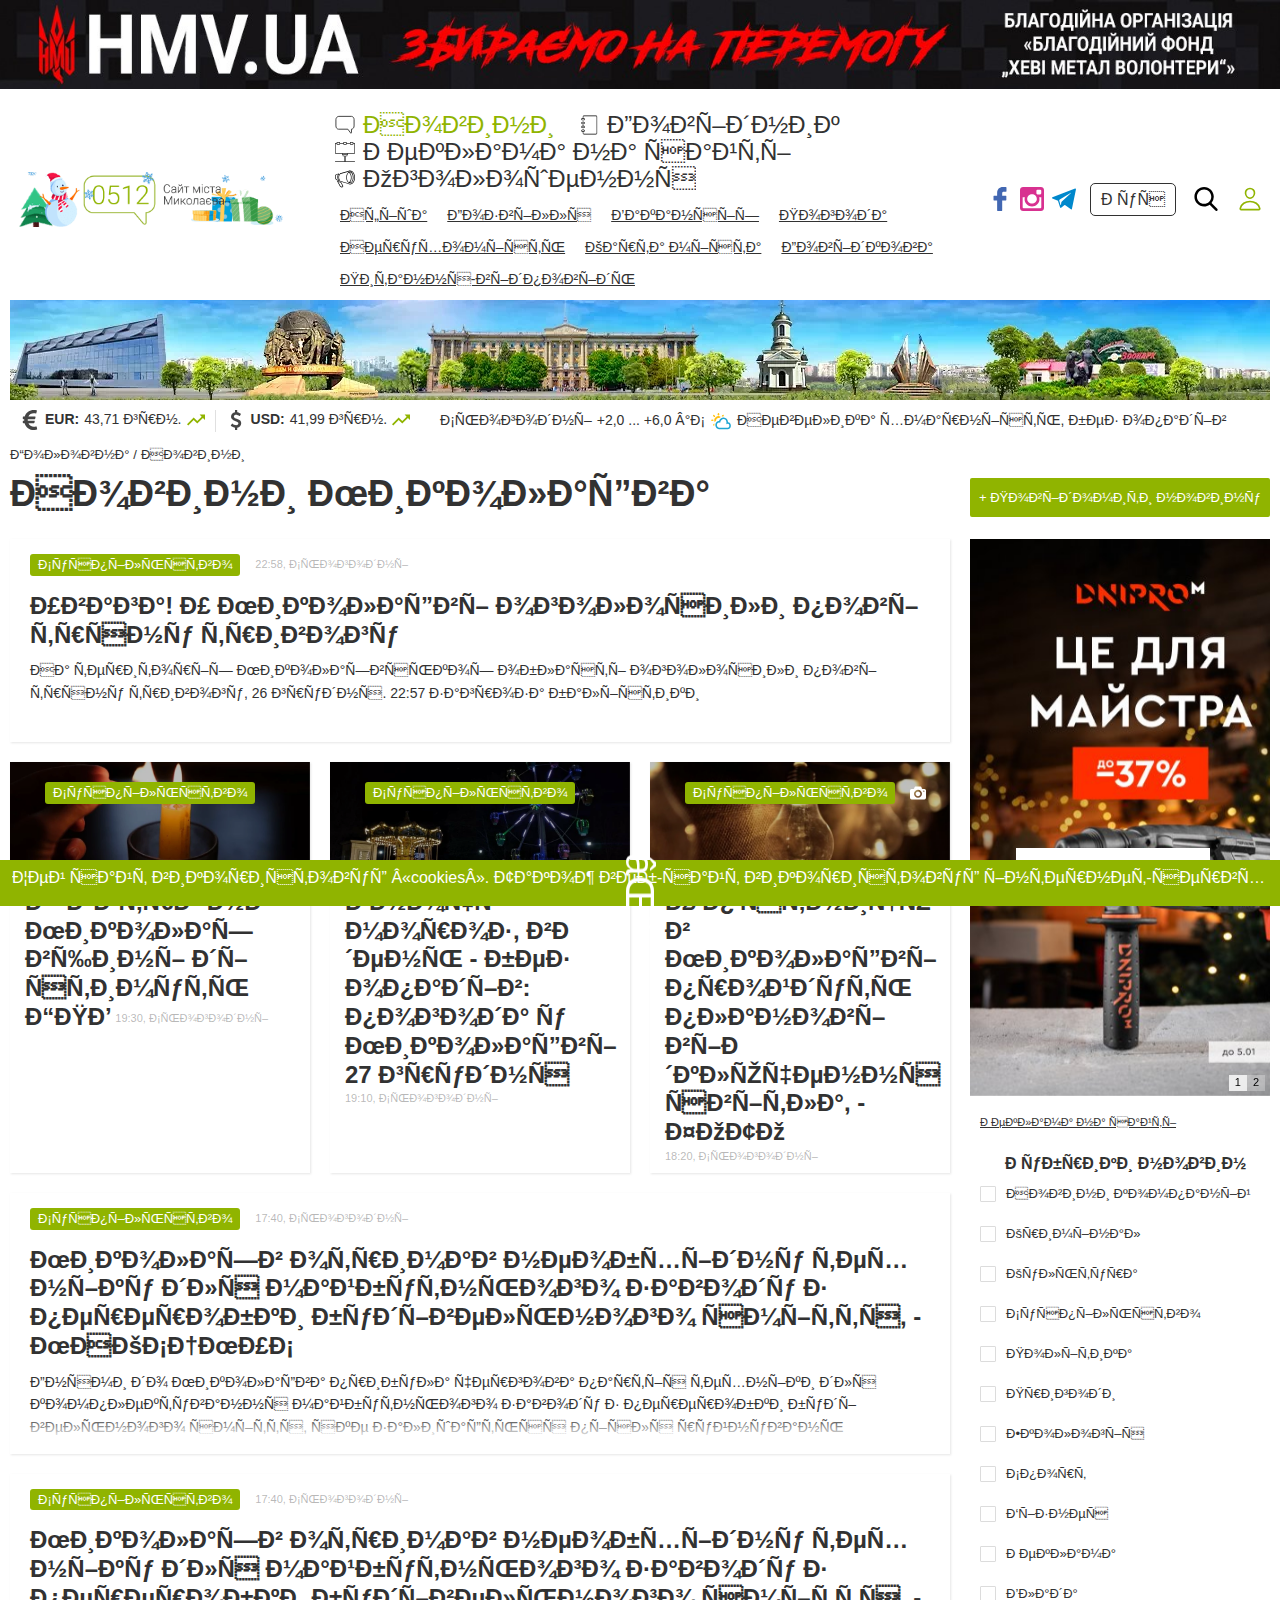
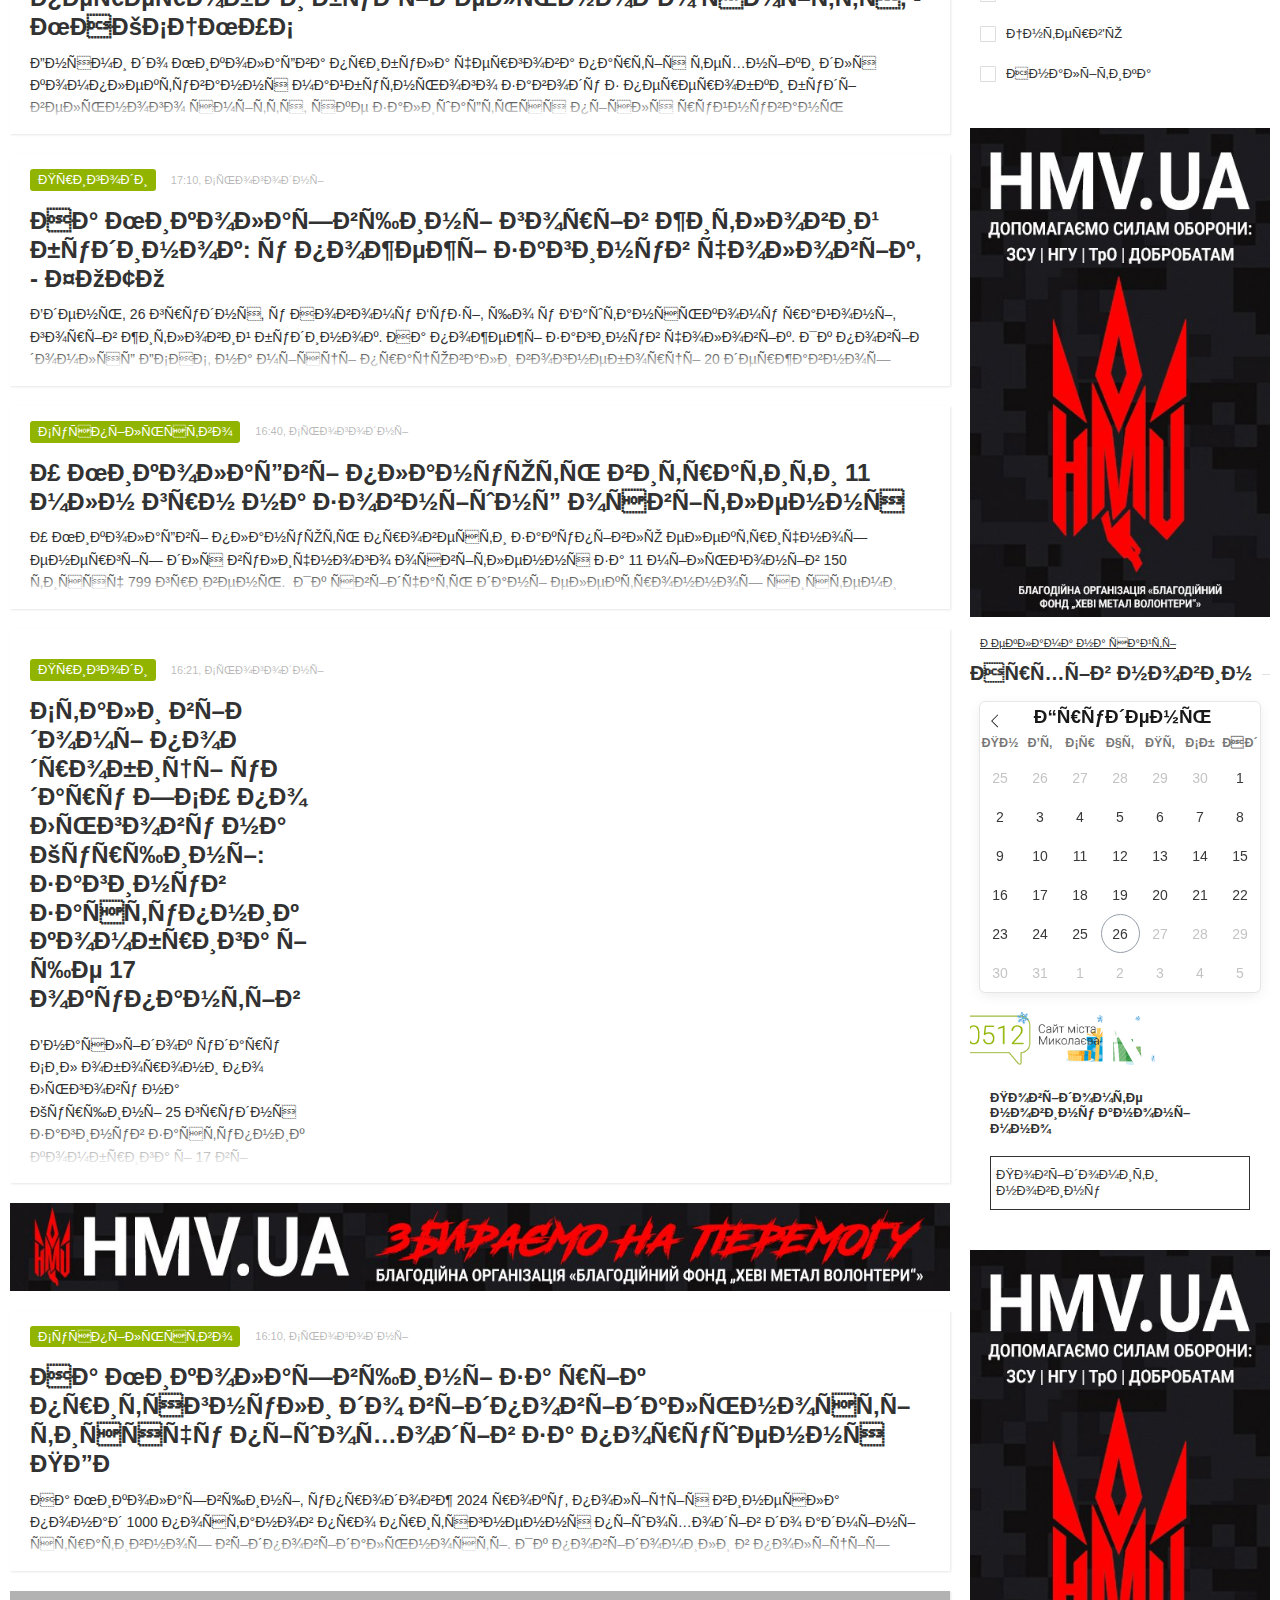
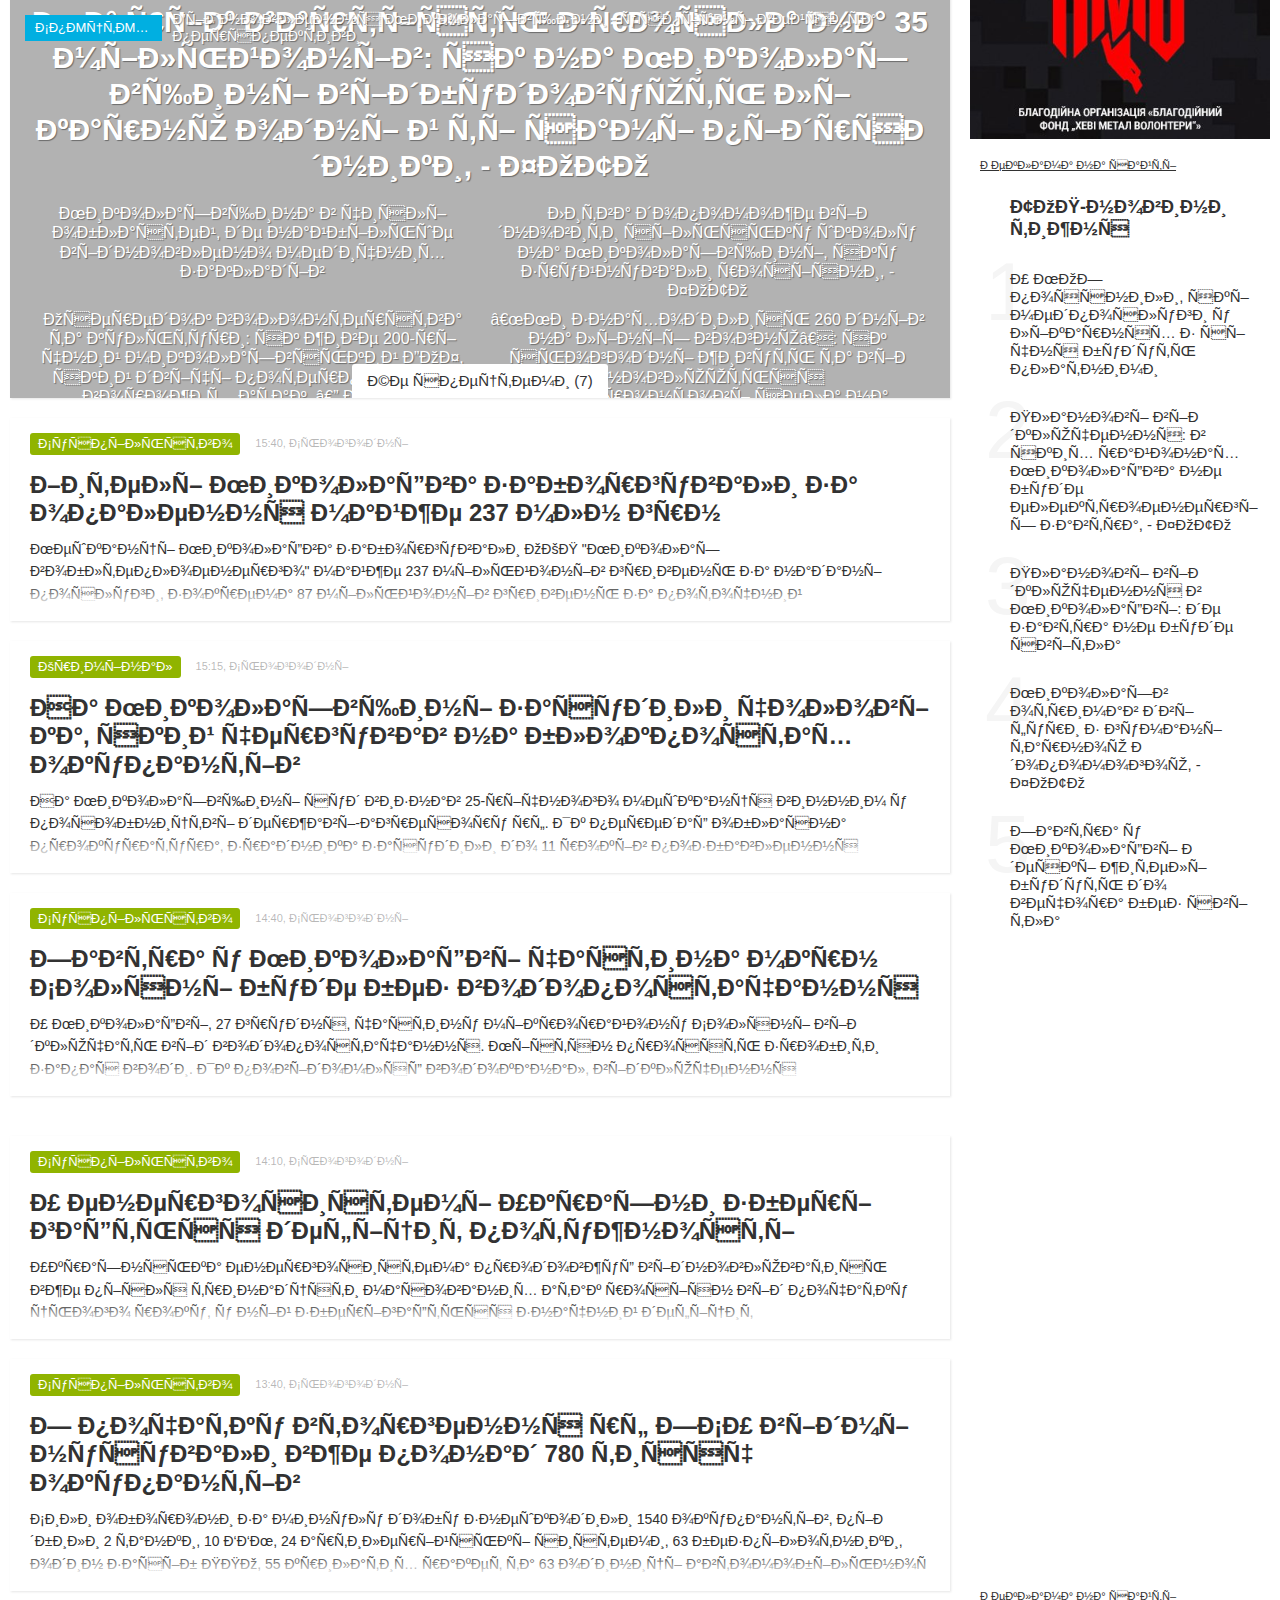
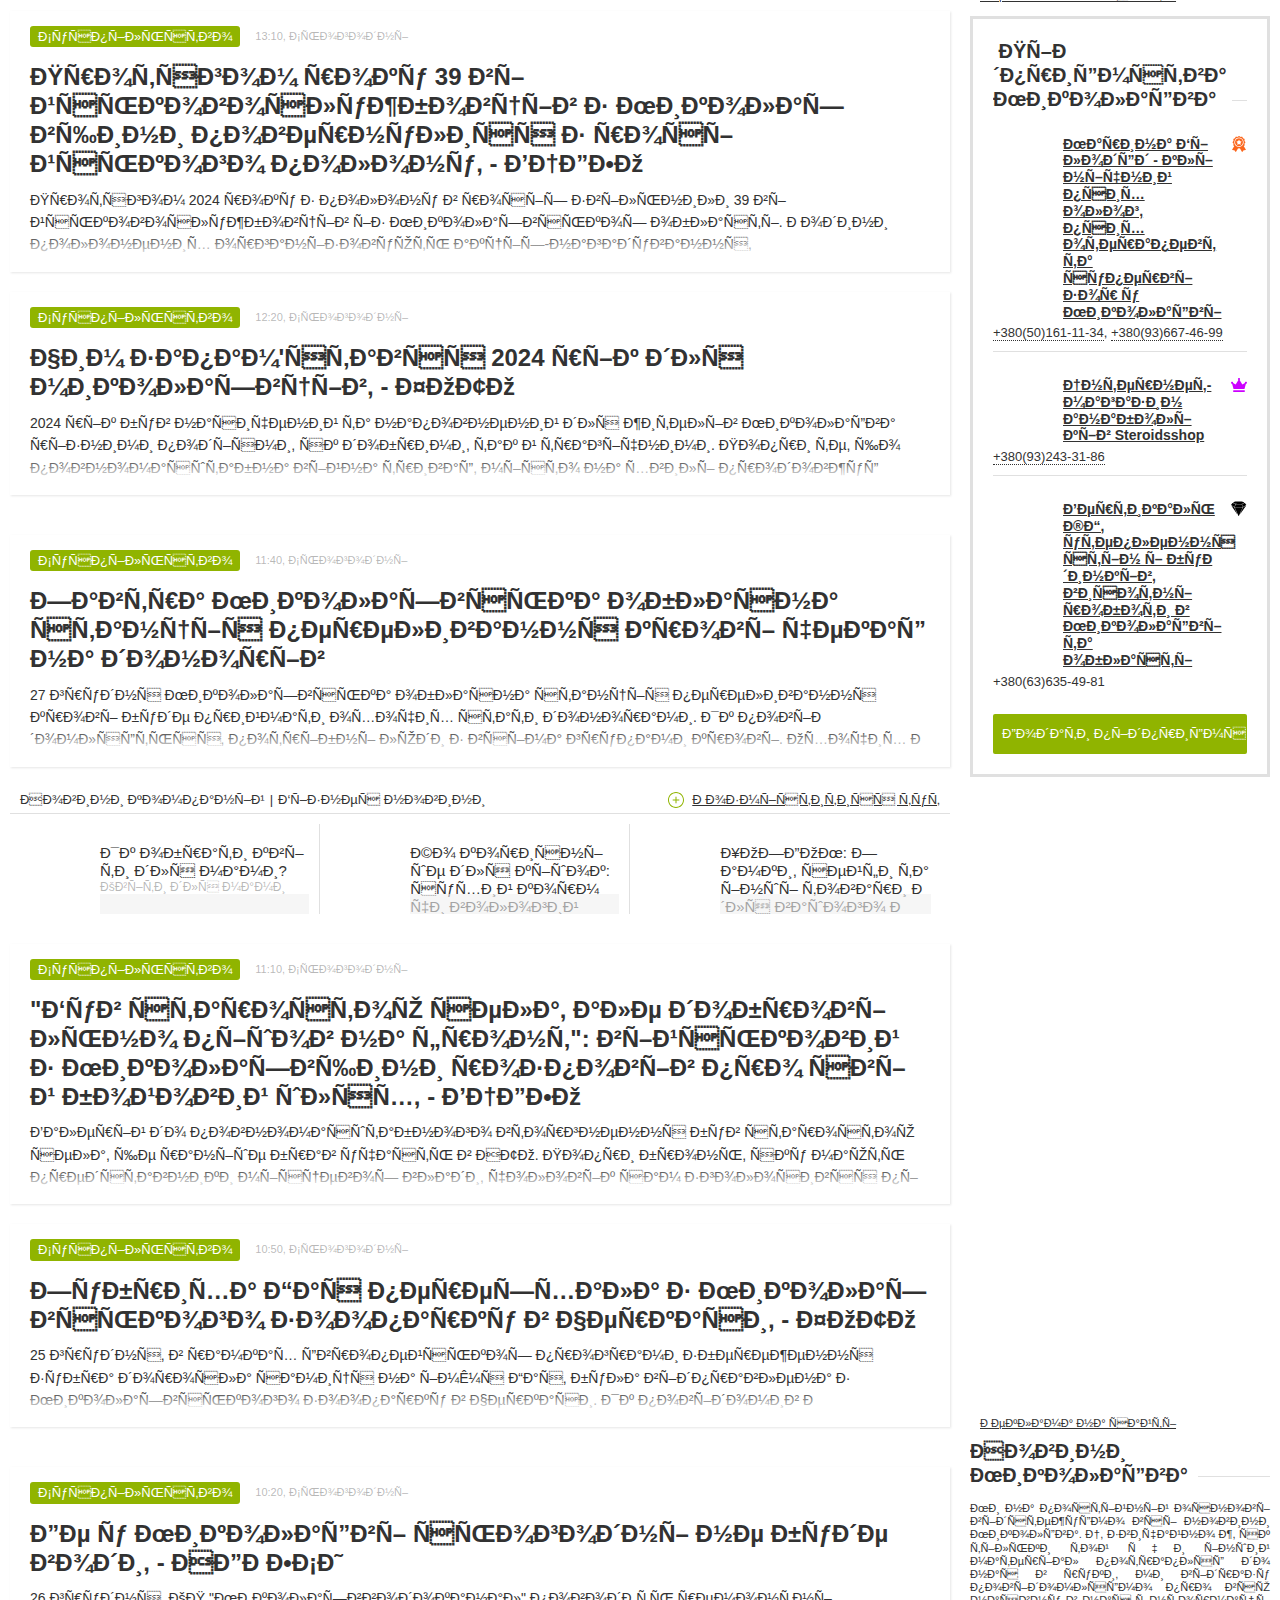
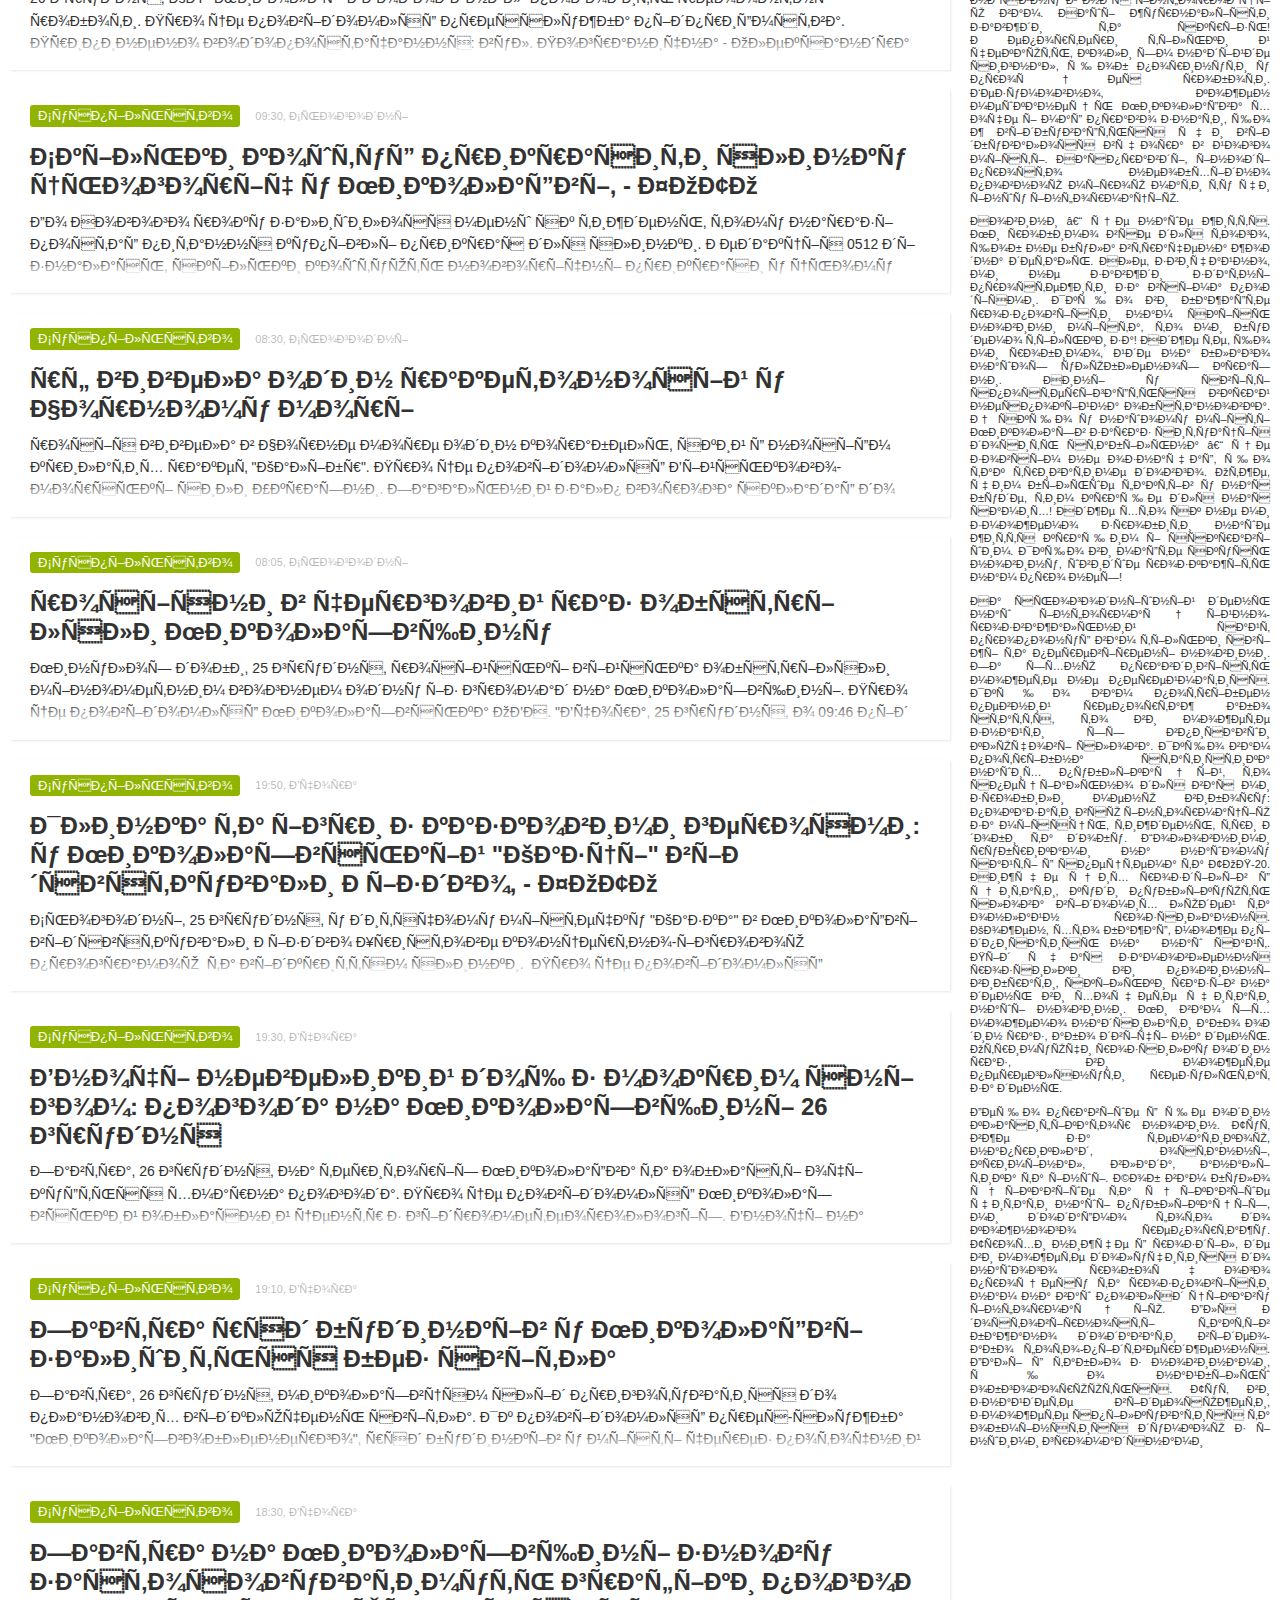
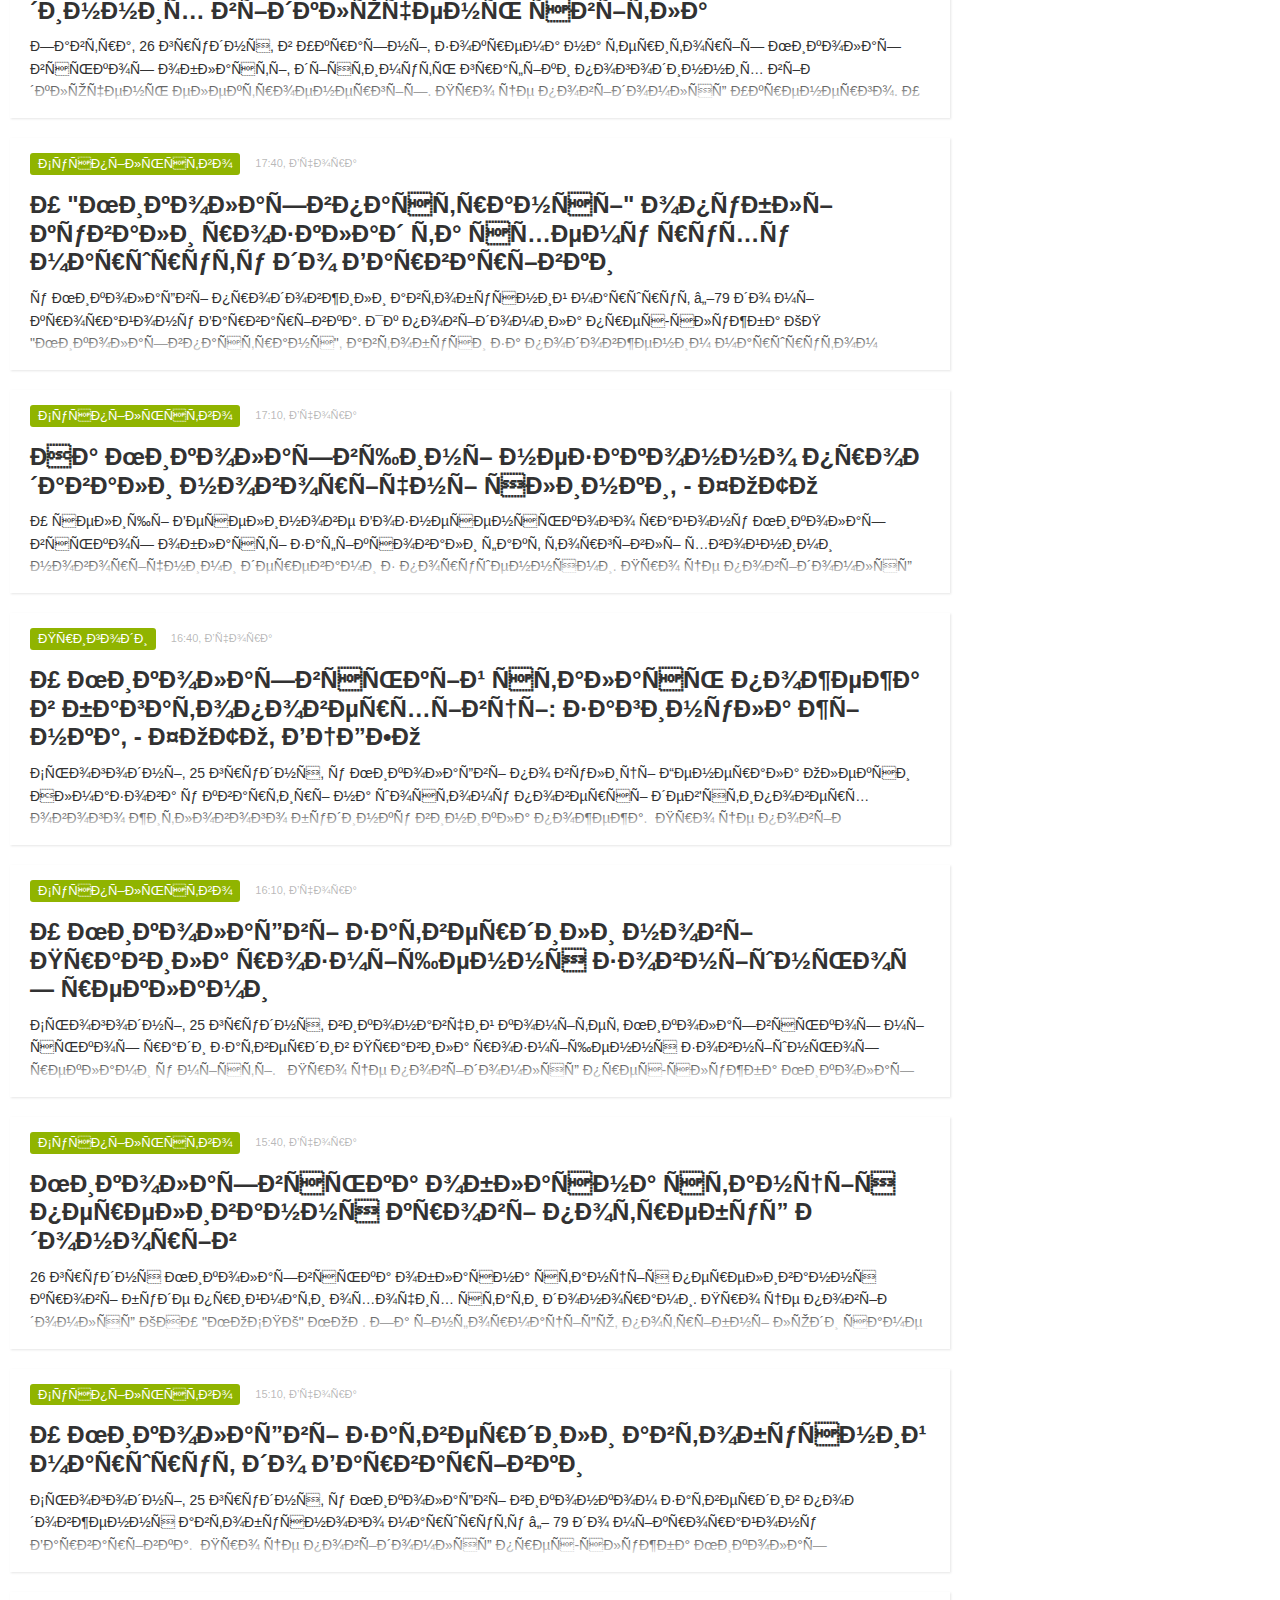
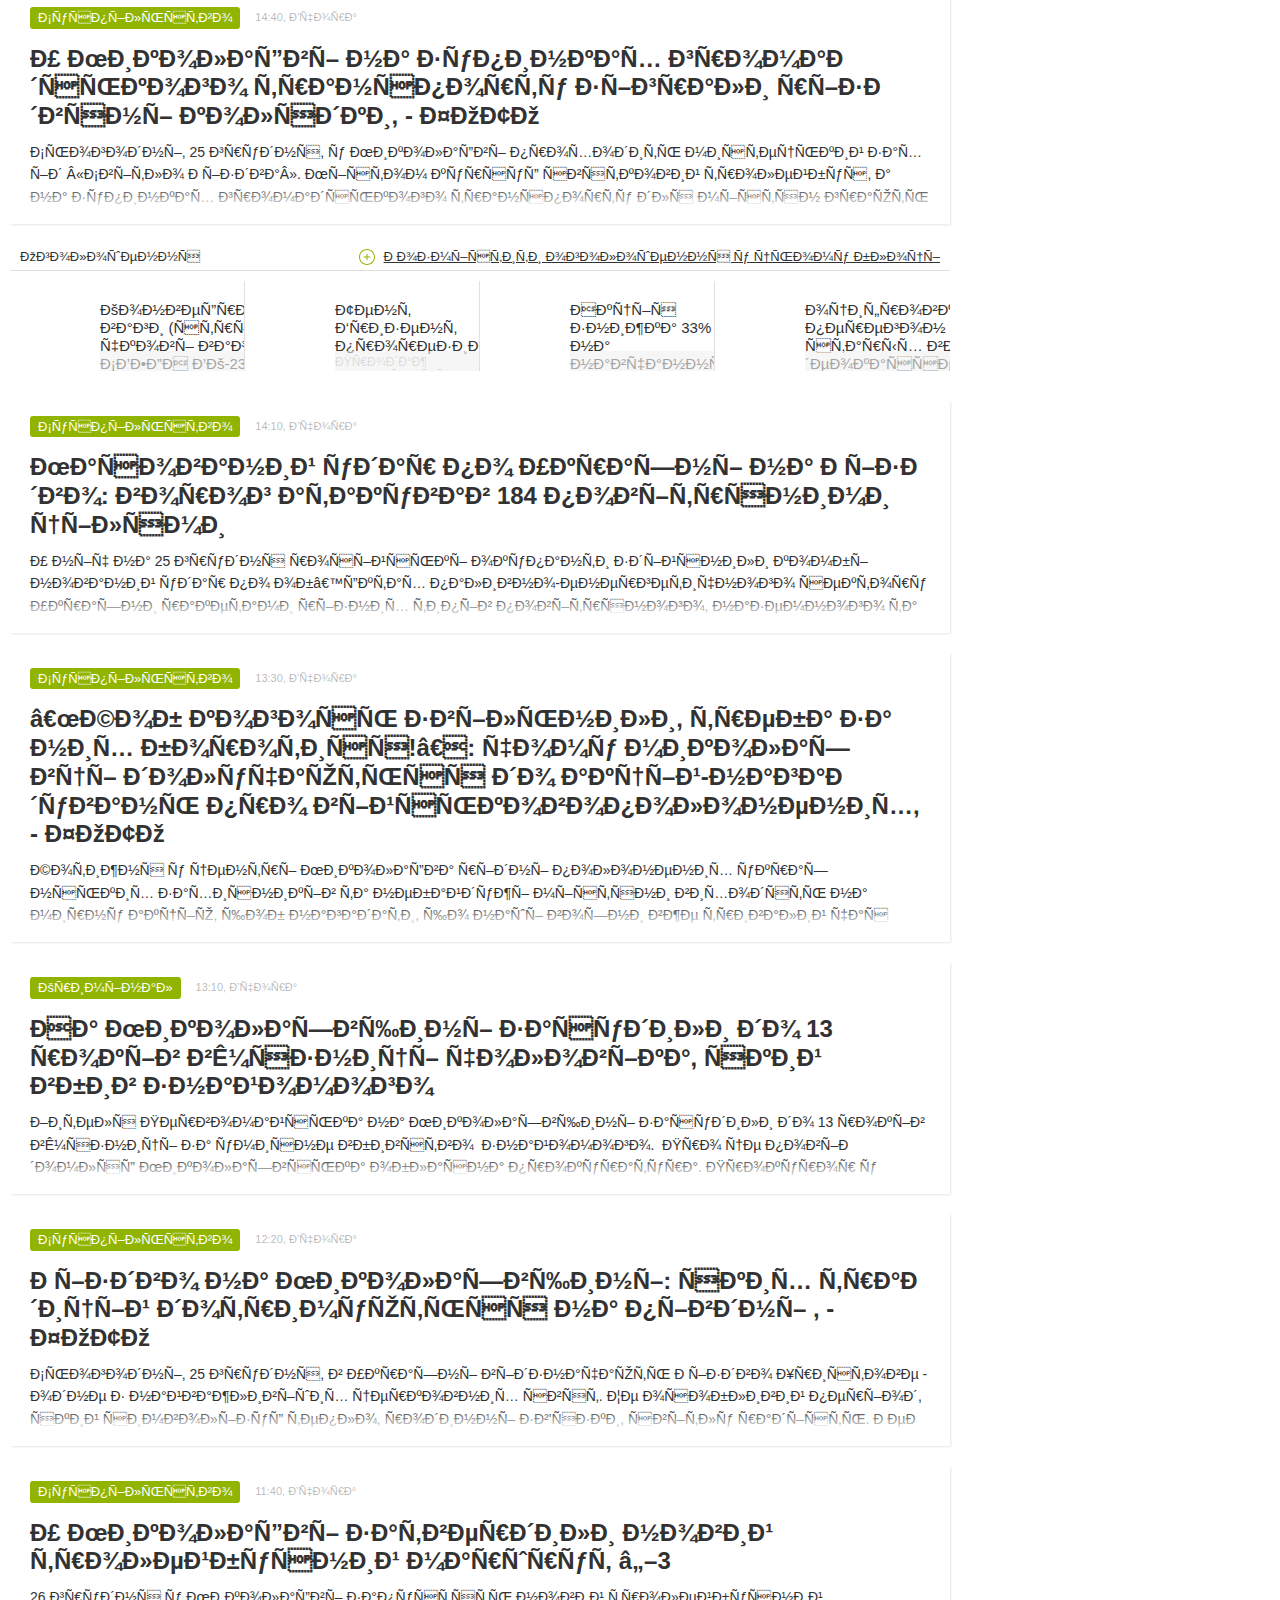
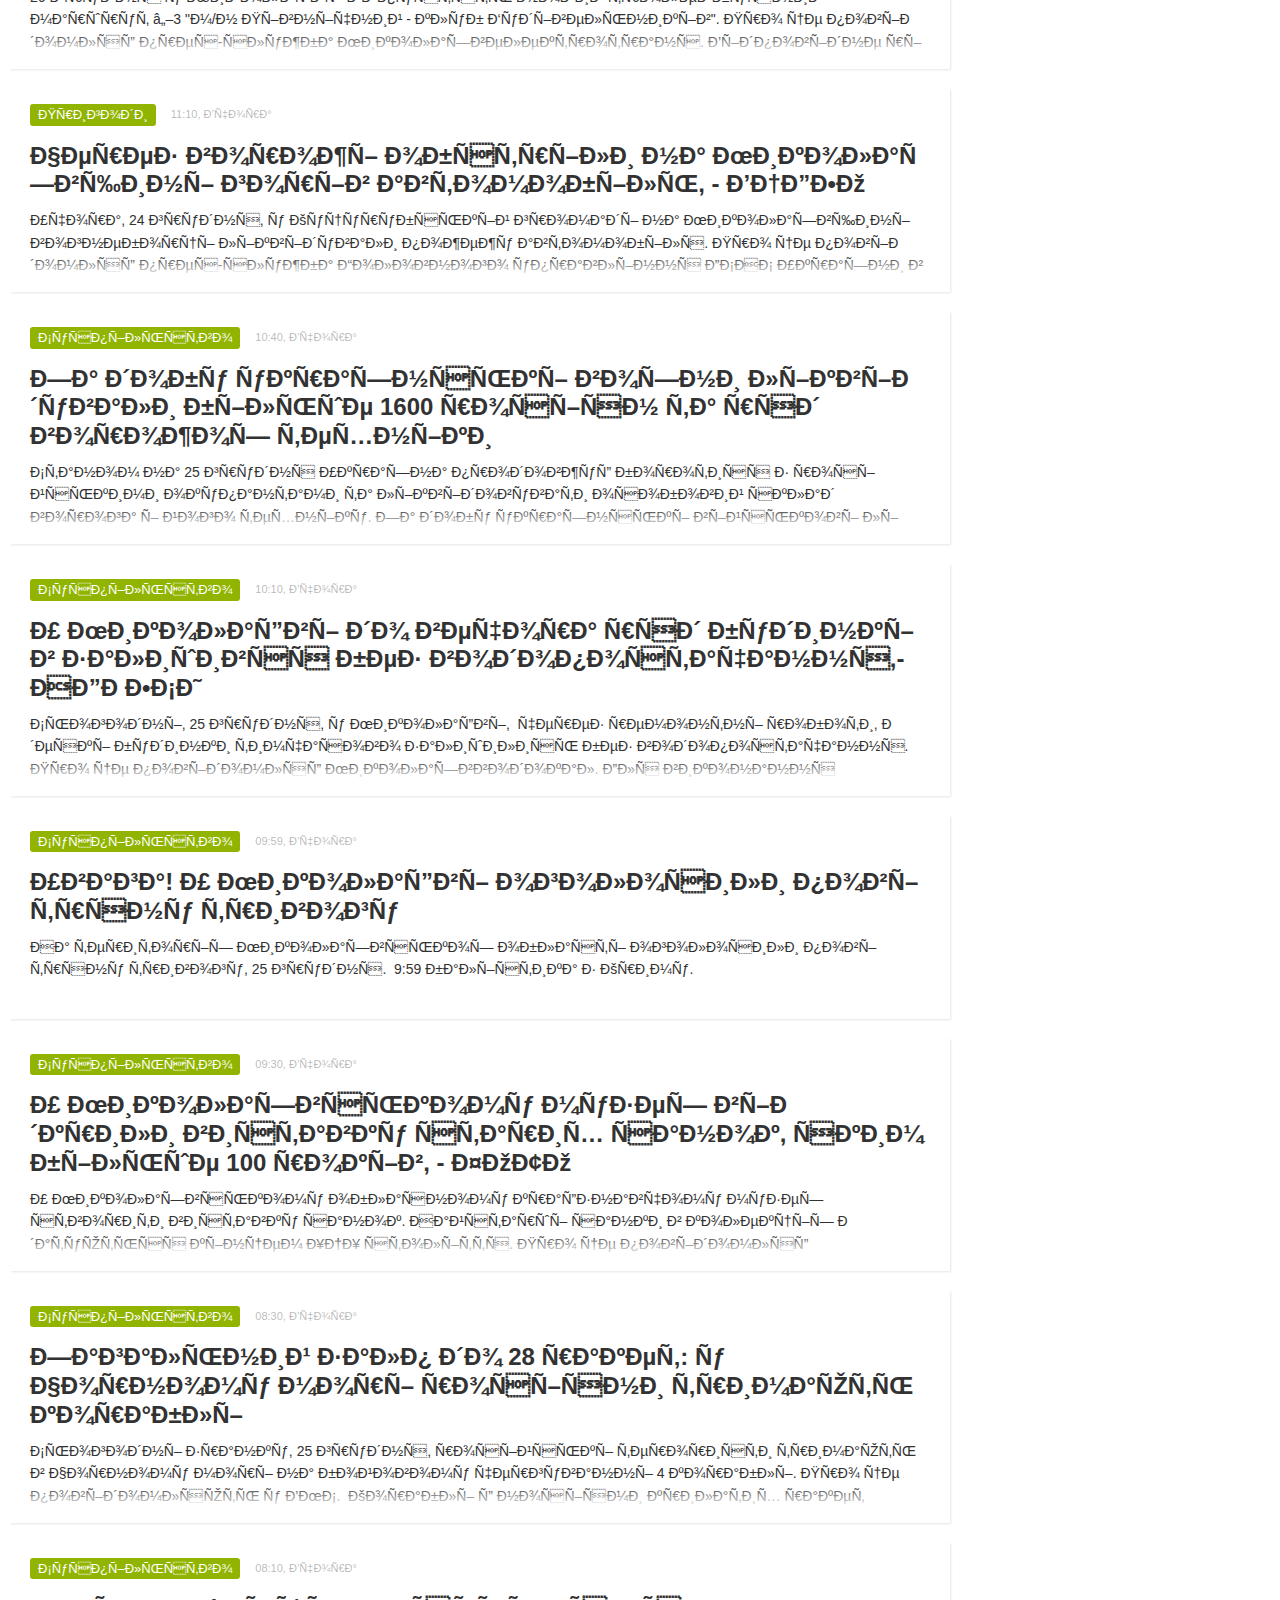
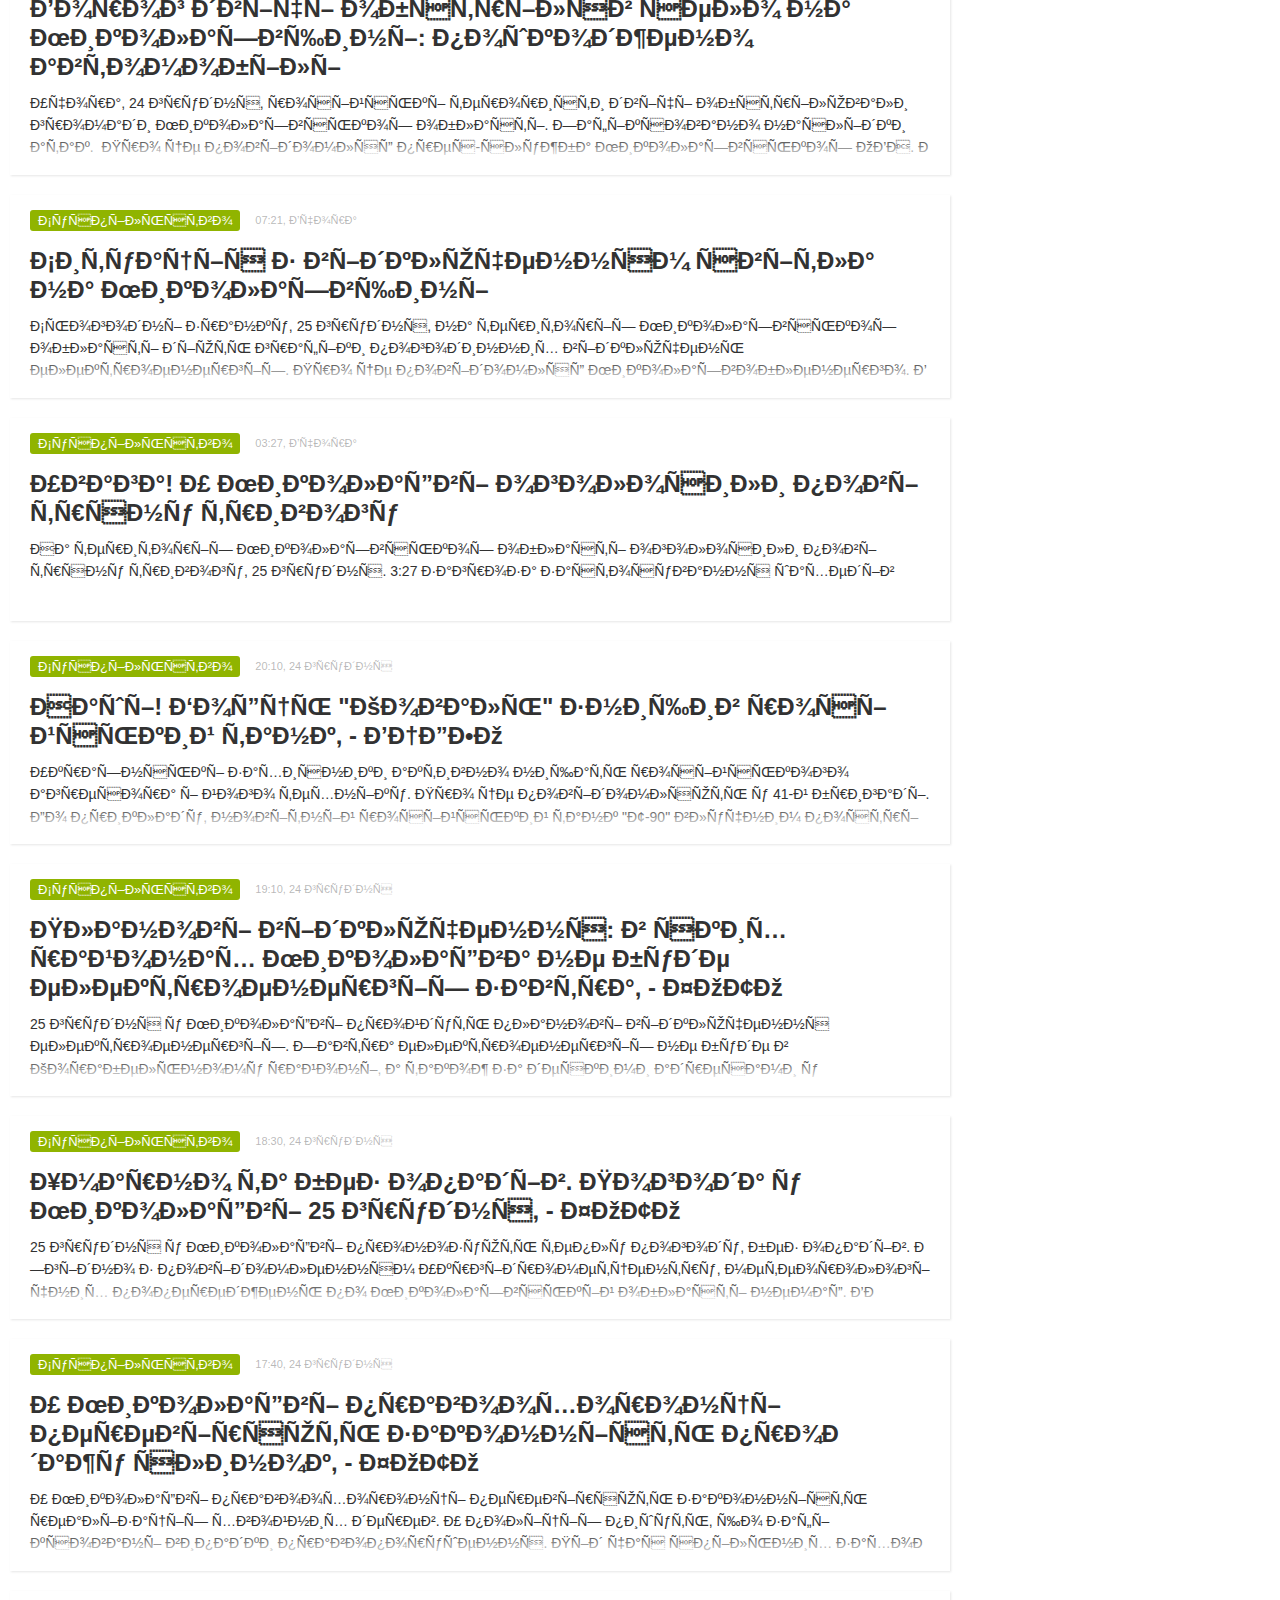
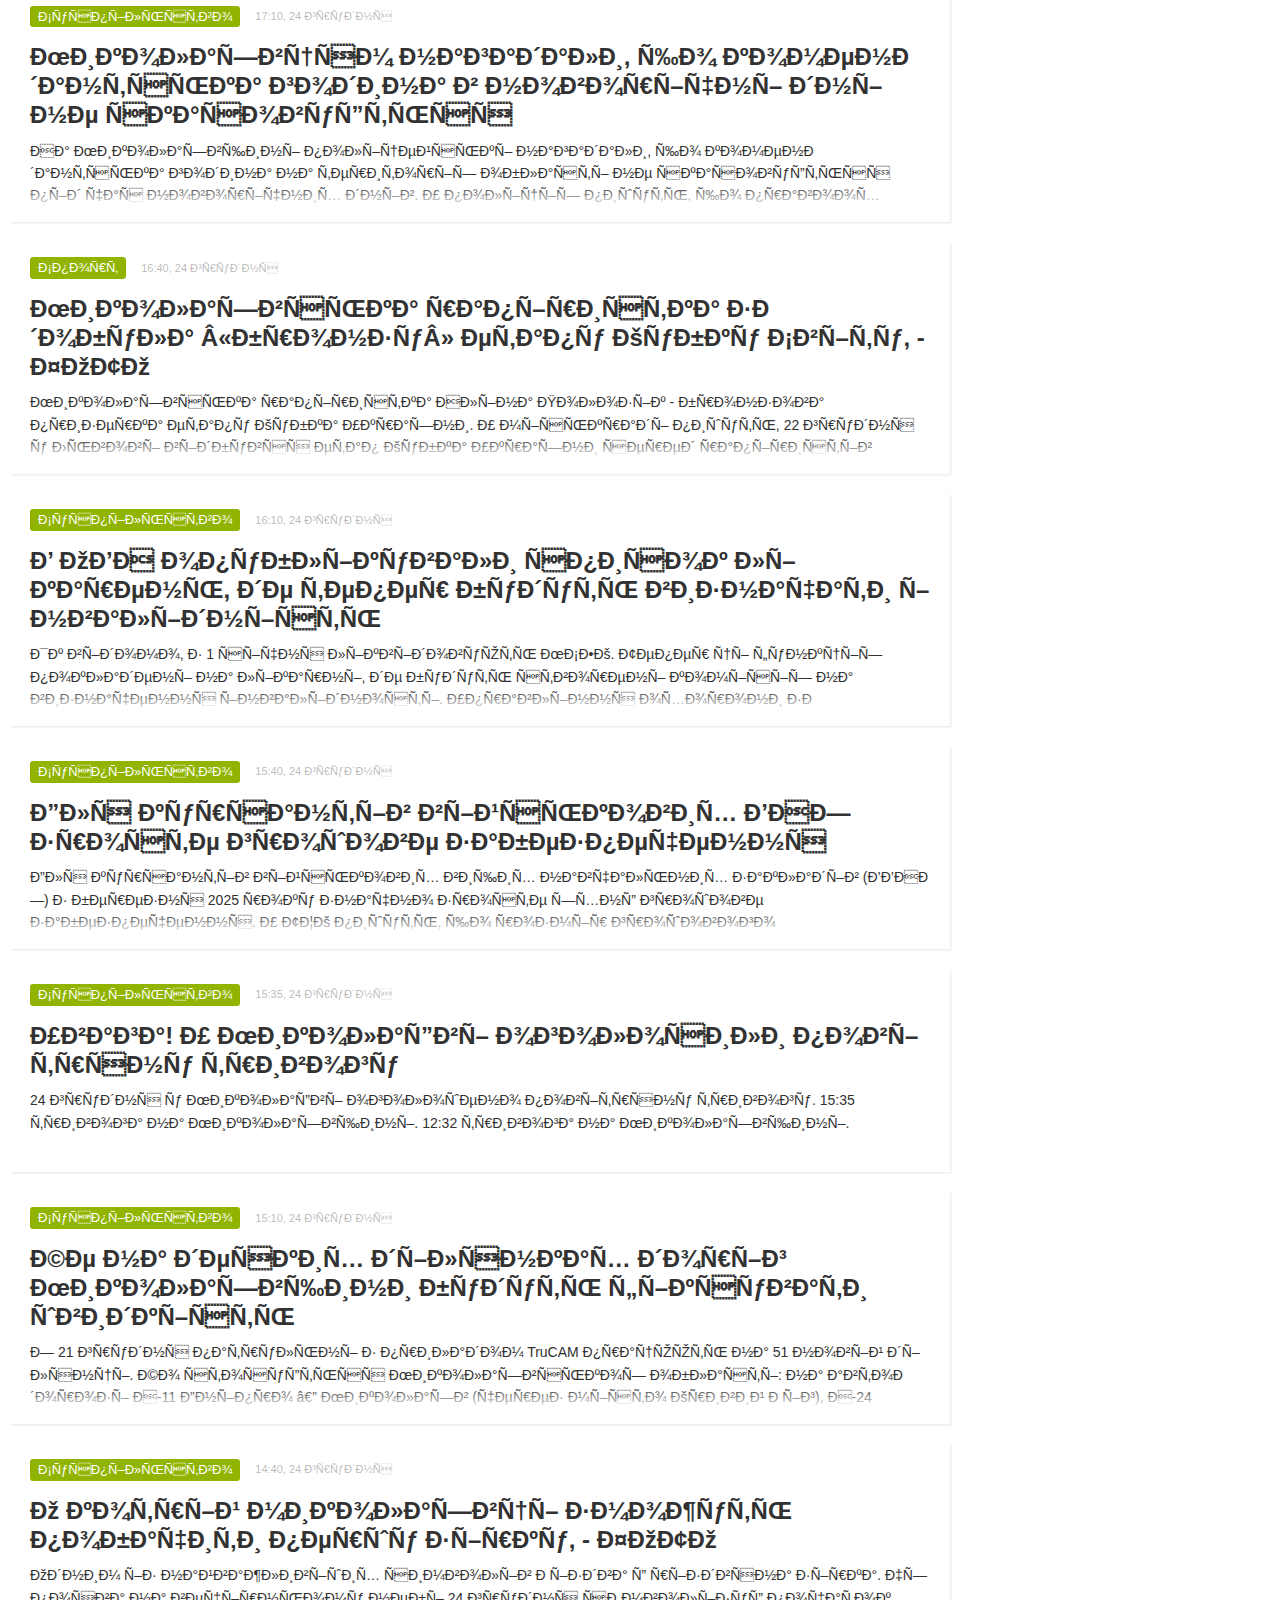
==== index.html @ 23840006 "first commit" ====
<!DOCTYPE html><html lang="uk-UA" data-scrapbook-source="https://www.0512.com.ua/news" data-scrapbook-create="20241226214456885"><div id="in-page-channel-node-id" data-channel-name="in_page_channel_ePBQzo" bis_skin_checked="1"></div><head><meta http-equiv="origin-trial" content="A/kargTFyk8MR5ueravczef/[base64]">
        
<!-- Google Tag Manager -->

<!-- End Google Tag Manager -->                    <meta name="interkassa-verification" content="7bb4523a60c020defbb3fcef6d53ba04">
<meta name="google-site-verification" content="6n6FEHkMp-FTQHxxUn_U9JKeAeK30GKF70LPPmmRjAw">
<meta name="yandex-verification" content="6072b77be67a50f7">
<meta name="msvalidate.01" content="5F3BA68ECEF99E707DC9E51023C9A3C0">
<meta name="verify-admitad" content="44ae9965b6">
<meta property="fb:pages" content="106287522790714">
<meta name="google-site-verification" content="6n6FEHkMp-FTQHxxUn_U9JKeAeK30GKF70LPPmmRjAw">
                    <title>Новини Миколаєва - останні Миколаївські новини сьогодні на 0512.com.ua</title>
    <meta charset="UTF-8">
<meta name="Googlebot-News" content="noindex">
<meta name="viewport" content="width=device-width, initial-scale=1">
<meta property="og:title" content="Новини Миколаєва - останні Миколаївські новини сьогодні на 0512.com.ua">
<meta property="og:type" content="website">
<meta property="og:description" content="Новини Миколаєва - події та життя міста сьогодні. Актуальні та свіжі Миколаївські новини на 0512.com.ua. Усі події з фото та відео.">
<meta property="og:url" content="https://www.0512.com.ua/news">
<meta property="og:site_name" content="0512.com.ua - Сайт міста Миколаєва">
<meta property="og:image" content="https://s.0512.com.ua/section/logo_square/subdir/192x192/upload/pers/8/logo_square.png">
<meta name="description" content="Новини Миколаєва - події та життя міста сьогодні. Актуальні та свіжі Миколаївські новини на 0512.com.ua. Усі події з фото та відео.">
<meta name="theme-color" content="hsl(72 100% 35.3%)">
<link type="image/png" href="favicon.png" rel="shortcut icon">
<link href="https://www.0512.com.ua/news" rel="canonical">
<link href="https://www.0512.com.ua/news" rel="alternate" hreflang="uk">
<link href="https://www.0512.com.ua/ru/news" rel="alternate" hreflang="ru">

<link href="css2.css" rel="stylesheet">
<link href="main.css" rel="stylesheet">
<link href="authchoice.css" rel="stylesheet">
<link href="jquery-ui.min.css" rel="stylesheet">
<link href="cookieconsent.min.css" rel="stylesheet">
<style>:root {
    --green-primary-h: 72;
    --green-primary-s: 100%;
    --green-primary-l: 35.3%;
    --green-primary: hsl(var(--green-primary-h), var(--green-primary-s), var(--green-primary-l));
    --green-extra-h: 101;
    --green-extra-s: 37%;
    --green-extra-l: 44%;
    --green-extra: hsl(var(--green-extra-h), var(--green-extra-s), var(--green-extra-l));
    --logo-inside-header: none;
    --logo-above-header: block;
}</style>    <style>.cc-color-override-1617872969.cc-window { color: rgb(255, 255, 255); background-color: var(--green-primary); }
.cc-color-override-1617872969.cc-revoke { color: rgb(255, 255, 255); background-color: var(--green-primary); }
.cc-color-override-1617872969 .cc-link, .cc-color-override-1617872969 .cc-link:active, .cc-color-override-1617872969 .cc-link:visited { color: rgb(255, 255, 255); }
.cc-color-override-1617872969 .cc-btn { color: rgb(255, 255, 255); border-color: rgb(255, 255, 255); background-color: var(--green-primary); }
.cc-color-override-1617872969 .cc-btn:hover, .cc-color-override-1617872969 .cc-btn:focus { background-color: rgb(38, 38, 38); }
.cc-color-override-1617872969 .cc-highlight .cc-btn:first-child { color: rgb(255, 255, 255); }</style><style>
@keyframes slide-in-one-tap {
  from {
    transform: translateY(80px);
  }
  to {
    transform: translateY(0px);
  }
}

.trust-hide-gracefully {
  opacity: 0;
}

.trust-wallet-one-tap .hidden {
    display: none;
  }

.trust-wallet-one-tap .semibold {
    font-weight: 500;
  }

.trust-wallet-one-tap .binance-plex {
    font-family: 'Binance';
  }

.trust-wallet-one-tap .rounded-full {
    border-radius: 50%;
  }

.trust-wallet-one-tap .flex {
    display: flex;
  }

.trust-wallet-one-tap .flex-col {
    flex-direction: column;
  }

.trust-wallet-one-tap .items-center {
    align-items: center;
  }

.trust-wallet-one-tap .space-between {
    justify-content: space-between;
  }

.trust-wallet-one-tap .justify-center {
    justify-content: center;
  }

.trust-wallet-one-tap .w-full {
    width: 100%;
  }

.trust-wallet-one-tap .box {
    transition: all 0.5s cubic-bezier(0, 0, 0, 1.43);
    animation: slide-in-one-tap 0.5s cubic-bezier(0, 0, 0, 1.43);
    width: 384px;
    border-radius: 15px;
    background: #FFF;
    box-shadow: 0px 2px 4px 0px rgba(0, 0, 0, 0.25);
    position: fixed;
    right: 30px;
    bottom: 30px;
    z-index: 1020;
  }

.trust-wallet-one-tap .header {
    gap: 15px;
    border-bottom: 1px solid #E6E6E6;
    padding: 10px 18px;
  }

.trust-wallet-one-tap .header .left-items {
      gap: 15px
    }

.trust-wallet-one-tap .header .title {
      color: #1E2329;
      font-size: 18px;
      font-weight: 600;
      line-height: 28px;
    }

.trust-wallet-one-tap .header .subtitle {
      color: #474D57;
      font-size: 14px;
      line-height: 20px;
    }

.trust-wallet-one-tap .header .close {
      color: #1E2329;
      cursor: pointer;
    }

.trust-wallet-one-tap .body {
    padding: 9px 18px;
    gap: 10px;

  }

.trust-wallet-one-tap .body .right-items {
      gap: 10px;
      width: 100%;
    }

.trust-wallet-one-tap .body .right-items .wallet-title {
        color: #1E2329;
        font-size: 16px;
        font-weight: 600;
        line-height: 20px;
      }

.trust-wallet-one-tap .body .right-items .wallet-subtitle {
        color: #474D57;
        font-size: 14px;
        line-height: 20px;
      }

.trust-wallet-one-tap .connect-indicator {
    gap: 15px;
    padding: 8px 0;
  }

.trust-wallet-one-tap .connect-indicator .flow-icon {
      color: #474D57;
    }

.trust-wallet-one-tap .loading-color {
    color: #FFF;
  }

.trust-wallet-one-tap .button {
    border-radius: 50px;
    outline: 2px solid transparent;
    outline-offset: 2px;
    background-color: rgb(5, 0, 255);
    border-color: rgb(229, 231, 235);
    cursor: pointer;
    text-align: center;
    height: 45px;
  }

.trust-wallet-one-tap .button .button-text {
      color: #FFF;
      font-size: 16px;
      font-weight: 600;
      line-height: 20px;
    }

.trust-wallet-one-tap .footer {
    margin: 20px 30px;
  }

.trust-wallet-one-tap .check-icon {
    color: #FFF;
  }

@font-face {
  font-family: 'Binance';
  src: url("") format('opentype');
  font-weight: 400;
  font-style: normal;
}

@font-face {
  font-family: 'Binance';
  src: url("") format('opentype');
  font-weight: 500;
  font-style: normal;
}

@font-face {
  font-family: 'Binance';
  src: url("") format('opentype');
  font-weight: 600;
  font-style: normal;
}

</style></head>
<body __processed_68af17fd-bde6-459c-b03e-3d4f7271dcde__="true" bis_register="[base64]" style="padding-top: 0px;">

<!-- Google Tag Manager (noscript) -->
<noscript><iframe src="index_2.html" height="0" width="0" style="display:none;visibility:hidden"></iframe></noscript>
<!-- End Google Tag Manager (noscript) -->
<svg xmlns="http://www.w3.org/2000/svg" style="display: none;">
    <symbol id="fb" viewBox="0 0 96.124 96.123"><path d="M72.089.02L59.624 0C45.62 0 36.57 9.285 36.57 23.656v10.907H24.037a1.96 1.96 0 0 0-1.96 1.961v15.803a1.96 1.96 0 0 0 1.96 1.96H36.57v39.876a1.96 1.96 0 0 0 1.96 1.96h16.352a1.96 1.96 0 0 0 1.96-1.96V54.287h14.654a1.96 1.96 0 0 0 1.96-1.96l.006-15.803a1.963 1.963 0 0 0-1.961-1.961H56.842v-9.246c0-4.444 1.059-6.7 6.848-6.7l8.397-.003a1.96 1.96 0 0 0 1.959-1.96V1.98A1.96 1.96 0 0 0 72.089.02z"></path></symbol>
    <symbol id="fs" viewBox="0 0 300 300"><path d="M253.428 8.709C248.11.773 237.729-.107 229.026.01c-52.447.236-104.914.1-157.385.059C68.63.162 65.624.32 62.657.9c-9.628 1.6-17.55 9.688-19.241 19.238-1.545 9.416-.655 19.025-.773 28.52-.02 77.041.059 154.084-.059 231.125.217 4.752.389 9.938 3.336 13.943 4.645 6.346 14.056 7.93 20.924 4.516 4.139-2.254 7.203-5.924 10.287-9.377 22.539-26.607 45.973-52.461 68.467-79.113 2.484-2.818 5.396-5.904 9.516-5.672 16.225-.832 32.49.545 48.736-.291 5.516-.289 11.262-1.865 15.262-5.879 5.451-5.357 7.144-13.141 8.871-20.305 9.219-44.688 17.568-89.563 26.822-134.25 2.175-11.277 5.398-24.301-1.377-34.646zm-40.471 72.382c-1.339 4.432-7.105 4.133-10.986 4.447-19.508.389-39.02-.469-58.508.094-5.959-.232-12.404 3.512-12.773 9.977-1.264 8.059-.752 20.496 9.358 22.268 19.099 2.135 38.454-.703 57.573 1.146 6.366.191 6.484 7.705 5.49 12.344-2.189 11.232-3.857 22.646-7.139 33.643-.836 3.641-4.295 5.551-7.842 5.58-16.113 1.348-32.324-.557-48.432.59-6.604.094-10.539 6.018-14.445 10.465-16.246 19.971-32.59 39.848-49.362 59.379-.659-62.832.06-125.689-.368-188.541.137-4.699-.1-9.609 1.627-14.076 2.471-5.201 8.971-5.068 13.865-5.34 38.258.041 76.535.139 114.797-.039 6.346.195 13.022-.859 14.676 4.793 2.19 7.481-4.557 33.423-7.531 43.27z" fill-rule="evenodd" clip-rule="evenodd"></path></symbol>
    <symbol id="gp" viewBox="0 0 604.35 604.35"><path d="M516.375 255v-76.5h-51V255h-76.5v51h76.5v76.5h51V306h76.5v-51h-76.5zm-196.35 86.7l-28.051-20.4c-10.2-7.649-20.399-17.85-20.399-35.7s12.75-33.15 25.5-40.8c33.15-25.5 66.3-53.55 66.3-109.65 0-53.55-33.15-84.15-51-99.45h43.35l30.6-35.7h-158.1c-112.2 0-168.3 71.4-168.3 147.9 0 58.65 45.9 122.4 127.5 122.4h20.4c-2.55 7.65-10.2 20.4-10.2 33.15 0 25.5 10.2 35.7 22.95 51-35.7 2.55-102 10.2-150.45 40.8-45.9 28.05-58.65 66.3-58.65 94.35 0 58.65 53.55 114.75 168.3 114.75 137.7 0 204.001-76.5 204.001-150.449-.001-53.551-28.051-81.601-63.751-112.201zm-193.8-232.05c0-56.1 33.15-81.6 68.85-81.6 66.3 0 102 89.25 102 140.25 0 66.3-53.55 79.05-73.95 79.05-63.75 0-96.9-79.05-96.9-137.7zm91.799 459c-84.15 0-137.7-38.25-137.7-94.351 0-56.1 51-73.95 66.3-81.6 33.15-10.2 76.5-12.75 84.15-12.75h17.85c61.2 43.35 86.7 61.2 86.7 102 0 48.451-48.449 86.701-117.3 86.701z"></path></symbol>
    <symbol id="gc" viewBox="0 0 512 512"><path d="M42.4,145.9c15.5-32.3,37.4-59.6,65-82.3c37.4-30.9,80.3-49.5,128.4-55.2c56.5-6.7,109.6,4,158.7,33.4   c12.2,7.3,23.6,15.6,34.5,24.6c2.7,2.2,2.4,3.5,0.1,5.7c-22.3,22.2-44.6,44.4-66.7,66.8c-2.6,2.6-4,2.4-6.8,0.3   c-64.8-49.9-159.3-36.4-207.6,29.6c-8.5,11.6-15.4,24.1-20.2,37.7c-0.4,1.2-1.2,2.3-1.8,3.5c-12.9-9.8-25.9-19.6-38.7-29.5   C72.3,169,57.3,157.5,42.4,145.9z" fill="#E94335"></path><path d="M126,303.8c4.3,9.5,7.9,19.4,13.3,28.3c22.7,37.2,55.1,61.1,97.8,69.6c38.5,7.7,75.5,2.5,110-16.8   c1.2-0.6,2.4-1.2,3.5-1.8c0.6,0.6,1.1,1.3,1.7,1.8c25.8,20,51.7,40,77.5,60c-12.4,12.3-26.5,22.2-41.5,30.8   c-43.5,24.8-90.6,34.8-140.2,31C186.3,501.9,133,477.5,89,433.5c-19.3-19.3-35.2-41.1-46.7-66c10.7-8.2,21.4-16.3,32.1-24.5   C91.6,329.9,108.8,316.9,126,303.8z" fill="#34A853"></path><path d="M429.9,444.9c-25.8-20-51.7-40-77.5-60c-0.6-0.5-1.2-1.2-1.7-1.8c8.9-6.9,18-13.6,25.3-22.4   c12.2-14.6,20.3-31.1,24.5-49.6c0.5-2.3,0.1-3.1-2.2-3c-1.2,0.1-2.3,0-3.5,0c-40.8,0-81.7-0.1-122.5,0.1c-4.5,0-5.5-1.2-5.4-5.5   c0.2-29,0.2-58,0-87c0-3.7,1-4.7,4.7-4.7c74.8,0.1,149.6,0.1,224.5,0c3.2,0,4.5,0.8,5.3,4.2c6.1,27.5,5.7,55.1,2,82.9   c-3,22.2-8.4,43.7-16.7,64.5c-12.3,30.7-30.4,57.5-54.2,80.5C431.6,443.8,430.7,444.3,429.9,444.9z" fill="#4285F3"></path><path d="M126,303.8c-17.2,13.1-34.4,26.1-51.6,39.2c-10.7,8.1-21.4,16.3-32.1,24.5C34,352.1,28.6,335.8,24.2,319   c-8.4-32.5-9.7-65.5-5.1-98.6c3.6-26,11.1-51,23.2-74.4c15,11.5,29.9,23.1,44.9,34.6c12.9,9.9,25.8,19.7,38.7,29.5   c-2.2,10.7-5.3,21.2-6.3,32.2c-1.8,20,0.1,39.5,5.8,58.7C125.8,301.8,125.9,302.8,126,303.8z" fill="#FABB06"></path></symbol>
    <symbol id="in" viewBox="0 0 97.395 97.395"><path d="M12.501 0h72.393c6.875 0 12.5 5.09 12.5 12.5v72.395c0 7.41-5.625 12.5-12.5 12.5H12.501C5.624 97.395 0 92.305 0 84.895V12.5C0 5.09 5.624 0 12.501 0zm58.447 10.821a4.395 4.395 0 0 0-4.383 4.385v10.495a4.396 4.396 0 0 0 4.383 4.385h11.008a4.398 4.398 0 0 0 4.385-4.385V15.206a4.397 4.397 0 0 0-4.385-4.385H70.948zm15.439 30.367h-8.572a28.486 28.486 0 0 1 1.25 8.355c0 16.2-13.556 29.332-30.275 29.332-16.718 0-30.272-13.132-30.272-29.332 0-2.904.438-5.708 1.25-8.355h-8.945v41.141a3.884 3.884 0 0 0 3.872 3.872h67.822a3.883 3.883 0 0 0 3.872-3.872V41.188h-.002zM48.789 29.533c-10.802 0-19.56 8.485-19.56 18.953s8.758 18.953 19.56 18.953c10.803 0 19.562-8.485 19.562-18.953s-8.758-18.953-19.562-18.953z"></path></symbol>
    <symbol id="mm" viewBox="0 0 79.44 53.28"><circle cx="24.41" cy="7.05" r="7.05"></circle><circle cx="55.03" cy="7.05" r="7.05"></circle><rect x="212.9" y="354.15" width="8.67" height="26.72" rx="4.33" ry="4.33" transform="rotate(30 727.386 -185.983)"></rect><rect x="274.66" y="354.15" width="8.67" height="26.72" rx="4.33" ry="4.33" transform="rotate(150 218.9 174.976)"></rect><path d="M73.4 36.78c0-2.38-7.75-4.33-7.75-4.33s-6 12-25.81 12.5c-18.11.46-25.52-13.08-25.52-13.08-2.38 0-5.92 3.53-5.92 5.92a4.35 4.35 0 0 0 4.33 4.33s4.79 10.92 27.1 10.92 29.23-11.92 29.23-11.92a4.35 4.35 0 0 0 4.34-4.34z"></path></symbol>
    <symbol id="ok" viewBox="0 0 95.481 95.481"><g><path d="M43.041 67.254c-7.402-.772-14.076-2.595-19.79-7.064-.709-.556-1.441-1.092-2.088-1.713-2.501-2.402-2.753-5.153-.774-7.988 1.693-2.426 4.535-3.075 7.489-1.682.572.27 1.117.607 1.639.969 10.649 7.317 25.278 7.519 35.967.329 1.059-.812 2.191-1.474 3.503-1.812 2.551-.655 4.93.282 6.299 2.514 1.564 2.549 1.544 5.037-.383 7.016-2.956 3.034-6.511 5.229-10.461 6.761-3.735 1.448-7.826 2.177-11.875 2.661.611.665.899.992 1.281 1.376 5.498 5.524 11.02 11.025 16.5 16.566 1.867 1.888 2.257 4.229 1.229 6.425-1.124 2.4-3.64 3.979-6.107 3.81-1.563-.108-2.782-.886-3.865-1.977-4.149-4.175-8.376-8.273-12.441-12.527-1.183-1.237-1.752-1.003-2.796.071-4.174 4.297-8.416 8.528-12.683 12.735-1.916 1.889-4.196 2.229-6.418 1.15-2.362-1.145-3.865-3.556-3.749-5.979.08-1.639.886-2.891 2.011-4.014 5.441-5.433 10.867-10.88 16.295-16.322.359-.362.694-.746 1.217-1.305z"></path><path d="M47.55 48.329c-13.205-.045-24.033-10.992-23.956-24.218C23.67 10.739 34.505-.037 47.84 0c13.362.036 24.087 10.967 24.02 24.478-.068 13.199-10.971 23.897-24.31 23.851zm12.001-24.186c-.023-6.567-5.253-11.795-11.807-11.801-6.609-.007-11.886 5.316-11.835 11.943.049 6.542 5.324 11.733 11.896 11.709 6.552-.023 11.768-5.285 11.746-11.851z"></path></g></symbol>
    <symbol id="tl" viewBox="0 0 300 300"><path d="M5.299 144.645l69.126 25.8 26.756 86.047c1.712 5.511 8.451 7.548 12.924 3.891l38.532-31.412a11.496 11.496 0 0 1 14.013-.391l69.498 50.457c4.785 3.478 11.564.856 12.764-4.926L299.823 29.22c1.31-6.316-4.896-11.585-10.91-9.259L5.218 129.402c-7.001 2.7-6.94 12.612.081 15.243zm91.57 12.066l135.098-83.207c2.428-1.491 4.926 1.792 2.841 3.726L123.313 180.87a23.112 23.112 0 0 0-7.163 13.829l-3.798 28.146c-.503 3.758-5.782 4.131-6.819.494l-14.607-51.325c-1.673-5.854.765-12.107 5.943-15.303z"></path></symbol>
    <symbol id="tw" viewBox="0 0 449.956 449.956"><path d="M449.956 85.657c-17.702 7.614-35.408 12.369-53.102 14.279 19.985-11.991 33.503-28.931 40.546-50.819-18.281 10.847-37.787 18.268-58.532 22.267-18.274-19.414-40.73-29.125-67.383-29.125-25.502 0-47.246 8.992-65.24 26.98-17.984 17.987-26.977 39.731-26.977 65.235 0 6.851.76 13.896 2.284 21.128-37.688-1.903-73.042-11.372-106.068-28.407C82.46 110.158 54.433 87.46 31.403 59.101c-8.375 14.272-12.564 29.787-12.564 46.536 0 15.798 3.711 30.456 11.138 43.97 7.422 13.512 17.417 24.455 29.98 32.831-14.849-.572-28.743-4.475-41.684-11.708v1.142c0 22.271 6.995 41.824 20.983 58.674 13.99 16.848 31.645 27.453 52.961 31.833a95.543 95.543 0 0 1-24.269 3.138c-5.33 0-11.136-.475-17.416-1.42 5.9 18.459 16.75 33.633 32.546 45.535 15.799 11.896 33.691 18.028 53.677 18.418-33.498 26.262-71.66 39.393-114.486 39.393-8.186 0-15.607-.373-22.27-1.139 42.827 27.596 90.03 41.394 141.612 41.394 32.738 0 63.478-5.181 92.21-15.557 28.746-10.369 53.297-24.267 73.665-41.686 20.362-17.415 37.925-37.448 52.674-60.097 14.75-22.651 25.738-46.298 32.977-70.946 7.23-24.653 10.848-49.344 10.848-74.092 0-5.33-.096-9.325-.287-11.991 18.087-13.127 33.504-29.023 46.258-47.672z"></path></symbol>
    <symbol id="vb" viewBox="0 0 322 322"><path d="M275.445 135.123c.387-45.398-38.279-87.016-86.192-92.771-.953-.113-1.991-.285-3.09-.467-2.372-.393-4.825-.797-7.3-.797-9.82 0-12.445 6.898-13.136 11.012-.672 4-.031 7.359 1.902 9.988 3.252 4.422 8.974 5.207 13.57 5.836 1.347.186 2.618.359 3.682.598 43.048 9.619 57.543 24.742 64.627 67.424.173 1.043.251 2.328.334 3.691.309 5.102.953 15.717 12.365 15.717h.001c.95 0 1.971-.082 3.034-.244 10.627-1.615 10.294-11.318 10.134-15.98-.045-1.313-.088-2.555.023-3.381.03-.208.045-.417.046-.626z"></path><path d="M176.077 25.688c1.275.092 2.482.18 3.487.334 70.689 10.871 103.198 44.363 112.207 115.605.153 1.211.177 2.688.202 4.252.09 5.566.275 17.145 12.71 17.385l.386.004c3.9 0 7.002-1.176 9.221-3.498 3.871-4.049 3.601-10.064 3.383-14.898-.053-1.186-.104-2.303-.091-3.281.899-72.862-62.171-138.933-134.968-141.39-.302-.01-.59.006-.881.047a6.09 6.09 0 0 1-.862.047c-.726 0-1.619-.063-2.566-.127C177.16.09 175.862 0 174.546 0c-11.593 0-13.797 8.24-14.079 13.152-.65 11.352 10.332 12.151 15.61 12.536zM288.36 233.703a224.924 224.924 0 0 1-4.512-3.508c-7.718-6.211-15.929-11.936-23.87-17.473a1800.92 1800.92 0 0 1-4.938-3.449c-10.172-7.145-19.317-10.617-27.957-10.617-11.637 0-21.783 6.43-30.157 19.109-3.71 5.621-8.211 8.354-13.758 8.354-3.28 0-7.007-.936-11.076-2.783-32.833-14.889-56.278-37.717-69.685-67.85-6.481-14.564-4.38-24.084 7.026-31.832 6.477-4.396 18.533-12.58 17.679-28.252-.967-17.797-40.235-71.346-56.78-77.428-7.005-2.576-14.365-2.6-21.915-.06-19.02 6.394-32.669 17.623-39.475 32.471-6.577 14.347-6.28 31.193.859 48.717 20.638 50.666 49.654 94.84 86.245 131.293 35.816 35.684 79.837 64.914 130.839 86.875 4.597 1.978 9.419 3.057 12.94 3.844 1.2.27 2.236.5 2.991.707.415.113.843.174 1.272.178l.403.002h.002c23.988 0 52.791-21.92 61.637-46.91 7.75-21.882-6.4-32.698-17.77-41.388zM186.687 83.564c-4.107.104-12.654.316-15.653 9.021-1.403 4.068-1.235 7.6.5 10.498 2.546 4.252 7.424 5.555 11.861 6.27 16.091 2.582 24.355 11.48 26.008 28 .768 7.703 5.955 13.082 12.615 13.082h.001c.492 0 .995-.029 1.496-.09 8.01-.953 11.893-6.838 11.542-17.49.128-11.117-5.69-23.738-15.585-33.791-9.929-10.084-21.898-15.763-32.785-15.5z"></path></symbol>
    <symbol id="vk" viewBox="0 0 304.36 304.36"><path d="M261.945 175.576c10.096 9.857 20.752 19.131 29.807 29.982 4 4.822 7.787 9.798 10.684 15.394 4.105 7.955.387 16.709-6.746 17.184l-44.34-.02c-11.436.949-20.559-3.655-28.23-11.474-6.139-6.253-11.824-12.908-17.727-19.372-2.42-2.642-4.953-5.128-7.979-7.093-6.053-3.929-11.307-2.726-14.766 3.587-3.523 6.421-4.322 13.531-4.668 20.687-.475 10.441-3.631 13.186-14.119 13.664-22.414 1.057-43.686-2.334-63.447-13.641-17.422-9.968-30.932-24.04-42.691-39.971-22.895-31.021-40.428-65.108-56.186-100.15C-2.01 76.458.584 72.22 9.295 72.07c14.465-.281 28.928-.261 43.41-.02 5.879.086 9.771 3.458 12.041 9.012 7.826 19.243 17.402 37.551 29.422 54.521 3.201 4.518 6.465 9.036 11.113 12.216 5.142 3.521 9.057 2.354 11.476-3.374 1.535-3.632 2.207-7.544 2.553-11.434 1.146-13.383 1.297-26.743-.713-40.079-1.234-8.323-5.922-13.711-14.227-15.286-4.238-.803-3.607-2.38-1.555-4.799 3.564-4.172 6.916-6.769 13.598-6.769h50.111c7.889 1.557 9.641 5.101 10.721 13.039l.043 55.663c-.086 3.073 1.535 12.192 7.07 14.226 4.43 1.448 7.35-2.096 10.008-4.905 11.998-12.734 20.561-27.783 28.211-43.366 3.395-6.852 6.314-13.968 9.143-21.078 2.096-5.276 5.385-7.872 11.328-7.757l48.229.043c1.43 0 2.877.021 4.262.258 8.127 1.385 10.354 4.881 7.844 12.817-3.955 12.451-11.65 22.827-19.174 33.251-8.043 11.129-16.645 21.877-24.621 33.072-7.328 10.223-6.746 15.376 2.357 24.255zm0 0" fill-rule="evenodd" clip-rule="evenodd"></path></symbol>
    <symbol id="yt" viewBox="0 0 310 310"><path d="M297.917 64.645c-11.19-13.302-31.85-18.728-71.306-18.728H83.386c-40.359 0-61.369 5.776-72.517 19.938C0 79.663 0 100.008 0 128.166v53.669c0 54.551 12.896 82.248 83.386 82.248h143.226c34.216 0 53.176-4.788 65.442-16.527C304.633 235.518 310 215.863 310 181.835v-53.669c0-29.695-.841-50.16-12.083-63.521zm-98.896 97.765l-65.038 33.991a9.997 9.997 0 0 1-14.632-8.863v-67.764a10 10 0 0 1 14.609-8.874l65.038 33.772a10 10 0 0 1 .023 17.738z"></path></symbol>
    <symbol id="svg-reddit-logo" viewBox="0 -16 512 512"><path d="M158.578 399.61C186.332 412.757 220.93 420 256 420s69.668-7.242 97.422-20.39l-12.844-27.114C316.754 383.786 286.718 390 256 390s-60.754-6.215-84.578-17.504zm0 0"></path><path d="M31.96 293.086A123.867 123.867 0 0 0 30 315c0 45.02 24.266 87.031 68.328 118.3C140.766 463.415 196.762 480 256 480s115.234-16.586 157.672-46.7C457.734 402.032 482 360.02 482 315c0-7.398-.668-14.71-1.96-21.914C499.397 282.922 512 262.766 512 240c0-33.086-26.914-60-60-60-15.082 0-29.293 5.59-40.176 15.422-39.355-27.317-90.023-43.176-144.023-45.195L296.465 39.05l65.578 22.691C362.973 94.023 389.5 120 422 120c33.086 0 60-26.914 60-60S455.086 0 422 0c-23.11 0-43.191 13.14-53.215 32.332L275.535.066l-38.812 150.536c-51.188 3.144-99.016 18.765-136.547 44.82C89.293 185.59 75.082 180 60 180c-33.086 0-60 26.914-60 60 0 22.766 12.602 42.922 31.96 53.086zM422 30c16.543 0 30 13.457 30 30s-13.457 30-30 30-30-13.457-30-30 13.457-30 30-30zm60 210c0 9.367-4.273 17.836-11.168 23.379-7.816-17.469-19.625-33.856-35.105-48.582A29.91 29.91 0 0 1 452 210c16.543 0 30 13.457 30 30zm-226-60c53.07 0 102.902 14.621 140.313 41.168C432.222 246.648 452 279.973 452 315s-19.777 68.352-55.688 93.832C358.903 435.379 309.07 450 256 450s-102.902-14.621-140.313-41.168C79.778 383.352 60 350.027 60 315s19.777-68.352 55.688-93.832C153.097 194.621 202.93 180 256 180zM60 210c5.887 0 11.5 1.71 16.273 4.797-15.48 14.726-27.289 31.113-35.105 48.582C34.273 257.836 30 249.367 30 240c0-16.543 13.457-30 30-30zm0 0"></path><path d="M165 330c24.813 0 45-20.188 45-45s-20.188-45-45-45-45 20.188-45 45 20.188 45 45 45zm0-60c8.27 0 15 6.73 15 15s-6.73 15-15 15-15-6.73-15-15 6.73-15 15-15zm0 0M347 330c24.813 0 45-20.188 45-45s-20.188-45-45-45-45 20.188-45 45 20.188 45 45 45zm0-60c8.27 0 15 6.73 15 15s-6.73 15-15 15-15-6.73-15-15 6.73-15 15-15zm0 0"></path></symbol>
    <symbol id="svg-whatsapp-logo" viewBox="0 0 308 308"><path d="M227.904 176.981c-.6-.288-23.054-11.345-27.044-12.781-1.629-.585-3.374-1.156-5.23-1.156-3.032 0-5.579 1.511-7.563 4.479-2.243 3.334-9.033 11.271-11.131 13.642-.274.313-.648.687-.872.687-.201 0-3.676-1.431-4.728-1.888-24.087-10.463-42.37-35.624-44.877-39.867-.358-.61-.373-.887-.376-.887.088-.323.898-1.135 1.316-1.554 1.223-1.21 2.548-2.805 3.83-4.348a140.77 140.77 0 0 1 1.812-2.153c1.86-2.164 2.688-3.844 3.648-5.79l.503-1.011c2.344-4.657.342-8.587-.305-9.856-.531-1.062-10.012-23.944-11.02-26.348-2.424-5.801-5.627-8.502-10.078-8.502-.413 0 0 0-1.732.073-2.109.089-13.594 1.601-18.672 4.802C90 87.918 80.89 98.74 80.89 117.772c0 17.129 10.87 33.302 15.537 39.453.116.155.329.47.638.922 17.873 26.102 40.154 45.446 62.741 54.469 21.745 8.686 32.042 9.69 37.896 9.69h.001c2.46 0 4.429-.193 6.166-.364l1.102-.105c7.512-.666 24.02-9.22 27.775-19.655 2.958-8.219 3.738-17.199 1.77-20.458-1.348-2.216-3.671-3.331-6.612-4.743z"></path><path d="M156.734 0C73.318 0 5.454 67.354 5.454 150.143c0 26.777 7.166 52.988 20.741 75.928L.212 302.716a3.998 3.998 0 0 0 4.999 5.096l79.92-25.396c21.87 11.685 46.588 17.853 71.604 17.853C240.143 300.27 308 232.923 308 150.143 308 67.354 240.143 0 156.734 0zm0 268.994c-23.539 0-46.338-6.797-65.936-19.657a3.996 3.996 0 0 0-3.406-.467l-40.035 12.726 12.924-38.129a4.002 4.002 0 0 0-.561-3.647c-14.924-20.392-22.813-44.485-22.813-69.677 0-65.543 53.754-118.867 119.826-118.867 66.064 0 119.812 53.324 119.812 118.867.001 65.535-53.746 118.851-119.811 118.851z"></path></symbol>
    <symbol id="svg-oki-tv-logo" viewBox="0 0 54.8 24"><style type="text/css">.st0{fill-rule:evenodd;clip-rule:evenodd;fill:#F5BA8C;}  .st1{fill:#F5BA8C;}</style><g><g><path class="st0" d="M11.8,21.6c-0.3,0-0.6,0-0.9-0.1c-1.1-0.2-2.1-0.6-2.9-1.3c-0.8-0.7-1.5-1.6-1.8-2.6C5.9,17,5.5,16,5,14.6c-1.1-3-2.2-6.7-2.3-6.9c-0.2-0.6,0-1.4,0.8-1.7C3.7,6,3.8,6,4,6c0.8,0,1.1,0.7,1.3,1l0,0c0,0,0,0.1,0,0.1c0.1,0.2,1,2.7,1.4,3.9l0.4-7c0-0.5,0.4-1.4,1.4-1.4h0c0.5,0,1.4,0.2,1.4,1.5v0L9.5,9.3c0.8-2.4,1.8-5.8,1.9-6.1C11.6,2.6,12,2,12.8,2c0.2,0,0.4,0,0.6,0.1C13.8,2.3,14.3,3,14,3.9c-0.1,0.2-1.1,3.8-1.5,5.1l0,0c0,0,0,0,0,0l0,0h0l0,0l0,0c0,0,0,0,0.1,0c0,0,0.1,0,0.2,0h0c0.1,0,0.2,0,0.2,0h0h0h0h0c1.1,0,2.1,0.4,3,0.9c0,0,0,0,0,0c0.7,0,1.5-0.1,2.4-0.2c0,0,0,0,0.1,0c0.3,0,0.6,0.3,0.6,0.6v4.3c0,0.1,0.1,0.2,0.1,0.2c0.1,0.1,0.1,0.1,0.2,0.1c0.1,0,0.2,0,0.2-0.1l2.8-3.6c0.1-0.1,0.3-0.2,0.5-0.2h0.3c0.2,0,0.4,0.1,0.5,0.3c0.1,0.2,0.1,0.4-0.1,0.6l-1.3,1.7c-0.1,0.1-0.1,0.2,0,0.3l2.6,6.8c0.1,0.2,0,0.4-0.1,0.6c-0.1,0.2-0.3,0.3-0.5,0.3h-2.7c-0.3,0-0.5-0.2-0.6-0.4l-1.3-3.4c0-0.1-0.2-0.2-0.3-0.2c-0.1,0-0.2,0-0.3,0.1l0,0c0,0.1-0.1,0.1-0.1,0.2V21c0,0.3-0.2,0.6-0.5,0.6v0L11.8,21.6L11.8,21.6z M13.1,11.6c-1.3,0-2.5,0.8-3,2c-0.8,1.7-0.1,3.6,1.5,4.3c0.4,0.2,0.8,0.3,1.2,0.3c0.9,0,1.9-0.4,2.5-1.2c0.2-0.2,0.4-0.5,0.5-0.8c0.2-0.4,0.3-0.9,0.3-1.4v0v-0.1c0,0,0-0.1,0-0.1v0v0c0-0.8-0.3-1.5-0.8-2l0,0l0,0c0,0,0,0,0,0l0,0c-0.3-0.3-0.6-0.5-1-0.7C14,11.7,13.5,11.6,13.1,11.6z M31.3,17.4c-0.3,0-0.6-0.3-0.6-0.6v-1.9c0-0.3,0.3-0.6,0.6-0.6h4c0.3,0,0.6,0.3,0.6,0.6v1.9c0,0.3-0.3,0.6-0.6,0.6H31.3z M26.4,21.6c-0.3,0-0.6-0.3-0.6-0.6v-9.4c0-0.3,0.3-0.6,0.6-0.6c0.9,0,1.7-0.1,2.6-0.2c0,0,0.1,0,0.1,0c0.3,0,0.6,0.3,0.6,0.6V21c0,0.3-0.3,0.6-0.6,0.6L26.4,21.6L26.4,21.6L26.4,21.6z M27.8,10C26.3,10,26,9.2,26,8.5C26,7.8,26.3,7,27.8,7s1.8,0.8,1.8,1.5C29.5,9.2,29.2,10,27.8,10z"></path></g><g><path class="st1" d="M40.7,21.6h-2.8c0,0-0.8,0.1-0.8-1.1s0-10.4,0-10.4h-2.3c0,0-0.5,0-0.5-0.6s0.1-0.9,0.7-0.9s16.4,0,16.4,0s0.7,0,0.6,0.6c-0.2,0.6-4,12.1-4,12.1s-0.1,0.3-0.6,0.3s-1.4,0-1.4,0s-0.8,0-1.1-0.9c-0.3-0.9-2.3-7.5-2.3-7.5s-0.1-0.7,0.3-0.7c0.5,0,2.8,0,2.8,0s0.5,0,0.5,0.4c0.1,0.4,1.2,4.2,1.2,4.2l2.3-6.7c0,0,0.1-0.4-0.3-0.4c-0.4,0-7.3,0-7.3,0s-0.7-0.1-0.7,0.7c0,0.8,0,10.2,0,10.2S41.4,21.6,40.7,21.6z"></path></g></g></symbol>
    <symbol id="svg-tiktok-logo" viewBox="0 0 314 355"><path d="M105.896 183.841C77.6662 183.841 54.8599 206.647 55.2771 234.598C55.5552 252.538 65.4287 268.113 79.9607 276.804C75.024 269.225 72.1037 260.256 71.9646 250.591C71.5474 222.639 94.3537 199.833 122.583 199.833C128.146 199.833 133.5 200.737 138.506 202.336V146.363C133.291 145.598 127.937 145.181 122.583 145.181C122.305 145.181 122.097 145.181 121.818 145.181V186.344C116.812 184.745 111.458 183.841 105.896 183.841V183.841Z" fill="#F00044"></path><path d="M227.924 15.9922H227.506H213.044C217.216 36.9211 228.967 55.1383 245.376 67.5148C234.599 53.2609 228.063 35.4609 227.924 15.9922V15.9922Z" fill="#F00044"></path><path d="M313.03 101.168C307.537 101.168 302.252 100.612 297.038 99.6383V139.758C278.125 139.758 259.769 136.073 242.525 128.702C231.4 123.974 221.04 117.925 211.514 110.624L211.792 234.32C211.653 262.133 200.667 288.207 180.781 307.884C164.58 323.877 144.069 334.098 121.819 337.366C116.604 338.131 111.25 338.548 105.896 338.548C82.1164 338.548 59.4492 330.83 41.0234 316.576C43.1094 319.079 45.3344 321.513 47.768 323.877C67.793 343.623 94.3539 354.54 122.653 354.54C128.007 354.54 133.361 354.123 138.576 353.358C160.826 350.09 181.338 339.869 197.538 323.877C217.424 304.199 228.41 278.125 228.549 250.313L227.506 126.616C236.963 133.917 247.323 140.036 258.517 144.695C275.83 151.995 294.187 155.75 313.03 155.75" fill="#F00044"></path><path d="M47.5597 175.984C67.3761 156.306 93.7284 145.39 121.819 145.181V130.371C116.604 129.606 111.25 129.189 105.896 129.189C77.5277 129.189 50.8972 140.105 30.8722 159.991C11.1949 179.53 -0.0692112 206.23 0.000320013 233.973C0.000320013 261.924 11.0558 288.138 31.0113 307.954C34.2097 311.083 37.4777 314.003 40.9542 316.645C25.2402 297.941 16.6878 274.579 16.6183 249.965C16.6878 222.222 27.8824 195.522 47.5597 175.984V175.984Z" fill="#08FFF9"></path><path d="M297.038 99.6383V84.7586H296.898C277.569 84.7586 259.769 78.3618 245.445 67.5149C257.891 83.9243 276.109 95.6055 297.038 99.6383Z" fill="#08FFF9"></path><path d="M119.733 299.819C126.338 300.166 132.666 299.263 138.506 297.385C158.67 290.78 173.202 272.006 173.202 249.895L173.272 167.153V15.9922H213.044C212.001 10.7773 211.445 5.49297 211.375 0H156.584V151.091L156.515 233.834C156.515 255.945 141.983 274.718 121.819 281.323C115.978 283.27 109.651 284.174 103.045 283.757C94.632 283.27 86.775 280.767 79.9609 276.734C88.5133 289.945 103.115 298.915 119.733 299.819V299.819Z" fill="#08FFF9"></path><path d="M121.819 337.366C144.069 334.098 164.581 323.877 180.782 307.884C200.667 288.207 211.653 262.133 211.792 234.32L211.514 110.624C220.971 117.925 231.331 124.044 242.525 128.702C259.839 136.003 278.195 139.758 297.038 139.758V99.6383C276.109 95.6055 257.892 83.9242 245.446 67.5148C229.036 55.1383 217.216 36.9211 213.114 15.9922H173.272V167.084L173.203 249.826C173.203 271.937 158.671 290.71 138.507 297.316C132.666 299.263 126.339 300.166 119.733 299.749C103.046 298.845 88.5136 289.876 79.9613 276.734C65.4292 268.113 55.5558 252.468 55.2777 234.529C54.8605 206.577 77.6667 183.771 105.896 183.771C111.459 183.771 116.813 184.675 121.819 186.274V145.112C93.7284 145.32 67.3761 156.237 47.5597 175.914C27.8823 195.452 16.6183 222.152 16.6878 249.826C16.6878 274.44 25.2402 297.802 41.0238 316.506C59.5191 330.76 82.1167 338.478 105.896 338.478C111.25 338.548 116.604 338.13 121.819 337.366V337.366Z" fill="white"></path></symbol>
    <symbol id="svg-usd-symbol" viewBox="0 0 511.613 511.613"><path d="M385.261 311.475c-2.471-8.367-5.469-15.649-8.99-21.833-3.519-6.19-8.559-12.228-15.13-18.134-6.563-5.903-12.467-10.657-17.702-14.271-5.232-3.617-12.419-7.661-21.557-12.137-9.13-4.475-16.364-7.805-21.689-9.995-5.332-2.187-13.045-5.185-23.134-8.992-8.945-3.424-15.605-6.042-19.987-7.849-4.377-1.809-10.133-4.377-17.271-7.71-7.135-3.328-12.465-6.28-15.987-8.848-3.521-2.568-7.279-5.708-11.277-9.419-3.998-3.711-6.805-7.661-8.424-11.848-1.615-4.188-2.425-8.757-2.425-13.706 0-12.94 5.708-23.507 17.128-31.689 11.421-8.182 26.174-12.275 44.257-12.275 7.99 0 16.136 1.093 24.41 3.284s15.365 4.659 21.266 7.421c5.906 2.762 11.471 5.808 16.707 9.137 5.235 3.332 8.945 5.852 11.136 7.565 2.189 1.714 3.576 2.855 4.141 3.427 2.478 1.903 5.041 2.568 7.706 1.999 2.854-.19 5.045-1.715 6.571-4.567l23.13-41.684c2.283-3.805 1.811-7.422-1.427-10.85a97.672 97.672 0 0 0-4.291-3.997c-1.708-1.524-5.421-4.283-11.136-8.282a137.803 137.803 0 0 0-18.124-10.706c-6.379-3.138-14.661-6.328-24.845-9.562-10.178-3.239-20.697-5.426-31.549-6.567V9.136c0-2.663-.855-4.853-2.563-6.567C282.493.859 280.303 0 277.634 0h-38.546c-2.474 0-4.615.903-6.423 2.712s-2.712 3.949-2.712 6.424v51.391c-29.884 5.708-54.152 18.461-72.805 38.256-18.651 19.796-27.98 42.823-27.98 69.092 0 7.803.812 15.226 2.43 22.265 1.616 7.045 3.616 13.374 5.996 18.988 2.378 5.618 5.758 11.136 10.135 16.562 4.377 5.424 8.518 10.088 12.419 13.988 3.903 3.899 8.995 7.945 15.274 12.131 6.283 4.19 11.66 7.571 16.134 10.139 4.475 2.56 10.422 5.52 17.843 8.843 7.423 3.333 13.278 5.852 17.561 7.569 4.283 1.711 10.135 4.093 17.561 7.132 10.277 3.997 17.892 7.091 22.84 9.281 4.952 2.19 11.231 5.235 18.849 9.137 7.611 3.898 13.176 7.468 16.7 10.705 3.521 3.237 6.708 7.234 9.565 11.991s4.288 9.801 4.288 15.133c0 15.037-5.853 26.645-17.562 34.823-11.704 8.187-25.27 12.279-40.685 12.279a99.747 99.747 0 0 1-21.124-2.279c-24.744-4.955-47.869-16.851-69.377-35.693l-.571-.571c-1.714-2.088-3.999-2.946-6.851-2.563-3.046.38-5.236 1.523-6.567 3.43l-29.408 38.54c-2.856 3.806-2.663 7.707.572 11.704.953 1.143 2.618 2.86 4.996 5.14 2.384 2.289 6.81 5.852 13.278 10.715 6.47 4.856 13.513 9.418 21.128 13.706 7.614 4.281 17.272 8.514 28.98 12.703 11.708 4.182 23.839 7.131 36.402 8.843v49.963c0 2.478.905 4.617 2.712 6.427 1.809 1.811 3.949 2.711 6.423 2.711h38.546c2.669 0 4.859-.855 6.57-2.566s2.563-3.901 2.563-6.571v-49.963c30.269-4.948 54.87-17.939 73.806-38.972 18.938-21.033 28.41-46.11 28.41-75.229-.01-9.515-1.245-18.461-3.743-26.841z"></path></symbol>
    <symbol id="svg-eur-symbol" viewBox="0 0 401.987 401.987"><path d="M345.176 382.016l-9.996-45.392c-.567-2.669-1.995-4.668-4.284-5.995-2.475-1.335-4.948-1.52-7.42-.568l-1.43.568-3.43.855c-1.525.376-3.285.808-5.283 1.283-1.999.476-4.326.948-6.995 1.427-2.655.476-5.476.907-8.419 1.287-2.949.373-6.132.712-9.561.999-3.43.281-6.852.425-10.281.425-24.174 0-45.922-6.517-65.239-19.555-19.32-13.042-33.548-30.696-42.683-52.961h110.486c2.098 0 4.001-.712 5.708-2.143 1.719-1.424 2.766-3.183 3.139-5.284l6.852-31.977c.574-2.847 0-5.42-1.708-7.706-1.903-2.286-4.288-3.43-7.139-3.43h-131.04c-.571-12.942-.571-22.934 0-29.978h139.325c5.144 0 8.186-2.472 9.137-7.421l6.852-32.548c.567-2.664-.089-5.136-1.999-7.422-1.707-2.284-4.086-3.431-7.132-3.431h-133.62c9.517-21.317 23.791-38.066 42.827-50.248 19.034-12.185 40.542-18.274 64.524-18.274.764-.38 3.569-.284 8.419.286 4.853.568 7.618.808 8.281.712.657-.094 3.142.193 7.42.855l6.427 1 4.996.998c1.431.288 2.525.522 3.285.715l1.143.284c2.472.765 4.75.525 6.852-.711 2.095-1.241 3.429-3.094 4.001-5.568l12.278-45.395c.568-2.475.28-4.759-.855-6.852-1.715-2.288-3.621-3.715-5.715-4.284C315.39 2.19 296.92 0 277.51 0c-42.641 0-80.751 12.185-114.347 36.545-33.595 24.362-56.77 56.532-69.523 96.501H65.663c-2.666 0-4.853.855-6.567 2.568-1.709 1.711-2.568 3.901-2.568 6.567v32.548c0 2.664.856 4.854 2.568 6.563 1.715 1.715 3.905 2.568 6.567 2.568h19.13c-.575 9.139-.666 19.126-.288 29.981H65.663c-2.474 0-4.615.903-6.423 2.711-1.807 1.807-2.712 3.949-2.712 6.42v32.264c0 2.478.905 4.613 2.712 6.427 1.809 1.808 3.949 2.704 6.423 2.704h27.124c11.991 42.064 34.643 75.52 67.952 100.357 33.311 24.846 72.235 37.261 116.771 37.261 3.62 0 7.282-.089 10.995-.287 3.72-.191 7.187-.479 10.424-.855 3.234-.377 6.424-.801 9.565-1.28 3.138-.479 5.995-.947 8.562-1.431 2.57-.472 4.997-.947 7.279-1.42 2.286-.482 4.332-.999 6.143-1.574 1.807-.564 3.323-.996 4.565-1.276 1.239-.287 2.238-.626 2.994-.999l1.431-.288c2.095-.76 3.713-2.142 4.853-4.144 1.143-1.987 1.423-4.132.855-6.415z"></path></symbol>
    <symbol id="svg-rub-symbol" viewBox="0 0 27.834 27.834"><path d="M9.258 23.087v-2.576H6.991v-2.284h2.267v-1.279H6.991V14.66h2.267V6.69H16.8c1.894 0 3.164.374 3.892 1.143.72.763 1.07 2.098 1.07 4.08 0 1.913-.367 3.198-1.123 3.932-.75.729-2.07 1.085-4.031 1.085l-.681.012h-2.046l-.195.004h-1.868v1.279h2.263v2.286h-2.263v2.576h-2.56zm6.33-8.435c2.057 0 2.83-.25 3.119-.459.261-.19.572-.717.572-2.146 0-1.843-.254-2.425-.405-2.607-.142-.169-.595-.454-2.052-.454l-.682-.012h-4.324v5.677h3.772v.001zm-1.671 13.182C6.244 27.834 0 21.591 0 13.917S6.243 0 13.917 0s13.917 6.243 13.917 13.917-6.244 13.917-13.917 13.917zm0-24.833C7.897 3.001 3 7.898 3 13.918c0 6.021 4.897 10.917 10.917 10.917 6.021 0 10.917-4.896 10.917-10.917 0-6.02-4.896-10.917-10.917-10.917z"></path></symbol>
    <symbol id="svg-uah-symbol" viewBox="0 0 77 107" fill="none"><path d="M40.76 106.44C29.528 106.44 20.888 104.184 14.84 99.672C8.792 95.16 5.768 88.344 5.768 79.224C5.768 75.576 6.296 72.264 7.352 69.288H0.584V60.072H12.68C14.6 58.152 17.144 56.424 20.312 54.888C23.576 53.256 26.936 51.816 30.392 50.568C33.944 49.32 37.064 48.264 39.752 47.4C42.44 46.44 44.168 45.768 44.936 45.384H0.584V36.168H55.592C56.36 34.824 56.888 33.432 57.176 31.992C57.56 30.552 57.752 28.728 57.752 26.52C57.752 22.008 56.216 18.504 53.144 16.008C50.072 13.416 45.272 12.12 38.744 12.12C34.04 12.12 29.576 12.744 25.352 13.992C21.224 15.24 17.528 16.632 14.264 18.168L10.664 6.79199C14.312 5.06399 18.776 3.62399 24.056 2.472C29.336 1.32 34.472 0.743995 39.464 0.743995C49.16 0.743995 56.792 2.75999 62.36 6.79199C68.024 10.728 70.856 16.776 70.856 24.936C70.856 26.952 70.712 28.968 70.424 30.984C70.136 32.904 69.608 34.632 68.84 36.168H76.76V45.384H64.232C62.696 46.92 60.296 48.504 57.032 50.136C53.768 51.672 50.36 53.112 46.808 54.456C43.256 55.8 40.04 56.952 37.16 57.912C34.28 58.872 32.408 59.592 31.544 60.072H76.76V69.288H20.744C19.976 70.728 19.448 72.072 19.16 73.32C18.872 74.568 18.728 76.296 18.728 78.504C18.728 89.64 26.456 95.208 41.912 95.208C47.384 95.208 52.664 94.536 57.752 93.192C62.936 91.752 67.256 90.264 70.712 88.728V100.392C67.448 101.928 63.08 103.32 57.608 104.568C52.136 105.816 46.52 106.44 40.76 106.44Z" fill="black"></path></symbol>
</svg>
<svg xmlns="http://www.w3.org/2000/svg" style="display: none;">
    <symbol id="svg-bulb" xmlns="http://www.w3.org/2000/svg" viewBox="0 0 486 486"><path d="M298.4 424.7v14.2c0 11.3-8.3 20.7-19.1 22.3l-3.5 12.9c-1.9 7-8.2 11.9-15.5 11.9h-34.7c-7.3 0-13.6-4.9-15.5-11.9l-3.4-12.9c-10.9-1.7-19.2-11-19.2-22.4v-14.2c0-7.6 6.1-13.7 13.7-13.7h83.5c7.6.1 13.7 6.2 13.7 13.8zm64.3-191.4c0 32.3-12.8 61.6-33.6 83.1-15.8 16.4-26 37.3-29.4 59.6-1.5 9.6-9.8 16.7-19.6 16.7h-74.3c-9.7 0-18.1-7-19.5-16.6-3.5-22.3-13.8-43.5-29.6-59.8-20.4-21.2-33.1-50-33.4-81.7-.7-66.6 52.3-120.5 118.9-121 66.5-.5 120.5 53.3 120.5 119.7zm-106.2-72.5c0-7.4-6-13.5-13.5-13.5-47.6 0-86.4 38.7-86.4 86.4 0 7.4 6 13.5 13.5 13.5 7.4 0 13.5-6 13.5-13.5 0-32.8 26.7-59.4 59.4-59.4 7.5 0 13.5-6 13.5-13.5zM243 74.3c7.4 0 13.5-6 13.5-13.5V13.5c0-7.4-6-13.5-13.5-13.5s-13.5 6-13.5 13.5v47.3c0 7.5 6.1 13.5 13.5 13.5zM84.1 233.2c0-7.4-6-13.5-13.5-13.5H23.3c-7.4 0-13.5 6-13.5 13.5 0 7.4 6 13.5 13.5 13.5h47.3c7.5 0 13.5-6 13.5-13.5zm378.6-13.5h-47.3c-7.4 0-13.5 6-13.5 13.5 0 7.4 6 13.5 13.5 13.5h47.3c7.4 0 13.5-6 13.5-13.5 0-7.4-6-13.5-13.5-13.5zM111.6 345.6l-33.5 33.5c-5.3 5.3-5.3 13.8 0 19.1 2.6 2.6 6.1 3.9 9.5 3.9s6.9-1.3 9.5-3.9l33.5-33.5c5.3-5.3 5.3-13.8 0-19.1-5.2-5.3-13.8-5.3-19 0zm253.3-220.8c3.4 0 6.9-1.3 9.5-3.9l33.5-33.5c5.3-5.3 5.3-13.8 0-19.1-5.3-5.3-13.8-5.3-19.1 0l-33.5 33.5c-5.3 5.3-5.3 13.8 0 19.1 2.7 2.6 6.1 3.9 9.6 3.9zm-253.3-4c2.6 2.6 6.1 3.9 9.5 3.9s6.9-1.3 9.5-3.9c5.3-5.3 5.3-13.8 0-19.1L97.1 68.2c-5.3-5.3-13.8-5.3-19.1 0-5.3 5.3-5.3 13.8 0 19.1l33.6 33.5zm262.8 224.8c-5.3-5.3-13.8-5.3-19.1 0-5.3 5.3-5.3 13.8 0 19.1l33.5 33.5c2.6 2.6 6.1 3.9 9.5 3.9s6.9-1.3 9.5-3.9c5.3-5.3 5.3-13.8 0-19.1l-33.4-33.5z"></path></symbol>
    <symbol id="svg-glasses" xmlns="http://www.w3.org/2000/svg" viewBox="0 0 512 512"><path d="M495.66 239.66h-8.69c-7.861-49.447-50.791-87.367-102.416-87.367-34.264 0-64.695 16.708-83.589 42.398-28.282-13.648-61.585-13.678-89.93.001-18.894-25.692-49.325-42.399-83.59-42.399-51.625 0-94.555 37.92-102.416 87.367H16.34C7.316 239.66 0 246.976 0 256c0 9.024 7.316 16.34 16.34 16.34h8.69c7.861 49.447 50.792 87.367 102.416 87.367 57.184 0 103.707-46.523 103.707-103.707 0-11.253-1.808-22.09-5.139-32.244 18.532-8.653 40.651-9.021 59.97 0A103.294 103.294 0 0 0 280.845 256c0 57.184 46.523 103.707 103.707 103.707 51.625 0 94.556-37.92 102.416-87.367h8.689c9.024 0 16.34-7.316 16.34-16.34.003-9.024-7.313-16.34-16.337-16.34zm-368.215 87.366c-39.164 0-71.026-31.863-71.026-71.026 0-39.164 31.863-71.026 71.026-71.026s71.026 31.863 71.026 71.026c.001 39.164-31.862 71.026-71.026 71.026zm257.11 0c-39.164 0-71.026-31.863-71.026-71.026 0-39.164 31.863-71.026 71.026-71.026 39.164 0 71.026 31.863 71.026 71.026 0 39.164-31.863 71.026-71.026 71.026z"></path></symbol>
    <symbol id="svg-graduation" xmlns="http://www.w3.org/2000/svg" viewBox="0 0 398.97 398.97"><path d="M225.092 276.586c-7.101 4.355-16.195 6.754-25.607 6.754-9.412 0-18.506-2.398-25.607-6.754L57.946 205.484s-10.464-6.414-10.464 8.116v71c0 37.402 68.053 77.723 152 77.723s152-40.32 152-77.723v-5-70.003c0-11.663-7.439-5.964-7.439-5.964l-118.951 72.953z"></path><path d="M392.289 148.927c8.908-5.463 8.908-14.403 0-19.867L215.681 40.745c-8.908-5.463-23.485-5.463-32.393 0L6.681 129.06c-8.908 5.463-8.908 14.403 0 19.867l176.607 108.315c8.908 5.463 23.485 5.463 32.393 0M384.985 309.475V189.85s.083-5.666-3.279-3.795c-2.697 1.501-9.308 5.186-11.637 7.212-2.689 2.337-2.083 7.583-2.083 7.583v108.625c0 1.542-1.325 2.278-1.957 2.65-6.105 3.589-10.21 10.214-10.21 17.809 0 11.414 9.252 20.667 20.667 20.667 11.414 0 20.666-9.253 20.666-20.667 0-7.624-4.135-14.27-10.279-17.85-.611-.356-1.888-1.068-1.888-2.609z"></path></symbol>
    <symbol id="svg-check-mark" viewBox="0 0 490.05 490.05"><path d="M418.275 418.275c95.7-95.7 95.7-250.8 0-346.5s-250.8-95.7-346.5 0-95.7 250.8 0 346.5 250.9 95.7 346.5 0zm-261.1-210.7l55.1 55.1 120.7-120.6 42.7 42.7-120.6 120.6-42.8 42.7-42.7-42.7-55.1-55.1 42.7-42.7z"></path></symbol>
    <symbol id="svg-error-triangle" viewBox="0 0 483.537 483.537"><path d="M479.963 425.047L269.051 29.854a30.358 30.358 0 0 0-26.782-16.081h-.03a30.366 30.366 0 0 0-26.782 16.051L3.603 425.016c-5.046 9.485-4.773 20.854.699 29.974 5.502 9.15 15.413 14.774 26.083 14.774H453.12a30.371 30.371 0 0 0 26.083-14.774c5.502-9.15 5.776-20.519.76-29.943zm-237.724-16.082c-16.781 0-30.399-13.619-30.399-30.399s13.619-30.399 30.399-30.399c16.75 0 30.399 13.619 30.399 30.399s-13.618 30.399-30.399 30.399zm30.43-121.111c0 16.811-13.649 30.399-30.399 30.399-16.781 0-30.399-13.589-30.399-30.399V166.256c0-16.781 13.619-30.399 30.399-30.399 16.75 0 30.399 13.619 30.399 30.399v121.598z"></path></symbol>
    <symbol id="svg-locked-interface" viewBox="0 0 530.91 530.91"><path d="M73.762 530.91h383.381c19.076 0 34.541-15.465 34.541-34.541V216.611c0-19.076-15.465-34.542-34.541-34.542h-6.634C448.856 81.402 366.506 0 265.452 0 164.399 0 82.048 81.402 80.402 182.07h-6.634c-19.076 0-34.541 15.465-34.541 34.542v279.764c0 19.069 15.459 34.534 34.535 34.534zm225.246-172.59v83.85c0 16.896-13.702 30.6-30.6 30.6h-5.918c-16.897 0-30.6-13.703-30.6-30.6v-83.85c-17.962-11.219-29.958-31.107-29.958-53.85 0-35.074 28.434-63.514 63.513-63.514s63.513 28.434 63.513 63.514c.008 22.743-11.987 42.632-29.95 53.85zM265.452 73.44c60.551 0 109.891 48.464 111.537 108.63H153.915c1.647-60.159 50.986-108.63 111.537-108.63z"></path></symbol>
    <symbol id="svg-hat-symbol" viewBox="0 0 122.5 122.5"><path d="M90.576 89.826c-8.02-46.672 3.087-69.634 5.574-74.036.479-.546 1.23-1.111 1.23-1.691 0-4.904-16.64-8.399-36.55-8.399s-36.05 3.761-36.05 8.399c0 .737.41 1.451 1.176 2.132 2.136 3.662 13.806 26.391 5.842 73.604C12.85 92.276 0 97.001 0 102.432c0 7.937 27.422 14.368 61.25 14.368s61.25-6.433 61.25-14.368c0-5.441-12.908-10.17-31.924-12.606zM33.807 19.655c6.605 1.743 16.261 2.844 27.024 2.844 10.958 0 20.767-1.142 27.378-2.939-3.764 9.689-8.456 28.774-4.898 59.263-20.457 6.652-38.479 1.902-44.278-.016 3.473-30.724-1.454-49.74-5.226-59.152zm2.432 77.039c.828-4.243 1.52-8.323 2.067-12.217 4.367 1.381 12.592 3.428 22.964 3.428 6.828 0 14.585-.891 22.78-3.438a235.976 235.976 0 0 0 2.091 12.173c-21.37 6.285-41.012 2.501-49.902.054z"></path><path d="M45.818 78.93a27.975 27.975 0 0 0 6.935 1.319c1.466-28.214-2.222-48.673-4.113-56.856a396.084 396.084 0 0 1-3.442-.312c-1.294-.122-2.622-.246-3.948-.415 1.326 5.195 6.017 26.191 4.568 56.264zM76.217 78.791c-1.447-30.072 3.243-51.068 4.569-56.264-1.326.169-2.654.293-3.948.415a439.4 439.4 0 0 1-3.441.312c-1.892 8.184-5.58 28.643-4.113 56.856a27.97 27.97 0 0 0 6.933-1.319zM57.75 24.249h7v56.314h-7zM45.947 87.717l-1.875 2.694-2.822-.13 1.451 2.745-1.19 3.156 2.772-.996 2.087 2.08.261-3.365 2.48-1.867-2.61-1.08zM78.35 90.411l-1.875-2.694-.555 3.237-2.609 1.08 2.48 1.867.262 3.365 2.086-2.08 2.773.996-1.191-3.156 1.452-2.745zM62.307 92.487l-1.408-2.848-1.406 2.848-3.144.457 2.275 2.219-.537 3.132 2.812-1.48 2.812 1.48-.536-3.132 2.275-2.219z"></path></symbol>
    <symbol id="svg-close" viewBox="0 0 212.982 212.982"><path d="M131.804 106.491l75.936-75.936c6.99-6.99 6.99-18.323 0-25.312-6.99-6.99-18.322-6.99-25.312 0L106.491 81.18 30.554 5.242c-6.99-6.99-18.322-6.99-25.312 0-6.989 6.99-6.989 18.323 0 25.312l75.937 75.936-75.937 75.937c-6.989 6.99-6.989 18.323 0 25.312 6.99 6.99 18.322 6.99 25.312 0l75.937-75.937 75.937 75.937c6.989 6.99 18.322 6.99 25.312 0 6.99-6.99 6.99-18.322 0-25.312l-75.936-75.936z" fill-rule="evenodd" clip-rule="evenodd"></path></symbol>
    <symbol id="svg-lux-badge" viewBox="0 0 370.04 370.04"><g><path d="M341.668 314.412l-48.438-83.248c8.382-2.557 17.311-4.815 21.021-11.221 6.183-10.674-4.823-28.184-1.933-39.625 2.977-11.775 20.551-21.964 20.551-33.933 0-11.661-18.169-25.284-21.148-36.99-2.91-11.439 8.063-28.968 1.86-39.629-6.203-10.662-26.864-9.786-35.369-17.97-8.751-8.422-8.724-29.028-19.279-34.672-10.598-5.665-27.822 5.784-39.589 3.072C207.711 17.515 197.318 0 185.167 0c-12.331 0-31.944 19.868-35.02 20.583-11.761 2.734-29.007-8.687-39.594-2.998-10.545 5.663-10.48 26.271-19.215 34.707-8.491 8.199-29.153 7.361-35.337 18.035-6.183 10.672 4.823 28.178 1.934 39.625-2.897 11.476-21.083 23.104-21.083 36.376 0 11.97 17.618 22.127 20.613 33.896 2.911 11.439-8.062 28.966-1.859 39.631 3.377 5.805 11.039 8.188 18.691 10.479.893.267 2.582 1.266 1.438 2.933l-47.37 81.755c-3.352 5.784-.63 10.742 6.047 11.023l32.683 1.363c6.677.281 15.053 5.133 18.617 10.786l17.44 27.674c3.564 5.653 9.219 5.547 12.57-.236 0 0 48.797-84.246 48.817-84.27.979-1.144 1.963-.909 2.434-.509 5.339 4.546 12.782 9.081 18.994 9.081 6.092 0 11.733-4.269 17.313-9.03.454-.387 1.559-1.18 2.367.466.013.026 48.756 83.811 48.756 83.811 3.36 5.776 9.016 5.874 12.569.214l17.391-27.707c3.554-5.657 11.921-10.528 18.598-10.819l32.68-1.424c6.674-.293 9.387-5.258 6.027-11.033zM239.18 238.631c-36.136 21.023-79.511 18.77-112.641-2.127-48.545-31.095-64.518-95.419-35.335-145.788 29.516-50.95 94.399-68.928 145.808-40.929.27.147.537.299.805.449.381.211.761.425 1.14.641 15.86 9.144 29.613 22.415 39.461 39.342 30.098 51.736 12.497 118.314-39.238 148.412z"></path><path d="M230.916 66.103c-.15-.087-.302-.168-.452-.254-27.462-15.894-62.464-17.056-91.799.011-43.532 25.326-58.345 81.345-33.019 124.876 7.728 13.284 18.318 23.888 30.536 31.498a93.462 93.462 0 0 0 3.164 1.927c43.579 25.247 99.568 10.333 124.814-33.244 25.245-43.579 10.335-99.567-33.244-124.814zm10.902 71.241l-15.259 14.873c-4.726 4.606-7.68 13.698-6.563 20.203l3.602 21.001c1.116 6.505-2.75 9.314-8.592 6.243l-18.861-9.916c-5.842-3.071-15.401-3.071-21.243 0l-18.86 9.916c-5.842 3.071-9.709.262-8.593-6.243l3.602-21.001c1.116-6.505-1.838-15.597-6.564-20.203l-15.258-14.873c-4.727-4.606-3.249-9.152 3.282-10.102l21.086-3.064c6.531-.949 14.265-6.568 17.186-12.486l9.43-19.107c2.921-5.918 7.701-5.918 10.621 0l9.431 19.107c2.921 5.918 10.654 11.537 17.186 12.486l21.086 3.064c6.53.95 8.007 5.496 3.281 10.102z"></path></g></symbol>
    <symbol id="svg-premium-crown" viewBox="0 0 981.9 981.901"><path d="M861 863.05c0-30.4-24.6-55-55-55H175.9c-30.4 0-55 24.6-55 55s24.6 55 55 55H806c30.4 0 55-24.7 55-55zM65.4 417.85c.9 0 1.7 0 2.6-.1l87.2 315.6h671.5l87.2-315.6c.899 0 1.699.1 2.6.1 36.1 0 65.4-29.3 65.4-65.4s-29.301-65.4-65.4-65.4-65.4 29.3-65.4 65.4c0 7 1.101 13.8 3.2 20.1l-157.7 92.2-169.5-281c17.601-11.7 29.301-31.8 29.301-54.5 0-36.1-29.301-65.4-65.4-65.4s-65.4 29.3-65.4 65.4c0 22.8 11.601 42.8 29.301 54.5l-169.5 281-157.7-92.2c2-6.3 3.2-13.1 3.2-20.1 0-36.1-29.3-65.4-65.4-65.4-36.2 0-65.5 29.3-65.5 65.4s29.298 65.4 65.398 65.4z"></path></symbol>
    <symbol id="svg-platinum-diamant" viewBox="0 0 19 18"><path d="M9.81749 16.2237C9.86279 15.7141 10.1119 15.5103 10.2818 15.148C10.4856 14.7063 10.5988 14.4459 10.8026 13.9816C11.3575 12.7134 13.86 7.62914 13.8713 7.06296L4.45014 7.05164C4.48411 7.61781 5.08426 8.70487 5.3447 9.21443L8.28882 15.7141C8.40205 16.0652 8.49264 16.3935 8.68514 16.7446L8.74176 16.8691C8.75308 16.8805 8.7644 16.9031 8.77573 16.9257C8.9569 17.2994 8.91161 17.356 9.30793 17.4353C9.43249 17.2088 9.7722 16.4615 9.81749 16.2237ZM7.51882 15.2159L7.56411 15.08C7.59808 14.6724 4.85779 8.94266 4.4275 7.96884C3.75941 6.49678 3.52161 6.85914 2.8422 6.38355C2.4572 6.11178 1.03044 5.26252 0.656764 5.23987L1.4947 6.50811C2.18544 7.35737 1.81176 6.85914 2.31 7.75369L5.76367 12.7247C6.37514 13.4607 6.76014 14.1288 7.24705 14.8875C7.41691 15.1593 7.29235 15.0234 7.51882 15.2159ZM10.78 15.1027C11.2443 14.8988 12.286 13.1097 12.6031 12.6907L14.562 9.85987C15.1962 8.97663 16.2606 7.31208 17.0193 6.44017C17.1665 6.25899 17.7779 5.29649 17.8119 5.08134C17.4495 5.11531 15.5245 6.30428 15.1056 6.58737C14.4375 7.02899 14.3582 6.83649 14.0412 7.66311L11.3575 13.506C11.1763 13.8344 10.7913 14.661 10.78 15.1027ZM14.2563 6.57605C14.7206 6.57605 15.8869 5.81737 16.3172 5.54561C16.974 5.13796 17.5288 4.8209 18.2195 4.36796C18.1742 3.79046 17.5628 3.20164 17.1438 2.73737L16.5776 2.00135C16.5663 1.9787 16.5437 1.95605 16.521 1.94473L16.4078 1.82017C16.0341 1.84282 15.7963 1.95605 15.5019 2.11458C15.0943 2.34105 15.2868 2.29576 14.7545 2.46561C12.9881 3.05443 12.8069 3.0884 13.6335 4.85487C13.8713 5.38708 13.9619 6.15708 14.2563 6.57605ZM0 4.35664L1.97029 5.48899C2.4572 5.76075 3.44235 6.53075 4.05382 6.49678C4.30294 6.10046 5.20882 3.69987 5.18617 3.20164C4.85779 2.9412 4.84647 2.97517 4.41617 2.81664C4.05382 2.69208 4.07647 2.62414 3.66882 2.45429C3.38573 2.34105 2.29867 1.83149 1.99294 1.86546C1.56265 1.89943 1.3475 2.42032 0.883235 3.03179C0.679411 3.29223 0.0113235 4.08487 0 4.35664ZM13.9506 6.73458L12.7616 3.41679C12.3087 3.24693 6.52235 3.24693 5.67308 3.33752C5.57117 3.53002 5.48058 3.68855 5.39 3.88105C5.06161 4.52649 4.82382 5.52296 4.66529 5.87399C4.17838 6.88178 4.06514 6.73458 6.77146 6.7459L13.9506 6.73458ZM2.53647 1.51443C2.83088 1.87679 4.58603 2.52223 5.18617 2.81664C5.70705 3.07708 10.7913 2.95252 12.1048 2.9412C12.2181 2.9412 12.4672 2.9412 12.5691 2.92987C13.0447 2.86193 14.5507 2.1712 15.1169 1.92208C15.5585 1.72958 15.5019 1.88811 15.7623 1.51443C15.5698 1.07282 15.1395 1.19738 14.4715 0.823699C14.1884 0.653847 14.0412 0.597229 13.7694 0.495317C13.3391 0.336788 13.4297 0.314141 13.1013 0.144288C12.6937 -0.0708587 5.86558 -0.0368882 5.14088 0.189582C4.40485 0.416053 3.77073 0.789729 3.12529 1.07282C2.72897 1.24267 2.74029 1.18605 2.53647 1.51443Z"></path></symbol>
    <symbol id="svg-platinum-diamant-inverse" viewBox="0 0 24 24"><path d="M12 23.0001C11.853 23.0001 11.713 22.9351 11.617 22.8221L0.116995 9.16312C-0.0160052 9.00512 -0.0380052 8.78112 0.0609949 8.60112L4.093 1.26012C4.18099 1.10012 4.349 1.00012 4.531 1.00012H19.469C19.652 1.00012 19.82 1.10012 19.907 1.26012L23.938 8.60112C24.038 8.78212 24.015 9.00512 23.882 9.16312L12.382 22.8221C12.287 22.9351 12.147 23.0001 12 23.0001ZM1.10399 8.78112L12 21.7241L22.896 8.78112L19.173 2.00012H4.827L1.10399 8.78112Z"></path><path d="M23.25 9.50013H0.75C0.474 9.50013 0.25 9.27613 0.25 9.00012C0.25 8.72412 0.474 8.50012 0.75 8.50012H23.25C23.526 8.50012 23.75 8.72412 23.75 9.00012C23.75 9.27613 23.526 9.50013 23.25 9.50013Z"></path><path d="M17.062 9.21912C16.905 9.21912 16.75 9.14512 16.653 9.00612L12.002 2.37312L7.41 8.97112C7.254 9.19812 6.941 9.25312 6.715 9.09612C6.487 8.93812 6.432 8.62712 6.59 8.40012L11.59 1.21412C11.683 1.08012 11.836 1.00012 11.999 1.00012H12C12.163 1.00012 12.315 1.07912 12.409 1.21312L17.471 8.43212C17.63 8.65912 17.575 8.97012 17.349 9.12812C17.263 9.18912 17.162 9.21912 17.062 9.21912Z"></path><path d="M12 23C11.788 23 11.6 22.867 11.529 22.668L4.06002 1.668C3.96802 1.407 4.10402 1.121 4.36302 1.029C4.62502 0.933 4.91002 1.072 5.00202 1.332L12 21.008L18.998 1.332C19.09 1.073 19.375 0.935 19.637 1.029C19.897 1.121 20.033 1.407 19.94 1.668L12.471 22.668C12.4 22.867 12.212 23 12 23Z"></path></symbol>
    <symbol id="svg-platinum-diamant-inverse-new" viewBox="0 0 29 38"><path d="M4.0249 26.1885L4.07324 26.8599C4.48861 26.3407 5.04541 26.0811 5.74365 26.0811C6.35954 26.0811 6.81787 26.2619 7.11865 26.6235C7.41943 26.9852 7.5734 27.5259 7.58057 28.2456V32H6.02832V28.2832C6.02832 27.9538 5.95671 27.7157 5.81348 27.5688C5.67025 27.4185 5.43213 27.3433 5.09912 27.3433C4.66227 27.3433 4.33464 27.5295 4.11621 27.9019V32H2.56396V26.1885H4.0249ZM11.437 32.1074C10.5848 32.1074 9.89014 31.846 9.35303 31.3232C8.8195 30.8005 8.55273 30.104 8.55273 29.2339V29.0835C8.55273 28.4998 8.66553 27.9788 8.89111 27.5205C9.1167 27.0586 9.43538 26.7041 9.84717 26.457C10.2625 26.2064 10.7352 26.0811 11.2651 26.0811C12.0601 26.0811 12.6849 26.3317 13.1396 26.833C13.598 27.3343 13.8271 28.0451 13.8271 28.9653V29.5991H10.1265C10.1766 29.9787 10.327 30.283 10.5776 30.5122C10.8319 30.7414 11.1523 30.856 11.5391 30.856C12.137 30.856 12.6043 30.6393 12.9409 30.2061L13.7036 31.0601C13.4709 31.3895 13.1558 31.6473 12.7583 31.8335C12.3608 32.0161 11.9204 32.1074 11.437 32.1074ZM11.2598 27.3379C10.9518 27.3379 10.7012 27.4417 10.5078 27.6494C10.318 27.8571 10.1963 28.1543 10.1426 28.541H12.3018V28.4175C12.2946 28.0737 12.2015 27.8088 12.0225 27.6226C11.8434 27.4328 11.5892 27.3379 11.2598 27.3379ZM19.7676 29.8892L20.5303 26.1885H22.0288L20.5464 32H19.2466L18.1455 28.3423L17.0444 32H15.75L14.2676 26.1885H15.7661L16.5234 29.8838L17.5869 26.1885H18.7095L19.7676 29.8892Z"></path><path d="M12 23.0001C11.853 23.0001 11.713 22.9351 11.617 22.8221L0.116964 9.16312C-0.0160357 9.00512 -0.0380357 8.78112 0.0609643 8.60112L4.09296 1.26012C4.18096 1.10012 4.34896 1.00012 4.53096 1.00012H19.469C19.652 1.00012 19.82 1.10012 19.907 1.26012L23.938 8.60112C24.038 8.78212 24.015 9.00512 23.882 9.16312L12.382 22.8221C12.287 22.9351 12.147 23.0001 12 23.0001V23.0001ZM1.10396 8.78112L12 21.7241L22.896 8.78112L19.173 2.00012H4.82696L1.10396 8.78112Z"></path><path d="M23.25 9.50013H0.75C0.474 9.50013 0.25 9.27613 0.25 9.00012C0.25 8.72412 0.474 8.50012 0.75 8.50012H23.25C23.526 8.50012 23.75 8.72412 23.75 9.00012C23.75 9.27613 23.526 9.50013 23.25 9.50013Z"></path><path d="M17.0621 9.21912C16.9051 9.21912 16.7501 9.14512 16.6531 9.00612L12.0021 2.37312L7.41006 8.97112C7.25406 9.19812 6.94106 9.25312 6.71506 9.09612C6.48706 8.93812 6.43206 8.62712 6.59006 8.40012L11.5901 1.21412C11.6831 1.08012 11.8361 1.00012 11.9991 1.00012H12.0001C12.1631 1.00012 12.3151 1.07912 12.4091 1.21312L17.4711 8.43212C17.6301 8.65912 17.5751 8.97012 17.3491 9.12812C17.2631 9.18912 17.1621 9.21912 17.0621 9.21912V9.21912Z"></path><path d="M12 23C11.788 23 11.6 22.867 11.529 22.668L4.06002 1.668C3.96802 1.407 4.10402 1.121 4.36302 1.029C4.62502 0.933 4.91002 1.072 5.00202 1.332L12 21.008L18.998 1.332C19.09 1.073 19.375 0.935 19.637 1.029C19.897 1.121 20.033 1.407 19.94 1.668L12.471 22.668C12.4 22.867 12.212 23 12 23Z"></path></symbol>
    <symbol id="svg-comment" viewBox="0 0 60 60"><path d="M30 1.5c-16.542 0-30 12.112-30 27 0 5.205 1.647 10.246 4.768 14.604-.591 6.537-2.175 11.39-4.475 13.689a1 1 0 0 0 .847 1.697c.405-.057 9.813-1.412 16.617-5.338C21.622 54.711 25.738 55.5 30 55.5c16.542 0 30-12.112 30-27s-13.458-27-30-27z"></path></symbol>
    <symbol id="svg-like" viewBox="0 0 456.814 456.814"><path d="M441.11 252.677c10.468-11.99 15.704-26.169 15.704-42.54 0-14.846-5.432-27.692-16.259-38.547-10.849-10.854-23.695-16.278-38.541-16.278h-79.082c.76-2.664 1.522-4.948 2.282-6.851.753-1.903 1.811-3.999 3.138-6.283 1.328-2.285 2.283-3.999 2.852-5.139 3.425-6.468 6.047-11.801 7.857-15.985 1.807-4.192 3.606-9.9 5.42-17.133 1.811-7.229 2.711-14.465 2.711-21.698 0-4.566-.055-8.281-.145-11.134-.089-2.855-.574-7.139-1.423-12.85-.862-5.708-2.006-10.467-3.43-14.272-1.43-3.806-3.716-8.092-6.851-12.847-3.142-4.764-6.947-8.613-11.424-11.565-4.476-2.95-10.184-5.424-17.131-7.421-6.954-1.999-14.801-2.998-23.562-2.998-4.948 0-9.227 1.809-12.847 5.426-3.806 3.806-7.047 8.564-9.709 14.272-2.666 5.711-4.523 10.66-5.571 14.849-1.047 4.187-2.238 9.994-3.565 17.415-1.719 7.998-2.998 13.752-3.86 17.273-.855 3.521-2.525 8.136-4.997 13.845-2.477 5.713-5.424 10.278-8.851 13.706-6.28 6.28-15.891 17.701-28.837 34.259-9.329 12.18-18.94 23.695-28.837 34.545-9.899 10.852-17.131 16.466-21.698 16.847-4.755.38-8.848 2.331-12.275 5.854-3.427 3.521-5.14 7.662-5.14 12.419v183.01c0 4.949 1.807 9.182 5.424 12.703 3.615 3.525 7.898 5.38 12.847 5.571 6.661.191 21.698 4.374 45.111 12.566 14.654 4.941 26.12 8.706 34.4 11.272 8.278 2.566 19.849 5.328 34.684 8.282 14.849 2.949 28.551 4.428 41.11 4.428h36.831c25.321-.38 44.061-7.806 56.247-22.268 11.036-13.135 15.697-30.361 13.99-51.679 7.422-7.042 12.565-15.984 15.416-26.836 3.231-11.604 3.231-22.74 0-33.397 8.754-11.611 12.847-24.649 12.272-39.115.024-6.097-1.4-13.328-4.261-21.706zM100.5 191.864H18.276c-4.952 0-9.235 1.809-12.851 5.426C1.809 200.905 0 205.188 0 210.137v182.732c0 4.942 1.809 9.227 5.426 12.847 3.619 3.611 7.902 5.421 12.851 5.421H100.5c4.948 0 9.229-1.81 12.847-5.421 3.616-3.62 5.424-7.904 5.424-12.847V210.137c0-4.949-1.809-9.231-5.424-12.847-3.617-3.618-7.898-5.426-12.847-5.426zM67.665 369.308c-3.616 3.521-7.898 5.281-12.847 5.281-5.14 0-9.471-1.76-12.99-5.281-3.521-3.521-5.281-7.85-5.281-12.99 0-4.948 1.759-9.232 5.281-12.847 3.52-3.617 7.85-5.428 12.99-5.428 4.949 0 9.231 1.811 12.847 5.428 3.617 3.614 5.426 7.898 5.426 12.847 0 5.14-1.805 9.468-5.426 12.99z"></path></symbol>
    <symbol id="svg-dislike" viewBox="0 0 456.824 456.824"><path d="M100.5 45.683H18.276c-4.949 0-9.231 1.809-12.851 5.426C1.809 54.724 0 59.007 0 63.954v182.729c0 4.948 1.809 9.233 5.426 12.847 3.616 3.614 7.898 5.425 12.851 5.425H100.5c4.948 0 9.229-1.811 12.847-5.425 3.616-3.613 5.424-7.898 5.424-12.847V63.954c0-4.947-1.809-9.229-5.424-12.845-3.617-3.618-7.898-5.426-12.847-5.426zm-32.835 67.668c-3.616 3.617-7.898 5.424-12.847 5.424-5.14 0-9.471-1.807-12.99-5.424-3.521-3.617-5.281-7.898-5.281-12.85 0-5.137 1.759-9.469 5.281-12.991 3.52-3.521 7.85-5.28 12.99-5.28 4.949 0 9.231 1.759 12.847 5.28 3.621 3.521 5.426 7.854 5.426 12.991 0 4.948-1.809 9.229-5.426 12.85zM441.106 204.141c2.861-8.376 4.281-15.608 4.261-21.693.575-14.466-3.519-27.504-12.279-39.114 3.237-10.66 3.237-21.797 0-33.407-2.847-10.85-7.994-19.792-15.413-26.835 1.711-21.32-2.95-38.543-13.99-51.678-12.183-14.465-30.929-21.892-56.246-22.27H310.61c-12.56 0-26.269 1.475-41.114 4.425-14.838 2.952-26.405 5.713-34.68 8.282-8.28 2.568-19.75 6.328-34.403 11.276-23.413 8.183-38.45 12.371-45.111 12.56-4.949.193-9.231 2.046-12.847 5.569-3.617 3.518-5.426 7.755-5.426 12.703V246.97c0 4.757 1.718 8.898 5.142 12.416 3.424 3.524 7.517 5.476 12.275 5.858 4.565.384 11.799 5.996 21.698 16.844 9.9 10.849 19.511 22.368 28.836 34.551 12.944 16.553 22.558 27.973 28.837 34.256 3.424 3.422 6.37 7.99 8.848 13.702 2.472 5.708 4.142 10.324 5.004 13.846.855 3.519 2.135 9.274 3.856 17.275 1.328 7.419 2.519 13.227 3.569 17.412 1.047 4.188 2.898 9.137 5.564 14.845 2.67 5.716 5.903 10.469 9.712 14.274 3.614 3.62 7.898 5.431 12.847 5.431 8.761 0 16.604-.999 23.559-2.998 6.947-1.998 12.655-4.469 17.131-7.419 4.477-2.957 8.282-6.803 11.424-11.566 3.142-4.757 5.424-9.042 6.851-12.848 1.431-3.812 2.574-8.562 3.426-14.27.855-5.716 1.338-10 1.431-12.854.093-2.854.144-6.563.144-11.136 0-7.228-.948-14.51-2.851-21.84-1.909-7.323-3.72-12.895-5.428-16.707-1.711-3.806-4.281-9.227-7.706-16.269-.575-1.144-1.523-2.861-2.854-5.144-1.328-2.283-2.382-4.381-3.142-6.283-.763-1.902-1.522-4.186-2.279-6.852h79.086c14.843 0 27.645-5.428 38.397-16.279 10.756-10.848 16.228-23.694 16.419-38.54-.014-16.744-5.25-30.925-15.719-42.534z"></path></symbol>
    <symbol id="svg-eye" viewBox="0 0 468.549 468.549"><path d="M463.155 218.764l-.482-.611c-2.4-3.037-24.559-30.482-62.927-58.669-52.435-38.523-109.653-58.886-165.471-58.886S121.238 120.96 68.803 159.483c-38.351 28.175-60.52 55.626-62.922 58.664l-.492.623c-7.187 9.09-7.185 21.928.005 31.016l.483.611c2.4 3.037 24.559 30.482 62.926 58.669 52.435 38.522 109.653 58.886 165.472 58.886s113.037-20.361 165.471-58.885c38.352-28.175 60.521-55.626 62.922-58.664l.492-.623c7.187-9.091 7.185-21.928-.005-31.016zm-94.902 48.912c-30.151 22.023-77.871 48.275-133.978 48.275s-103.827-26.252-133.979-48.273a327.156 327.156 0 0 1-38.856-33.403c9.41-9.478 22.537-21.483 38.855-33.402 30.152-22.023 77.872-48.275 133.979-48.275s103.827 26.252 133.979 48.274c16.32 11.921 29.447 23.925 38.855 33.402-9.409 9.478-22.536 21.484-38.855 33.402z"></path><path d="M202.308 171.649l16.064 46.723-46.723-16.066c-13.488 26.415-9.194 59.57 12.91 81.674 27.455 27.454 71.966 27.454 99.421 0 27.453-27.455 27.453-71.967 0-99.421-22.103-22.103-55.258-26.398-81.672-12.91z"></path></symbol>
    <symbol id="svg-wallet" viewBox="0 0 890.5 890.5"><path d="M208.1 180.56l355-96.9-18.8-38c-12.3-24.7-42.3-34.9-67-22.6l-317.8 157.5h48.6zM673.3 86.46c-4.399 0-8.8.6-13.2 1.8l-83.399 22.8L322 180.56h415.1l-15.6-57.2c-6-22.3-26.2-36.9-48.2-36.9zM789.2 215.56H50.1c-15.8 0-29.9 7.3-39.1 18.8-4.2 5.3-7.4 11.4-9.2 18.1-1.1 4.2-1.8 8.6-1.8 13.1v557.1c0 27.601 22.4 50 50 50h739.1c27.601 0 50-22.399 50-50v-139.5H542.4c-46.9 0-85-38.1-85-85V486.96c0-23 9.199-43.899 24.1-59.199 13.2-13.601 30.9-22.801 50.7-25.101 3.3-.399 6.7-.6 10.1-.6h296.8v-136.5c.1-27.6-22.3-50-49.9-50z"></path><path d="M874.2 449.86c-5-4.6-10.9-8.1-17.5-10.4-5.101-1.699-10.5-2.699-16.2-2.699H542.4c-27.601 0-50 22.399-50 50V598.06c0 27.6 22.399 50 50 50h298.1c5.7 0 11.1-1 16.2-2.7 6.6-2.2 12.5-5.8 17.5-10.4 10-9.1 16.3-22.3 16.3-36.899v-111.3c0-14.601-6.3-27.802-16.3-36.901zm-227.4 102.5c0 13.8-11.2 25-25 25h-16.6c-13.8 0-25-11.2-25-25v-16.6c0-8 3.7-15.101 9.6-19.601 4.3-3.3 9.601-5.399 15.4-5.399h16.6c13.8 0 25 11.199 25 25v16.6z"></path></symbol>
    <symbol id="svg-map-placeholder" viewBox="0 0 430.114 430.114"><path d="M356.208 107.051c-1.531-5.738-4.64-11.852-6.94-17.205C321.746 23.704 261.611 0 213.055 0 148.054 0 76.463 43.586 66.905 133.427v18.355c0 .766.264 7.647.639 11.089 5.358 42.816 39.143 88.32 64.375 131.136 27.146 45.873 55.314 90.999 83.221 136.106 17.208-29.436 34.354-59.259 51.17-87.933 4.583-8.415 9.903-16.825 14.491-24.857 3.058-5.348 8.9-10.696 11.569-15.672 27.145-49.699 70.838-99.782 70.838-149.104v-20.262c.001-5.347-6.627-24.081-7-25.234zm-141.963 92.142c-19.107 0-40.021-9.554-50.344-35.939-1.538-4.2-1.414-12.617-1.414-13.388v-11.852c0-33.636 28.56-48.932 53.406-48.932 30.588 0 54.245 24.472 54.245 55.06 0 30.587-25.305 55.051-55.893 55.051z"></path></symbol>
    <symbol id="svg-search" viewBox="0 0 56.966 56.966"><path d="M55.146 51.887L41.588 37.786A22.926 22.926 0 0 0 46.984 23c0-12.682-10.318-23-23-23s-23 10.318-23 23 10.318 23 23 23c4.761 0 9.298-1.436 13.177-4.162l13.661 14.208c.571.593 1.339.92 2.162.92.779 0 1.518-.297 2.079-.837a3.004 3.004 0 0 0 .083-4.242zM23.984 6c9.374 0 17 7.626 17 17s-7.626 17-17 17-17-7.626-17-17 7.626-17 17-17z"></path></symbol>
    <symbol id="auth-user" viewBox="0 0 512 512"><path d="M344 144c-3.92 52.87-44 96-88 96s-84.15-43.12-88-96c-4-55 35-96 88-96s92 42 88 96z" fill="none" stroke-linecap="round" stroke-linejoin="round" stroke-width="32"></path><path d="M256 304c-87 0-175.3 48-191.64 138.6C62.39 453.52 68.57 464 80 464h352c11.44 0 17.62-10.48 15.65-21.4C431.3 352 343 304 256 304z" fill="none" stroke-miterlimit="10" stroke-width="32"></path></symbol>
    <symbol id="svg-clock" viewBox="0 0 97.16 97.16"><path d="M48.58 0C21.793 0 0 21.793 0 48.58s21.793 48.58 48.58 48.58 48.58-21.793 48.58-48.58S75.367 0 48.58 0zm0 86.823c-21.087 0-38.244-17.155-38.244-38.243S27.493 10.337 48.58 10.337 86.824 27.492 86.824 48.58 69.667 86.823 48.58 86.823z"></path><path d="M73.898 47.08H52.066V20.83a4 4 0 0 0-8 0v30.25a4 4 0 0 0 4 4h25.832a4 4 0 0 0 0-8z"></path></symbol>
    <symbol id="svg-calendar" viewBox="0 0 489.1 489.1"><path d="M63.1 467.05H426c34.8 0 63.1-28.3 63.1-63.1v-287c0-34.8-28.3-63.1-63.1-63.1h-23.5v41.6c0 23.5-19.1 42.7-42.7 42.7h-21.5c-23.5 0-42.7-19.1-42.7-42.7v-41.7H193.5v41.6c0 23.5-19.1 42.7-42.7 42.7h-21.5c-23.5 0-42.7-19.1-42.7-42.7v-41.6H63.1c-34.8 0-63.1 28.3-63.1 63.1v287c0 34.8 28.3 63.2 63.1 63.2zm-22.2-293.9h407.4v230.7c0 12.3-10 22.2-22.2 22.2h-363c-12.3 0-22.2-10-22.2-22.2v-230.7zm109.9-151.1c7.6 0 13.8 6.2 13.8 13.8v59.5c0 7.6-6.2 13.8-13.8 13.8h-21.5c-7.6 0-13.8-6.2-13.8-13.8v-59.4c0-7.6 6.2-13.8 13.8-13.8h21.5v-.1zm222.9 13.9v59.5c0 7.6-6.2 13.8-13.8 13.8h-21.5c-7.6 0-13.8-6.2-13.8-13.8v-59.5c0-7.6 6.2-13.8 13.8-13.8h21.5c7.6-.1 13.8 6.1 13.8 13.8z"></path></symbol>
    <symbol id="svg-ticket" viewBox="0 0 568.953 568.953"><path d="M406.206 204.891l-1.709 1.679c-3.384 3.366-7.547-.152-8.9-1.466l-32.199-32.326c-4.173-4.181-7.772-1.596-9.021-.434l-5.838 5.829c-4.068 4.06-7.868-.347-7.868-.347l-1.544-1.566s-3.4-3.375.677-7.434l29.927-29.792c1.796-1.626 5.431-4.051 8.553-.924l.963.984c3.461 3.644 1.466 6.862.217 8.271l-6.02 5.99c-.815.841-3.461 4.281 1.379 9.156l31.653 31.792c1.751 1.97 4.249 6.155-.27 10.588zm-28.219 29.216l-19.656 19.587c-5.118 5.096-9.88 1.214-11.242-.1l-39.686-39.829s-4.936-6.61.252-11.789l19.223-19.131s4.06-4.533 7.407-1.163l1.527 1.527s4.719 3.791-.052 8.544l-10.479 10.418c-4.008 4.007-.025 7.772-.025 7.772l3.097 3.075s4.181 4.381 8.935-.373l8.432-8.397s4.181-4.307 7.391-1.089l1.258 1.258c3.513 3.838 1.943 6.814.746 8.219l-8.103 8.071c-5.074 5.049-2.212 8.788-1.31 9.729l5.552 5.569c1.665 1.305 4.39 2.45 7.295-.443l10.34-10.305s4.242-4.584 7.026-1.804l1.762 1.761c3.737 3.866 1.733 7.275.31 8.893zm-36.761 35.496l-5.205 5.178c-3.227 3.214-8.311 2.004-8.311 2.004l-29.866-7.035-1.292 7.872 12.326 12.383c4.424 4.433 3.436 7.85 2.039 9.802l-2.689 2.654c-3.782 3.791-8.05.477-9.663-1.059l-40.128-40.284s-5.647-5.612-1.57-9.655l2.507-2.498c1.57-1.314 5.309-3.322 10.227 1.609l17.479 17.553-1.744-10.305-3.019-27.181s-.468-4.06 2.611-7.13l4.068-4.06s4.936-4.975 5.751 2.173c0 0 .017 0 .017.03l3.886 33.396 40.241 9.212c2.152.587 5.57 2.096 2.335 5.341zm-51.892 49.271c-2.412 4.753-5.508 9.264-9.741 13.497-7.469 7.443-15.423 10.852-23.881 10.253-8.466-.572-16.916-5.1-25.347-13.566-5.309-5.335-8.995-10.947-11.042-16.915-2.056-5.951-2.333-11.78-.815-17.557 1.509-5.769 4.693-11.064 9.577-15.944 3.912-3.886 8.813-6.857 14.244-9.282 1.804-.291 5.126-.316 6.705 3.37l.616 1.436c2.698 6.306-4.849 8.415-4.849 8.415l.009.026c-.312.152-.659.273-.98.417-2.611 1.236-4.849 2.797-6.723 4.684-4.094 4.051-5.734 8.77-4.918 14.079.824 5.3 3.964 10.687 9.438 16.187 11.39 11.433 21.391 12.891 29.97 4.328 2.498-2.472 4.91-6.089 7.287-10.175.026 0 .173.052.173.052s3.131-5.396 6.072-2.454l1.813 1.839c3.086 2.851 2.895 5.61 2.392 7.31zm-48.62 50.837l-2.368 2.359c-3.678 3.66-8.492-.564-9.663-1.691l-39.859-40.028s-5.495-5.665-.98-10.141l1.674-1.666s4.779-4.45 11.35 2.16l39.135 39.282c4.32 4.355 2.143 8.068.711 9.725zM208.58 401.72l-2.923 2.896c-3.279 3.262-6.632 1.172-8.34-.347l-37.743-37.907-9.503 9.481c-4.814 4.806-8.926-.147-8.926-.147l-1.262-1.284s-3.422-3.07 1.783-8.232l28.903-28.795s4.55-5.031 8.883-.693l.989.988c3.24 3.444 1.219 6.559-.178 8.067l-9.807 9.785 36.286 36.454c4.501 4.511 3.234 7.903 1.838 9.734zm351.086-218.966l-31.593-31.718c-12.708-12.764-32.295-2.355-32.295-2.355l-.052-.035c-20.411 8.501-44.804 4.493-61.381-12.144-16.586-16.664-20.498-41.108-11.875-61.494.078-.195.078-.321.173-.525 7.365-19.504-3.114-32.304-6.211-35.539l-31.739-31.87c-13.871-13.918-28.93-1.262-32.607 2.281L9.422 350.648c-19.036 18.94-3.34 34.069-3.34 34.069l36.763 36.896s9.069 9.819 26.674 2.706c.564-.226.989-.312 1.475-.468 20.932-10.08 46.734-6.61 64.043 10.756 16.49 16.568 20.498 40.822 12.075 61.138h.026s-10.696 19.848 2.173 32.755l32.195 32.339c2.29 2.255 19.214 17.453 40.341-3.557l340.456-339.085c5.135-5.976 13.15-19.595-2.637-35.443z"></path></symbol>
    <symbol id="svg-photo-camera" viewBox="0 0 100 100"><path d="M50 40c-8.285 0-15 6.718-15 15 0 8.285 6.715 15 15 15 8.283 0 15-6.715 15-15 0-8.282-6.717-15-15-15zm40-15H78c-1.65 0-3.428-1.28-3.949-2.846l-3.102-9.309C70.426 11.28 68.65 10 67 10H33c-1.65 0-3.428 1.28-3.949 2.846l-3.102 9.309C25.426 23.72 23.65 25 22 25H10C4.5 25 0 29.5 0 35v45c0 5.5 4.5 10 10 10h80c5.5 0 10-4.5 10-10V35c0-5.5-4.5-10-10-10zM50 80c-13.807 0-25-11.193-25-25 0-13.806 11.193-25 25-25 13.805 0 25 11.194 25 25 0 13.807-11.195 25-25 25zm36.5-38.007a3.5 3.5 0 1 1 0-7 3.5 3.5 0 0 1 0 7z"></path></symbol>
    <symbol id="svg-video-camera" viewBox="0 0 294 294"><path d="M285.567 129.029c-2.388 0-4.723.955-7.11 2.858L241.432 161.5H231v-29c0-13.807-10.86-25-24.667-25h-79.069C125.763 98.003 116 90.17 102 86.502V68.5h83.172c4.379 4 10.331 7 16.883 7h38.848c13.418 0 24.335-11.082 24.335-24.5s-10.917-24.5-24.335-24.5h-38.848c-6.553 0-12.504 3-16.883 7H95.189C80.026 33.5 67 45.81 67 60.973v25.529C54 90.17 44.616 98.003 43.115 107.5H25.333C11.526 107.5 0 118.693 0 132.5v110c0 13.807 11.526 25 25.333 25h181c13.807 0 24.667-11.193 24.667-25v-9h10.412l37.13 29.598c2.384 1.901 4.804 2.852 7.191 2.852 2.752 0 5.053-1.336 6.605-3.655 1.213-1.813 1.662-4.138 1.662-6.897v-115.83c0-7.28-4.153-10.539-8.433-10.539zM143 190.5a8 8 0 0 1-8 8H42a8 8 0 0 1-8-8v-33a8 8 0 0 1 8-8h93a8 8 0 0 1 8 8v33zm56-21a8 8 0 0 1-8 8h-13a8 8 0 0 1-8-8v-12a8 8 0 0 1 8-8h13a8 8 0 0 1 8 8v12z"></path></symbol>
    <symbol id="svg-check" viewBox="0 0 26 26"><path d="M.3 14c-.2-.2-.3-.5-.3-.7s.1-.5.3-.7l1.4-1.4c.4-.4 1-.4 1.4 0l.1.1 5.5 5.9c.2.2.5.2.7 0L22.8 3.3h.1c.4-.4 1-.4 1.4 0l1.4 1.4c.4.4.4 1 0 1.4l-16 16.6c-.2.2-.4.3-.7.3-.3 0-.5-.1-.7-.3L.5 14.3.3 14z"></path></symbol>
    <symbol id="svg-basket" viewBox="0 0 511.999 511.999"><path d="M214.685 402.828c-24.829 0-45.029 20.2-45.029 45.029 0 24.829 20.2 45.029 45.029 45.029s45.029-20.2 45.029-45.029c-.001-24.829-20.201-45.029-45.029-45.029zm0 64.914c-10.966 0-19.887-8.922-19.887-19.887 0-10.966 8.922-19.887 19.887-19.887s19.887 8.922 19.887 19.887c0 10.967-8.922 19.887-19.887 19.887zM372.63 402.828c-24.829 0-45.029 20.2-45.029 45.029 0 24.829 20.2 45.029 45.029 45.029s45.029-20.2 45.029-45.029c-.001-24.829-20.201-45.029-45.029-45.029zm0 64.914c-10.966 0-19.887-8.922-19.887-19.887 0-10.966 8.922-19.887 19.887-19.887 10.966 0 19.887 8.922 19.887 19.887 0 10.967-8.922 19.887-19.887 19.887zM383.716 165.755H203.567c-6.943 0-12.571 5.628-12.571 12.571s5.629 12.571 12.571 12.571h180.149c6.943 0 12.571-5.628 12.571-12.571 0-6.944-5.628-12.571-12.571-12.571zM373.911 231.035H213.373c-6.943 0-12.571 5.628-12.571 12.571s5.628 12.571 12.571 12.571H373.91c6.943 0 12.571-5.628 12.571-12.571 0-6.942-5.628-12.571-12.57-12.571z"></path><path d="M506.341 109.744a25.04 25.04 0 0 0-19.489-9.258H95.278L87.37 62.097a25.173 25.173 0 0 0-14.614-17.989l-55.177-23.95c-6.37-2.767-13.773.156-16.536 6.524-2.766 6.37.157 13.774 6.524 16.537L62.745 67.17l60.826 295.261c2.396 11.628 12.752 20.068 24.625 20.068h301.166c6.943 0 12.571-5.628 12.571-12.571s-5.628-12.571-12.571-12.571H148.197l-7.399-35.916H451.69c11.872 0 22.229-8.44 24.624-20.068l35.163-170.675a25.043 25.043 0 0 0-5.136-20.954zM451.69 296.301H135.619l-35.161-170.674 386.393.001-35.161 170.673z"></path></symbol>
    <symbol id="svg-quotes" viewBox="0 0 46.195 46.195"><g><path d="M35.765 8.264c-5.898 0-10.555 4.782-10.555 10.68s4.844 10.68 10.742 10.68c.059 0 .148-.008.207-.009-2.332 1.857-5.261 2.976-8.467 2.976-1.475 0-2.662 1.196-2.662 2.67s.949 2.67 2.424 2.67c10.469-.001 18.741-8.518 18.741-18.987v-.007c0-5.895-4.534-10.673-10.43-10.673zM10.75 8.264C4.852 8.264.187 13.046.187 18.944s4.84 10.68 10.739 10.68c.059 0 .146-.008.205-.009-2.332 1.857-5.262 2.976-8.468 2.976-1.475 0-2.663 1.196-2.663 2.67s.964 2.67 2.439 2.67c10.469-.001 18.756-8.518 18.756-18.987v-.007c0-5.895-4.549-10.673-10.445-10.673z"></path></g></symbol>
    <symbol id="svg-trash" viewBox="0 0 459 459"><path d="M76.5 408c0 28.05 22.95 51 51 51h204c28.05 0 51-22.95 51-51V102h-306v306zM408 25.5h-89.25L293.25 0h-127.5l-25.5 25.5H51v51h357v-51z"></path></symbol>
    <symbol id="svg-picture" viewBox="0 0 52 52"><path d="M14 24.138a5.575 5.575 0 0 0 5.569-5.568c0-3.072-2.498-5.57-5.569-5.57s-5.569 2.498-5.569 5.569A5.575 5.575 0 0 0 14 24.138zM14 15c1.968 0 3.569 1.602 3.569 3.569S15.968 22.138 14 22.138s-3.569-1.601-3.569-3.568S12.032 15 14 15z"></path><path d="M1 0v52h50V0H1zm2 2h46v26.727l-10.324-9.464a1.026 1.026 0 0 0-.72-.262 1.002 1.002 0 0 0-.694.325l-9.794 10.727-4.743-4.743a1 1 0 0 0-1.368-.044L4.622 40H3V2zm46 48H3v-8h46v8zM7.649 40l14.324-12.611L32.275 37.69a.999.999 0 1 0 1.414-1.414l-4.807-4.807 9.181-10.054L49 31.44V40H7.649z"></path></symbol>
    <symbol id="svg-save" viewBox="0 0 433.5 433.5"><path d="M395.25 153h-102V0h-153v153h-102l178.5 178.5L395.25 153zm-357 229.5v51h357v-51h-357z"></path></symbol>
    <symbol id="svg-scissors" viewBox="0 0 512 512"><path d="M512 107.275c-23.658-33.787-70.696-42.691-104.489-19.033L233.753 209.907l-63.183-44.246c23.526-40.618 12.46-93.179-26.71-120.603-41.364-28.954-98.355-18.906-127.321 22.45-28.953 41.358-18.913 98.361 22.452 127.327 28.384 19.874 64.137 21.364 93.129 6.982l77.388 54.185-77.381 54.179c-28.992-14.375-64.743-12.885-93.129 6.982-41.363 28.966-51.404 85.963-22.452 127.32 28.966 41.363 85.963 51.411 127.32 22.457 39.165-27.424 50.229-79.985 26.71-120.603l63.183-44.246L407.51 423.749c33.793 23.665 80.831 14.755 104.489-19.033l-212.41-148.715L512 107.275zM91.627 167.539c-26.173 0-47.392-21.219-47.392-47.392s21.22-47.392 47.392-47.392c26.179 0 47.392 21.219 47.392 47.392s-21.213 47.392-47.392 47.392zm0 271.714c-26.173 0-47.392-21.219-47.392-47.392 0-26.173 21.219-47.392 47.392-47.392 26.179 0 47.392 21.219 47.392 47.392 0 26.172-21.213 47.392-47.392 47.392z"></path></symbol>
    <symbol id="svg-burger-menu" viewBox="0 0 20 20" fill="none"><line y1="16.4412" x2="20" y2="16.4412" stroke="black"></line><line y1="9.9707" x2="20" y2="9.9707" stroke="black"></line><line y1="3.5" x2="20" y2="3.5" stroke="black"></line></symbol>
    <symbol id="svg-ellipse" fill="#32323259" viewBox="0 0 512 512"><circle cx="256" cy="256" r="26"></circle><circle cx="256" cy="346" r="26"></circle><circle cx="256" cy="166" r="26"></circle><path d="M448 256c0-106-86-192-192-192S64 150 64 256s86 192 192 192 192-86 192-192z" fill="none" stroke="#32323259" stroke-miterlimit="10" stroke-width="32"></path></symbol>
    <symbol id="svg-logout" viewBox="0 0 511 512"><path d="M361.5 392v40c0 44.113-35.887 80-80 80h-201c-44.113 0-80-35.887-80-80V80c0-44.113 35.887-80 80-80h201c44.113 0 80 35.887 80 80v40c0 11.047-8.953 20-20 20s-20-8.953-20-20V80c0-22.055-17.945-40-40-40h-201c-22.055 0-40 17.945-40 40v352c0 22.055 17.945 40 40 40h201c22.055 0 40-17.945 40-40v-40c0-11.047 8.953-20 20-20s20 8.953 20 20zm136.355-170.355l-44.785-44.786c-7.812-7.812-20.476-7.812-28.285 0-7.812 7.809-7.812 20.473 0 28.282L456.641 237H216.5c-11.047 0-20 8.953-20 20s8.953 20 20 20h240.14l-31.855 31.86c-7.812 7.808-7.812 20.472 0 28.28a19.935 19.935 0 0014.14 5.86 19.937 19.937 0 0014.145-5.86l44.785-44.785c19.497-19.496 19.497-51.214 0-70.71zm0 0"></path></symbol>
</svg>
<svg xmlns="http://www.w3.org/2000/svg" style="display: none;">
    <symbol id="svg-circle-arrow-left" viewBox="0 0 438.533 438.533"><path d="M409.133 109.203c-19.608-33.592-46.205-60.189-79.798-79.796C295.736 9.801 259.058 0 219.273 0c-39.781 0-76.47 9.801-110.063 29.407-33.595 19.604-60.192 46.201-79.8 79.796C9.801 142.8 0 179.489 0 219.267c0 39.78 9.804 76.463 29.407 110.062 19.607 33.592 46.204 60.189 79.799 79.798 33.597 19.605 70.283 29.407 110.063 29.407s76.47-9.802 110.065-29.407c33.593-19.602 60.189-46.206 79.795-79.798 19.603-33.596 29.403-70.284 29.403-110.062.001-39.782-9.8-76.472-29.399-110.064zm-43.687 128.336c0 4.948-1.808 9.236-5.421 12.847-3.621 3.614-7.898 5.431-12.847 5.431H203.855l53.958 53.958c3.429 3.425 5.14 7.703 5.14 12.847 0 5.14-1.711 9.418-5.14 12.847l-25.981 25.98c-3.426 3.423-7.712 5.141-12.849 5.141-5.136 0-9.419-1.718-12.847-5.141L102.783 258.093l-25.979-25.981c-3.427-3.429-5.142-7.707-5.142-12.845 0-5.14 1.714-9.42 5.142-12.847l25.979-25.981L206.136 77.083c3.428-3.425 7.707-5.137 12.847-5.137 5.141 0 9.423 1.711 12.849 5.137l25.981 25.981c3.617 3.617 5.428 7.902 5.428 12.851 0 4.948-1.811 9.231-5.428 12.847l-53.958 53.959h143.324c4.948 0 9.226 1.809 12.847 5.426 3.613 3.615 5.421 7.898 5.421 12.847v36.545z"></path></symbol>
    <symbol id="svg-circle-arrow-right" viewBox="0 0 438.533 438.533"><path d="M409.133 109.203c-19.608-33.592-46.205-60.189-79.798-79.796C295.736 9.801 259.058 0 219.273 0c-39.781 0-76.47 9.801-110.063 29.407-33.595 19.604-60.192 46.201-79.8 79.796C9.801 142.8 0 179.489 0 219.267c0 39.78 9.804 76.463 29.407 110.062 19.607 33.592 46.204 60.189 79.799 79.798 33.597 19.605 70.283 29.407 110.063 29.407s76.47-9.802 110.065-29.407c33.593-19.602 60.189-46.206 79.795-79.798 19.603-33.596 29.403-70.284 29.403-110.062.001-39.782-9.8-76.472-29.399-110.064zm-47.4 122.908l-25.978 25.981-103.35 103.349c-3.433 3.43-7.714 5.147-12.852 5.147-5.137 0-9.419-1.718-12.847-5.147l-25.981-25.98c-3.616-3.607-5.424-7.898-5.424-12.847 0-4.942 1.809-9.227 5.424-12.847l53.962-53.954H91.363c-4.948 0-9.229-1.813-12.847-5.428-3.615-3.613-5.424-7.898-5.424-12.847v-36.547c0-4.948 1.809-9.231 5.424-12.847 3.617-3.617 7.898-5.426 12.847-5.426h143.325l-53.962-53.959c-3.428-3.428-5.14-7.708-5.14-12.847 0-5.141 1.712-9.42 5.14-12.851l25.981-25.981c3.427-3.425 7.71-5.137 12.847-5.137 5.145 0 9.419 1.711 12.852 5.137l103.35 103.356 25.978 25.981c3.432 3.427 5.144 7.707 5.144 12.847-.001 5.14-1.713 9.422-5.145 12.847z"></path></symbol>
    <symbol id="svg-arrow-back" viewBox="0 0 477.175 477.175"><path d="M145.188 238.575l215.5-215.5c5.3-5.3 5.3-13.8 0-19.1s-13.8-5.3-19.1 0l-225.1 225.1c-5.3 5.3-5.3 13.8 0 19.1l225.1 225c2.6 2.6 6.1 4 9.5 4s6.9-1.3 9.5-4c5.3-5.3 5.3-13.8 0-19.1l-215.4-215.5z"></path></symbol>
    <symbol id="svg-arrow-next" viewBox="0 0 477.175 477.175"><path d="M360.731 229.075l-225.1-225.1c-5.3-5.3-13.8-5.3-19.1 0s-5.3 13.8 0 19.1l215.5 215.5-215.5 215.5c-5.3 5.3-5.3 13.8 0 19.1 2.6 2.6 6.1 4 9.5 4 3.4 0 6.9-1.3 9.5-4l225.1-225.1c5.3-5.2 5.3-13.8.1-19z"></path></symbol>
    <symbol id="svg-arrow-right-bold" viewBox="0 0 451.846 451.847"><path d="M345.441 248.292L151.154 442.573c-12.359 12.365-32.397 12.365-44.75 0-12.354-12.354-12.354-32.391 0-44.744L278.318 225.92 106.409 54.017c-12.354-12.359-12.354-32.394 0-44.748 12.354-12.359 32.391-12.359 44.75 0l194.287 194.284c6.177 6.18 9.262 14.271 9.262 22.366 0 8.099-3.091 16.196-9.267 22.373z"></path></symbol>
    <symbol id="svg-arrow-left-bold" viewBox="0 0 451.847 451.847"><path d="M97.141 225.92c0-8.095 3.091-16.192 9.259-22.366L300.689 9.27c12.359-12.359 32.397-12.359 44.751 0 12.354 12.354 12.354 32.388 0 44.748L173.525 225.92l171.903 171.909c12.354 12.354 12.354 32.391 0 44.744-12.354 12.365-32.386 12.365-44.745 0l-194.29-194.281c-6.167-6.177-9.252-14.274-9.252-22.372z"></path></symbol>
    <symbol id="svg-chevron-up" viewBox="0 0 512 512"><path d="M509.121 372.083l-246.17-246.175c-3.684-3.684-10.209-3.684-13.893 0L2.878 372.083a9.821 9.821 0 0 0 0 13.893 9.821 9.821 0 0 0 13.893 0l239.234-239.229 239.224 239.228a9.793 9.793 0 0 0 6.946 2.878 9.79 9.79 0 0 0 6.946-2.878c3.838-3.836 3.838-10.054 0-13.892z"></path></symbol>
    <symbol id="svg-chevron-down" viewBox="0 0 490.656 490.656"><path d="M487.536 120.445c-4.16-4.16-10.923-4.16-15.083 0L245.339 347.581 18.203 120.467c-4.16-4.16-10.923-4.16-15.083 0s-4.16 10.923 0 15.083l234.667 234.667c2.091 2.069 4.821 3.115 7.552 3.115s5.461-1.045 7.531-3.136l234.667-234.667c4.159-4.161 4.159-10.924-.001-15.084z"></path></symbol>
    <symbol id="svg-chevron-left" viewBox="0 0 370.814 370.814"><path d="M292.92 24.848L268.781 0 77.895 185.401l190.886 185.413 24.139-24.853-165.282-160.56z"></path></symbol>
    <symbol id="svg-chevron-right" viewBox="0 0 478.448 478.448"><path d="M131.659 0l-31.165 32.035 213.31 207.197-213.31 207.141 31.156 32.075 246.304-239.216z"></path></symbol>
</svg>
<svg xmlns="http://www.w3.org/2000/svg" style="display:none;">
    <symbol id="svg-button-audio-record" viewBox="0 0 32 32"><path d="M25.9047 9.18124V14.3356C25.9047 17.2656 24.6928 20.0625 22.5803 22.0087C20.5503 23.8781 17.9222 24.7887 15.1816 24.5587C10.0866 24.1406 6.0953 19.8044 6.0953 14.6875V9.18124H4.81532V14.6875C4.81532 20.4656 9.32281 25.3619 15.0765 25.835C15.1715 25.8428 15.2656 25.8413 15.3603 25.8466V30.72H9.53341V32H22.4672V30.72H16.6403V25.8438C19.1661 25.6994 21.5414 24.706 23.4478 22.9501C25.8228 20.7625 27.1847 17.6225 27.1847 14.3357V9.18124H25.9047Z"></path><path d="M16.0003 0C11.9966 0 8.73904 3.25747 8.73904 7.26128V14.6875C8.73904 18.6913 11.9965 21.9488 16.0003 21.9488C20.0041 21.9488 23.2615 18.6913 23.2615 14.6875V7.26128C23.2615 3.25747 20.0041 0 16.0003 0ZM21.9815 14.6875C21.9815 17.9856 19.2984 20.6688 16.0003 20.6688C12.7022 20.6688 10.0191 17.9856 10.0191 14.6875V11.9437H12.9841V10.6638H10.0191V8.89186H12.9841V7.61189H10.0191V7.26128C10.0191 3.96318 12.7022 1.28004 16.0003 1.28004C19.2984 1.28004 21.9815 3.96318 21.9815 7.26128V14.6875Z"></path></symbol>
    <symbol id="svg-button-photo" viewBox="0 0 34 34"><path d="M32.8688 7.78897C32.1901 7.07794 31.2529 6.65779 30.1863 6.65779H24.8213V6.59315C24.8213 5.78517 24.4981 5.0095 23.9487 4.49239C23.3992 3.94296 22.6559 3.61977 21.8479 3.61977H12.1521C11.3118 3.61977 10.5684 3.94296 10.019 4.49239C9.46958 5.04182 9.14639 5.78517 9.14639 6.59315V6.65779H3.81369C2.74715 6.65779 1.80989 7.07794 1.13118 7.78897C0.452472 8.46768 0 9.43726 0 10.4715V26.5665C0 27.6331 0.420152 28.5703 1.13118 29.249C1.80989 29.9278 2.77947 30.3802 3.81369 30.3802H30.1863C31.2529 30.3802 32.1901 29.9601 32.8688 29.249C33.5475 28.5703 34 27.6008 34 26.5665V10.4715C34 9.40494 33.5798 8.46768 32.8688 7.78897ZM32.3194 26.5665H32.2871C32.2871 27.1483 32.0608 27.6654 31.673 28.0532C31.2852 28.4411 30.7681 28.6673 30.1863 28.6673H3.81369C3.23194 28.6673 2.71483 28.4411 2.327 28.0532C1.93916 27.6654 1.71293 27.1483 1.71293 26.5665V10.4715C1.71293 9.88973 1.93916 9.37262 2.327 8.98479C2.71483 8.59695 3.23194 8.37072 3.81369 8.37072H10.0513C10.5361 8.37072 10.924 7.98288 10.924 7.49809V6.56083C10.924 6.20532 11.0532 5.88212 11.2795 5.65589C11.5057 5.42965 11.8289 5.30037 12.1844 5.30037H21.8479C22.2034 5.30037 22.5266 5.42965 22.7529 5.65589C22.9791 5.88212 23.1084 6.20532 23.1084 6.56083V7.49809C23.1084 7.98288 23.4962 8.37072 23.981 8.37072H30.2186C30.8004 8.37072 31.3175 8.59695 31.7053 8.98479C32.0932 9.37262 32.3194 9.88973 32.3194 10.4715V26.5665Z"></path><path d="M17 10.5684C14.8023 10.5684 12.7985 11.4734 11.3764 12.8954C9.92205 14.3498 9.04942 16.3213 9.04942 18.519C9.04942 20.7167 9.95437 22.7205 11.3764 24.1426C12.8308 25.5969 14.8023 26.4696 17 26.4696C19.1977 26.4696 21.2015 25.5646 22.6236 24.1426C24.0779 22.6882 24.9506 20.7167 24.9506 18.519C24.9506 16.3213 24.0456 14.3175 22.6236 12.8954C21.2015 11.4734 19.1977 10.5684 17 10.5684ZM21.3954 22.9468C20.2643 24.0456 18.7129 24.7566 17 24.7566C15.2871 24.7566 13.7357 24.0456 12.6046 22.9468C11.4734 21.8156 10.7947 20.2642 10.7947 18.5513C10.7947 16.8384 11.5057 15.2871 12.6046 14.1559C13.7357 13.0247 15.2871 12.346 17 12.346C18.7129 12.346 20.2643 13.057 21.3954 14.1559C22.5266 15.2871 23.2053 16.8384 23.2053 18.5513C23.2376 20.2642 22.5266 21.8156 21.3954 22.9468Z"></path><path d="M28.5057 13.7034C29.3803 13.7034 30.0894 12.9944 30.0894 12.1198C30.0894 11.2451 29.3803 10.5361 28.5057 10.5361C27.6311 10.5361 26.9221 11.2451 26.9221 12.1198C26.9221 12.9944 27.6311 13.7034 28.5057 13.7034Z"></path></symbol>
</svg>
<svg xmlns="http://www.w3.org/2000/svg" style="display: none;">
    <symbol id="menu-icon-default" viewBox="0 0 17 17">
        <path d="M7.67 17c-.54 0-1.026-.17-1.405-.489-.928-.781-.663-2.08-.155-2.955 1.055-1.814 2.84-3.247 4.619-4.524-.543-2.287-1.764-3.092-2.617-3.372.338 1.796-.128 3.717-1.232 5.044-.54.65-1.269.989-2.012.989a2.602 2.602 0 0 1-1.477-.473 3.579 3.579 0 0 1-1.565-2.573 3.813 3.813 0 0 1 .999-3.005c1.12-1.223 2.573-1.381 3.791-1.27-.798-1.559-2.047-2.212-2.98-2.143-.73.054-1.535.54-2.392 1.446a.498.498 0 1 1-.724-.684C1.568 1.883 2.563 1.31 3.562 1.235c.991-.073 1.955.315 2.785 1.12.6.58 1.105 1.353 1.441 2.198l.252.054c1.724.388 2.971 1.738 3.564 3.832.214-.138.43-.273.64-.406.48-.3.974-.611 1.435-.942-1.098-1.287-2.749-3.738-1.666-5.875C12.404.443 13.12 0 13.973 0c1.084 0 2.2.718 2.655 1.706.814 1.77-.099 3.98-1.498 5.436.588.5 1.197.79 1.814.861a.498.498 0 1 1-.115.99c-.855-.1-1.677-.497-2.448-1.182l-.083.061c-.498.36-1.02.688-1.524 1.004-.31.196-.63.397-.94.603.14.865.173 1.775.093 2.654-.155 1.702-.873 3.135-2.021 4.034-.666.521-1.502.833-2.236.833zm3.245-6.873c-1.552 1.139-3.058 2.406-3.944 3.93-.188.323-.306.68-.325.98-.02.314.065.547.26.712.201.17.458.255.764.255.503 0 1.14-.244 1.622-.622.93-.728 1.513-1.914 1.643-3.34a9.813 9.813 0 0 0-.02-1.915zM5.993 5.34c-1.056 0-1.832.316-2.434.974a2.818 2.818 0 0 0-.743 2.218 2.597 2.597 0 0 0 1.138 1.865c.718.493 1.586.36 2.16-.33.929-1.118 1.32-2.823.995-4.346a4.512 4.512 0 0 0-.073-.294 6.873 6.873 0 0 0-1.043-.087zm7.98-4.345c-.334 0-.791.116-1.071.67-.342.674-.325 1.493.05 2.436.366.922 1 1.772 1.476 2.332 1.126-1.182 1.91-2.973 1.295-4.312-.295-.642-1.048-1.126-1.75-1.126z"></path>
    </symbol>
    <symbol id="menu-icon-news" viewBox="0 0 22 21" fill="none">
        <path fill-rule="evenodd" clip-rule="evenodd" d="M4.19703 1H18.1004C19.6617 1 21 2.64917 21 4.57319V11.5363C21 13.4604 19.6617 15.0179 18.1004 15.1095V19.0492C18.1004 19.4157 17.6543 19.9654 17.0595 19.1408L14.1599 15.1095H3.89963C2.33829 15.1095 1 13.4604 1 11.5363V4.57319C1 2.64917 2.56134 1 4.19703 1Z" stroke="#323232"></path>
    </symbol>
    <symbol id="menu-icon-afisha" viewBox="0 0 19 19">
        <path d="M9.49997 0C9.04707 0 8.66389 0.291042 8.52392 0.741493L6.76828 6.39175C6.76005 6.41832 6.73657 6.43614 6.70987 6.43614H1.02837C0.575409 6.43614 0.192299 6.72718 0.0523307 7.17763C-0.0876372 7.62808 0.0586986 8.09905 0.425149 8.37738L5.02164 11.8695C5.04319 11.8858 5.05213 11.9147 5.0439 11.9412L3.28825 17.5914C3.14828 18.0418 3.29462 18.5128 3.66101 18.7912C4.02746 19.0696 4.50113 19.0696 4.86746 18.7912L9.46382 15.2991C9.48556 15.2827 9.51451 15.2827 9.53612 15.2991L14.1325 18.7912C14.3158 18.9303 14.5258 19 14.7358 19C14.9458 19 15.1557 18.9303 15.339 18.7912C15.7054 18.5128 15.8517 18.0418 15.7118 17.5914L13.9561 11.9412C13.9479 11.9147 13.9568 11.8858 13.9784 11.8694L18.5749 8.37738C18.9413 8.09898 19.0876 7.62802 18.9477 7.17757C18.8077 6.72712 18.4246 6.43607 17.9716 6.43607H12.2901C12.2634 6.43607 12.24 6.41825 12.2317 6.39175L10.4761 0.741493C10.336 0.291042 9.95287 0 9.49997 0ZM11.314 6.70357C11.4519 7.1471 11.844 7.44507 12.2901 7.44507H17.9716C17.9883 7.44507 18.0161 7.44507 18.03 7.48946C18.0437 7.53385 18.0212 7.551 18.0076 7.56123L13.4113 11.0533C13.0504 11.3273 12.9006 11.8095 13.0384 12.2531L14.794 17.9033C14.7992 17.9199 14.8078 17.9477 14.7717 17.9751C14.7354 18.0025 14.713 17.9853 14.6996 17.9751L10.1031 14.483C9.9227 14.346 9.71133 14.2775 9.4999 14.2775C9.28854 14.2775 9.07711 14.3461 8.89668 14.4831L4.30025 17.9751C4.28681 17.9854 4.26436 18.0026 4.22808 17.9751C4.192 17.9476 4.20061 17.9199 4.20576 17.9033L5.96141 12.2531C6.09925 11.8095 5.94938 11.3273 5.58859 11.0533L0.992161 7.56123C0.978653 7.551 0.956075 7.53385 0.969841 7.48946C0.98367 7.44507 1.01152 7.44507 1.02825 7.44507H6.70974C7.15576 7.44507 7.54794 7.1471 7.68579 6.70357L9.44143 1.05332C9.44658 1.03671 9.45526 1.00893 9.49984 1.00893C9.54442 1.00893 9.5531 1.0367 9.55824 1.05325L11.314 6.70357Z"></path>
    </symbol>
    <symbol id="menu-icon-catalog" viewBox="0 0 17 20">
        <path d="M2.55175 5.84814C2.47991 5.84814 2.41101 5.87852 2.36022 5.93259C2.30942 5.98666 2.28088 6.06 2.28088 6.13646V6.95298H1.81672C1.5421 6.95298 1.27872 7.0691 1.08453 7.2758C0.890344 7.4825 0.78125 7.76285 0.78125 8.05516C0.78125 8.34748 0.890344 8.62783 1.08453 8.83453C1.27872 9.04123 1.5421 9.15735 1.81672 9.15735H3.28634C3.56097 9.15735 3.82434 9.04123 4.01853 8.83453C4.21272 8.62783 4.32182 8.34748 4.32182 8.05516C4.32182 7.76285 4.21272 7.4825 4.01853 7.2758C3.82434 7.0691 3.56097 6.95298 3.28634 6.95298H2.82262V6.13646C2.82262 6.06 2.79408 5.98666 2.74328 5.93259C2.69248 5.87852 2.62359 5.84814 2.55175 5.84814ZM3.78019 8.05505C3.78002 8.19435 3.72795 8.32789 3.63542 8.42638C3.54288 8.52488 3.41743 8.5803 3.28656 8.58048H1.81672C1.68578 8.58048 1.56019 8.52511 1.4676 8.42655C1.375 8.32799 1.32299 8.19432 1.32299 8.05493C1.32299 7.91555 1.375 7.78188 1.4676 7.68332C1.56019 7.58476 1.68578 7.52939 1.81672 7.52939H3.28634C3.41728 7.52951 3.54283 7.58493 3.63542 7.68348C3.72801 7.78204 3.78007 7.91567 3.78019 8.05505Z"></path>
        <path d="M15.5796 0.60083H3.34572C3.06337 0.601196 2.7927 0.720761 2.59307 0.933292C2.39344 1.14582 2.28117 1.43396 2.28088 1.7345V3.06353H1.81672C1.5421 3.06353 1.27872 3.17965 1.08453 3.38635C0.890344 3.59305 0.78125 3.8734 0.78125 4.16571C0.78125 4.45803 0.890344 4.73838 1.08453 4.94508C1.27872 5.15177 1.5421 5.2679 1.81672 5.2679H3.28634C3.56097 5.2679 3.82434 5.15177 4.01853 4.94508C4.21272 4.73838 4.32182 4.45803 4.32182 4.16571C4.32182 3.8734 4.21272 3.59305 4.01853 3.38635C3.82434 3.17965 3.56097 3.06353 3.28634 3.06353H2.82262V1.7345C2.82273 1.58684 2.87787 1.44526 2.97594 1.34083C3.07401 1.2364 3.207 1.17765 3.34572 1.17747H15.5796C15.7184 1.17759 15.8514 1.23632 15.9495 1.34075C16.0476 1.44519 16.1028 1.5868 16.1029 1.7345V18.2655C16.1028 18.4132 16.0476 18.5548 15.9495 18.6593C15.8514 18.7637 15.7184 18.8224 15.5796 18.8226H3.34572C3.207 18.8224 3.07401 18.7636 2.97594 18.6592C2.87787 18.5548 2.82273 18.4132 2.82262 18.2655V16.9365H3.28656C3.56118 16.9365 3.82456 16.8204 4.01875 16.6137C4.21294 16.407 4.32203 16.1266 4.32203 15.8343C4.32203 15.542 4.21294 15.2616 4.01875 15.0549C3.82456 14.8482 3.56118 14.7321 3.28656 14.7321H2.82262V13.8923C2.82262 13.8158 2.79408 13.7425 2.74328 13.6884C2.69248 13.6344 2.62359 13.604 2.55175 13.604C2.47991 13.604 2.41101 13.6344 2.36022 13.6884C2.30942 13.7425 2.28088 13.8158 2.28088 13.8923V14.7324H1.81672C1.5421 14.7324 1.27872 14.8485 1.08453 15.0552C0.890344 15.2619 0.78125 15.5422 0.78125 15.8345C0.78125 16.1269 0.890344 16.4072 1.08453 16.6139C1.27872 16.8206 1.5421 16.9367 1.81672 16.9367H2.28088V18.2658C2.28117 18.5663 2.39344 18.8544 2.59307 19.067C2.7927 19.2795 3.06337 19.3991 3.34572 19.3994H15.5796C15.862 19.3991 16.1327 19.2795 16.3323 19.067C16.532 18.8544 16.6443 18.5663 16.6447 18.2658V1.7345C16.6443 1.43394 16.532 1.1458 16.3323 0.933278C16.1327 0.720754 15.862 0.601196 15.5796 0.60083ZM3.78019 4.1656C3.78002 4.3049 3.72795 4.43843 3.63542 4.53693C3.54288 4.63543 3.41742 4.69085 3.28656 4.69103H1.81672C1.68578 4.69103 1.56019 4.63566 1.4676 4.5371C1.375 4.43854 1.32299 4.30487 1.32299 4.16548C1.32299 4.0261 1.375 3.89243 1.4676 3.79387C1.56019 3.69531 1.68578 3.63994 1.81672 3.63994H3.28634C3.41728 3.64006 3.54283 3.69548 3.63542 3.79403C3.72801 3.89259 3.78007 4.02622 3.78019 4.1656ZM1.32309 15.8344C1.32327 15.6951 1.37533 15.5616 1.46786 15.4631C1.5604 15.3646 1.68586 15.3092 1.81672 15.309H3.28634C3.41729 15.309 3.54287 15.3644 3.63547 15.4629C3.72806 15.5615 3.78008 15.6952 3.78008 15.8345C3.78008 15.9739 3.72806 16.1076 3.63547 16.2062C3.54287 16.3047 3.41729 16.3601 3.28634 16.3601H1.81672C1.68582 16.3599 1.56033 16.3045 1.46779 16.2059C1.37525 16.1074 1.32321 15.9738 1.32309 15.8344Z"></path>
        <path d="M1.81672 13.0469H3.28634C3.56097 13.0469 3.82434 12.9308 4.01853 12.7241C4.21272 12.5174 4.32182 12.2371 4.32182 11.9448C4.32182 11.6524 4.21272 11.3721 4.01853 11.1654C3.82434 10.9587 3.56097 10.8426 3.28634 10.8426H2.82262V9.99999C2.82262 9.92352 2.79408 9.85019 2.74328 9.79612C2.69248 9.74205 2.62359 9.71167 2.55175 9.71167C2.47991 9.71167 2.41101 9.74205 2.36022 9.79612C2.30942 9.85019 2.28088 9.92352 2.28088 9.99999V10.8426H1.81672C1.5421 10.8426 1.27872 10.9587 1.08453 11.1654C0.890344 11.3721 0.78125 11.6524 0.78125 11.9448C0.78125 12.2371 0.890344 12.5174 1.08453 12.7241C1.27872 12.9308 1.5421 13.0469 1.81672 13.0469ZM1.81672 11.4192H3.28634C3.41729 11.4192 3.54287 11.4746 3.63547 11.5731C3.72806 11.6717 3.78008 11.8054 3.78008 11.9448C3.78008 12.0841 3.72806 12.2178 3.63547 12.3164C3.54287 12.4149 3.41729 12.4703 3.28634 12.4703H1.81672C1.68578 12.4703 1.56019 12.4149 1.4676 12.3164C1.375 12.2178 1.32299 12.0841 1.32299 11.9448C1.32299 11.8054 1.375 11.6717 1.4676 11.5731C1.56019 11.4746 1.68578 11.4192 1.81672 11.4192Z"></path>
    </symbol>
    <symbol id="menu-icon-dosug" viewBox="0 0 25 22" fill="none">
        <g clip-path="url(#clip0)">
            <path d="M18.7842 8.55322H5.05839C4.24757 8.55322 3.58777 9.15412 3.58777 9.89254V10.7854C3.58777 13.9712 5.52017 16.8606 8.63003 18.3258C8.87024 18.4383 9.1663 18.3534 9.29084 18.1338C9.41438 17.915 9.32122 17.6454 9.08004 17.532C6.29762 16.2212 4.56817 13.6364 4.56817 10.7854V9.8925C4.56817 9.64606 4.7878 9.44605 5.05839 9.44605H18.7842C19.0548 9.44605 19.2744 9.64606 19.2744 9.8925V10.7854C19.2744 13.6363 17.545 16.2212 14.7616 17.5311C14.5204 17.6444 14.4273 17.9141 14.5508 18.1329C14.6381 18.2864 14.8096 18.3748 14.9871 18.3748C15.0635 18.3748 15.14 18.3588 15.2116 18.3248C18.3224 16.8605 20.2548 13.972 20.2548 10.7853V9.89246C20.2548 9.15412 19.595 8.55322 18.7842 8.55322Z" fill="#323232"></path>
            <path d="M23.1598 17.7571C23.0833 17.5901 22.9048 17.4812 22.7068 17.4812H1.13768C0.939653 17.4812 0.761202 17.5901 0.684729 17.7571C0.608257 17.9241 0.650399 18.116 0.790614 18.2437L1.88967 19.2455C2.53873 19.8357 3.3995 20.1608 4.3162 20.1608H19.5263C20.4431 20.1608 21.3048 19.8358 21.9549 19.2455L23.0539 18.2437C23.1941 18.116 23.2362 17.9241 23.1598 17.7571ZM21.2607 18.6143C20.798 19.0357 20.1813 19.2678 19.5274 19.2678H4.3162C3.66228 19.2678 3.04558 19.0357 2.58284 18.6143L2.32011 18.375H21.5235L21.2607 18.6143Z" fill="#323232"></path>
            <path d="M23.2284 10.6613C21.9078 9.88803 19.7979 10.7274 19.5616 10.8247C19.3155 10.9273 19.2057 11.1916 19.3185 11.4166C19.4312 11.6416 19.7204 11.7408 19.9685 11.6381C20.441 11.4426 21.9568 10.9791 22.698 11.414C23.0323 11.6095 23.196 11.989 23.196 12.5711C23.196 14.3587 19.2371 15.4391 17.7086 15.7051L17.3615 15.7676C17.0958 15.815 16.9233 16.0497 16.9752 16.2917C17.0213 16.5042 17.2262 16.6516 17.4556 16.6516C17.487 16.6516 17.5184 16.6489 17.5507 16.6426L17.8948 16.581C18.1517 16.5364 24.1764 15.4605 24.1764 12.5711C24.1764 11.6729 23.8569 11.0309 23.2284 10.6613Z" fill="#323232"></path>
            <path d="M15.738 4.81398C16.5351 3.90681 16.5351 2.48625 15.738 1.57907C15.5684 1.38621 15.2615 1.35407 15.0488 1.50943C14.837 1.66391 14.8027 1.94425 14.9723 2.13711C15.4772 2.71122 15.4772 3.6818 14.9713 4.25771C14.1733 5.16489 14.1733 6.58544 14.9713 7.49262C15.0684 7.60332 15.2105 7.66049 15.3547 7.66049C15.4615 7.66049 15.5703 7.62835 15.6606 7.56226C15.8723 7.40778 15.9067 7.12653 15.737 6.93459C15.2311 6.36044 15.2311 5.38989 15.738 4.81398Z" fill="#323232"></path>
            <path d="M12.7929 4.8141C13.5909 3.90693 13.5909 2.48637 12.7929 1.57919C12.6242 1.38633 12.3154 1.35507 12.1036 1.50955C11.8919 1.66403 11.8576 1.94529 12.0272 2.13723C12.5331 2.71133 12.5331 3.68192 12.0262 4.25783C11.2291 5.165 11.2291 6.58556 12.0262 7.49274C12.1233 7.60344 12.2654 7.66061 12.4095 7.66061C12.5164 7.66061 12.6242 7.62847 12.7154 7.56238C12.9272 7.4079 12.9615 7.12756 12.7919 6.9347C12.287 6.36055 12.287 5.39001 12.7929 4.8141Z" fill="#323232"></path>
            <path d="M9.85555 4.81496C10.6526 3.90778 10.6526 2.48723 9.85555 1.58005C9.68693 1.38719 9.37907 1.35504 9.16633 1.51041C8.95552 1.66397 8.92124 1.94522 9.08986 2.13721C9.59479 2.71131 9.59479 3.6819 9.08889 4.2578C8.29084 5.16498 8.29084 6.58554 9.08889 7.49272C9.18595 7.60342 9.3281 7.66059 9.47222 7.66059C9.57907 7.66059 9.6879 7.62845 9.77811 7.56328C9.98988 7.4088 10.0242 7.12754 9.85459 6.9356C9.34869 6.36053 9.34869 5.39087 9.85555 4.81496Z" fill="#323232"></path>
        </g>
        <defs>
            <clipPath id="clip0">
                <rect width="23.5294" height="21.4286" fill="white" transform="translate(0.647034 0.0715332)"></rect>
            </clipPath>
        </defs>
    </symbol>
    <symbol id="menu-icon-ads" viewBox="0 0 20 20" fill="none">
        <g clip-path="url(#clip0_506_665)">
            <path d="M13.6107 13.8595C14.0251 14.1059 14.4548 14.2308 14.8877 14.2308C16.918 14.2308 18.5084 11.6816 18.5084 8.42703C18.5084 5.17245 16.918 2.62329 14.8877 2.62329C14.32 2.62329 13.7736 2.82968 13.2634 3.23606C12.0325 4.21879 11.267 6.2079 11.267 8.42735C11.267 10.8781 12.1871 13.0107 13.6107 13.8595ZM14.8877 3.26226C16.5317 3.26226 17.8694 5.57915 17.8694 8.42735C17.8694 11.2752 16.5317 13.5921 14.8877 13.5921C14.7829 13.5921 14.6778 13.5816 14.5723 13.5611C14.595 13.5455 14.6174 13.5266 14.6401 13.5103C14.6704 13.488 14.7005 13.465 14.7308 13.4416C14.7829 13.4004 14.8337 13.356 14.8842 13.3107C14.911 13.2857 14.9385 13.2621 14.965 13.2369C15.0228 13.181 15.0784 13.1215 15.1334 13.0599C15.1509 13.0404 15.1688 13.0231 15.1861 13.003C15.2573 12.9203 15.326 12.8334 15.3925 12.7417C15.4094 12.719 15.4247 12.6941 15.4404 12.6704C15.4896 12.5995 15.5385 12.527 15.5851 12.4512C15.6068 12.4151 15.6286 12.3778 15.65 12.3401C15.6889 12.2733 15.7273 12.2046 15.7637 12.1343C15.7854 12.0928 15.8065 12.0503 15.8273 12.0078C15.8624 11.9362 15.8963 11.8631 15.9292 11.7883C15.948 11.7455 15.9672 11.703 15.9854 11.6596C16.0202 11.5752 16.0528 11.4893 16.0848 11.4014C16.0982 11.365 16.1126 11.3292 16.1254 11.2922C16.1691 11.1669 16.2097 11.0391 16.2471 10.9078C16.2535 10.8858 16.2583 10.8618 16.2647 10.8398C16.295 10.7296 16.3234 10.6177 16.3493 10.5037C16.3599 10.457 16.3691 10.4088 16.379 10.3609C16.3985 10.2689 16.4164 10.1762 16.4324 10.082C16.4416 10.028 16.4503 9.97333 16.4583 9.91902C16.4723 9.82669 16.4848 9.73372 16.496 9.63979C16.5027 9.58484 16.5094 9.52989 16.5151 9.4743C16.525 9.37302 16.533 9.27015 16.5397 9.16696C16.5429 9.1184 16.5468 9.07047 16.5493 9.02159C16.5567 8.8692 16.5615 8.71585 16.5615 8.56026C16.5615 8.39157 16.5557 8.22544 16.5471 8.06058C16.5442 8.00723 16.5391 7.95484 16.5353 7.9018C16.5276 7.79062 16.518 7.6804 16.5062 7.57177C16.4995 7.51171 16.4918 7.45197 16.4838 7.39254C16.4707 7.29191 16.456 7.19255 16.4397 7.09383C16.4298 7.0344 16.4199 6.97562 16.4087 6.91715C16.3896 6.81811 16.3688 6.72067 16.3471 6.62419C16.3349 6.57115 16.3238 6.5178 16.3107 6.46572C16.2825 6.35262 16.2512 6.24304 16.2186 6.1341C16.2094 6.10183 16.2008 6.06828 16.1905 6.03634C16.1471 5.89736 16.0998 5.76222 16.0496 5.63091C16.0362 5.59545 16.0209 5.56222 16.0065 5.5274C15.9685 5.43251 15.9292 5.33858 15.8867 5.24817C15.8663 5.2028 15.8436 5.15935 15.8218 5.11494C15.7838 5.03795 15.7452 4.96223 15.7046 4.88875C15.68 4.84402 15.6551 4.80089 15.6295 4.75776C15.588 4.68748 15.5455 4.61974 15.502 4.55361C15.4758 4.51368 15.45 4.47374 15.4231 4.43572C15.3743 4.36639 15.3235 4.3009 15.2717 4.23604C15.2481 4.20633 15.2254 4.17534 15.2014 4.14659C15.1254 4.05649 15.0474 3.97119 14.9666 3.89228C14.9564 3.88174 14.9449 3.87311 14.9337 3.86321C14.8628 3.7958 14.7902 3.73222 14.7161 3.67375C14.6864 3.65075 14.6561 3.63062 14.6267 3.6089C14.5688 3.56705 14.5113 3.52711 14.4519 3.49069C14.4177 3.4696 14.3826 3.45075 14.3477 3.43158C14.3184 3.41529 14.2893 3.39612 14.2596 3.38143C14.4663 3.30283 14.6765 3.26226 14.8877 3.26226ZM13.5564 3.82455C13.581 3.8287 13.6053 3.83158 13.6296 3.83701C13.6688 3.84532 13.7078 3.8549 13.7468 3.86672C13.7896 3.87982 13.8321 3.89516 13.874 3.91209C13.912 3.92742 13.9497 3.9434 13.9871 3.96193C14.0286 3.98237 14.0698 4.00538 14.1107 4.02966C14.1474 4.05138 14.1839 4.07343 14.2196 4.09803C14.2596 4.1255 14.2992 4.15585 14.3385 4.18684C14.3733 4.21464 14.4085 4.24243 14.4426 4.2731C14.481 4.30697 14.518 4.34403 14.5554 4.38141C14.5886 4.41496 14.6225 4.44818 14.6551 4.4846C14.6912 4.52486 14.7263 4.56799 14.7615 4.61144C14.7931 4.65042 14.8247 4.68907 14.8551 4.73061C14.889 4.77693 14.9215 4.82581 14.9544 4.87469C14.9842 4.91878 15.0136 4.96191 15.0417 5.00824C15.0733 5.05999 15.1033 5.11462 15.1334 5.16862C15.1602 5.21718 15.1877 5.26478 15.2136 5.31526C15.2426 5.37213 15.2698 5.43219 15.2976 5.49162C15.3219 5.54401 15.3468 5.59545 15.3701 5.64976C15.3966 5.71174 15.4206 5.7766 15.4452 5.84113C15.4666 5.89704 15.4893 5.95199 15.5091 6.0095C15.5324 6.07627 15.5535 6.14592 15.5752 6.21493C15.5937 6.27371 15.6132 6.33154 15.6302 6.39192C15.6506 6.4638 15.6682 6.53856 15.6867 6.61236C15.702 6.67307 15.7183 6.73249 15.7324 6.79415C15.7496 6.87211 15.764 6.95261 15.779 7.03217C15.7905 7.09287 15.8036 7.15261 15.8135 7.21459C15.8276 7.29989 15.8381 7.38743 15.8496 7.47465C15.857 7.53376 15.8669 7.59158 15.873 7.65133C15.8838 7.74973 15.8909 7.85036 15.8979 7.95068C15.9017 8.00116 15.9071 8.05036 15.91 8.10116C15.9183 8.25323 15.9228 8.40722 15.9228 8.56249C15.9228 8.70722 15.919 8.85035 15.9119 8.9922C15.9097 9.03852 15.9052 9.08357 15.902 9.12926C15.8953 9.22414 15.8899 9.31935 15.8806 9.41264C15.8752 9.46727 15.8672 9.52062 15.8605 9.57462C15.8509 9.65736 15.8413 9.74043 15.8289 9.82126C15.8202 9.87877 15.8091 9.93404 15.7992 9.9909C15.7857 10.0669 15.7733 10.1433 15.7583 10.2174C15.7464 10.2743 15.7327 10.3299 15.7199 10.3851C15.7033 10.4567 15.6873 10.5286 15.6695 10.5979C15.6551 10.6538 15.6385 10.7075 15.6228 10.7618C15.603 10.8292 15.5842 10.8973 15.5627 10.9628C15.5455 11.0161 15.5266 11.0676 15.5084 11.1196C15.4864 11.1826 15.4643 11.2462 15.4404 11.3081C15.4206 11.3586 15.3995 11.4078 15.3787 11.4573C15.3538 11.5168 15.3295 11.5759 15.303 11.6327C15.281 11.6807 15.257 11.727 15.234 11.773C15.2068 11.8276 15.1794 11.8822 15.1506 11.9343C15.126 11.9791 15.1005 12.0212 15.0755 12.0647C15.0455 12.1148 15.0155 12.1647 14.9851 12.2123C14.9586 12.2528 14.9311 12.2915 14.904 12.3302C14.8717 12.3759 14.8398 12.4206 14.8062 12.4631C14.7778 12.4998 14.7484 12.5346 14.7196 12.5691C14.6858 12.6091 14.6516 12.6484 14.6164 12.6858C14.5861 12.7183 14.5551 12.7487 14.5238 12.7787C14.488 12.8132 14.4519 12.8468 14.4155 12.8784C14.3832 12.9059 14.3506 12.9321 14.3174 12.9573C14.28 12.9857 14.2423 13.0132 14.204 13.0385C14.1704 13.0608 14.1359 13.0822 14.1014 13.102C14.0628 13.1244 14.0235 13.1455 13.9842 13.1643C13.9487 13.1819 13.9126 13.1976 13.8768 13.2119C13.857 13.2196 13.8369 13.2257 13.8171 13.2327C12.6692 12.4532 11.9066 10.5497 11.9066 8.42703C11.9059 6.49511 12.55 4.71016 13.5564 3.82455Z" fill="black"></path>
            <path d="M5.02677 12.4865C5.07022 12.5408 5.12996 12.5801 5.19769 12.597C7.46666 13.1772 11.0529 14.2618 13.018 14.8657C13.6643 15.2752 14.3493 15.4826 15.0544 15.4826C17.7815 15.4826 19.9997 12.367 19.9997 8.53638C19.9997 4.70609 17.7815 1.58984 15.0544 1.58984C14.4244 1.58984 13.8068 1.75693 13.218 2.08728L5.19162 4.31216C5.13954 4.32654 5.09226 4.35402 5.0536 4.39172C1.45398 7.907 4.99035 12.4411 5.02677 12.4865ZM5.4421 4.90545L13.426 2.69206C13.4519 2.68503 13.4762 2.67449 13.4992 2.66139C14.0007 2.37418 14.5237 2.22849 15.0534 2.22849C17.4282 2.22849 19.3598 5.05816 19.3598 8.53606C19.3598 12.014 17.4278 14.8433 15.0534 14.8433C14.4598 14.8433 13.8787 14.6625 13.3263 14.3047C13.3014 14.2887 13.2746 14.2762 13.2464 14.2673C11.3158 13.674 7.76474 12.5993 5.46254 12.0053C5.01335 11.3993 2.56067 7.79837 5.4421 4.90545Z" fill="black"></path>
            <path d="M3.7501 11.8319C3.86512 11.8319 3.97151 11.7697 4.02838 11.6693C4.08492 11.5693 4.08333 11.4463 4.0239 11.3473C1.72394 7.52786 3.88429 5.25889 3.97662 5.16496C4.07438 5.06656 4.0977 4.91672 4.03445 4.7934C3.97087 4.67008 3.83381 4.60171 3.69867 4.62408C3.65809 4.63079 3.58845 4.63111 3.49675 4.63366C2.93414 4.65059 1.61691 4.68957 0.765169 5.60393C0.216935 6.1921 -0.0389718 7.03235 0.00479742 8.10102C0.155274 11.7891 3.71432 11.8319 3.7501 11.8319ZM1.23289 6.03939C1.75429 5.47997 2.53 5.33621 3.09516 5.29276C2.51402 6.23843 1.70669 8.2975 3.16801 11.1256C2.29198 10.9511 0.734818 10.3243 0.643126 8.07514C0.606705 7.18314 0.805424 6.49817 1.23289 6.03939Z" fill="black"></path>
            <path d="M6.36801 13.4404C6.33191 13.3695 6.27057 13.3142 6.19581 13.2864L2.5406 11.9085C2.41536 11.8612 2.27287 11.8973 2.18533 11.9995C2.09811 12.1017 2.08374 12.2478 2.15019 12.3647L4.99871 17.3966C5.01596 17.4272 5.03832 17.4547 5.06452 17.4783C5.76067 18.0972 6.38718 18.4106 6.92647 18.4106C7.74531 18.4106 8.15105 17.6985 8.25137 17.3212C8.2715 17.2454 8.26319 17.1646 8.22741 17.0946L6.36801 13.4404ZM6.92615 17.7713C6.6712 17.7713 6.22297 17.6429 5.52841 17.0349L3.14059 12.8177L5.85492 13.8404L7.59547 17.2617C7.52039 17.4378 7.32487 17.7713 6.92615 17.7713Z" fill="black"></path>
        </g>
        <defs>
            <clipPath id="clip0_506_665">
                <rect width="20" height="20" fill="white"></rect>
            </clipPath>
        </defs>
    </symbol>
    <symbol id="menu-icon-weather" viewBox="0 0 22 22" fill="none">
        <path d="M10.8824 17.1875C7.73817 17.1875 5.18018 14.4118 5.18018 11C5.18018 7.5882 7.73817 4.8125 10.8824 4.8125C14.0266 4.8125 16.5846 7.5882 16.5846 11C16.5846 14.4118 14.0266 17.1875 10.8824 17.1875ZM10.8824 6.1875C8.43689 6.1875 6.44733 8.34638 6.44733 11C6.44733 13.6536 8.43689 15.8125 10.8824 15.8125C13.3279 15.8125 15.3174 13.6536 15.3174 11C15.3174 8.34638 13.3279 6.1875 10.8824 6.1875Z" fill="#323232"></path>
        <path d="M10.8824 3.4375C10.5324 3.4375 10.2488 3.12967 10.2488 2.75V0.6875C10.2488 0.307828 10.5324 0 10.8824 0C11.2323 0 11.5159 0.307828 11.5159 0.6875V2.75C11.5159 3.12967 11.2323 3.4375 10.8824 3.4375Z" fill="#323232"></path>
        <path d="M10.8824 22C10.5324 22 10.2488 21.6922 10.2488 21.3125V19.25C10.2488 18.8703 10.5324 18.5625 10.8824 18.5625C11.2323 18.5625 11.5159 18.8703 11.5159 19.25V21.3125C11.5159 21.6922 11.2323 22 10.8824 22Z" fill="#323232"></path>
        <path d="M20.386 11.6875H18.4853C18.1353 11.6875 17.8517 11.3797 17.8517 11C17.8517 10.6203 18.1353 10.3125 18.4853 10.3125H20.386C20.7359 10.3125 21.0196 10.6203 21.0196 11C21.0196 11.3797 20.7359 11.6875 20.386 11.6875Z" fill="#323232"></path>
        <path d="M3.27943 11.6875H1.3787C1.02876 11.6875 0.745117 11.3797 0.745117 11C0.745117 10.6203 1.02876 10.3125 1.3787 10.3125H3.27943C3.62936 10.3125 3.91301 10.6203 3.91301 11C3.91301 11.3797 3.62936 11.6875 3.27943 11.6875Z" fill="#323232"></path>
        <path d="M16.2585 5.85368C15.6992 5.85368 15.4103 5.11436 15.8106 4.68003L17.1546 3.22163C17.402 2.95316 17.8032 2.95312 18.0506 3.22163C18.298 3.4901 18.298 3.92542 18.0506 4.19389L16.7066 5.65229C16.5828 5.78657 16.4207 5.85368 16.2585 5.85368Z" fill="#323232"></path>
        <path d="M4.16223 18.9796C3.60285 18.9796 3.31394 18.2403 3.71425 17.806L5.05827 16.3476C5.30576 16.0791 5.70693 16.0791 5.95427 16.3476C6.20172 16.6161 6.20172 17.0514 5.95427 17.3198L4.61021 18.7783C4.4865 18.9125 4.32438 18.9796 4.16223 18.9796Z" fill="#323232"></path>
        <path d="M17.6025 18.9796C17.4403 18.9796 17.2782 18.9125 17.1545 18.7783L15.8105 17.3199C15.563 17.0514 15.563 16.6161 15.8105 16.3476C16.0579 16.0791 16.4591 16.0791 16.7065 16.3476L18.0505 17.806C18.4507 18.2403 18.1618 18.9796 17.6025 18.9796Z" fill="#323232"></path>
        <path d="M5.50619 5.8539C5.34403 5.8539 5.18192 5.78678 5.05821 5.65255L3.71415 4.19415C3.4667 3.92563 3.4667 3.49036 3.71415 3.22189C3.96157 2.95338 4.36274 2.95338 4.61015 3.22189L5.95417 4.68029C6.35447 5.11458 6.06556 5.8539 5.50619 5.8539Z" fill="#323232"></path>
    </symbol>
    <symbol id="menu-icon-photo" viewBox="0 0 22 22" fill="none">
        <g clip-path="url(#clip0)">
            <path d="M18.2198 5.04175H15.6855C15.5038 5.04175 15.3425 4.91615 15.285 4.72825L15.0181 3.85925C14.73 2.9215 13.925 2.29175 13.0143 2.29175H9.06413C8.15348 2.29175 7.3484 2.9215 7.06119 3.85835L6.79426 4.72825C6.73597 4.91615 6.5746 5.04175 6.393 5.04175H3.85869C2.22826 5.04175 0.901978 6.48094 0.901978 8.2501V16.5001C0.901978 18.2692 2.22826 19.7084 3.85869 19.7084H18.2198C19.8502 19.7084 21.1765 18.2692 21.1765 16.5001V8.2501C21.1765 6.48094 19.8502 5.04175 18.2198 5.04175ZM20.3317 16.5001C20.3317 17.7632 19.3839 18.7917 18.2198 18.7917H3.85869C2.69461 18.7917 1.74678 17.7632 1.74678 16.5001V8.2501C1.74678 6.98694 2.69461 5.95844 3.85869 5.95844H6.393C6.93871 5.95844 7.42194 5.58079 7.5951 5.01885L7.86291 4.148C8.03524 3.5861 8.51846 3.2084 9.06417 3.2084H13.0143C13.56 3.2084 14.0433 3.58605 14.2164 4.1489L14.4834 5.0188C14.6565 5.58071 15.1398 5.9584 15.6855 5.9584H18.2198C19.3839 5.9584 20.3317 6.9869 20.3317 8.25005V16.5001H20.3317Z" fill="#323232"></path>
            <path d="M11.0392 6.875C8.24386 6.875 5.97058 9.34175 5.97058 12.375C5.97058 15.4082 8.24386 17.875 11.0392 17.875C13.8346 17.875 16.1078 15.4082 16.1078 12.375C16.1078 9.34175 13.8346 6.875 11.0392 6.875ZM11.0392 16.9583C8.71017 16.9583 6.81534 14.9023 6.81534 12.375C6.81534 9.84775 8.71017 7.79165 11.0392 7.79165C13.3682 7.79165 15.2631 9.84775 15.2631 12.375C15.2631 14.9023 13.3682 16.9583 11.0392 16.9583Z" fill="#323232"></path>
            <path d="M11.0392 8.70825C9.17567 8.70825 7.66016 10.3527 7.66016 12.3749C7.66016 12.6279 7.8494 12.8332 8.08255 12.8332C8.31571 12.8332 8.50491 12.6279 8.50491 12.3749C8.50491 10.8587 9.64198 9.6249 11.0392 9.6249C11.2724 9.6249 11.4616 9.41955 11.4616 9.16655C11.4616 8.91356 11.2724 8.70825 11.0392 8.70825Z" fill="#323232"></path>
        </g>
        <defs>
            <clipPath id="clip0">
                <rect width="20.2745" height="22" fill="white" transform="translate(0.901978)"></rect>
            </clipPath>
        </defs>
    </symbol>
    <symbol id="menu-icon-vacancy" viewBox="0 0 18 20" fill="none">
        <g clip-path="url(#clip0_504_539)">
            <path d="M13.6508 2.7998H16.1905C16.8889 2.7998 17.4604 3.35365 17.4604 4.03057V18.1844C17.4604 18.8613 16.8889 19.4152 16.1905 19.4152H1.58735C0.888933 19.4152 0.317505 18.8613 0.317505 18.1844V4.03057C0.317505 3.35365 0.888933 2.7998 1.58735 2.7998H4.12703" stroke="#323232" stroke-width="0.5"></path>
            <path d="M7.61915 5.87695L5.07947 13.9077L6.66677 14.4616" stroke="#323232" stroke-width="0.5"></path>
            <path d="M7.87311 4.55373C7.5874 4.55373 7.36517 4.33835 7.36517 4.0922L7.11121 2.92296C7.11121 2.67681 7.33343 2.46143 7.61914 2.46143H10.1588C10.4445 2.46143 10.6668 2.67681 10.6668 2.92296L10.4128 4.0922C10.4128 4.33835 10.1906 4.55373 9.90486 4.55373" stroke="#323232" stroke-width="0.5"></path>
            <path d="M9.65083 5.47681C9.93655 5.47681 10.1588 5.69219 10.1588 5.93835L11.4286 16.923C11.4286 17.1691 8.88893 18.646 8.88893 18.646C8.88893 18.646 6.34924 17.1999 6.34924 16.923L7.61908 5.93835C7.61908 5.69219 7.84131 5.47681 8.12702 5.47681" stroke="#323232" stroke-width="0.5"></path>
            <path fill-rule="evenodd" clip-rule="evenodd" d="M8.44445 5.87685C8.09525 5.87685 7.96826 5.69223 7.96826 5.47685V4.70762C7.96826 4.49223 8.09525 4.30762 8.44445 4.30762H9.36509C9.71429 4.30762 9.84128 4.49223 9.84128 4.70762V5.47685C9.84128 5.69223 9.71429 5.87685 9.36509 5.87685H8.44445Z" stroke="#323232" stroke-width="0.5"></path>
            <path d="M12.0636 0.646071L10.7937 2.49223L12.6985 4.95376C13.1112 4.95376 13.6509 2.43069 13.6509 2.43069C13.6509 2.43069 12.6033 0.646071 12.1906 0.646071C12.1906 0.646071 10.7937 0.338379 8.88898 0.338379C6.98422 0.338379 5.58739 0.646071 5.58739 0.646071C5.17469 0.646071 4.12708 2.43069 4.12708 2.43069C4.12708 2.43069 4.66676 4.95376 5.07946 4.95376L7.30168 2.49223L5.71438 0.646071" stroke="#323232" stroke-width="0.5"></path>
        </g>
        <defs>
            <clipPath id="clip0_504_539">
                <rect width="17.7778" height="20" fill="white"></rect>
            </clipPath>
        </defs>
    </symbol>
    <symbol id="menu-icon-home" viewBox="0 0 21 20" fill="none">
        <g clip-path="url(#clip0)">
            <path d="M20.1053 8.1276L10.8109 1.18631C10.6316 1.05248 10.3881 1.05248 10.209 1.18631L0.91448 8.1276C0.687458 8.29717 0.638132 8.62232 0.804377 8.85389C0.970622 9.08545 1.28944 9.13568 1.51643 8.96619L10.5099 2.24963L19.5033 8.96615C19.594 9.03393 19.6994 9.06654 19.8039 9.06654C19.9607 9.06654 20.1155 8.99291 20.2153 8.85385C20.3816 8.62232 20.3323 8.29717 20.1053 8.1276Z" fill="#323232"></path>
            <path d="M17.6424 9.08374C17.3611 9.08374 17.1329 9.3164 17.1329 9.60339V17.8748H13.0573V13.3598C13.0573 11.9269 11.9145 10.7613 10.5098 10.7613C9.1052 10.7613 7.96235 11.927 7.96235 13.3598V17.8749H3.88672V9.60343C3.88672 9.31644 3.65858 9.08378 3.37726 9.08378C3.09593 9.08378 2.8678 9.31644 2.8678 9.60343V18.3946C2.8678 18.6816 3.09593 18.9142 3.37726 18.9142H8.47181C8.73973 18.9142 8.95898 18.7031 8.97928 18.435C8.98051 18.4229 8.98127 18.4096 8.98127 18.3946V13.3598C8.98127 12.5001 9.66697 11.8007 10.5098 11.8007C11.3527 11.8007 12.0384 12.5001 12.0384 13.3598V18.3946C12.0384 18.4095 12.0392 18.4226 12.0404 18.4346C12.0605 18.7028 12.2798 18.9142 12.5479 18.9142H17.6424C17.9238 18.9142 18.1519 18.6816 18.1519 18.3946V9.60343C18.1518 9.3164 17.9238 9.08374 17.6424 9.08374Z" fill="#323232"></path>
        </g>
        <defs>
            <clipPath id="clip0">
                <rect width="19.6078" height="20" fill="white" transform="translate(0.705933)"></rect>
            </clipPath>
        </defs>
    </symbol>
    <symbol id="menu-icon-auto" viewBox="0 0 20 20" fill="none">
        <path d="M18.4319 10.0275C18.4328 10.0178 18.4375 10.0097 18.4375 10C18.4375 9.10438 18.2534 1.25 11.875 1.25H8.125C3.95438 1.25 1.5625 4.43937 1.5625 10C1.5625 10.0097 1.56719 10.0178 1.56813 10.0275C0.68 10.1747 0 10.9459 0 11.875V15C0 16.0341 0.840937 16.875 1.875 16.875V18.4375C1.875 18.6103 2.01469 18.75 2.1875 18.75H4.6875C4.86031 18.75 5 18.6103 5 18.4375V16.875H15V18.4375C15 18.6103 15.1397 18.75 15.3125 18.75H17.8125C17.9853 18.75 18.125 18.6103 18.125 18.4375V16.875C19.1591 16.875 20 16.0341 20 15V11.875C20 10.9459 19.32 10.1747 18.4319 10.0275ZM8.125 1.875H11.875C17.6459 1.875 17.8125 9.16844 17.8125 10H17.1875C17.1875 9.2325 17.0297 2.5 11.5625 2.5H8.4375C4.81031 2.5 2.8125 5.16344 2.8125 10H2.1875C2.1875 2.93063 5.9075 1.875 8.125 1.875ZM7.5 7.5C6.11937 7.5 5 8.61937 5 10H3.4375C3.4375 4.3175 6.15656 3.125 8.4375 3.125H11.5625C13.5438 3.125 14.9716 4.1125 15.8066 6.06062C16.5078 7.6975 16.5625 9.48969 16.5625 10H10C10 8.61937 8.88063 7.5 7.5 7.5ZM9.375 10H5.625C5.625 8.96469 6.46469 8.125 7.5 8.125C8.53531 8.125 9.375 8.96469 9.375 10ZM4.375 18.125H2.5V16.875H4.375V18.125ZM17.5 18.125H15.625V16.875H17.5V18.125ZM19.375 15C19.375 15.6894 18.8144 16.25 18.125 16.25H1.875C1.18562 16.25 0.625 15.6894 0.625 15V11.875C0.625 11.1856 1.18562 10.625 1.875 10.625H18.125C18.8144 10.625 19.375 11.1856 19.375 11.875V15Z" fill="#323232"></path>
        <path d="M3.4375 12.1875C2.74812 12.1875 2.1875 12.7481 2.1875 13.4375C2.1875 14.1269 2.74812 14.6875 3.4375 14.6875C4.12688 14.6875 4.6875 14.1269 4.6875 13.4375C4.6875 12.7481 4.12688 12.1875 3.4375 12.1875ZM3.4375 14.0625C3.09281 14.0625 2.8125 13.7822 2.8125 13.4375C2.8125 13.0928 3.09281 12.8125 3.4375 12.8125C3.78219 12.8125 4.0625 13.0928 4.0625 13.4375C4.0625 13.7822 3.78219 14.0625 3.4375 14.0625Z" fill="#323232"></path>
        <path d="M16.5625 12.1875C15.8731 12.1875 15.3125 12.7481 15.3125 13.4375C15.3125 14.1269 15.8731 14.6875 16.5625 14.6875C17.2519 14.6875 17.8125 14.1269 17.8125 13.4375C17.8125 12.7481 17.2519 12.1875 16.5625 12.1875ZM16.5625 14.0625C16.2178 14.0625 15.9375 13.7822 15.9375 13.4375C15.9375 13.0928 16.2178 12.8125 16.5625 12.8125C16.9072 12.8125 17.1875 13.0928 17.1875 13.4375C17.1875 13.7822 16.9072 14.0625 16.5625 14.0625Z" fill="#323232"></path>
        <path d="M13.4375 12.5H6.5625C6.38969 12.5 6.25 12.6397 6.25 12.8125C6.25 12.9853 6.38969 13.125 6.5625 13.125H13.4375C13.6103 13.125 13.75 12.9853 13.75 12.8125C13.75 12.6397 13.6103 12.5 13.4375 12.5Z" fill="#323232"></path>
        <path d="M13.4375 13.75H6.5625C6.38969 13.75 6.25 13.8897 6.25 14.0625C6.25 14.2353 6.38969 14.375 6.5625 14.375H13.4375C13.6103 14.375 13.75 14.2353 13.75 14.0625C13.75 13.8897 13.6103 13.75 13.4375 13.75Z" fill="#323232"></path>
        <path d="M13.346 4.77938C13.2238 4.6572 13.0263 4.6572 12.9041 4.77938C12.7819 4.90157 12.7819 5.09907 12.9041 5.22126L13.5291 5.84626C13.59 5.9072 13.67 5.93782 13.75 5.93782C13.83 5.93782 13.91 5.9072 13.971 5.84626C14.0931 5.72407 14.0931 5.52657 13.971 5.40439L13.346 4.77938Z" fill="#323232"></path>
        <path d="M11.7835 4.77914C11.6613 4.65695 11.4638 4.65695 11.3416 4.77914C11.2194 4.90133 11.2194 5.09883 11.3416 5.22102L13.5291 7.40852C13.59 7.46945 13.67 7.50008 13.75 7.50008C13.83 7.50008 13.91 7.46945 13.971 7.40852C14.0931 7.28633 14.0931 7.08883 13.971 6.96664L11.7835 4.77914Z" fill="#323232"></path>
    </symbol>
    <symbol id="menu-icon-estate" viewBox="0 0 20 20" fill="none">
        <path d="M4.97616 4.49717C4.90389 4.49717 4.83358 4.46787 4.7828 4.41709C4.73163 4.36592 4.70233 4.29561 4.70233 4.22373C4.70233 4.20576 4.70428 4.18779 4.7078 4.17022C4.71132 4.15264 4.71678 4.13545 4.72343 4.11904C4.73046 4.10264 4.73866 4.08662 4.74882 4.07178C4.75858 4.05693 4.76991 4.04287 4.7828 4.03037C4.7953 4.01787 4.80936 4.00615 4.82421 3.99639C4.83905 3.98662 4.85507 3.97803 4.87147 3.971C4.88788 3.96436 4.90507 3.95928 4.92264 3.95576C4.9578 3.94834 4.99413 3.94834 5.02928 3.95576C5.04686 3.95928 5.06405 3.96436 5.08046 3.971C5.09686 3.97803 5.11288 3.98662 5.12772 3.99639C5.14257 4.00615 5.15663 4.01787 5.16913 4.03037C5.18202 4.04287 5.19335 4.05693 5.20311 4.07178C5.21327 4.08662 5.22147 4.10264 5.2285 4.11904C5.23514 4.13545 5.24061 4.15264 5.24413 4.17022C5.24764 4.18779 5.24921 4.20576 5.24921 4.22373C5.24921 4.29561 5.2203 4.36592 5.16913 4.41709C5.15663 4.42959 5.14257 4.44092 5.12772 4.45107C5.11288 4.46084 5.09686 4.46943 5.08046 4.47607C5.06405 4.48311 5.04686 4.48818 5.02928 4.4917C5.01171 4.49521 4.99374 4.49717 4.97616 4.49717Z" fill="#323232"></path>
        <path d="M17.3957 19.4727H9.09491C8.94374 19.4727 8.82147 19.3504 8.82147 19.1993V6.9895H4.97577C4.8246 6.9895 4.70233 6.86724 4.70233 6.71606V5.46216C4.70233 5.31099 4.8246 5.18872 4.97577 5.18872C5.12694 5.18872 5.24921 5.31099 5.24921 5.46216V6.44263H9.09491C9.24608 6.44263 9.36835 6.56489 9.36835 6.71606V18.9258H17.1219V15.704C17.1219 15.5528 17.2441 15.4305 17.3953 15.4305C17.5465 15.4305 17.6687 15.5528 17.6687 15.704V19.1993C17.6691 19.3504 17.5465 19.4727 17.3957 19.4727Z" fill="#323232"></path>
        <path d="M17.3957 15.1164C17.3777 15.1164 17.3598 15.1145 17.3422 15.1109C17.3246 15.1074 17.3074 15.1023 17.291 15.0953C17.2746 15.0887 17.2586 15.0801 17.2437 15.0703C17.2289 15.0602 17.2148 15.0488 17.2023 15.0363C17.1894 15.0238 17.1781 15.0098 17.1683 14.9945C17.1582 14.9797 17.15 14.9641 17.143 14.9477C17.1363 14.9309 17.1308 14.9137 17.1273 14.8965C17.1238 14.8789 17.1223 14.8609 17.1223 14.843C17.1223 14.825 17.1238 14.807 17.1273 14.7895C17.1308 14.7719 17.1363 14.7547 17.143 14.7383C17.15 14.7219 17.1582 14.7059 17.1683 14.691C17.1781 14.6762 17.1894 14.6621 17.2023 14.6496C17.2148 14.6367 17.2289 14.6254 17.2437 14.6156C17.2586 14.6059 17.2746 14.5973 17.291 14.5902C17.3074 14.5836 17.3246 14.5781 17.3422 14.5746C17.3773 14.5676 17.4137 14.5676 17.4488 14.5746C17.4664 14.5781 17.4836 14.5836 17.5 14.5902C17.5164 14.5973 17.5324 14.6059 17.5473 14.6156C17.5621 14.6254 17.5762 14.6367 17.5887 14.6496C17.6016 14.6621 17.6129 14.6762 17.6226 14.691C17.6328 14.7059 17.641 14.7219 17.648 14.7383C17.6547 14.7547 17.6601 14.7719 17.6637 14.7895C17.6672 14.807 17.6687 14.825 17.6687 14.843C17.6687 14.8609 17.6672 14.8789 17.6637 14.8965C17.6601 14.9137 17.6547 14.9309 17.648 14.9477C17.641 14.9641 17.6328 14.9797 17.6226 14.9945C17.6129 15.0098 17.6016 15.0238 17.5887 15.0363C17.5762 15.0488 17.5621 15.0602 17.5473 15.0703C17.5324 15.0801 17.5164 15.0887 17.5 15.0953C17.4836 15.1023 17.4664 15.1074 17.4488 15.1109C17.4312 15.1145 17.4133 15.1164 17.3957 15.1164Z" fill="#323232"></path>
        <path d="M17.3957 14.0691C17.2445 14.0691 17.1223 13.9469 17.1223 13.7957V1.07422H5.24921V3.37031C5.24921 3.52148 5.12694 3.64375 4.97577 3.64375C4.8246 3.64375 4.70233 3.52148 4.70233 3.37031V0.800781C4.70233 0.649609 4.8246 0.527344 4.97577 0.527344H17.3953C17.5465 0.527344 17.6687 0.649609 17.6687 0.800781V13.7957C17.6691 13.9469 17.5465 14.0691 17.3957 14.0691Z" fill="#323232"></path>
        <path d="M5.15666 10.2789H3.99963C3.84846 10.2789 3.7262 10.1566 3.7262 10.0054V8.84839C3.7262 8.69722 3.84846 8.57495 3.99963 8.57495H5.15666C5.30784 8.57495 5.4301 8.69722 5.4301 8.84839V10.0054C5.4301 10.1566 5.30784 10.2789 5.15666 10.2789ZM4.27307 9.73198H4.88323V9.12183H4.27307V9.73198Z" fill="#323232"></path>
        <path d="M7.7 10.2789H6.54297C6.3918 10.2789 6.26953 10.1566 6.26953 10.0054V8.84839C6.26953 8.69722 6.3918 8.57495 6.54297 8.57495H7.7C7.85117 8.57495 7.97344 8.69722 7.97344 8.84839V10.0054C7.97344 10.1566 7.85078 10.2789 7.7 10.2789ZM6.81641 9.73198H7.42656V9.12183H6.81641V9.73198Z" fill="#323232"></path>
        <path d="M5.15666 12.6329H3.99963C3.84846 12.6329 3.7262 12.5106 3.7262 12.3594V11.2024C3.7262 11.0512 3.84846 10.929 3.99963 10.929H5.15666C5.30784 10.929 5.4301 11.0512 5.4301 11.2024V12.3594C5.4301 12.5102 5.30784 12.6329 5.15666 12.6329ZM4.27307 12.086H4.88323V11.4758H4.27307V12.086Z" fill="#323232"></path>
        <path d="M7.7 12.6329H6.54297C6.3918 12.6329 6.26953 12.5106 6.26953 12.3594V11.2024C6.26953 11.0512 6.3918 10.929 6.54297 10.929H7.7C7.85117 10.929 7.97344 11.0512 7.97344 11.2024V12.3594C7.97344 12.5102 7.85078 12.6329 7.7 12.6329ZM6.81641 12.086H7.42656V11.4758H6.81641V12.086Z" fill="#323232"></path>
        <path d="M5.15666 14.9864H3.99963C3.84846 14.9864 3.7262 14.8641 3.7262 14.7129V13.5559C3.7262 13.4047 3.84846 13.2825 3.99963 13.2825H5.15666C5.30784 13.2825 5.4301 13.4047 5.4301 13.5559V14.7129C5.4301 14.8641 5.30784 14.9864 5.15666 14.9864ZM4.27307 14.4395H4.88323V13.8293H4.27307V14.4395Z" fill="#323232"></path>
        <path d="M7.7 14.9864H6.54297C6.3918 14.9864 6.26953 14.8641 6.26953 14.7129V13.5559C6.26953 13.4047 6.3918 13.2825 6.54297 13.2825H7.7C7.85117 13.2825 7.97344 13.4047 7.97344 13.5559V14.7129C7.97344 14.8641 7.85078 14.9864 7.7 14.9864ZM6.81641 14.4395H7.42656V13.8293H6.81641V14.4395Z" fill="#323232"></path>
        <path d="M5.15666 17.3401H3.99963C3.84846 17.3401 3.7262 17.2179 3.7262 17.0667V15.9097C3.7262 15.7585 3.84846 15.6362 3.99963 15.6362H5.15666C5.30784 15.6362 5.4301 15.7585 5.4301 15.9097V17.0667C5.4301 17.2175 5.30784 17.3401 5.15666 17.3401ZM4.27307 16.7933H4.88323V16.1831H4.27307V16.7933Z" fill="#323232"></path>
        <path d="M7.7 17.3401H6.54297C6.3918 17.3401 6.26953 17.2179 6.26953 17.0667V15.9097C6.26953 15.7585 6.3918 15.6362 6.54297 15.6362H7.7C7.85117 15.6362 7.97344 15.7585 7.97344 15.9097V17.0667C7.97344 17.2175 7.85078 17.3401 7.7 17.3401ZM6.81641 16.7933H7.42656V16.1831H6.81641V16.7933Z" fill="#323232"></path>
        <path d="M12.0356 12.8164H10.9184C10.7672 12.8164 10.645 12.6941 10.645 12.543V11.4258C10.645 11.2746 10.7672 11.1523 10.9184 11.1523H12.0356C12.1868 11.1523 12.309 11.2746 12.309 11.4258V12.543C12.309 12.6941 12.1864 12.8164 12.0356 12.8164ZM11.1918 12.2695H11.7621V11.6992H11.1918V12.2695Z" fill="#323232"></path>
        <path d="M12.0356 15.3828H10.9184C10.7672 15.3828 10.645 15.2605 10.645 15.1094V13.9922C10.645 13.841 10.7672 13.7188 10.9184 13.7188H12.0356C12.1868 13.7188 12.309 13.841 12.309 13.9922V15.1094C12.309 15.2605 12.1864 15.3828 12.0356 15.3828ZM11.1918 14.8359H11.7621V14.2656H11.1918V14.8359Z" fill="#323232"></path>
        <path d="M12.0356 17.9492H10.9184C10.7672 17.9492 10.645 17.827 10.645 17.6758V16.5586C10.645 16.4074 10.7672 16.2852 10.9184 16.2852H12.0356C12.1868 16.2852 12.309 16.4074 12.309 16.5586V17.6758C12.309 17.8266 12.1864 17.9492 12.0356 17.9492ZM11.1918 17.4023H11.7621V16.832H11.1918V17.4023Z" fill="#323232"></path>
        <path d="M7.72853 3.32783H6.57501C6.42384 3.32783 6.30157 3.20557 6.30157 3.05439V1.90088C6.30157 1.74971 6.42384 1.62744 6.57501 1.62744H7.72853C7.8797 1.62744 8.00197 1.74971 8.00197 1.90088V3.05439C8.00197 3.20557 7.8797 3.32783 7.72853 3.32783ZM6.84845 2.78096H7.45509V2.17432H6.84845V2.78096Z" fill="#323232"></path>
        <path d="M10.4735 3.32783H9.31995C9.16877 3.32783 9.04651 3.20557 9.04651 3.05439V1.90088C9.04651 1.74971 9.16877 1.62744 9.31995 1.62744H10.4735C10.6246 1.62744 10.7469 1.74971 10.7469 1.90088V3.05439C10.7469 3.20557 10.6246 3.32783 10.4735 3.32783ZM9.59338 2.78096H10.2V2.17432H9.59338V2.78096Z" fill="#323232"></path>
        <path d="M13.218 3.32783H12.0645C11.9133 3.32783 11.791 3.20557 11.791 3.05439V1.90088C11.791 1.74971 11.9133 1.62744 12.0645 1.62744H13.218C13.3691 1.62744 13.4914 1.74971 13.4914 1.90088V3.05439C13.4914 3.20557 13.3691 3.32783 13.218 3.32783ZM12.3379 2.78096H12.9445V2.17432H12.3379V2.78096Z" fill="#323232"></path>
        <path d="M16.1437 3.32783H14.9902C14.8391 3.32783 14.7168 3.20557 14.7168 3.05439V1.90088C14.7168 1.74971 14.8391 1.62744 14.9902 1.62744H16.1437C16.2949 1.62744 16.4172 1.74971 16.4172 1.90088V3.05439C16.4172 3.20557 16.2945 3.32783 16.1437 3.32783ZM15.2637 2.78096H15.8703V2.17432H15.2637V2.78096Z" fill="#323232"></path>
        <path d="M7.72853 5.73555H6.57501C6.42384 5.73555 6.30157 5.61328 6.30157 5.46211V4.30859C6.30157 4.15742 6.42384 4.03516 6.57501 4.03516H7.72853C7.8797 4.03516 8.00197 4.15742 8.00197 4.30859V5.46211C8.00197 5.61328 7.8797 5.73555 7.72853 5.73555ZM6.84845 5.18867H7.45509V4.58203H6.84845V5.18867Z" fill="#323232"></path>
        <path d="M10.4735 5.73555H9.31995C9.16877 5.73555 9.04651 5.61328 9.04651 5.46211V4.30859C9.04651 4.15742 9.16877 4.03516 9.31995 4.03516H10.4735C10.6246 4.03516 10.7469 4.15742 10.7469 4.30859V5.46211C10.7469 5.61328 10.6246 5.73555 10.4735 5.73555ZM9.59338 5.18867H10.2V4.58203H9.59338V5.18867Z" fill="#323232"></path>
        <path d="M13.218 5.73555H12.0645C11.9133 5.73555 11.791 5.61328 11.791 5.46211V4.30859C11.791 4.15742 11.9133 4.03516 12.0645 4.03516H13.218C13.3691 4.03516 13.4914 4.15742 13.4914 4.30859V5.46211C13.4914 5.61328 13.3691 5.73555 13.218 5.73555ZM12.3379 5.18867H12.9445V4.58203H12.3379V5.18867Z" fill="#323232"></path>
        <path d="M16.1437 5.73555H14.9902C14.8391 5.73555 14.7168 5.61328 14.7168 5.46211V4.30859C14.7168 4.15742 14.8391 4.03516 14.9902 4.03516H16.1437C16.2949 4.03516 16.4172 4.15742 16.4172 4.30859V5.46211C16.4172 5.61328 16.2945 5.73555 16.1437 5.73555ZM15.2637 5.18867H15.8703V4.58203H15.2637V5.18867Z" fill="#323232"></path>
        <path d="M10.473 8.14341H10.0457C9.89453 8.14341 9.77227 8.02114 9.77227 7.86997C9.77227 7.7188 9.89453 7.59653 10.0457 7.59653H10.1996V6.9895H10.0156C9.86445 6.9895 9.74219 6.86724 9.74219 6.71606C9.74219 6.56489 9.86445 6.44263 10.0156 6.44263H10.473C10.6242 6.44263 10.7465 6.56489 10.7465 6.71606V7.86997C10.7465 8.02114 10.6242 8.14341 10.473 8.14341Z" fill="#323232"></path>
        <path d="M13.218 8.14326H12.0645C11.9133 8.14326 11.791 8.021 11.791 7.86982V6.71631C11.791 6.56514 11.9133 6.44287 12.0645 6.44287H13.218C13.3691 6.44287 13.4914 6.56514 13.4914 6.71631V7.86982C13.4914 8.02061 13.3691 8.14326 13.218 8.14326ZM12.3379 7.59639H12.9445V6.98975H12.3379V7.59639Z" fill="#323232"></path>
        <path d="M16.1437 8.14326H14.9902C14.8391 8.14326 14.7168 8.021 14.7168 7.86982V6.71631C14.7168 6.56514 14.8391 6.44287 14.9902 6.44287H16.1437C16.2949 6.44287 16.4172 6.56514 16.4172 6.71631V7.86982C16.4172 8.02061 16.2945 8.14326 16.1437 8.14326ZM15.2637 7.59639H15.8703V6.98975H15.2637V7.59639Z" fill="#323232"></path>
        <path d="M16.1437 10.5507H14.9902C14.8391 10.5507 14.7168 10.4285 14.7168 10.2773V9.12378C14.7168 8.97261 14.8391 8.85034 14.9902 8.85034H16.1437C16.2949 8.85034 16.4172 8.97261 16.4172 9.12378V10.2773C16.4172 10.4285 16.2945 10.5507 16.1437 10.5507ZM15.2637 10.0039H15.8703V9.39722H15.2637V10.0039Z" fill="#323232"></path>
        <path d="M16.1437 12.9587H14.9902C14.8391 12.9587 14.7168 12.8364 14.7168 12.6853V11.5317C14.7168 11.3806 14.8391 11.2583 14.9902 11.2583H16.1437C16.2949 11.2583 16.4172 11.3806 16.4172 11.5317V12.6853C16.4172 12.8364 16.2945 12.9587 16.1437 12.9587ZM15.2637 12.4118H15.8703V11.8052H15.2637V12.4118Z" fill="#323232"></path>
        <path d="M16.1437 15.3664H14.9902C14.8391 15.3664 14.7168 15.2441 14.7168 15.093V13.9395C14.7168 13.7883 14.8391 13.666 14.9902 13.666H16.1437C16.2949 13.666 16.4172 13.7883 16.4172 13.9395V15.093C16.4172 15.2437 16.2945 15.3664 16.1437 15.3664ZM15.2637 14.8195H15.8703V14.2129H15.2637V14.8195Z" fill="#323232"></path>
        <path d="M16.1437 17.7739H14.9902C14.8391 17.7739 14.7168 17.6516 14.7168 17.5004V16.3469C14.7168 16.1958 14.8391 16.0735 14.9902 16.0735H16.1437C16.2949 16.0735 16.4172 16.1958 16.4172 16.3469V17.5004C16.4172 17.6516 16.2945 17.7739 16.1437 17.7739ZM15.2637 17.227H15.8703V16.6204H15.2637V17.227Z" fill="#323232"></path>
        <path d="M13.859 19.4727H9.09491C8.94374 19.4727 8.82147 19.3504 8.82147 19.1992V9.90234C8.82147 9.75117 8.94374 9.62891 9.09491 9.62891H13.8586C14.0098 9.62891 14.132 9.75117 14.132 9.90234C14.132 10.0535 14.0098 10.1758 13.8586 10.1758H9.36835V18.9258H13.5851V11.0629C13.5851 10.9117 13.7074 10.7895 13.8586 10.7895C14.0098 10.7895 14.132 10.9117 14.132 11.0629V19.1992C14.1324 19.3504 14.0098 19.4727 13.859 19.4727Z" fill="#323232"></path>
        <path d="M9.09493 19.4727H2.60431C2.45314 19.4727 2.33087 19.3504 2.33087 19.1993V6.71606C2.33087 6.56489 2.45314 6.44263 2.60431 6.44263H9.09493C9.24611 6.44263 9.36837 6.56489 9.36837 6.71606V19.1993C9.36837 19.3504 9.24611 19.4727 9.09493 19.4727ZM2.87775 18.9258H8.8215V6.9895H2.87775V18.9258Z" fill="#323232"></path>
    </symbol>
    <symbol id="menu-icon-offers" viewBox="0 0 20 20" fill="none">
        <g clip-path="url(#clip0_505_590)">
            <path d="M12.0002 14.3333C12.1843 14.3333 12.3335 14.184 12.3335 13.9999V12.9999H12.6668C12.8509 12.9999 13.0002 12.8507 13.0002 12.6666V11.6667H19.6668C19.8509 11.6667 20.0001 11.5175 20.0001 11.3334V1.33343C20.0001 1.14933 19.8509 1.00011 19.6668 1.00011H18.3335V0.333319C18.3335 0.149218 18.1843 0 18.0002 0H15.3335C15.1494 0 15.0002 0.149257 15.0002 0.333319V1.00004H11.6669V0.333319C11.6669 0.149218 11.5177 0 11.3336 0H8.66689C8.48279 0 8.33357 0.149257 8.33357 0.333319V1.00004H5.00026V0.333319C5.00026 0.149218 4.85105 0 4.66694 0H2.00024C1.81614 0 1.66692 0.149257 1.66692 0.333319V1.00004H0.333563C0.149462 1.00004 0.000244141 1.14925 0.000244141 1.33335V11.3333C0.000244141 11.5174 0.149462 11.6666 0.333563 11.6666H7.00022V12.6666C7.00022 12.8507 7.14943 12.9999 7.33354 12.9999H7.66685V13.9999C7.66685 14.184 7.81607 14.3332 8.00017 14.3332H9.00017V19.3332H0.333563C0.149462 19.3332 0.000244141 19.4825 0.000244141 19.6666C0.000244141 19.8506 0.149462 19.9999 0.333563 19.9999H19.6668C19.8509 19.9999 20.0001 19.8506 20.0001 19.6666C20.0001 19.4825 19.8509 19.3332 19.6668 19.3332H11.0002V14.3333H12.0002ZM15.6669 0.666677H17.6669V1.33339V1.99999H15.6669V1.33339V0.666677ZM9.00021 0.666677H11.0002V1.33339V1.99999H9.00021V1.33339V0.666677ZM2.33356 0.666677H4.33355V1.33339V1.99999H2.33356V1.33339V0.666677ZM0.666921 1.66671H1.66692V2.33331V2.33339C1.66692 2.51749 1.81614 2.66671 2.00024 2.66671H4.66691C4.85101 2.66671 5.00022 2.51745 5.00022 2.33339V2.33331V1.66671H8.33353V2.33331V2.33339C8.33353 2.51749 8.48275 2.66671 8.66685 2.66671H11.3335C11.5176 2.66671 11.6668 2.51745 11.6668 2.33339V2.33331V1.66671H15.0001V2.33331V2.33339C15.0001 2.51749 15.1494 2.66671 15.3335 2.66671H18.0001C18.1842 2.66671 18.3335 2.51745 18.3335 2.33339V2.33331V1.66671H19.3335V11H12.6682C12.6677 11 12.6673 10.9999 12.6668 10.9999H7.33354C7.33311 10.9999 7.33268 11 7.33221 11H0.666921V1.66671ZM12.3335 11.6667V12.3333H12.0002H8.00021H7.66689V11.6667H12.3335ZM8.33353 12.9999H11.6668V13.6666H10.6668H9.33353H8.33353V12.9999ZM10.3335 19.3332H9.66685V14.3333H10.3335V19.3332Z" fill="#323232"></path>
        </g>
        <defs>
            <clipPath id="clip0_505_590">
                <rect width="20" height="20" fill="white"></rect>
            </clipPath>
        </defs>
    </symbol>
    <symbol id="menu-custom-about-us" viewBox="0 0 20 20"><defs><style>.cls-1 { fill: none; stroke: #231f20; stroke-linejoin: round; stroke-width: 2px; }</style></defs><path class="cls-1" d="m16.6,1.79C-.53-4.04-1.46,22.73,16.6,18.5v-7.94h-4.96"></path></symbol>
</svg>

<style>
    :root {
        --green-sub: #85A601;
        --green-main-h: 72;
        --green-main-s: 100%;
        --green-main-l: 35%;
        --green-main: hsl(var(--green-main-h), var(--green-main-s), var(--green-main-l));
    }
</style>

    
<div class="modal fade" id="modal-authorization" tabindex="-1" role="dialog" bis_skin_checked="1">
    <div class="modal-dialog modal-dialog-centered authorization" role="document" bis_skin_checked="1">
        <div class="modal-content" bis_skin_checked="1">
            <div class="modal-inner authorization" bis_skin_checked="1">
                <div class="modal-inner__title" bis_skin_checked="1">
                    Авторизація                </div>
                <form id="sign-in-popup-form" class="form-horizontal" action="https://www.0512.com.ua/auth/signin" method="post">                <div class="form-group field-signinform-username required" bis_skin_checked="1">
<input type="text" id="signinform-username" class="modal-inner__input input-field input-full-width input-thin" name="SigninForm[username]" placeholder="E-mail / Логін" aria-required="true" value=""><div class="form-err" bis_skin_checked="1"></div>
</div>                <div class="form-group field-signinform-password required" bis_skin_checked="1">
<input type="password" id="signinform-password" class="modal-inner__input input-field input-full-width input-thin" name="SigninForm[password]" placeholder="Пароль" aria-required="true"><div class="form-err" bis_skin_checked="1"></div>
</div>                <button type="submit" class="btn btn-block btn-brand mb-2" data-submit-sign-in-popup-form="">Увійти</button>                <span class="modal-note">
                                    </span>
                <div class="clearfix mb-4" bis_skin_checked="1">
                    <div class="check-block float-left field-signinform-remember" bis_skin_checked="1">
<input type="hidden" name="SigninForm[remember]" value="0"><label class="checkbox-label"><input type="checkbox" id="signinform-remember" class="checkbox" name="SigninForm[remember]" value="1"> <span class="checkbox-custom"></span>
<span class="label">Запам'ятати мене</span></label>
</div>                    <span class="modal-inner__link float-right">
                        <a data-toggle="modal" data-target="#modal-restore" data-dismiss="modal">
                            Забули пароль?                        </a>
                    </span>
                </div>
                </form>                <div class="section-title" bis_skin_checked="1">
                    або                </div>
                <div id="w11" class="auth-block" bis_skin_checked="1"><a class="btn-modal google auth-link" href="https://www.0512.com.ua/auth/auth?authclient=google" title="Google">Google</a></div>                <div class="modal-inner__subtitle" bis_skin_checked="1">
                    Ще не зареєстровані?                    <span class="modal-inner__link">
                        <a data-toggle="modal" data-target="#modal-registration" data-dismiss="modal">
                            Реєстрація                        </a>
                    </span>
                </div>
                <a class="modal-close" data-dismiss="modal">
                    <svg width="20" height="20"><use xlink:href="#svg-close"></use></svg>
                </a>
            </div>
        </div>
    </div>
</div>
    
<div class="modal fade" id="modal-registration" tabindex="-1" role="dialog" bis_skin_checked="1">
    <div class="modal-dialog modal-dialog-centered registration" role="document" bis_skin_checked="1">
        <div class="modal-content" bis_skin_checked="1">
            <div class="modal-inner authorization" bis_skin_checked="1">
                <div class="modal-inner__title" bis_skin_checked="1">
                    Реєстрація                </div>
                <div class="modal-inner__subtitle" bis_skin_checked="1">
                    Зареєструйтеся на сайті та використовуйте                    можливості сайту на 100%                </div>
                <form id="sign-up-popup-form" class="form-horizontal" action="https://www.0512.com.ua/auth/signup" method="post">                <div class="form-group field-signupform-email required" bis_skin_checked="1">
<input type="text" id="signupform-email" class="modal-inner__input input-field input-full-width input-thin" name="SignupForm[email]" placeholder="Введіть ваш E-mail" aria-required="true" value=""><div class="form-err" bis_skin_checked="1"></div>
</div>                <div class="form-group field-signupform-username required" bis_skin_checked="1">
<input type="text" id="signupform-username" class="modal-inner__input input-field input-full-width input-thin" name="SignupForm[username]" placeholder="Логін" aria-required="true" value=""><div class="form-err" bis_skin_checked="1"></div>
</div>                <div class="form-group field-signupform-password required" bis_skin_checked="1">
<input type="password" id="signupform-password" class="modal-inner__input input-field input-full-width input-thin" name="SignupForm[password]" placeholder="Пароль" aria-required="true"><div class="form-err" bis_skin_checked="1"></div>
</div>                <div class="form-group field-signupform-captcha" bis_skin_checked="1">

<input type="hidden" id="sign-up-popup-captcha-widget" class="form-control" name="SignupForm[captcha]" value=""><div id="sign-up-popup-captcha-widget-recaptcha-sign-up-popup-form" class="g-recaptcha" data-sitekey="6LeLhRwUAAAAAE-aZEOXH_HCZS1_VQ6F1zNcNh_f" data-badge="inline" data-callback="function (response) {
    $(&quot;#sign-up-popup-captcha-widget&quot;).val(response);
    $(&quot;#sign-up-popup-form&quot;).submit();
}" data-size="invisible" data-input-id="sign-up-popup-captcha-widget" data-form-id="sign-up-popup-form" bis_skin_checked="1"><div class="grecaptcha-badge" data-style="inline" style="width: 256px; height: 60px; box-shadow: gray 0px 0px 5px;" bis_skin_checked="1"><div class="grecaptcha-logo" bis_skin_checked="1"><iframe title="reCAPTCHA" width="256" height="60" role="presentation" name="a-4srwkujnocd" frameborder="0" scrolling="no" sandbox="allow-forms allow-popups allow-same-origin allow-scripts allow-top-navigation allow-modals allow-popups-to-escape-sandbox allow-storage-access-by-user-activation" src="index_8.html" bis_size="{&quot;x&quot;:0,&quot;y&quot;:0,&quot;w&quot;:0,&quot;h&quot;:0,&quot;abs_x&quot;:0,&quot;abs_y&quot;:0}"></iframe></div><div class="grecaptcha-error" bis_skin_checked="1"></div><textarea id="g-recaptcha-response" name="g-recaptcha-response" class="g-recaptcha-response" style="width: 250px; height: 40px; border: 1px solid rgb(193, 193, 193); margin: 10px 25px; padding: 0px; resize: none; display: none;"></textarea></div></div>

<div class="help-block" bis_skin_checked="1"></div>
</div>                <button type="button" class="btn btn-block btn-brand" data-submit-sign-up-popup-form="">Продовжити</button>                <span class="modal-note">
                                    </span>
                </form>                <div class="section-title" bis_skin_checked="1">
                    або                </div>
                <div id="w12" class="auth-block" bis_skin_checked="1"><a class="btn-modal google auth-link" href="https://www.0512.com.ua/auth/auth?authclient=google" title="Google">Google</a></div>                <div class="modal-inner__subtitle" bis_skin_checked="1">
                    Вже зареєстровані?                    <span class="modal-inner__link">
                            <a data-toggle="modal" data-target="#modal-authorization" data-dismiss="modal">
                            Логін                        </a>
                        </span>
                </div>
                <a class="modal-close" data-dismiss="modal">
                    <svg width="20" height="20"><use xlink:href="#svg-close"></use></svg>
                </a>
            </div>
        </div>
    </div>
</div>

    
<div class="modal fade" id="modal-restore" tabindex="-1" role="dialog" bis_skin_checked="1">
    <div class="modal-dialog modal-dialog-centered restore" role="document" bis_skin_checked="1">
        <div class="modal-content" bis_skin_checked="1">
            <div class="modal-inner authorization" bis_skin_checked="1">
                <div class="modal-inner__title" bis_skin_checked="1">
                    Забули пароль?                </div>
                <div class="modal-inner__subtitle" bis_skin_checked="1">
                    Введіть E-mail і ви отримаєте лист з посиланням для створення нового пароля                </div>
                <form id="reset-password-popup-form" class="form-horizontal" action="https://www.0512.com.ua/auth/reset-password" method="post">                <div class="form-group field-resetpasswordform-email required" bis_skin_checked="1">
<input type="text" id="resetpasswordform-email" class="modal-inner__input input-field input-full-width input-thin" name="ResetPasswordForm[email]" placeholder="Введіть ваш E-mail" aria-required="true" value=""><div class="form-err" bis_skin_checked="1"></div>
</div>                <div class="form-group field-resetpasswordform-captcha" bis_skin_checked="1">

<input type="hidden" id="reset-password-popup-captcha-widget" class="form-control" name="ResetPasswordForm[captcha]" value=""><div id="reset-password-popup-captcha-widget-recaptcha-reset-password-popup-form" class="g-recaptcha" data-sitekey="6LeLhRwUAAAAAE-aZEOXH_HCZS1_VQ6F1zNcNh_f" data-badge="inline" data-callback="function (response) {
    $(&quot;#reset-password-popup-captcha-widget&quot;).val(response);
    $(&quot;#reset-password-popup-form&quot;).submit();
}" data-size="invisible" data-input-id="reset-password-popup-captcha-widget" data-form-id="reset-password-popup-form" bis_skin_checked="1"><div class="grecaptcha-badge" data-style="inline" style="width: 256px; height: 60px; box-shadow: gray 0px 0px 5px;" bis_skin_checked="1"><div class="grecaptcha-logo" bis_skin_checked="1"><iframe title="reCAPTCHA" width="256" height="60" role="presentation" name="a-yy81h3e0cbcr" frameborder="0" scrolling="no" sandbox="allow-forms allow-popups allow-same-origin allow-scripts allow-top-navigation allow-modals allow-popups-to-escape-sandbox allow-storage-access-by-user-activation" src="index_7.html" bis_size="{&quot;x&quot;:0,&quot;y&quot;:0,&quot;w&quot;:0,&quot;h&quot;:0,&quot;abs_x&quot;:0,&quot;abs_y&quot;:0}"></iframe></div><div class="grecaptcha-error" bis_skin_checked="1"></div><textarea id="g-recaptcha-response-1" name="g-recaptcha-response" class="g-recaptcha-response" style="width: 250px; height: 40px; border: 1px solid rgb(193, 193, 193); margin: 10px 25px; padding: 0px; resize: none; display: none;"></textarea></div></div>

<div class="help-block" bis_skin_checked="1"></div>
</div>                <button type="button" class="btn btn-block btn-brand" data-submit-reset-password-popup-form="">Відправити</button>                </form>                <div class="modal-inner__subtitle" bis_skin_checked="1">
                    <span class="modal-inner__link">
                        <a data-toggle="modal" data-target="#modal-authorization" data-dismiss="modal">
                            Повернутися до авторизації                        </a>
                    </span>
                </div>
                <a class="modal-close" data-dismiss="modal">
                    <svg width="20" height="20"><use xlink:href="#svg-close"></use></svg>
                </a>
            </div>
        </div>
    </div>
</div>

    
<div class="modal fade" id="modal-cart" tabindex="-1" role="dialog" bis_skin_checked="1">
    <div class="modal-dialog modal-dialog-centered cart" role="document" bis_skin_checked="1">
        <div class="modal-content" bis_skin_checked="1">
            <div class="modal-inner cart" bis_skin_checked="1">
                <div class="cart-product-holder products-basket" bis_skin_checked="1">
                </div>
                <div class="cart-results" bis_skin_checked="1">
                    <div class="cart-results__title" bis_skin_checked="1">
                        Всього:&nbsp;
                    </div>
                    <div class="cart-results__info" bis_skin_checked="1">
                        <div class="item" bis_skin_checked="1"></div>
                    </div>
                </div>
                <div class="cart-buttons" bis_skin_checked="1">
                    <a data-dismiss="modal" class="btn btn-wide">
                        Продовжити покупки                    </a>
                    <a class="btn btn-wide btn-brand" href="https://www.0512.com.ua/cart">Оформити замовлення</a>                </div>
                <a class="modal-close" data-dismiss="modal">
                    <svg width="20" height="20"><use xlink:href="#svg-close"></use></svg>
                </a>
            </div>
        </div>
    </div>
</div>

    <div class="head-banner" bis_skin_checked="1">
        <div class="banner bc-container bc-container_desktop" data-place-name="stretching_1_news" data-place="Stretching 1" data-page="news" bis_skin_checked="1"><!--noindex--><div class="banner-data-block" data-current-place-id="14548" data-current-banner-id="34304" bis_skin_checked="1"><a href="https://www.0512.com.ua/redirect/counter/[base64]" rel="nofollow" target="_BLANK"><img src="hmv1580x110_65eb20b94919d.jpg" alt=""></a></div><!--/noindex--></div>        <div class="banner bc-container bc-container_mobile" data-place-name="web_mobile_1_news" data-place="Web mobile 1" data-page="news" bis_skin_checked="1"></div>    </div>


<div class="head-spacer" bis_skin_checked="1"></div>
<header class="header header--regular" style="transform: translateY(0px);">
    <div class="container-fluid" bis_skin_checked="1">
        <div class="header__inner" bis_skin_checked="1">
                                            <a href="#" class="menu-btn" data-sidebar-button="">
                    <svg width="24" height="24"><use xlink:href="#svg-burger-menu"></use></svg>
                </a>
                        <a class="logo-above-header logo" href="https://www.0512.com.ua/"><img src="logo.png" alt="0512.com.ua"></a>            <nav class="navigation d-none d-md-flex" style="height: auto; opacity: 1;"><ul class="navigation__list navigation__list--primary"><li class="navigation__item"><svg width="20" height="20"><use xlink:href="#menu-icon-news"></use></svg><span class="active">Новини</span></li>
<li class="navigation__item"><svg width="20" height="20"><use xlink:href="#menu-icon-catalog"></use></svg><a href="https://www.0512.com.ua/catalog" target="_self">Довідник</a></li>
<li class="navigation__item"><svg width="20" height="20"><use xlink:href="#menu-icon-offers"></use></svg><a href="https://www.0512.com.ua/offers" target="_blank">Реклама на сайті</a></li>
<li class="navigation__item"><svg width="20" height="20"><use xlink:href="#menu-icon-ads"></use></svg><a href="https://www.0512.com.ua/ogoloshennya" target="_self">Оголошення</a></li></ul>
<ul class="navigation__list navigation__list--secondary"><li class="navigation__item"><a href="https://www.0512.com.ua/afisha" target="_self">Афіша</a></li>
<li class="navigation__item"><a href="https://www.0512.com.ua/dosug" target="_self">Дозвілля</a></li>
<li class="navigation__item"><a href="https://www.0512.com.ua/vacancy" target="_self">Вакансії</a></li>
<li class="navigation__item"><a href="https://www.0512.com.ua/weather" target="_self">Погода</a></li>
<li class="navigation__item"><a href="https://www.0512.com.ua/estate" target="_self">Нерухомість</a></li>
<li class="navigation__item"><a href="https://www.0512.com.ua/map" target="_self">Карта міста</a></li>
<li class="navigation__item"><a href="https://www.0512.com.ua/spravka" target="_self">Довідкова</a></li>
<li class="navigation__item"><a href="https://www.0512.com.ua/faq" target="_self">Питання-відповідь</a></li></ul></nav>                                        <div class="d-none d-lg-flex header-social-media" bis_skin_checked="1"><a class="social-card__item--facebook" href="https://www.facebook.com/nikolaev0512ua" rel="nofollow" target="_blank"><svg class="header-social-media__icon"><use xlink:href="#fb"></use></svg></a>
<a class="social-card__item--instagram" href="https://www.instagram.com/mykolaiv_novyny" rel="nofollow" target="_blank"><svg class="header-social-media__icon"><use xlink:href="#in"></use></svg></a>
<a class="social-card__item--telegram" href="https://t.me/mykolaiv0512" rel="nofollow" target="_blank"><svg class="header-social-media__icon"><use xlink:href="#tl"></use></svg></a></div>                <div class="switch-language-btn-group" bis_skin_checked="1"><a href="https://www.0512.com.ua/ru/news">Рус</a></div>                                    <div class="header-user" bis_skin_checked="1">
                        
<a class="header-cart headerCart" href="https://www.0512.com.ua/cart" style="display: none;"><svg class="header-cart__ico" width="20" height="20"><use xlink:href="#svg-basket"></use></svg>
<span class="header-cart__quantity">0</span></a>                        <button type="button" class="search-icon">
                            <svg width="20" height="20"><use xlink:href="#svg-search"></use></svg>
                        </button>
                                                    <a data-toggle="modal" data-target="#modal-authorization" class="header-user__auth-user-btn js-btn-auth">
                                <svg width="26" height="26"><use xlink:href="#auth-user"></use></svg>
                            </a>
                                            </div>
                                <button type="button" class="search-icon d-md-none">
                    <svg width="20" height="20"><use xlink:href="#svg-search"></use></svg>
                </button>
                    </div>
    </div>
</header>
    <form class="form-container search-form" action="https://www.0512.com.ua/search" method="get">        <div class="row" bis_skin_checked="1">
            <div class="col-10" id="search-wrapper" bis_skin_checked="1">
                <input type="text" id="w13" class="search-form__input ui-autocomplete-input" name="searchWord" placeholder="Знайти..." autocomplete="off" value="">            <ul id="ui-id-1" tabindex="0" class="ui-menu ui-widget ui-widget-content ui-autocomplete ui-front" style="display: none;"></ul></div>
            <button type="submit" class="col-1 search-form__icon search-form__icon--left">
                <svg width="24" height="24"><use xlink:href="#svg-search"></use></svg>
            </button>
            <div class="col-1 search-form__icon search-form__icon--right" bis_skin_checked="1">
                <svg width="24" height="24"><use xlink:href="#svg-close"></use></svg>
            </div>
            <div class="col-10" style="padding: 0 10px;" bis_skin_checked="1">
                <div id="search-help-block" style="background-color:#fff; display:none; padding: 10px;" bis_skin_checked="1">
                    Пошук по сайту...                </div>
            </div>
        </div>
    </form>        <aside data-sidebar="" class="aside">
        <ul class="aside__part aside__part--main-menu"><li class="aside__line"><svg width="20" height="20"><use xlink:href="#menu-icon-news"></use></svg><span class="active">Новини</span></li>
<li class="aside__line"><svg width="20" height="20"><use xlink:href="#menu-icon-catalog"></use></svg><a href="https://www.0512.com.ua/catalog" target="_self">Довідник</a></li>
<li class="aside__line"><svg width="20" height="20"><use xlink:href="#menu-icon-offers"></use></svg><a href="https://www.0512.com.ua/offers" target="_blank">Реклама на сайті</a></li>
<li class="aside__line"><svg width="20" height="20"><use xlink:href="#menu-icon-ads"></use></svg><a href="https://www.0512.com.ua/ogoloshennya" target="_self">Оголошення</a></li></ul>
<ul class="aside__part aside__part--menu"><li class="aside__line"><a href="https://www.0512.com.ua/afisha" target="_self">Афіша</a></li>
<li class="aside__line"><a href="https://www.0512.com.ua/dosug" target="_self">Дозвілля</a></li>
<li class="aside__line"><a href="https://www.0512.com.ua/vacancy" target="_self">Вакансії</a></li>
<li class="aside__line"><a href="https://www.0512.com.ua/weather" target="_self">Погода</a></li>
<li class="aside__line"><a href="https://www.0512.com.ua/estate" target="_self">Нерухомість</a></li>
<li class="aside__line"><a href="https://www.0512.com.ua/map" target="_self">Карта міста</a></li>
<li class="aside__line"><a href="https://www.0512.com.ua/spravka" target="_self">Довідкова</a></li>
<li class="aside__line"><a href="https://www.0512.com.ua/faq" target="_self">Питання-відповідь</a></li></ul>        <div class="aside__part--user-menu" bis_skin_checked="1">
                            <a data-toggle="modal" data-target="#modal-authorization" class="auth-user-btn js-btn-auth">
                    <svg width="26" height="26"><use xlink:href="#auth-user"></use></svg>
                </a>
                <a href="#" data-toggle="modal" data-target="#modal-authorization" class="login-user-btn">
                    Увійти                </a>
                <a href="#" data-toggle="modal" data-target="#modal-registration" class="register-user-btn">
                    Реєстрація                </a>
                    </div>
    </aside>



<main>
    

<div id="modal-anonymous" class="modal fade" tabindex="-1" role="dialog" bis_skin_checked="1">    <div class="modal-dialog" role="document" bis_skin_checked="1">
        <div class="modal-content" bis_skin_checked="1">
            <div class="modal-inner" bis_skin_checked="1">
                <div id="p0" data-pjax-container="" data-pjax-timeout="100000" style="height: 100%;" bis_skin_checked="1">                                <div class="modal-inner__title" bis_skin_checked="1">Повідомте новину анонімно</div>
                <form id="w9" class="inside-form" action="https://www.0512.com.ua/ajax/report-news" method="post" role="form" data-pjax="" enctype="multipart/form-data">                    <input type="hidden" name="formId" value="w9">                    <input type="hidden" name="pjaxId" value="p0">                    <input type="hidden" name="isAnonymously" value="1">                    <div bis_skin_checked="1">
                        <div class="custom-uploader js-file-uploader" bis_skin_checked="1">
                            <button class="btn btn-brand js-browse-button">
                                + Додати файл                            </button>
                            
<input type="hidden" name="NewsAddForm[files]" value=""><input type="file" id="newsaddform-files" class="form-control modal-inner__input input-field input-full-width input-thin" name="NewsAddForm[files]" accept=".doc, .xls, .docx, .xlsx, .zip, .rar, .pdf, .odt, .ods"><p class="help-block help-block-error"></p>
                            <span class="js-file-name text-overflow" style="display: none;"></span>
                            <svg class="js-clear-button" width="12" height="12" style="display: none;">
                                <use xlink:href="#svg-close"></use>
                            </svg>
                        </div>
                        <div class="custom-uploader js-photos-uploader" bis_skin_checked="1">
                            <button class="btn btn-brand js-browse-button">
                                + Завантажити фото                            </button>
                            
<input type="hidden" name="NewsAddForm[photos][]" value=""><input type="file" id="newsaddform-photos" class="form-control modal-inner__input input-field input-full-width input-thin" name="NewsAddForm[photos][]" multiple="" accept=".png, .jpg"><p class="help-block help-block-error"></p>
                            <div class="js-file-item" style="display: none;" bis_skin_checked="1">
                                <span class="js-file-name text-overflow"></span>
                                <svg class="js-clear-button" width="12" height="12">
                                    <use xlink:href="#svg-close"></use>
                                </svg>
                            </div>
                        </div>
                    </div>
                    <div class="form-group field-newsaddform-text required" bis_skin_checked="1">
<textarea id="newsaddform-text" class="input-field input-full-width inside-form__text" name="NewsAddForm[text]" placeholder="Текст новини" aria-required="true"></textarea><p class="help-block help-block-error"></p>
</div>                    <div class="form-group field-newsaddform-captcha" bis_skin_checked="1">
<img id="newsaddform-captcha-image" src="captcha.png" height="40" alt="" style="vertical-align: top; border-radius: 2px;"> <input type="text" id="newsaddform-captcha" class="input-field input-narrow input-thin" name="NewsAddForm[captcha]" placeholder="Введіть код" value=""><p class="help-block help-block-error"></p>
</div>                    <div class="d-flex align-items-center" bis_skin_checked="1">
                        <button type="submit" class="btn btn-brand btn-narrow ml-auto">Відправити</button>                    </div>
                </form></div>                <a class="modal-close" data-dismiss="modal">
                    <svg width="20" height="20"><use xlink:href="#svg-close"></use></svg>
                </a>
            </div>
        </div>
    </div>
</div>

<div class="underhead" bis_skin_checked="1">
    <div class="container-fluid" bis_skin_checked="1">
        <div class="site-head" bis_skin_checked="1"><a class="logo-inside-header logo" href="https://www.0512.com.ua/"><img src="logo.png" alt="0512.com.ua"></a>
<picture id="header_poster"><source type="image/webp" srcset="header.webp">
<img class="lazy-img loading" src="header.jpg" alt="" data-was-processed="true"></picture>
</div>        
<div class="underhead__cols" bis_skin_checked="1">
            <div class="underhead__col underhead__col--courses" bis_skin_checked="1">
                                                    <div class="underhead__col" bis_skin_checked="1">
        <div class="mini-course js-mini-dropdown" bis_skin_checked="1">
                            <div class="mini-course__dropdown js-mini-dropdown-list drop" bis_skin_checked="1">
                    <div class="drop__header" bis_skin_checked="1">
                        <div class="mini-course" bis_skin_checked="1">
                            <div class="mini-course__icon" bis_skin_checked="1">
                                <svg width="20" height="20">
                                    <use xlink:href="#svg-eur-symbol"></use>
                                </svg>
                            </div>
                            <div class="mini-course__title" bis_skin_checked="1">eur:</div>
                            <div class="mini-course__value" bis_skin_checked="1">
                                43,71 грн.                            </div>
                                                            <svg class="mini-course__status-icon mini-course__status-icon--profits" width="18" height="18">
                                    <use xlink:href="#svg-arrow-profits"></use>
                                </svg>
                                                    </div>
                    </div>
                    <div class="drop__body" bis_skin_checked="1">
                                                <div class="drop-item drop-item--body " bis_skin_checked="1">
                            <div class="drop-item__name" bis_skin_checked="1">Купівля</div>
                            <div class="drop-item__value" bis_skin_checked="1">0,00 грн.</div>
                        </div>
                        <div class="drop-item drop-item--body " bis_skin_checked="1">
                            <div class="drop-item__name" bis_skin_checked="1">Продаж</div>
                            <div class="drop-item__value" bis_skin_checked="1">0,00 грн.</div>
                        </div>
                    </div>
                </div>
                        <div class="mini-course__icon" bis_skin_checked="1">
                <svg width="20" height="20">
                    <use xlink:href="#svg-eur-symbol"></use>
                </svg>
            </div>
            <div class="mini-course__title" bis_skin_checked="1">eur:</div>
            <div class="mini-course__value" bis_skin_checked="1">43,71 грн.</div>
                            <svg xmlns="http://www.w3.org/2000/svg" class="mini-course__status-icon mini-course__status-icon--profits" width="18" height="18" viewBox="0 0 426.667 426.667"><path d="M298.667 85.333l48.96 48.96-104.107 104-85.333-85.333L0 311.147l30.187 30.186 128-128 85.333 85.334 134.187-134.294 48.96 48.96v-128z"></path></svg>
                    </div>
    </div>
                                        <div class="underhead__col" bis_skin_checked="1">
        <div class="mini-course js-mini-dropdown" bis_skin_checked="1">
                            <div class="mini-course__dropdown js-mini-dropdown-list drop" bis_skin_checked="1">
                    <div class="drop__header" bis_skin_checked="1">
                        <div class="mini-course" bis_skin_checked="1">
                            <div class="mini-course__icon" bis_skin_checked="1">
                                <svg width="20" height="20">
                                    <use xlink:href="#svg-usd-symbol"></use>
                                </svg>
                            </div>
                            <div class="mini-course__title" bis_skin_checked="1">usd:</div>
                            <div class="mini-course__value" bis_skin_checked="1">
                                41,99 грн.                            </div>
                                                            <svg class="mini-course__status-icon mini-course__status-icon--profits" width="18" height="18">
                                    <use xlink:href="#svg-arrow-profits"></use>
                                </svg>
                                                    </div>
                    </div>
                    <div class="drop__body" bis_skin_checked="1">
                                                <div class="drop-item drop-item--body " bis_skin_checked="1">
                            <div class="drop-item__name" bis_skin_checked="1">Купівля</div>
                            <div class="drop-item__value" bis_skin_checked="1">0,00 грн.</div>
                        </div>
                        <div class="drop-item drop-item--body " bis_skin_checked="1">
                            <div class="drop-item__name" bis_skin_checked="1">Продаж</div>
                            <div class="drop-item__value" bis_skin_checked="1">0,00 грн.</div>
                        </div>
                    </div>
                </div>
                        <div class="mini-course__icon" bis_skin_checked="1">
                <svg width="20" height="20">
                    <use xlink:href="#svg-usd-symbol"></use>
                </svg>
            </div>
            <div class="mini-course__title" bis_skin_checked="1">usd:</div>
            <div class="mini-course__value" bis_skin_checked="1">41,99 грн.</div>
                            <svg xmlns="http://www.w3.org/2000/svg" class="mini-course__status-icon mini-course__status-icon--profits" width="18" height="18" viewBox="0 0 426.667 426.667"><path d="M298.667 85.333l48.96 48.96-104.107 104-85.333-85.333L0 311.147l30.187 30.186 128-128 85.333 85.334 134.187-134.294 48.96 48.96v-128z"></path></svg>
                    </div>
    </div>
                                                </div>
                <div class="underhead__col underhead__col--weather" bis_skin_checked="1">
            <div id="w10" class="c-weather js-mini-dropdown" bis_skin_checked="1"><div class="c-weather__dropdown js-mini-dropdown-list" bis_skin_checked="1"><div bis_skin_checked="1"><div class="c-weather__date" bis_skin_checked="1">Сьогодні</div>
<div class="c-weather__temp" bis_skin_checked="1">+2,0 ... +6,0 °С</div>
<div class="c-weather__icon" bis_skin_checked="1"><svg viewBox="0 0 83.92 84.39"><path fill="#1fa6d3" d="M67.83 73.94H34.11c-7.71 0-14-7.16-14-16s6.27-16 14-16h.17c2.91-8.13 10.48-14 18-13.43 9.23.67 15.24 6.7 16.5 16.56.07.53.11 1.12.13 1.72h.22c6.25.4 10.78 6 10.78 13.4-.05 7.62-5.45 13.75-12.08 13.75zM34.1 48.09c-4.36 0-7.9 4.44-7.9 9.89s3.54 9.88 7.9 9.88h33.73c3.29 0 6-3.4 6-7.59s-2.14-7.15-5.09-7.34a7.23 7.23 0 0 0-2.07.18l-4.06 1.15.21-4.22a30.63 30.63 0 0 0-.06-4.13c-.89-7-4.57-10.81-10.92-11.27-5.18-.38-11 4.93-12.35 11.36l-.67 3.08-3.06-.78a6.46 6.46 0 0 0-1.66-.21z"></path><path fill="#ffc012" d="M23.3 40.75a9 9 0 0 1 12-9.89 19.61 19.61 0 0 1 5.95-4.37 15.71 15.71 0 0 0-23 20.14 15.3 15.3 0 0 1 5.05-5.88z"></path><ellipse fill="#ffc012" cx="32.23" cy="15.91" rx="3.06" ry="4.85"></ellipse><ellipse fill="#ffc012" cx="8.77" cy="39.37" rx="4.85" ry="3.06"></ellipse><ellipse fill="#ffc012" cx="15.54" cy="22.88" rx="3.06" ry="4.85" transform="rotate(-45.35 15.544 22.884)"></ellipse><path fill="#ffc012" d="M48.6 25c.62 0 1.23.12 1.83.21.16-.13.32-.26.47-.41 1.88-1.91 2.44-4.41 1.23-5.6s-3.7-.6-5.58 1.3c-1.55 1.57-2.17 3.5-1.73 4.8a13.9 13.9 0 0 1 3.78-.3zM16.67 52.09a6.47 6.47 0 0 0-3.1 1.82c-1.88 1.91-2.44 4.41-1.23 5.6 1 1 3 .73 4.74-.58a18 18 0 0 1-.58-4.51 18.17 18.17 0 0 1 .17-2.33z"></path></svg></div>
<div class="c-weather__text" bis_skin_checked="1">Невелика хмарність, без опадів</div></div>
<div bis_skin_checked="1"><div class="c-weather__date" bis_skin_checked="1">Завтра</div>
<div class="c-weather__temp" bis_skin_checked="1">+2,0 ... +4,0 °С</div>
<div class="c-weather__icon" bis_skin_checked="1"><svg viewBox="0 0 84.92 93"><path fill="#1fa6d3" d="M56.47 64.64H22.74c-7.71 0-14-7.16-14-16s6.27-16 14-16h.17c2.91-8.13 10.48-14 18-13.43C50.1 20 56.11 26 57.37 35.86c.07.53.11 1.12.13 1.72h.22C64 38 68.49 43.62 68.5 51c0 7.52-5.4 13.64-12.03 13.64zM22.74 38.8c-4.36 0-7.9 4.44-7.9 9.89s3.54 9.88 7.9 9.88h33.73c3.29 0 6-3.4 6-7.59s-2.14-7.15-5.09-7.34a7.23 7.23 0 0 0-2.07.18L51.2 45l.21-4.22a30.63 30.63 0 0 0-.06-4.13c-.89-7-4.57-10.81-10.92-11.27-5.18-.38-11 4.93-12.35 11.36l-.67 3.08-3.06-.82a6.46 6.46 0 0 0-1.61-.2z"></path><path fill="#1fa6d3" d="M70.29 35.86h-.12c0-.32 0-.65-.07-.93-.68-5.36-4-8.64-9-9-4.06-.29-8.18 2.89-9.77 7.31h-.06c-4.19 0-7.6 3.89-7.6 8.68s3.41 8.68 7.6 8.68h18.34c3.61 0 6.54-3.33 6.54-7.43s-2.47-7.1-5.86-7.31z"></path></svg></div>
<div class="c-weather__text" bis_skin_checked="1">Хмарність, без опадів</div></div>
<div class="justify-content-center" bis_skin_checked="1"><a class="text-lined text-small" href="https://www.0512.com.ua/weather">Прогноз погоди на тиждень</a></div></div>
<div class="c-weather__date" bis_skin_checked="1">Сьогодні</div>
<div class="c-weather__temp" bis_skin_checked="1">+2,0 ... +6,0 °С</div>
<div class="c-weather__icon" bis_skin_checked="1"><svg viewBox="0 0 83.92 84.39"><path fill="#1fa6d3" d="M67.83 73.94H34.11c-7.71 0-14-7.16-14-16s6.27-16 14-16h.17c2.91-8.13 10.48-14 18-13.43 9.23.67 15.24 6.7 16.5 16.56.07.53.11 1.12.13 1.72h.22c6.25.4 10.78 6 10.78 13.4-.05 7.62-5.45 13.75-12.08 13.75zM34.1 48.09c-4.36 0-7.9 4.44-7.9 9.89s3.54 9.88 7.9 9.88h33.73c3.29 0 6-3.4 6-7.59s-2.14-7.15-5.09-7.34a7.23 7.23 0 0 0-2.07.18l-4.06 1.15.21-4.22a30.63 30.63 0 0 0-.06-4.13c-.89-7-4.57-10.81-10.92-11.27-5.18-.38-11 4.93-12.35 11.36l-.67 3.08-3.06-.78a6.46 6.46 0 0 0-1.66-.21z"></path><path fill="#ffc012" d="M23.3 40.75a9 9 0 0 1 12-9.89 19.61 19.61 0 0 1 5.95-4.37 15.71 15.71 0 0 0-23 20.14 15.3 15.3 0 0 1 5.05-5.88z"></path><ellipse fill="#ffc012" cx="32.23" cy="15.91" rx="3.06" ry="4.85"></ellipse><ellipse fill="#ffc012" cx="8.77" cy="39.37" rx="4.85" ry="3.06"></ellipse><ellipse fill="#ffc012" cx="15.54" cy="22.88" rx="3.06" ry="4.85" transform="rotate(-45.35 15.544 22.884)"></ellipse><path fill="#ffc012" d="M48.6 25c.62 0 1.23.12 1.83.21.16-.13.32-.26.47-.41 1.88-1.91 2.44-4.41 1.23-5.6s-3.7-.6-5.58 1.3c-1.55 1.57-2.17 3.5-1.73 4.8a13.9 13.9 0 0 1 3.78-.3zM16.67 52.09a6.47 6.47 0 0 0-3.1 1.82c-1.88 1.91-2.44 4.41-1.23 5.6 1 1 3 .73 4.74-.58a18 18 0 0 1-.58-4.51 18.17 18.17 0 0 1 .17-2.33z"></path></svg></div>
<div class="c-weather__text" bis_skin_checked="1">Невелика хмарність, без опадів</div>
<div class="c-weather__date additional" bis_skin_checked="1">Завтра</div>
<div class="c-weather__temp additional" bis_skin_checked="1">+2,0 ... +4,0 °С</div>
<div class="c-weather__icon additional" bis_skin_checked="1"><svg viewBox="0 0 84.92 93"><path fill="#1fa6d3" d="M56.47 64.64H22.74c-7.71 0-14-7.16-14-16s6.27-16 14-16h.17c2.91-8.13 10.48-14 18-13.43C50.1 20 56.11 26 57.37 35.86c.07.53.11 1.12.13 1.72h.22C64 38 68.49 43.62 68.5 51c0 7.52-5.4 13.64-12.03 13.64zM22.74 38.8c-4.36 0-7.9 4.44-7.9 9.89s3.54 9.88 7.9 9.88h33.73c3.29 0 6-3.4 6-7.59s-2.14-7.15-5.09-7.34a7.23 7.23 0 0 0-2.07.18L51.2 45l.21-4.22a30.63 30.63 0 0 0-.06-4.13c-.89-7-4.57-10.81-10.92-11.27-5.18-.38-11 4.93-12.35 11.36l-.67 3.08-3.06-.82a6.46 6.46 0 0 0-1.61-.2z"></path><path fill="#1fa6d3" d="M70.29 35.86h-.12c0-.32 0-.65-.07-.93-.68-5.36-4-8.64-9-9-4.06-.29-8.18 2.89-9.77 7.31h-.06c-4.19 0-7.6 3.89-7.6 8.68s3.41 8.68 7.6 8.68h18.34c3.61 0 6.54-3.33 6.54-7.43s-2.47-7.1-5.86-7.31z"></path></svg></div>
<div class="c-weather__text additional" bis_skin_checked="1">Хмарність, без опадів</div></div>        </div>
    </div>
    </div>
</div>
<div class="container-fluid" bis_skin_checked="1">
    <div class="row" bis_skin_checked="1">
        <div class="col-12" bis_skin_checked="1">
            
<ul class="breadcrumb" itemscope="" itemtype="http://schema.org/BreadcrumbList"><li itemprop="itemListElement" itemscope="" itemtype="http://schema.org/ListItem"><a href="https://www.0512.com.ua/" itemprop="item"><span itemprop="name">Головна</span></a><meta itemprop="position" content="1"></li><li class="active"><span>Новини</span></li></ul><div class="title-container d-flex align-items-center flex-wrap" bis_skin_checked="1">
    <h1>Новини Миколаєва</h1>
    <div class="ml-auto d-flex align-items-center" bis_skin_checked="1">
                <a class="btn btn-brand btn-narrow" href="https://www.0512.com.ua/news/add">+ Повідомити новину</a>    </div>
</div>
            <div class="side-tabs" bis_skin_checked="1">
                <div class="side-tabs__item js-side-tab js-side-tab--rubrics js-scroll-to-element" title="Рубрики новин" data-scroll-to="{&quot;selector&quot;:&quot;.right-filter-wrapper&quot;}" bis_skin_checked="1"><svg height="16" viewBox="-4 0 393 393.99003" width="16" xmlns="http://www.w3.org/2000/svg"><path d="m368.3125 0h-351.261719c-6.195312-.0117188-11.875 3.449219-14.707031 8.960938-2.871094 5.585937-2.3671875 12.3125 1.300781 17.414062l128.6875 181.28125c.042969.0625.089844.121094.132813.183594 4.675781 6.3125 7.203125 13.957031 7.21875 21.816406v147.796875c-.027344 4.378906 1.691406 8.582031 4.777344 11.6875 3.085937 3.105469 7.28125 4.847656 11.65625 4.847656 2.226562 0 4.425781-.445312 6.480468-1.296875l72.3125-27.574218c6.480469-1.976563 10.78125-8.089844 10.78125-15.453126v-120.007812c.011719-7.855469 2.542969-15.503906 7.214844-21.816406.042969-.0625.089844-.121094.132812-.183594l128.683594-181.289062c3.667969-5.097657 4.171875-11.820313 1.300782-17.40625-2.832032-5.511719-8.511719-8.9726568-14.710938-8.960938zm-131.53125 195.992188c-7.1875 9.753906-11.074219 21.546874-11.097656 33.664062v117.578125l-66 25.164063v-142.742188c-.023438-12.117188-3.910156-23.910156-11.101563-33.664062l-124.933593-175.992188h338.070312zm0 0"></path></svg><span>Фільтри</span></div>                <div class="side-tabs__item js-trigger-mobile-rubrics" bis_skin_checked="1"><svg height="16" viewBox="-4 0 393 393.99003" width="16" xmlns="http://www.w3.org/2000/svg"><path d="m368.3125 0h-351.261719c-6.195312-.0117188-11.875 3.449219-14.707031 8.960938-2.871094 5.585937-2.3671875 12.3125 1.300781 17.414062l128.6875 181.28125c.042969.0625.089844.121094.132813.183594 4.675781 6.3125 7.203125 13.957031 7.21875 21.816406v147.796875c-.027344 4.378906 1.691406 8.582031 4.777344 11.6875 3.085937 3.105469 7.28125 4.847656 11.65625 4.847656 2.226562 0 4.425781-.445312 6.480468-1.296875l72.3125-27.574218c6.480469-1.976563 10.78125-8.089844 10.78125-15.453126v-120.007812c.011719-7.855469 2.542969-15.503906 7.214844-21.816406.042969-.0625.089844-.121094.132812-.183594l128.683594-181.289062c3.667969-5.097657 4.171875-11.820313 1.300782-17.40625-2.832032-5.511719-8.511719-8.9726568-14.710938-8.960938zm-131.53125 195.992188c-7.1875 9.753906-11.074219 21.546874-11.097656 33.664062v117.578125l-66 25.164063v-142.742188c-.023438-12.117188-3.910156-23.910156-11.101563-33.664062l-124.933593-175.992188h338.070312zm0 0"></path></svg><span>Фільтри</span></div>                <div class="side-tabs__item js-side-tab js-side-tab--calendar js-scroll-to-element" title="Архів новин" data-scroll-to="{&quot;selector&quot;:&quot;#calendar&quot;}" bis_skin_checked="1"><svg width="16" height="16"><use xlink:href="#svg-calendar"></use></svg></div>            </div>
        </div>
    </div>
        <div class="row" bis_skin_checked="1">
        <div class="col-12 col-md-8 col-lg-9" data-news-container="" bis_skin_checked="1">
            <div class="c-news-card" data-key="3879564" bis_skin_checked="1">
    <div class="d-flex align-items-center mb-3" bis_skin_checked="1">
        <div class="c-card-label c-card-label--in-news" bis_skin_checked="1">Суспільство</div>            
        <div class="c-article-info" bis_skin_checked="1">
            <span class="c-article-info__when">
                <span class="">22:58, </span>Сьогодні            </span>
                    </div>
    </div>
    <div class="c-news-card__head" bis_skin_checked="1">        <a class="c-news-card__title" href="https://www.0512.com.ua/news/3879564/uvaga-u-mikolaevi-ogolosili-povitranu-trivogu">Увага! У Миколаєві оголосили повітряну тривогу</a>    </div>            <div class="c-news-card__text" bis_skin_checked="1">На території Миколаївської області оголосили повітряну тривогу, 26 грудня. 22:57 загроза балістики</div>    </div>
<div id="w0" class="row" bis_skin_checked="1"><div class="card-wrapper col-12 col-lg-4" data-key="3879442" bis_skin_checked="1"><div class="c-card c-card--half" bis_skin_checked="1">
    <a class="c-card__image" href="https://www.0512.com.ua/news/3879442/zavtra-na-mikolaivsini-diatimut-gpv"><picture class="c-card__picture"><source type="image/webp" srcset="409261200x675-2_676d6de3890b3.webp" data-srcset="https://s.0512.com.ua/img/section/newsIcon/subdir/smalllist/se/jpg/is/2/409261200x675-2_676d6de3890b3.webp">
<img class="lazy-img loaded" src="409261200x675-2_676d6de3890b3.jpg" alt="" data-src="https://s.0512.com.ua/img/section/newsIcon/subdir/smalllist/is/2/409261200x675-2_676d6de3890b3.jpg" data-was-processed="true"></picture></a><div class="c-card__subinfo" bis_skin_checked="1">
    <div class="c-card-label c-card-label--in-news" bis_skin_checked="1">Суспільство</div>    
        </div>
<div class="c-card__info-wrapper" bis_skin_checked="1">
    <div class="c-card__info" bis_skin_checked="1">
        <a class="c-news-card__title" href="https://www.0512.com.ua/news/3879442/zavtra-na-mikolaivsini-diatimut-gpv">Завтра на Миколаївщині діятимуть ГПВ</a>        <div class="c-article-info" bis_skin_checked="1">
            <span class="c-article-info__when">
                <span class="">19:30, </span>Сьогодні            </span>
                    </div>
    </div>
</div>
</div></div>
<div class="card-wrapper col-12 col-lg-4" data-key="3879452" bis_skin_checked="1"><div class="c-card c-card--half" bis_skin_checked="1">
    <a class="c-card__image" href="https://www.0512.com.ua/news/3879452/vnoci-moroz-vden-bez-opadiv-pogoda-u-mikolaevi-27-grudna"><picture class="c-card__picture"><source type="image/webp" srcset="photo2024-10-2316-08-50_676d6f0730cfd.webp" data-srcset="https://s.0512.com.ua/img/section/newsIcon/subdir/smalllist/se/jpg/is/2/photo2024-10-2316-08-50_676d6f0730cfd.webp">
<img class="lazy-img loaded" src="photo2024-10-2316-08-50_676d6f0730cfd.jpg" alt="" data-src="https://s.0512.com.ua/img/section/newsIcon/subdir/smalllist/is/2/photo2024-10-2316-08-50_676d6f0730cfd.jpg" data-was-processed="true"></picture></a><div class="c-card__subinfo" bis_skin_checked="1">
    <div class="c-card-label c-card-label--in-news" bis_skin_checked="1">Суспільство</div>    
        </div>
<div class="c-card__info-wrapper" bis_skin_checked="1">
    <div class="c-card__info" bis_skin_checked="1">
        <a class="c-news-card__title" href="https://www.0512.com.ua/news/3879452/vnoci-moroz-vden-bez-opadiv-pogoda-u-mikolaevi-27-grudna">Вночі мороз, вдень - без опадів: погода у Миколаєві 27 грудня</a>        <div class="c-article-info" bis_skin_checked="1">
            <span class="c-article-info__when">
                <span class="">19:10, </span>Сьогодні            </span>
                    </div>
    </div>
</div>
</div></div>
<div class="card-wrapper col-12 col-lg-4" data-key="3879440" bis_skin_checked="1"><div class="c-card c-card--half" bis_skin_checked="1">
    <a class="c-card__image" href="https://www.0512.com.ua/news/3879440/u-patnicu-v-mikolaevi-projdut-planovi-vidklucenna-svitla-foto"><picture class="c-card__picture"><source type="image/webp" srcset="6303601666012980-590_676d6d1a21a86.webp" data-srcset="https://s.0512.com.ua/img/section/newsIcon/subdir/smalllist/se/jpg/is/2/6303601666012980-590_676d6d1a21a86.webp">
<img class="lazy-img loaded" src="6303601666012980-590_676d6d1a21a86.jpg" alt="" data-src="https://s.0512.com.ua/img/section/newsIcon/subdir/smalllist/is/2/6303601666012980-590_676d6d1a21a86.jpg" data-was-processed="true"></picture></a><div class="c-card__subinfo" bis_skin_checked="1">
    <div class="c-card-label c-card-label--in-news" bis_skin_checked="1">Суспільство</div>    
            <svg class="c-card__icon" width="16" height="16"><use xlink:href="#svg-photo-camera"></use></svg>
        </div>
<div class="c-card__info-wrapper" bis_skin_checked="1">
    <div class="c-card__info" bis_skin_checked="1">
        <a class="c-news-card__title" href="https://www.0512.com.ua/news/3879440/u-patnicu-v-mikolaevi-projdut-planovi-vidklucenna-svitla-foto">У п'ятницю в Миколаєві пройдуть планові відключення світла, - ФОТО</a>        <div class="c-article-info" bis_skin_checked="1">
            <span class="c-article-info__when">
                <span class="">18:20, </span>Сьогодні            </span>
                    </div>
    </div>
</div>
</div></div></div>
<div class="c-news-card" data-key="3879429" bis_skin_checked="1">
    <div class="d-flex align-items-center mb-3" bis_skin_checked="1">
        <div class="c-card-label c-card-label--in-news" bis_skin_checked="1">Суспільство</div>            
        <div class="c-article-info" bis_skin_checked="1">
            <span class="c-article-info__when">
                <span class="">17:40, </span>Сьогодні            </span>
                    </div>
    </div>
    <div class="c-news-card__head" bis_skin_checked="1">        <a class="c-news-card__title" href="https://www.0512.com.ua/news/3879429/mikolaiv-otrimav-neobhidnu-tehniku-dla-majbutnogo-zavodu-z-pererobki-budivelnogo-smitta-video">Миколаїв отримав необхідну техніку для майбутнього заводу з переробки будівельного сміття, - МАКСІМУС</a>    </div>            <div class="c-news-card__text" bis_skin_checked="1">Днями до Миколаєва прибула чергова партія техніки для комплектування майбутнього заводу з переробки будівельного сміття, яке залишається після руйнувань внаслідок обстрілів рф. Про це повідомив мер Олександр Сєнкевич, передає пресслужба міської ради. "Цього разу від Японії місто отримало тромель. Його функція полягає в тому, щоб сортувати фракції інертних матеріалів. Тромель є частиною великого комплексу, який ми сьогодні зводемо. Він буде управлятися наши...</div>    </div>
    <div class="c-news-card" data-key="3879429" bis_skin_checked="1">
        <div class="d-flex align-items-center mb-3" bis_skin_checked="1">
            <div class="c-card-label c-card-label--in-news" bis_skin_checked="1">Суспільство</div>            
            <div class="c-article-info" bis_skin_checked="1">
                <span class="c-article-info__when">
                    <span class="">17:40, </span>Сьогодні            </span>
                        </div>
        </div>
        <div class="c-news-card__head" bis_skin_checked="1">        <a class="c-news-card__title" href="https://www.0512.com.ua/news/3879429/mikolaiv-otrimav-neobhidnu-tehniku-dla-majbutnogo-zavodu-z-pererobki-budivelnogo-smitta-video">Миколаїв отримав необхідну техніку для майбутнього заводу з переробки будівельного сміття, - МАКСІМУС</a>    </div>            <div class="c-news-card__text" bis_skin_checked="1">Днями до Миколаєва прибула чергова партія техніки для комплектування майбутнього заводу з переробки будівельного сміття, яке залишається після руйнувань внаслідок обстрілів рф. Про це повідомив мер Олександр Сєнкевич, передає пресслужба міської ради. "Цього разу від Японії місто отримало тромель. Його функція полягає в тому, щоб сортувати фракції інертних матеріалів. Тромель є частиною великого комплексу, який ми сьогодні зводемо. Він буде управлятися наши...</div>    </div>
<div class="c-news-card" data-key="3879394" bis_skin_checked="1">
    <div class="d-flex align-items-center mb-3" bis_skin_checked="1">
        <div class="c-card-label c-card-label--in-news" bis_skin_checked="1">Пригоди</div>            
        <div class="c-article-info" bis_skin_checked="1">
            <span class="c-article-info__when">
                <span class="">17:10, </span>Сьогодні            </span>
                    </div>
    </div>
    <div class="c-news-card__head" bis_skin_checked="1">        <a class="c-news-card__title" href="https://www.0512.com.ua/news/3879394/na-mikolaivsini-goriv-zitlovij-budinok-u-pozezi-zaginuv-colovik-foto">На Миколаївщині горів житловий будинок: у пожежі загинув чоловік, - ФОТО</a>    </div>            <div class="c-news-card__text" bis_skin_checked="1">Вдень, 26 грудня, у Новому Бузі, що у Баштанському районі, горів житловий будинок. На пожежі загинув чоловік. Як повідомляє ДСНС, на місці працювали вогнеборці 20 державної пожежно-рятувальної частини. Під час проведення розвідки вони виявили в помешканні тіло загиблого чоловіка віком близько 50 років. Особа його ще встановлюється. Пожежу ліквідували на площі 15 кв. м, її причина встановлюється. Від ДСНС до гасіння залучались 8 людей особового складу, 2 сп...</div>    </div>
<div class="c-news-card" data-key="3879388" bis_skin_checked="1">
    <div class="d-flex align-items-center mb-3" bis_skin_checked="1">
        <div class="c-card-label c-card-label--in-news" bis_skin_checked="1">Суспільство</div>            
        <div class="c-article-info" bis_skin_checked="1">
            <span class="c-article-info__when">
                <span class="">16:40, </span>Сьогодні            </span>
                    </div>
    </div>
    <div class="c-news-card__head" bis_skin_checked="1">        <a class="c-news-card__title" href="https://www.0512.com.ua/news/3879388/u-mikolaevi-planuut-vitratiti-11-mln-grn-na-zovnisne-osvitlenna">У Миколаєві планують витратити 11 млн грн на зовнішнє освітлення</a>    </div>            <div class="c-news-card__text" bis_skin_checked="1">У Миколаєві планують провести закупівлю електричної енергії для вуличного освітлення за 11 мільйонів 150 тисяч 799 гривень.&nbsp; Як свідчать дані електронної системи публічних закупівель Prozorro, відповідний тендер оголосило комунальне підприємство Госпрозрахункова дільниця механізації будівництва 18 грудня.&nbsp; Зовнішнє освітлення забезпечать у всіх районах міста, крім Корабельного району, мкр. Варварівки, В. Коренихи, с. М. Корениха.&nbsp; 26 грудня КП уклало угоду...</div>    </div>
<div class="c-news-block" data-key="3879405" bis_skin_checked="1">
    <div class="c-news-block__body" bis_skin_checked="1">
    <div class="d-flex align-items-center mb-3" bis_skin_checked="1">
        <div class="c-card-label c-card-label--in-news" bis_skin_checked="1">Пригоди</div>            
        <div class="c-article-info" bis_skin_checked="1">
            <span class="c-article-info__when">
                <span class="">16:21, </span>Сьогодні            </span>
                    </div>
    </div>
    <div class="c-news-block__head" bis_skin_checked="1">        <a class="c-news-block__title" href="https://www.0512.com.ua/news/3879405/stali-vidomi-podrobici-udaru-zsu-po-lgovu-na-kursini-zaginuv-zastupnik-kombriga-i-se-17-okupantiv"> Стали відомі подробиці удару ЗСУ по Льгову на Курщині: загинув заступник комбрига і ще 17 окупантів</a>    </div>            <div class="c-news-block__text" bis_skin_checked="1">Внаслідок удару Сил оборони по Льгову на Курщині 25 грудня загинув заступник комбрига і 17 військових, більшість з яких офіцери, Про це повідомляє СтратКом ЗСУ.&nbsp; «За уточненою інформацією, будівля, де розміщувався командний пункт 810-ї ОБрМП, частково знищена. У результаті удару, ймовірно, загинув заступник командира бригади та ще 17 військовослужбовців зс рф, більшість з яких – офіцери штабу», – йдеться в повідомленні.</div>        </div>
    <a class="c-news-block__image lazy-bg" href="https://www.0512.com.ua/news/3879405/stali-vidomi-podrobici-udaru-zsu-po-lgovu-na-kursini-zaginuv-zastupnik-kombriga-i-se-17-okupantiv" data-src="https://s.0512.com.ua/img/section/newsInternalIcon/subdir/poster/is/2/676d584dcf3cc_676d65db77ee3.png"></a></div>

<div class="banner bc-container bc-container_desktop" data-place-name="stretching_2_news" data-place="Stretching 2" data-page="news" bis_skin_checked="1"><div data-current-place-id="14549" data-current-banner-id="34305" bis_skin_checked="1"><!--noindex--><a href="https://www.0512.com.ua/redirect/counter/[base64]" rel="nofollow" target="_BLANK"><img src="hmv1180x110_65eb20d72a8ef.jpg" alt=""></a><!--/noindex--></div></div><div class="banner bc-container bc-container_mobile" data-place-name="web_mobile_2_news" data-place="Web mobile 2" data-page="news" bis_skin_checked="1"></div>
<div class="c-news-card" data-key="3879375" bis_skin_checked="1">
    <div class="d-flex align-items-center mb-3" bis_skin_checked="1">
        <div class="c-card-label c-card-label--in-news" bis_skin_checked="1">Суспільство</div>            
        <div class="c-article-info" bis_skin_checked="1">
            <span class="c-article-info__when">
                <span class="">16:10, </span>Сьогодні            </span>
                    </div>
    </div>
    <div class="c-news-card__head" bis_skin_checked="1">        <a class="c-news-card__title" href="https://www.0512.com.ua/news/3879375/na-mikolaivsini-za-rik-pritagnuli-do-vidpovidalnosti-tisacu-pisohodiv-za-porusenna-pdr">На Миколаївщині за рік притягнули до відповідальності тисячу пішоходів за порушення ПДР</a>    </div>            <div class="c-news-card__text" bis_skin_checked="1">На Миколаївщині, упродовж 2024 року, поліція винесла понад 1000 постанов про притягнення пішоходів до адміністративної відповідальності. Як повідомили в поліції Миколаївської області,&nbsp; основне порушення – перехід у невстановлених місцях та на червоний сигнал світлофора. За порушення правил дорожнього руху пішоходів можуть покарати штрафом від 255 до 850 гривень. З початку року поліцейські зафіксували на дорогах області 282 дорожньо-транспортні пригоди за у...</div>    </div>

<div class="c-card c-card--special c-special-card lazy-bg" data-src="https://s.0512.com.ua/section/newsSubject/upload/images/news/subjects/000/055/939/dla-novini-na-sajti_65f04ae039c94.png" bis_skin_checked="1">    <div class="c-card__subinfo" bis_skin_checked="1">
        <div class="c-card-label c-card-label--accent c-card-label--blue" bis_skin_checked="1">
            Спецтема        </div>
        <a class="c-special-card__theme" href="https://www.0512.com.ua/news/story/3117">Відновлення Миколаївщини - успішні кейси та перспективи</a>    </div>
    <div class="c-card__info-wrapper" bis_skin_checked="1">
        <div class="c-card__info" bis_skin_checked="1">
                            <div class="c-special-card__title" bis_skin_checked="1">
                    <a href="https://www.0512.com.ua/news/3854926/za-rik-vartist-zrosla-na-35-miljoniv-ak-na-mikolaivsini-vidbudovuut-likarnu-odni-j-ti-sami-pidradniki-foto">За рік вартість зросла на 35 мільйонів: як на Миколаївщині відбудовують лікарню одні й ті самі підрядники, - ФОТО</a>                </div>
                        <div id="w3" class="c-special-card__items" bis_skin_checked="1"><div class="c-special-card__item" data-key="0" bis_skin_checked="1"><a href="https://www.0512.com.ua/news/3820025/mikolaivsina-v-cisli-oblastej-de-najbilse-vidnovleno-medicnih-zakladiv">Миколаївщина в числі областей, де найбільше відновлено медичних закладів </a></div>
<div class="c-special-card__item" data-key="1" bis_skin_checked="1"><a href="https://www.0512.com.ua/news/3789489/litva-dopomoze-vidnoviti-silsku-skolu-na-mikolaivsini-aku-zrujnuvali-rosiani-foto">Литва допоможе відновити сільську школу на Миколаївщині, яку зруйнували росіяни, - ФОТО</a></div>
<div class="c-special-card__item" data-key="2" bis_skin_checked="1"><a href="https://www.0512.com.ua/news/3775402/oseredok-volonterstva-ta-kulturi-ak-zive-200-ricnij-mikolaivskij-dof-akij-dvici-poterpav-vid-vorozih-atak-foto">Осередок волонтерства та культури: як живе 200-річний миколаївський ДОФ, який двічі потерпав від ворожих атак, — ФОТО </a></div>
<div class="c-special-card__item" data-key="3" bis_skin_checked="1"><a href="https://www.0512.com.ua/news/3774552/mi-znahodilis-260-dniv-na-linii-vognu-ak-sogodni-zivut-ta-vidnovluutsa-prifrontovi-sela-na-mikolaivsini-foto">“Ми знаходились 260 днів на лінії вогню”: як сьогодні живуть та відновлюються прифронтові села на Миколаївщині, - ФОТО</a></div></div>        </div>
    </div>
            <div class="c-special-card__bottom" bis_skin_checked="1">
            <div class="c-special-card__more" bis_skin_checked="1">
                <div class="c-special-card__pill" bis_skin_checked="1">
                    Ще спецтеми (7)                </div>
            </div>
            <div class="c-special-card__other" bis_skin_checked="1">
                <div id="w4" class="c-special-card__other-items" bis_skin_checked="1"><div class="c-special-card__other-item" data-key="0" bis_skin_checked="1"><a href="https://www.0512.com.ua/news/story/3113">"Новини Миколаєва сто років тому. Про що раніше писали в місцевих газетах"</a></div>
<div class="c-special-card__other-item" data-key="1" bis_skin_checked="1"><a href="https://www.0512.com.ua/news/story/3104">(Над) важливі: робота комунальних підприємств Миколаєва очима працівників</a></div>
<div class="c-special-card__other-item" data-key="2" bis_skin_checked="1"><a href="https://www.0512.com.ua/news/story/3030">Наші герої. Історії тих, хто боронить нашу державу </a></div>
<div class="c-special-card__other-item" data-key="3" bis_skin_checked="1"><a href="https://www.0512.com.ua/news/story/3010">Війна у Миколаєві </a></div>
<div class="c-special-card__other-item" data-key="4" bis_skin_checked="1"><a href="https://www.0512.com.ua/news/story/2988">росія напала на Україну</a></div>
<div class="c-special-card__other-item" data-key="5" bis_skin_checked="1"><a href="https://www.0512.com.ua/news/story/2877">Миколаївщина туристична</a></div>
<div class="c-special-card__other-item" data-key="6" bis_skin_checked="1"><a href="https://www.0512.com.ua/news/story/2848">Миколаїв історичний</a></div></div>            </div>
        </div>
    </div>
<div class="c-news-card" data-key="3879368" bis_skin_checked="1">
    <div class="d-flex align-items-center mb-3" bis_skin_checked="1">
        <div class="c-card-label c-card-label--in-news" bis_skin_checked="1">Суспільство</div>            
        <div class="c-article-info" bis_skin_checked="1">
            <span class="c-article-info__when">
                <span class="">15:40, </span>Сьогодні            </span>
                    </div>
    </div>
    <div class="c-news-card__head" bis_skin_checked="1">        <a class="c-news-card__title" href="https://www.0512.com.ua/news/3879368/ziteli-mikolaeva-zaborguvali-za-opalenna-majze-237-mln-grn">Жителі Миколаєва заборгували за опалення майже 237 млн грн</a>    </div>            <div class="c-news-card__text" bis_skin_checked="1">Мешканці Миколаєва заборгували ОКП "Миколаївоблтеплоенерго" майже 237 мільйонів гривень за надані послуги, зокрема 87 мільйонів гривень за поточний опалювальний сезон. Як повідомляє пресслужба підприємства, наразі відсоток погашення заборгованості за цьогорічний опалювальний сезон складає 23,95%, а з урахуванням боргу - 77,74%. Миколаївці можуть сплатити за отримані послуги&nbsp; можна: за допомогою електронних платіжних сервісів банків (Приват 24, ОТP Smаrt та...</div>    </div>
<div class="c-news-card" data-key="3879360" bis_skin_checked="1">
    <div class="d-flex align-items-center mb-3" bis_skin_checked="1">
        <div class="c-card-label c-card-label--in-news" bis_skin_checked="1">Кримінал</div>            
        <div class="c-article-info" bis_skin_checked="1">
            <span class="c-article-info__when">
                <span class="">15:15, </span>Сьогодні            </span>
                    </div>
    </div>
    <div class="c-news-card__head" bis_skin_checked="1">        <a class="c-news-card__title" href="https://www.0512.com.ua/news/3879360/na-mikolaivsini-zasudili-colovika-akij-cerguvav-na-blokpostah-okupantiv">На Миколаївщині засудили чоловіка, який чергував на блокпостах окупантів</a>    </div>            <div class="c-news-card__text" bis_skin_checked="1">На Миколаївщині суд визнав 25-річного мешканця винним у пособництві державі-агресору рф. Як передає обласна прокуратура, зрадника засудили до 11 років позбавлення волі, з позбавленням права займати посади в органах державної влади та місцевого самоврядування, а також посади, пов’язані з наданням публічних послуг, на строк 12 років, з конфіскацією майна. Засуджений у березні 2022 року, під час тимчасової окупації населених пунктів Снігурівської територіальн...</div>    </div>
<div class="c-news-card" data-key="3879320" bis_skin_checked="1">
    <div class="d-flex align-items-center mb-3" bis_skin_checked="1">
        <div class="c-card-label c-card-label--in-news" bis_skin_checked="1">Суспільство</div>            
        <div class="c-article-info" bis_skin_checked="1">
            <span class="c-article-info__when">
                <span class="">14:40, </span>Сьогодні            </span>
                    </div>
    </div>
    <div class="c-news-card__head" bis_skin_checked="1">        <a class="c-news-card__title" href="https://www.0512.com.ua/news/3879320/zavtra-u-mikolaevi-castina-mkrn-solani-bude-bez-vodopostacanna">Завтра у Миколаєві частина мкрн Соляні буде без водопостачання</a>    </div>            <div class="c-news-card__text" bis_skin_checked="1">У Миколаєві, 27 грудня, частину мікрорайону Соляні відключать від водопостачання. Містян просять зробити запас води. Як повідомляє водоканал, відключення триватиме з 09:00 до 24:00.&nbsp; Відключення води пов'язано з виконанням робіт за проєктом ОВА в мікрорайоні Північний. Без води будуть зокрема жителі: ПГУ, 1 - 61; 2 - 18; провулки: Міжрічний, Київський, Армійський, Корабельний, Ентузіастів, Травневий, Лінійний, Парусний, Флотський, Рядовий, Міський, Якорний...</div>    </div>

<div class="banner bc-container bc-container_desktop" data-place-name="stretching_3_news" data-place="Stretching 3" data-page="news" bis_skin_checked="1"><!--noindex-->
<ins class="adsbygoogle" style="display: block;" data-ad-client="ca-pub-1997604921077896" data-ad-slot="4294158452" data-ad-format="horizontal" data-full-width-responsive="true"></ins><!--/noindex--></div><div class="banner bc-container bc-container_mobile" data-place-name="web_mobile_3_news" data-place="Web mobile 3" data-page="news" bis_skin_checked="1"></div>
<div class="c-news-card" data-key="3879306" bis_skin_checked="1">
    <div class="d-flex align-items-center mb-3" bis_skin_checked="1">
        <div class="c-card-label c-card-label--in-news" bis_skin_checked="1">Суспільство</div>            
        <div class="c-article-info" bis_skin_checked="1">
            <span class="c-article-info__when">
                <span class="">14:10, </span>Сьогодні            </span>
                    </div>
    </div>
    <div class="c-news-card__head" bis_skin_checked="1">        <a class="c-news-card__title" href="https://www.0512.com.ua/news/3879306/u-energosistemi-ukraini-zberigaetsa-deficit-potuznosti">У енергосистемі України зберігається дефіцит потужності</a>    </div>            <div class="c-news-card__text" bis_skin_checked="1">Українська енергосистема продовжує відновлюватись вже після тринадцяти масованих атак росіян від початку цього року, у ній зберігається значний дефіцит потужності, тому можливі зміни в застосуванні заходів обмеження. Про це&nbsp;повідомили&nbsp;в "Укренерго". Зазначається, що аварійно-відновлювальні роботи на енергооб’єктах тривають. "Зараз українська енергосистема продовжує відновлюватись вже після тринадцяти масованих атак росіян від початку цього року, у ній збер...</div>    </div>
<div class="c-news-card" data-key="3879297" bis_skin_checked="1">
    <div class="d-flex align-items-center mb-3" bis_skin_checked="1">
        <div class="c-card-label c-card-label--in-news" bis_skin_checked="1">Суспільство</div>            
        <div class="c-article-info" bis_skin_checked="1">
            <span class="c-article-info__when">
                <span class="">13:40, </span>Сьогодні            </span>
                    </div>
    </div>
    <div class="c-news-card__head" bis_skin_checked="1">        <a class="c-news-card__title" href="https://www.0512.com.ua/news/3879297/z-pocatku-vtorgenna-rf-zsu-vidminusuvali-vze-ponad-780-tisac-okupantiv">З початку вторгення рф ЗСУ відмінусували вже понад 780 тисяч окупантів</a>    </div>            <div class="c-news-card__text" bis_skin_checked="1">Сили оборони за минулу добу&nbsp;знешкодили 1540 окупантів, підбили 2 танки, 10 ББМ, 24 артилерійські системи, 63 безпілотники, один засіб ППО, 55 крилатих ракет та 63 одиниці автомобільної техніки та автоцистерн ворога. Про це повідомляє Генштаб ЗСУ.&nbsp; Загальні бойові втрати противника: особового складу / personnel ‒ близько/ about 780860 (+1540) осіб / persons, танків / tanks ‒ 9630 (+2) од, бойових броньованих машин / troop-carrying AFVs ‒ 19933 (+10) од, арт...</div>    </div>
<div class="c-news-card" data-key="3879267" bis_skin_checked="1">
    <div class="d-flex align-items-center mb-3" bis_skin_checked="1">
        <div class="c-card-label c-card-label--in-news" bis_skin_checked="1">Суспільство</div>            
        <div class="c-article-info" bis_skin_checked="1">
            <span class="c-article-info__when">
                <span class="">13:10, </span>Сьогодні            </span>
                    </div>
    </div>
    <div class="c-news-card__head" bis_skin_checked="1">        <a class="c-news-card__title" href="https://www.0512.com.ua/news/3879267/protagom-roku-39-vijskovosluzbovciv-z-mikolaivsini-povernulisa-z-rosijskogo-polonu-video">Протягом року 39 військовослужбовців з Миколаївщини повернулися з російського полону, - ВІДЕО</a>    </div>            <div class="c-news-card__text" bis_skin_checked="1">Протягом 2024 року з полону в росії звільнили 39 військовослужбовців із Миколаївської області. Родини полонених організовують акції-нагадування, спрямовані на підтримку рідних та привернення уваги суспільства до проблеми військовополонених. Про це повідомляє Суспільне. Волонтерка Христина розповіла, що зустрічі родин військовополонених стали не лише джерелом моральної підтримки, але й способом нагадувати суспільству про проблему. У Миколаєві такі акції від...</div>    </div>
<div class="c-news-card" data-key="3877411" bis_skin_checked="1">
    <div class="d-flex align-items-center mb-3" bis_skin_checked="1">
        <div class="c-card-label c-card-label--in-news" bis_skin_checked="1">Суспільство</div>            
        <div class="c-article-info" bis_skin_checked="1">
            <span class="c-article-info__when">
                <span class="">12:20, </span>Сьогодні            </span>
                    </div>
    </div>
    <div class="c-news-card__head" bis_skin_checked="1">        <a class="c-news-card__title" href="https://www.0512.com.ua/news/3877411/cim-zapamatavsa-2024-rik-dla-mikolaivciv-foto">Чим запам'ятався 2024 рік для миколаївців, - ФОТО</a>    </div>            <div class="c-news-card__text" bis_skin_checked="1">2024 рік був насичений та наповнений для жителів Миколаєва різними подіями, як добрими, так й трагічними. Попри те, що повномасштабна війна триває, місто на хвилі продовжує жити, вірити у Перемогу та допомагати захисникам України у нелегкій боротьбі з російським агресором.&nbsp; Редакція 0512 вирішила пригадати разом з миколаївцями чим та як запам'ятався цей рік. Які події найбільше вразили у 2024 році з життя міста “Мене захоплює те, що культурне й освітнє жит...</div>    </div>

<div class="banner bc-container bc-container_desktop" data-place-name="stretching_4_news" data-place="Stretching 4" data-page="news" bis_skin_checked="1"><!--noindex-->
<ins class="adsbygoogle" style="display: block;" data-ad-client="ca-pub-1997604921077896" data-ad-slot="4294158452" data-ad-format="horizontal" data-full-width-responsive="true"></ins><!--/noindex--></div><div class="banner bc-container bc-container_mobile" data-place-name="web_mobile_4_news" data-place="Web mobile 4" data-page="news" bis_skin_checked="1"></div>
<div class="c-news-card" data-key="3879195" bis_skin_checked="1">
    <div class="d-flex align-items-center mb-3" bis_skin_checked="1">
        <div class="c-card-label c-card-label--in-news" bis_skin_checked="1">Суспільство</div>            
        <div class="c-article-info" bis_skin_checked="1">
            <span class="c-article-info__when">
                <span class="">11:40, </span>Сьогодні            </span>
                    </div>
    </div>
    <div class="c-news-card__head" bis_skin_checked="1">        <a class="c-news-card__title" href="https://www.0512.com.ua/news/3879195/zavtra-mikolaivska-oblasna-stancia-perelivanna-krovi-cekae-na-donoriv">Завтра Миколаївська обласна станція переливання крові чекає на донорів</a>    </div>            <div class="c-news-card__text" bis_skin_checked="1">27 грудня Миколаївська обласна станція переливання крові буде приймати охочих стати донорами. Як повідомляється, потрібні люди з всіма групами крові. Охочих допомогти просять звертатися за адресою провулок Радіо, 2. Приймати донорів починають з 8 ранку до 14:00. Телефон реєстратори: 0512-709-452. Щоб стати донором потрібно дотримуватися донорської дієти, а саме: На протязі 48 годин не вживати алкогольні напої; За добу виключити із вживання жирну, смажену,...</div>    </div>

<div class="attention-block attention-block--in-news" bis_skin_checked="1">
    <div class="attention-block__header" bis_skin_checked="1">
        <a>Новини компаній</a>        <a href="https://www.0512.com.ua/list" title="Бізнес новини">Бізнес новини</a>        <div bis_skin_checked="1">
            <svg xmlns="http://www.w3.org/2000/svg" width="16" height="16" viewBox="0 0 612 612"><path d="M306 0C136.992 0 0 136.992 0 306s136.992 306 306 306 306-137.012 306-306S475.008 0 306 0zm0 573.75C158.125 573.75 38.25 453.875 38.25 306S158.125 38.25 306 38.25 573.75 158.125 573.75 306 453.875 573.75 306 573.75zm114.75-286.875h-95.625V191.25c0-10.557-8.568-19.125-19.125-19.125s-19.125 8.568-19.125 19.125v95.625H191.25c-10.557 0-19.125 8.568-19.125 19.125s8.568 19.125 19.125 19.125h95.625v95.625c0 10.557 8.568 19.125 19.125 19.125s19.125-8.568 19.125-19.125v-95.625h95.625c10.557 0 19.125-8.568 19.125-19.125s-8.568-19.125-19.125-19.125z"></path></svg>
            <a class="underline" href="https://www.0512.com.ua/offers/adarticle">Розміститися тут</a>        </div>
    </div>
    <div id="w1" class="attention-block__body attention-items-carousel" bis_skin_checked="1"><a class="attention-item" href="https://www.0512.com.ua/news/3879459/ak-obrati-kviti-dla-mami"><div class="attention-item__image rounded-bg-img lazy-bg" data-src="https://s.0512.com.ua/img/section/newsIcon/subdir/smalllist/is/2/460506636182954821182015042196083024915029637n_676d7095525cd.jpg" bis_skin_checked="1"></div>
<div class="attention-item__info" bis_skin_checked="1"><div class="attention-item__title" bis_skin_checked="1">Як обрати квіти для мами?</div><div class="attention-item__subtitle" bis_skin_checked="1">Квіти для мами</div></div></a>
<a class="attention-item" href="https://www.0512.com.ua/news/3879435/so-korisnise-dla-kisok-suhij-korm-ci-vologij"><div class="attention-item__image rounded-bg-img lazy-bg" data-src="https://s.0512.com.ua/img/section/newsIcon/subdir/smalllist/is/2/sukhyi-abo-volohyi-korm-shcho-krashche-dlia-zdorovia-vashoi-kishky-43117855611613_676d6bc22dcd0.webp" bis_skin_checked="1"></div>
<div class="attention-item__info" bis_skin_checked="1"><div class="attention-item__title" bis_skin_checked="1">Що корисніше для кішок: сухий корм чи вологий</div><div class="attention-item__subtitle" bis_skin_checked="1">Сухий корм</div></div></a>
<a class="attention-item" href="https://www.0512.com.ua/news/3874438/hozdom-zamki-sejfi-ta-insi-tovari-dla-vasogo-domu-ta-ofisu"><div class="attention-item__image rounded-bg-img lazy-bg" data-src="https://s.0512.com.ua/img/section/newsIcon/subdir/smalllist/is/2/1_67601a6c2c698.jpg" bis_skin_checked="1"></div>
<div class="attention-item__info" bis_skin_checked="1"><div class="attention-item__title" bis_skin_checked="1">ХОЗДОМ: Замки, сейфи та інші товари для вашого дому та офісу</div><div class="attention-item__subtitle" bis_skin_checked="1">.....</div></div></a></div></div>

<div class="c-news-card" data-key="3879191" bis_skin_checked="1">
    <div class="d-flex align-items-center mb-3" bis_skin_checked="1">
        <div class="c-card-label c-card-label--in-news" bis_skin_checked="1">Суспільство</div>            
        <div class="c-article-info" bis_skin_checked="1">
            <span class="c-article-info__when">
                <span class="">11:10, </span>Сьогодні            </span>
                    </div>
    </div>
    <div class="c-news-card__head" bis_skin_checked="1">        <a class="c-news-card__title" href="https://www.0512.com.ua/news/3879191/buv-starostou-sela-ale-dobrovilno-pisov-na-front-vijskovij-z-mikolaivsini-rozpoviv-pro-svij-bojovij-slah-video">"Був старостою села, але добровільно пішов на фронт": військовий з Миколаївщини розповів про свій бойовий шлях, - ВІДЕО</a>    </div>            <div class="c-news-card__text" bis_skin_checked="1">Валерій до повномасштабного вторгнення був старостою села, ще раніше брав участь в АТО. Попри бронь, яку мають представники місцевої влади, чоловік сам зголосився піти до війська.  Свою історію військовий розповів у сюжеті Факти ICTV, передає Миколаївський обласний ТЦК та СП. Валерій служив у 214-й окремому спеціальному батальйоні&nbsp; в районі Бахмуту та брав участь у контрнаступі на Харківщині, але через отримання поранення не зміг продовжувати там службу.&nbsp;&nbsp;...</div>    </div>
<div class="c-news-card" data-key="3879164" bis_skin_checked="1">
    <div class="d-flex align-items-center mb-3" bis_skin_checked="1">
        <div class="c-card-label c-card-label--in-news" bis_skin_checked="1">Суспільство</div>            
        <div class="c-article-info" bis_skin_checked="1">
            <span class="c-article-info__when">
                <span class="">10:50, </span>Сьогодні            </span>
                    </div>
    </div>
    <div class="c-news-card__head" bis_skin_checked="1">        <a class="c-news-card__title" href="https://www.0512.com.ua/news/3879164/zubriha-gaa-pereihala-z-mikolaivskogo-zooparku-v-cerkasi-foto">Зубриха Гая переїхала з Миколаївського зоопарку в Черкаси, - ФОТО</a>    </div>            <div class="c-news-card__text" bis_skin_checked="1">25 грудня, в рамках європейської програми збереження зубра доросла самиця на імʼя Гая, була відправлена з Миколаївського зоопарку в Черкаси. Як повідомив директор зоопарку Володимир Топчий, 15-річна зубриха поїхала&nbsp;в Черкаський зоопарк до самця, який вже давно на неї очікував. "Процес відправки зайняв 5 годин. Вона не дуже хотіла відʼїжджати з Миколаївського зоопарку, тварина велика та небезпечна, але було все відпрацьовано професійно і тварина вже в дороз...</div>    </div>

<div class="banner bc-container bc-container_desktop" data-place-name="stretching_5_news" data-place="Stretching 5" data-page="news" bis_skin_checked="1"></div><div class="banner bc-container bc-container_mobile" data-place-name="web_mobile_5_news" data-place="Web mobile 5" data-page="news" bis_skin_checked="1"></div>
<div class="c-news-card" data-key="3879151" bis_skin_checked="1">
    <div class="d-flex align-items-center mb-3" bis_skin_checked="1">
        <div class="c-card-label c-card-label--in-news" bis_skin_checked="1">Суспільство</div>            
        <div class="c-article-info" bis_skin_checked="1">
            <span class="c-article-info__when">
                <span class="">10:20, </span>Сьогодні            </span>
                    </div>
    </div>
    <div class="c-news-card__head" bis_skin_checked="1">        <a class="c-news-card__title" href="https://www.0512.com.ua/news/3879151/de-u-mikolaevi-sogodni-ne-bude-vodi-adresi">Де у Миколаєві сьогодні не буде води, - АДРЕСИ </a>    </div>            <div class="c-news-card__text" bis_skin_checked="1">26 грудня, КП "Миколаївводоканал" поводить ремонтні роботи. Про це повідомляє пресслужба підприємства. Припинено водопостачання: вул. Погранична - Олександра Клепікова (Логовенка). вул. Казарського - Кінцева. вул. Космонавтів, 1Д. Ремонтні роботи триватимуть орієнтовно до 20:00.</div>    </div>
<div class="c-news-card" data-key="3877397" bis_skin_checked="1">
    <div class="d-flex align-items-center mb-3" bis_skin_checked="1">
        <div class="c-card-label c-card-label--in-news" bis_skin_checked="1">Суспільство</div>            
        <div class="c-article-info" bis_skin_checked="1">
            <span class="c-article-info__when">
                <span class="">09:30, </span>Сьогодні            </span>
                    </div>
    </div>
    <div class="c-news-card__head" bis_skin_checked="1">        <a class="c-news-card__title" href="https://www.0512.com.ua/news/3877397/skilki-kostue-prikrasiti-alinku-cogoric-u-mikolaevi-foto">Скільки коштує прикрасити ялинку цьогоріч у Миколаєві, - ФОТО</a>    </div>            <div class="c-news-card__text" bis_skin_checked="1">До Нового року залишилося менш як тиждень, тому наразі постає питання купівлі прикрас для ялинки. Редакція 0512 дізналась, скільки коштують новорічні прикраси у цьому році в Миколаєві. Ціна традиційних ялинкових іграшок у вигляді куль залежить від матеріалу та розміру. Маленькі можна придбати за 20-50 гривень, ціна великих куль стартує від 90 гривень. Також можна придбати іграшки у невеликих наборах, ціни на такі набори теж різняться від 80 до 300 гривень....</div>    </div>
<div class="c-news-card" data-key="3879082" bis_skin_checked="1">
    <div class="d-flex align-items-center mb-3" bis_skin_checked="1">
        <div class="c-card-label c-card-label--in-news" bis_skin_checked="1">Суспільство</div>            
        <div class="c-article-info" bis_skin_checked="1">
            <span class="c-article-info__when">
                <span class="">08:30, </span>Сьогодні            </span>
                    </div>
    </div>
    <div class="c-news-card__head" bis_skin_checked="1">        <a class="c-news-card__title" href="https://www.0512.com.ua/news/3879082/rf-vivela-odin-raketonosij-u-cornomu-mori"> рф вивела один ракетоносій у Чорному морі</a>    </div>            <div class="c-news-card__text" bis_skin_checked="1">росія вивела в Чорне море один корабель, який є носієм крилатих ракет "Калібр". Про це повідомляє Військово-морські сили України. Загальний залп ворога складає до чотирьох ракет. Водночас в Азовському морі відсутні російські кораблі. Нагадаємо, вчора росія вивела у Чорне море&nbsp; ракетоносії, якими атакувала Україну вранці, 25 грудня.</div>    </div>
<div class="c-news-card" data-key="3879076" bis_skin_checked="1">
    <div class="d-flex align-items-center mb-3" bis_skin_checked="1">
        <div class="c-card-label c-card-label--in-news" bis_skin_checked="1">Суспільство</div>            
        <div class="c-article-info" bis_skin_checked="1">
            <span class="c-article-info__when">
                <span class="">08:05, </span>Сьогодні            </span>
                    </div>
    </div>
    <div class="c-news-card__head" bis_skin_checked="1">        <a class="c-news-card__title" href="https://www.0512.com.ua/news/3879076/rosiani-v-cergovij-raz-obstrilali-mikolaivsinu">росіяни в черговий раз обстріляли Миколаївщину </a>    </div>            <div class="c-news-card__text" bis_skin_checked="1">Минулої доби, 25 грудня, російські війська обстріляли мінометним вогнем одну із громад на Миколаївщині. Про це повідомляє Миколаївська ОВА. "Вчора, 25 грудня, о 09:46 під мінометним обстрілом перебувала акваторія Очаківської громади", - говориться у повідомленні. Зазначається, що на щастя - без постраждалих. Нагадаємо, 24 грудня, російські терористи двічі обстрілювали громади Миколаївської області.</div>    </div>
<div class="c-news-card" data-key="3878968" bis_skin_checked="1">
    <div class="d-flex align-items-center mb-3" bis_skin_checked="1">
        <div class="c-card-label c-card-label--in-news" bis_skin_checked="1">Суспільство</div>            
        <div class="c-article-info" bis_skin_checked="1">
            <span class="c-article-info__when">
                <span class="">19:50, </span>Вчора            </span>
                    </div>
    </div>
    <div class="c-news-card__head" bis_skin_checked="1">        <a class="c-news-card__title" href="https://www.0512.com.ua/news/3878968/alinka-ta-igri-z-kazkovimi-geroami-u-mikolaivskij-kazci-vidsvatkuvali-rizdvo-foto">Ялинка та ігри з казковими героями: у Миколаївській "Казці" відсвяткували Різдво, - ФОТО </a>    </div>            <div class="c-news-card__text" bis_skin_checked="1">Сьогодні, 25 грудня, у дитячому містечку "Казка" в Миколаєві відсвяткували Різдво Христове концертно-ігровою програмою &nbsp;та відкриттям ялинки.&nbsp; Про це повідомляє кореспондент 0512. У "Казці" маленькі містяни разом з казковими героями змагалися, грали та танцювали. До того ж, усі присутні дітлахи отримали солодкі подарунки. &nbsp; Концертно-ігрова програма проходила біля ялинки, де лунав дитячий сміх та пісні, які виконали місцеві артисти.&nbsp; Нагадаємо,&nbsp;цього року...</div>    </div>
<div class="c-news-card" data-key="3878896" bis_skin_checked="1">
    <div class="d-flex align-items-center mb-3" bis_skin_checked="1">
        <div class="c-card-label c-card-label--in-news" bis_skin_checked="1">Суспільство</div>            
        <div class="c-article-info" bis_skin_checked="1">
            <span class="c-article-info__when">
                <span class="">19:30, </span>Вчора            </span>
                    </div>
    </div>
    <div class="c-news-card__head" bis_skin_checked="1">        <a class="c-news-card__title" href="https://www.0512.com.ua/news/3878896/vnoci-nevelikij-dos-z-mokrim-snigom-pogoda-na-mikolaivsini-26-grudna">Вночі невеликий дощ з мокрим снігом: погода на Миколаївщині 26 грудня </a>    </div>            <div class="c-news-card__text" bis_skin_checked="1">Завтра, 26 грудня, на території Миколаєва та області очікується хмарна погода. Про це повідомляє Миколаївський обласний центр з гідрометеорології. Вночі на Миколаївщині очікується місцями невеликий дощ з мокрим снігом, вдень без істотних опадів. Вітер північно-східний, 15 - 20 м/с. Температура повітря в області сягатиме вночі від 2 градусів морозу до 3 градусів тепла, вдень від 0 до 5 градусів тепла. По Миколаєву вночі близько 0 градусів, вдень 2 - 4 граду...</div>    </div>
<div class="c-news-card" data-key="3878900" bis_skin_checked="1">
    <div class="d-flex align-items-center mb-3" bis_skin_checked="1">
        <div class="c-card-label c-card-label--in-news" bis_skin_checked="1">Суспільство</div>            
        <div class="c-article-info" bis_skin_checked="1">
            <span class="c-article-info__when">
                <span class="">19:10, </span>Вчора            </span>
                    </div>
    </div>
    <div class="c-news-card__head" bis_skin_checked="1">        <a class="c-news-card__title" href="https://www.0512.com.ua/news/3878900/zavtra-rad-budinkiv-u-mikolaevi-zalisitsa-bez-svitla">Завтра ряд будинків у Миколаєві залишиться без світла </a>    </div>            <div class="c-news-card__text" bis_skin_checked="1">Завтра, 26 грудня, миколаївцям слід приготуватися до планових відключень світла. Як повідомляє прес-служба "Миколаївобленерго", ряд будинків у місті через поточний та капітальний ремонти, а також роботи з реконструкції, модернізації та технічного обслуговування, тимчасово залишиться без електроенергії. Так, відключення електрики планують за наступними адресами:</div>    </div>
<div class="c-news-card" data-key="3878918" bis_skin_checked="1">
    <div class="d-flex align-items-center mb-3" bis_skin_checked="1">
        <div class="c-card-label c-card-label--in-news" bis_skin_checked="1">Суспільство</div>            
        <div class="c-article-info" bis_skin_checked="1">
            <span class="c-article-info__when">
                <span class="">18:30, </span>Вчора            </span>
                    </div>
    </div>
    <div class="c-news-card__head" bis_skin_checked="1">        <a class="c-news-card__title" href="https://www.0512.com.ua/news/3878918/zavtra-na-mikolaivsini-znovu-zastosovuvatimut-grafiki-pogodinnih-vidklucen-svitla">Завтра на Миколаївщині знову застосовуватимуть графіки погодинних відключень світла</a>    </div>            <div class="c-news-card__text" bis_skin_checked="1">Завтра, 26 грудня, в Україні, зокрема на території Миколаївської області, діятимуть графіки погодинних відключень електроенергії. Про це повідомляє Укренерго. У компанії пояснили, що причина тимчасового посилення обмежень — пошкодження енергообʼєктів внаслідок масованої ракетно-дронової атаки 25 грудня&nbsp; Для побутових споживачів заходи обмеження споживання застосовуються так: 08:00 – 17:00 — півтори черги відключень 17:00 – 21:00 — одна черга відключень За...</div>    </div>
<div class="c-news-card" data-key="3878915" bis_skin_checked="1">
    <div class="d-flex align-items-center mb-3" bis_skin_checked="1">
        <div class="c-card-label c-card-label--in-news" bis_skin_checked="1">Суспільство</div>            
        <div class="c-article-info" bis_skin_checked="1">
            <span class="c-article-info__when">
                <span class="">17:40, </span>Вчора            </span>
                    </div>
    </div>
    <div class="c-news-card__head" bis_skin_checked="1">        <a class="c-news-card__title" href="https://www.0512.com.ua/news/3878915/u-mikolaivpastransi-opublikuvali-rozklad-ta-shemu-ruhu-marsrutu-do-varvarivki">У "Миколаївпастрансі" опублікували розклад та схему руху маршруту до Варварівки </a>    </div>            <div class="c-news-card__text" bis_skin_checked="1">у Миколаєві продовжили автобусний маршрут №79 до мікрорайону Варварівка. Як повідомила прес-служба КП "Миколаївпастранс", автобуси за подовженим маршрутом розпочнуть працювати вже цієї суботи, 28 грудня.&nbsp; Нагадаємо, раніше стало відомо, що 25 грудня, у Миколаєві виконком затвердив подовження автобусного маршруту № 79 до мікрорайону Варварівка.&nbsp; Схема руху: «Одеське шосе, 94 – ВТФ «Велам» ( Одеське шосе, 94, вул. Веселинівська, Одеське шосе, вул. Велика Мор...</div>    </div>
<div class="c-news-card" data-key="3878887" bis_skin_checked="1">
    <div class="d-flex align-items-center mb-3" bis_skin_checked="1">
        <div class="c-card-label c-card-label--in-news" bis_skin_checked="1">Суспільство</div>            
        <div class="c-article-info" bis_skin_checked="1">
            <span class="c-article-info__when">
                <span class="">17:10, </span>Вчора            </span>
                    </div>
    </div>
    <div class="c-news-card__head" bis_skin_checked="1">        <a class="c-news-card__title" href="https://www.0512.com.ua/news/3878887/na-mikolaivsini-nezakonno-prodavali-novoricni-alinki-foto">На Миколаївщині незаконно продавали новорічні ялинки, - ФОТО</a>    </div>            <div class="c-news-card__text" bis_skin_checked="1">У селищі Веселинове Вознесенського району Миколаївської області зафіксовали факт торгівлі хвойними новорічними деревами з порушеннями. Про це повідомляє Державна екологічна інспекція Південно-Західного округу.&nbsp;24 грудня державні інспектори провели &nbsp;операцію «Новорічна ялинка» і виявили, що 14 дерев сосни реалізовували без обов’язкових бирок зі штрих-кодами, які підтверджують законність їх походження. На порушника склали протокол за ч. 1 ст. 88-1 Кодексу Ук...</div>    </div>
<div class="c-news-card" data-key="3878874" bis_skin_checked="1">
    <div class="d-flex align-items-center mb-3" bis_skin_checked="1">
        <div class="c-card-label c-card-label--in-news" bis_skin_checked="1">Пригоди</div>            
        <div class="c-article-info" bis_skin_checked="1">
            <span class="c-article-info__when">
                <span class="">16:40, </span>Вчора            </span>
                    </div>
    </div>
    <div class="c-news-card__head" bis_skin_checked="1">        <a class="c-news-card__title" href="https://www.0512.com.ua/news/3878874/u-mikolaivskij-stalas-pozeza-v-bagatopoverhivci-zaginula-zinka-foto-video">У Миколаївській сталась пожежа в багатоповерхівці: загинула жінка, - ФОТО, ВІДЕО </a>    </div>            <div class="c-news-card__text" bis_skin_checked="1">Сьогодні, 25 грудня, у Миколаєві по вулиці Генерала Олекси Алмазова у квартирі на шостому поверсі дев'ятиповерхового житлового будинку виникла пожежа.&nbsp; Про це повідомляє пресслужба Головного управління ДСНС України в Миколаївській області. За інформацією,&nbsp;близько 10 години на спецлінію 101 надійшло повідомлення про те, що у &nbsp;квартирі виникла пожежа. На місце виїхали рятувальники.&nbsp; Під час проведення розвідки в одній з кімнат вогнеборці виявили жінку близьк...</div>    </div>
<div class="c-news-card" data-key="3878871" bis_skin_checked="1">
    <div class="d-flex align-items-center mb-3" bis_skin_checked="1">
        <div class="c-card-label c-card-label--in-news" bis_skin_checked="1">Суспільство</div>            
        <div class="c-article-info" bis_skin_checked="1">
            <span class="c-article-info__when">
                <span class="">16:10, </span>Вчора            </span>
                    </div>
    </div>
    <div class="c-news-card__head" bis_skin_checked="1">        <a class="c-news-card__title" href="https://www.0512.com.ua/news/3878871/u-mikolaevi-zatverdili-novi-pravila-rozmisenna-zovnisnoi-reklami">У Миколаєві затвердили нові Правила розміщення зовнішньої реклами</a>    </div>            <div class="c-news-card__text" bis_skin_checked="1">Сьогодні, 25 грудня, виконавчий комітет Миколаївської міської ради затвердив Правила розміщення зовнішньої реклами у місті. &nbsp; Про це повідомляє прес-служба Миколаївської міськради. Під час обговорення директор департаменту архітектури та містобудування Євген Поляков пояснив, що прийняття нових Правил є необхідністю. За його словами, у 2021 році Антимонопольний комітет &nbsp;провів перевірку регуляторних актів і надав припис привести застарілий регуляторний акт...</div>    </div>
<div class="c-news-card" data-key="3878802" bis_skin_checked="1">
    <div class="d-flex align-items-center mb-3" bis_skin_checked="1">
        <div class="c-card-label c-card-label--in-news" bis_skin_checked="1">Суспільство</div>            
        <div class="c-article-info" bis_skin_checked="1">
            <span class="c-article-info__when">
                <span class="">15:40, </span>Вчора            </span>
                    </div>
    </div>
    <div class="c-news-card__head" bis_skin_checked="1">        <a class="c-news-card__title" href="https://www.0512.com.ua/news/3878802/mikolaivska-oblasna-stancia-perelivanna-krovi-potrebue-donoriv">Миколаївська обласна станція переливання крові потребує донорів</a>    </div>            <div class="c-news-card__text" bis_skin_checked="1">26 грудня Миколаївська обласна станція переливання крові буде приймати охочих стати донорами. Про це повідомляє КНУ "МОСПК" МОР. За інформацією, потрібні люди саме з такими групами крові: І(+), II(+), III(+), IV(+), I(-), II(-), III(-) та IV(-). Охочих допомогти просять звертатися за адресою провулок Радіо, 2. Приймати охочих починають з 8 ранку до 14:00. Телефон реєстратори: 0512-709-452. Щоб стати донором потрібно дотримуватися донорської дієти, а саме:...</div>    </div>
<div class="c-news-card" data-key="3878815" bis_skin_checked="1">
    <div class="d-flex align-items-center mb-3" bis_skin_checked="1">
        <div class="c-card-label c-card-label--in-news" bis_skin_checked="1">Суспільство</div>            
        <div class="c-article-info" bis_skin_checked="1">
            <span class="c-article-info__when">
                <span class="">15:10, </span>Вчора            </span>
                    </div>
    </div>
    <div class="c-news-card__head" bis_skin_checked="1">        <a class="c-news-card__title" href="https://www.0512.com.ua/news/3878815/u-mikolaevi-zatverdili-avtobusnij-marsrut-do-varvarivki">У Миколаєві затвердили автобусний маршрут до Варварівки </a>    </div>            <div class="c-news-card__text" bis_skin_checked="1">Сьогодні, 25 грудня, у Миколаєві виконком затвердив подовження автобусного маршруту № 79 до мікрорайону Варварівка.&nbsp; Про це повідомляє прес-служба Миколаївської міської ради. За словами заступника начальника управління транспортного комплексу, зв’язку та телекомунікацій Олега Кукси, маршрут пролягатиме від ВТФ «Велам» до Одеського шосе, 94. Раніше маршрут № 79, говорить Кукса, доходив до Варварівського мосту.&nbsp; Також цього дня виконком міської ради з 28 гру...</div>    </div>
<div class="c-news-card" data-key="3878797" bis_skin_checked="1">
    <div class="d-flex align-items-center mb-3" bis_skin_checked="1">
        <div class="c-card-label c-card-label--in-news" bis_skin_checked="1">Суспільство</div>            
        <div class="c-article-info" bis_skin_checked="1">
            <span class="c-article-info__when">
                <span class="">14:40, </span>Вчора            </span>
                    </div>
    </div>
    <div class="c-news-card__head" bis_skin_checked="1">        <a class="c-news-card__title" href="https://www.0512.com.ua/news/3878797/u-mikolaevi-na-zupinkah-gromadskogo-transportu-zigrali-rizdvani-koladki-foto">У Миколаєві на зупинках громадського транспорту зіграли різдвяні колядки, - ФОТО</a>    </div>            <div class="c-news-card__text" bis_skin_checked="1">Сьогодні, 25 грудня, у Миколаєві проходить мистецький захід «Світло Різдва». Містом курсує святковий тролейбус, а на зупинках громадського транспорту для містян грають традиційні різдвяні колядки. Про це повідомляє кореспондент 0512. Перед миколаївцями виступають&nbsp;військовий оркестр 406-ї окремої артилерійської бригади ім. генерала-хорунжого Олексія Алмазова та студенти Миколаївського фахового коледжу культури та мистецтва. &nbsp; Святковий тролейбус курсує за г...</div>    </div>
<div class="attention-block" bis_skin_checked="1"><div class="attention-block__header" bis_skin_checked="1"><a>Оголошення</a>
<div bis_skin_checked="1"><svg xmlns="http://www.w3.org/2000/svg" width="16" height="16" viewBox="0 0 612 612"><path d="M306 0C136.992 0 0 136.992 0 306s136.992 306 306 306 306-137.012 306-306S475.008 0 306 0zm0 573.75C158.125 573.75 38.25 453.875 38.25 306S158.125 38.25 306 38.25 573.75 158.125 573.75 306 453.875 573.75 306 573.75zm114.75-286.875h-95.625V191.25c0-10.557-8.568-19.125-19.125-19.125s-19.125 8.568-19.125 19.125v95.625H191.25c-10.557 0-19.125 8.568-19.125 19.125s8.568 19.125 19.125 19.125h95.625v95.625c0 10.557 8.568 19.125 19.125 19.125s19.125-8.568 19.125-19.125v-95.625h95.625c10.557 0 19.125-8.568 19.125-19.125s-8.568-19.125-19.125-19.125z"></path></svg>
<a class="underline" href="https://www.0512.com.ua/ogoloshennya/teaser-add">Розмістити оголошення у цьому блоці</a></div></div>
<div id="w2" class="attention-block__body attention-items-carousel" bis_skin_checked="1"><a class="attention-item" href="https://www.0512.com.ua/ogoloshennya/275721"><div class="attention-item__image rounded-bg-img lazy-bg" data-src="https://s.0512.com.ua/section/doska/subdir/smalllist/upload/pers/8/img/doska/000/001/147/vk-230_6626085d3ee96.jpg" bis_skin_checked="1"></div>
<div class="attention-item__info" bis_skin_checked="1"><div class="attention-item__title" bis_skin_checked="1">Конвеєрні ваги (стрічкові ваги) СВЕДА ВК-230</div><div class="attention-item__subtitle" bis_skin_checked="1">Конвеєрні ваги призначені для обліку матеріалу, що рухається транспортерною стрічкою в неперервному...</div></div></a>
<a class="attention-item" href="https://www.0512.com.ua/ogoloshennya/275990"><div class="attention-item__image rounded-bg-img lazy-bg" data-src="https://s.0512.com.ua/section/doska/subdir/smalllist/upload/pers/8/img/doska/000/001/149/img20221126144146_66c9d02b75236.jpg" bis_skin_checked="1"></div>
<div class="attention-item__info" bis_skin_checked="1"><div class="attention-item__title" bis_skin_checked="1">Тент Бризент прорезин</div><div class="attention-item__subtitle" bis_skin_checked="1">Продаж багаторічних тентів та бризентів</div></div></a>
<a class="attention-item" href="https://www.0512.com.ua/ogoloshennya/273603"><div class="attention-item__image rounded-bg-img lazy-bg" data-src="https://s.0512.com.ua/section/doska/subdir/smalllist/upload/pers/8/img/doska/000/001/136/1_6273989b64bfd.jpg" bis_skin_checked="1"></div>
<div class="attention-item__info" bis_skin_checked="1"><div class="attention-item__title" bis_skin_checked="1">Акція знижка 33% на навчання 1000 гр знижка еа курси</div><div class="attention-item__subtitle" bis_skin_checked="1">Акція знижка 33% на навчання 1000 гр на курси! 
Навчання на курсах по всій території України!
Дипл...</div></div></a>
<a class="attention-item" href="https://www.0512.com.ua/ogoloshennya/264428"><div class="attention-item__image rounded-bg-img lazy-bg" data-src="https://s.0512.com.ua/section/doska/subdir/smalllist/upload/pers/8/img/doska/000/000/920/ocifrovka-video-ot-30grn-chas-slaid-shou-videomontazh-photo-76ad_5dea27aa77ac5.jpg" bis_skin_checked="1"></div>
<div class="attention-item__info" bis_skin_checked="1"><div class="attention-item__title" bis_skin_checked="1">оцифровка-перегон со старых видеокассет г Николаев</div><div class="attention-item__subtitle" bis_skin_checked="1">Оцифровка видеокассет : г Николаев на профессиональном  оборудовании студия "fotos" выполнит:
Оцифр...</div></div></a></div></div>
<div class="c-news-card" data-key="3878788" bis_skin_checked="1">
    <div class="d-flex align-items-center mb-3" bis_skin_checked="1">
        <div class="c-card-label c-card-label--in-news" bis_skin_checked="1">Суспільство</div>            
        <div class="c-article-info" bis_skin_checked="1">
            <span class="c-article-info__when">
                <span class="">14:10, </span>Вчора            </span>
                    </div>
    </div>
    <div class="c-news-card__head" bis_skin_checked="1">        <a class="c-news-card__title" href="https://www.0512.com.ua/news/3878788/masovanij-udar-po-ukraini-na-rizdvo-vorog-atakuvav-184-povitranimi-cilami">Масований удар по Україні на Різдво: ворог атакував 184 повітряними цілями </a>    </div>            <div class="c-news-card__text" bis_skin_checked="1">У ніч на 25 грудня російські окупанти здійснили комбінований удар по об’єктах паливно-енергетичного сектору України ракетами різних типів повітряного, наземного та морського базування, а також ударними БпЛА типу «Shahed» та дронами-імітаторами інших типів. Про це повідомляють у Повітряних Силах України. Загалом радіотехнічними військами Повітряних Сил ЗС України виявлено та здійснено супровід 184 повітряних цілей противника.&nbsp; До відбиття повітряного нападу...</div>    </div>
<div class="c-news-card" data-key="3878765" bis_skin_checked="1">
    <div class="d-flex align-items-center mb-3" bis_skin_checked="1">
        <div class="c-card-label c-card-label--in-news" bis_skin_checked="1">Суспільство</div>            
        <div class="c-article-info" bis_skin_checked="1">
            <span class="c-article-info__when">
                <span class="">13:30, </span>Вчора            </span>
                    </div>
    </div>
    <div class="c-news-card__head" bis_skin_checked="1">        <a class="c-news-card__title" href="https://www.0512.com.ua/news/3878765/sob-kogos-zvilnili-treba-za-nih-borotisa-comu-mikolaivci-dolucautsa-do-akcij-nagaduvan-pro-vijskovopolonenih-foto">“Щоб когось звільнили, треба за них боротися!”: чому миколаївці долучаються до акцій-нагадувань про військовополонених, - ФОТО</a>    </div>            <div class="c-news-card__text" bis_skin_checked="1">Щотижня у центрі Миколаєва рідні полонених українських захисників та небайдужі містяни виходять на мирну акцію, щоб нагадати, що наші воїни вже тривалий час перебувають в полоні у терористів.&nbsp; Редакція 0512 неодноразово розповідала історії людей, які чекають з ворожого полону своїх рідних та близьких. Цього разу ми поспілкувались з учасниками акції, які приходять підтримати близьких військовополонених, але не мають рідних у ворожому полоні. Яка їх мотиваці...</div>    </div>
<div class="c-news-card" data-key="3878752" bis_skin_checked="1">
    <div class="d-flex align-items-center mb-3" bis_skin_checked="1">
        <div class="c-card-label c-card-label--in-news" bis_skin_checked="1">Кримінал</div>            
        <div class="c-article-info" bis_skin_checked="1">
            <span class="c-article-info__when">
                <span class="">13:10, </span>Вчора            </span>
                    </div>
    </div>
    <div class="c-news-card__head" bis_skin_checked="1">        <a class="c-news-card__title" href="https://www.0512.com.ua/news/3878752/na-mikolaivsini-zasudili-do-13-rokiv-vaznici-colovika-akij-vbiv-znajomogo">На Миколаївщині засудили до 13 років вʼязниці чоловіка, який вбив знайомого</a>    </div>            <div class="c-news-card__text" bis_skin_checked="1">Жителя Первомайська на Миколаївщині засудили до 13 років вʼязниці за умисне вбивство &nbsp;знайомого.&nbsp; Про це повідомляє Миколаївська обласна прокуратура. Прокурор у суді довів, що 6 червня 2023 року між засудженим і 46-річним чоловіком на березі р. Синюха Первомайського району під час вживання алкогольних напоїв виник конфлікт. У ході сварки зловмисник наніс потерпілому кілька ударів порожньою пляшкою від шампанського та ногами по тулубу і голові, спричинивши...</div>    </div>
<div class="c-news-card" data-key="3877410" bis_skin_checked="1">
    <div class="d-flex align-items-center mb-3" bis_skin_checked="1">
        <div class="c-card-label c-card-label--in-news" bis_skin_checked="1">Суспільство</div>            
        <div class="c-article-info" bis_skin_checked="1">
            <span class="c-article-info__when">
                <span class="">12:20, </span>Вчора            </span>
                    </div>
    </div>
    <div class="c-news-card__head" bis_skin_checked="1">        <a class="c-news-card__title" href="https://www.0512.com.ua/news/3877410/rizdvo-na-mikolaivsini-akih-tradicij-dotrimuutsa-na-pivdni-foto">Різдво на Миколаївщині: яких традицій дотримуються на півдні , - ФОТО</a>    </div>            <div class="c-news-card__text" bis_skin_checked="1">Сьогодні, 25 грудня, в Україні відзначають Різдво Христове - одне з найважливіших церковних свят. Це особливий період, який символізує тепло, родинні зв'язки, світлу радість. Редакція 0512 вирішила розповісти про традиції святкування Різдва на півдні України та зокрема на Миколаївщині. Переплетіння християнських та слов'янських традицій Як розповіла старша наукова співробітниця відділу етнографії Миколаївського обласного краєзнавчого музею Ольга Зайцева, Р...</div>    </div>
<div class="c-news-card" data-key="3878720" bis_skin_checked="1">
    <div class="d-flex align-items-center mb-3" bis_skin_checked="1">
        <div class="c-card-label c-card-label--in-news" bis_skin_checked="1">Суспільство</div>            
        <div class="c-article-info" bis_skin_checked="1">
            <span class="c-article-info__when">
                <span class="">11:40, </span>Вчора            </span>
                    </div>
    </div>
    <div class="c-news-card__head" bis_skin_checked="1">        <a class="c-news-card__title" href="https://www.0512.com.ua/news/3878720/u-mikolaevi-zatverdili-novij-trolejbusnij-marsrut-no3">У Миколаєві затвердили новий тролейбусний маршрут №3</a>    </div>            <div class="c-news-card__text" bis_skin_checked="1">26 грудня у Миколаєві запустять новий тролейбусний маршрут №3 "м/н Північний - клуб Будівельників".  Про це повідомляє прес-служба Миколаївелектротранс. Відповідне рішення було прийнято Виконавчим комітетом Миколаївської міської ради На маршруті працюватиме тролейбус PTS з автономним ходом до 20 кілометрів для забезпечення перевезень за цим маршрутом.&nbsp; Зазначається, що новий маршрут працюватиме тільки в будні дні. Директор КП "Миколаївелектротранс" розпові...</div>    </div>
<div class="c-news-card" data-key="3878696" bis_skin_checked="1">
    <div class="d-flex align-items-center mb-3" bis_skin_checked="1">
        <div class="c-card-label c-card-label--in-news" bis_skin_checked="1">Пригоди</div>            
        <div class="c-article-info" bis_skin_checked="1">
            <span class="c-article-info__when">
                <span class="">11:10, </span>Вчора            </span>
                    </div>
    </div>
    <div class="c-news-card__head" bis_skin_checked="1">        <a class="c-news-card__title" href="https://www.0512.com.ua/news/3878696/cerez-vorozi-obstrili-na-mikolaivsini-goriv-avtomobil-video">Через ворожі обстріли на Миколаївщині горів автомобіль, - ВІДЕО</a>    </div>            <div class="c-news-card__text" bis_skin_checked="1">Учора, 24 грудня, у Куцурубській громаді на Миколаївщині вогнеборці ліквідували пожежу автомобіля. Про це повідомляє прес-служба Головного управління ДСНС України в Миколаївській області. За інформацією, пожежа виникла внаслідок атаки ворожого FPV дрону. На щастя ніхто не постраждав.&nbsp; Однак рятувальники вимушені були швидко відійти на безпечну відстань через повторну активність ворожих БпЛА. Нагадаємо, ворог двічі обстріляв село на Миколаївщині.</div>    </div>
<div class="c-news-card" data-key="3878690" bis_skin_checked="1">
    <div class="d-flex align-items-center mb-3" bis_skin_checked="1">
        <div class="c-card-label c-card-label--in-news" bis_skin_checked="1">Суспільство</div>            
        <div class="c-article-info" bis_skin_checked="1">
            <span class="c-article-info__when">
                <span class="">10:40, </span>Вчора            </span>
                    </div>
    </div>
    <div class="c-news-card__head" bis_skin_checked="1">        <a class="c-news-card__title" href="https://www.0512.com.ua/news/3878690/za-dobu-ukrainski-voini-likviduvali-bilse-1600-rosian-ta-rad-vorozoi-tehniki">За добу українські воїни ліквідували більше 1600 росіян та ряд ворожої техніки </a>    </div>            <div class="c-news-card__text" bis_skin_checked="1">Станом на 25 грудня Україна продовжує боротися з російськими окупантами та ліквідовувати особовий склад ворога і його техніку. За добу українські військові ліквідували 1600 рашистів.&nbsp; Як повідомляє Генеральний штаб ЗСУ, за час війни, з 24 лютого 2022 року по сьогоднішній день, загальні втрати ворога складають:</div>    </div>
<div class="c-news-card" data-key="3878671" bis_skin_checked="1">
    <div class="d-flex align-items-center mb-3" bis_skin_checked="1">
        <div class="c-card-label c-card-label--in-news" bis_skin_checked="1">Суспільство</div>            
        <div class="c-article-info" bis_skin_checked="1">
            <span class="c-article-info__when">
                <span class="">10:10, </span>Вчора            </span>
                    </div>
    </div>
    <div class="c-news-card__head" bis_skin_checked="1">        <a class="c-news-card__title" href="https://www.0512.com.ua/news/3878671/u-mikolaevi-do-vecora-rad-budinkiv-zalisivsa-bez-vodopostacanna-adresi">У Миколаєві до вечора ряд будинків залишився без водопостачання,- АДРЕСИ </a>    </div>            <div class="c-news-card__text" bis_skin_checked="1">Сьогодні, 25 грудня, у Миколаєві,&nbsp; через ремонтні роботи, деякі будинки тимчасово залишились без водопостачання.&nbsp; Про це повідомляє Миколаївводокал. Для виконання ремонтних робіт на вул. Заводській, 5 орієнтовно до 20.00 припинено водопостачання: Від вул. Пограничної в сторону Громадянської до Ковальської (Кузнецької).</div>    </div>
<div class="c-news-card" data-key="3878672" bis_skin_checked="1">
    <div class="d-flex align-items-center mb-3" bis_skin_checked="1">
        <div class="c-card-label c-card-label--in-news" bis_skin_checked="1">Суспільство</div>            
        <div class="c-article-info" bis_skin_checked="1">
            <span class="c-article-info__when">
                <span class="">09:59, </span>Вчора            </span>
                    </div>
    </div>
    <div class="c-news-card__head" bis_skin_checked="1">        <a class="c-news-card__title" href="https://www.0512.com.ua/news/3878672/uvaga-u-mikolaevi-ogolosili-povitranu-trivogu">Увага! У Миколаєві оголосили повітряну тривогу</a>    </div>            <div class="c-news-card__text" bis_skin_checked="1">На території Миколаївської області оголосили повітряну тривогу, 25 грудня.&nbsp; 9:59 балістика з Криму.</div>    </div>
<div class="c-news-card" data-key="3878630" bis_skin_checked="1">
    <div class="d-flex align-items-center mb-3" bis_skin_checked="1">
        <div class="c-card-label c-card-label--in-news" bis_skin_checked="1">Суспільство</div>            
        <div class="c-article-info" bis_skin_checked="1">
            <span class="c-article-info__when">
                <span class="">09:30, </span>Вчора            </span>
                    </div>
    </div>
    <div class="c-news-card__head" bis_skin_checked="1">        <a class="c-news-card__title" href="https://www.0512.com.ua/news/3878630/u-mikolaivskomu-muzei-vidkrili-vistavku-starih-sanok-akim-bilse-100-rokiv-foto">У Миколаївському музеї відкрили виставку старих санок, яким більше 100 років, - ФОТО </a>    </div>            <div class="c-news-card__text" bis_skin_checked="1">У Миколаївському обласному краєзнавчому музеї створити виставку санок. Найстарші санки в колекції датуються кінцем ХІХ століття. Про це повідомляє Миколаївський&nbsp; музей. У листопаді заклад отримав у дар старі дерев’яні санчата, які перебували у поганому стані. Реставратор Юрій Котко швидко повернув їм нове життя, що надихнуло експозиціонерів створити виставку санок.&nbsp; Найстарші санки&nbsp; нагадують зменшену копію кінних саней. За легендою, ці санки були виготовл...</div>    </div>
<div class="c-news-card" data-key="3878611" bis_skin_checked="1">
    <div class="d-flex align-items-center mb-3" bis_skin_checked="1">
        <div class="c-card-label c-card-label--in-news" bis_skin_checked="1">Суспільство</div>            
        <div class="c-article-info" bis_skin_checked="1">
            <span class="c-article-info__when">
                <span class="">08:30, </span>Вчора            </span>
                    </div>
    </div>
    <div class="c-news-card__head" bis_skin_checked="1">        <a class="c-news-card__title" href="https://www.0512.com.ua/news/3878611/zagalnij-zalp-do-28-raket-u-cornomu-mori-rosiani-trimaut-korabli">Загальний залп до 28 ракет: у Чорному морі росіяни тримають кораблі </a>    </div>            <div class="c-news-card__text" bis_skin_checked="1">Сьогодні зранку, 25 грудня, російські терористи тримають в Чорному морі на бойовому чергуванні 4 кораблі. Про це повідомляють у ВМС.&nbsp; Кораблі є носіями крилатих ракет "Калібр" загальним залпом до 28 ракет. В Азовському морі ворожі кораблі відсутні. У Середземному морі 8 ворожих кораблів, з яких 3 є носіями крилатих ракет "Калібр" загальним залпом до 25 ракет.</div>    </div>
<div class="c-news-card" data-key="3878608" bis_skin_checked="1">
    <div class="d-flex align-items-center mb-3" bis_skin_checked="1">
        <div class="c-card-label c-card-label--in-news" bis_skin_checked="1">Суспільство</div>            
        <div class="c-article-info" bis_skin_checked="1">
            <span class="c-article-info__when">
                <span class="">08:10, </span>Вчора            </span>
                    </div>
    </div>
    <div class="c-news-card__head" bis_skin_checked="1">        <a class="c-news-card__title" href="https://www.0512.com.ua/news/3878608/vorog-dvici-obstrilav-selo-na-mikolaivsini-poskodzeno-avtomobili">Ворог двічі обстріляв село на Миколаївщині: пошкоджено автомобілі </a>    </div>            <div class="c-news-card__text" bis_skin_checked="1">Учора, 24 грудня, російські терористи двічі обстрілювали громади Миколаївської області. Зафіксовано наслідки атак.&nbsp; Про це повідомляє прес-служба Миколаївської ОВА. За інформацією, ворог двічі атакував дронами типу FPV село Дмитрівку Куцурубської громади. Внаслідок першого обстрілу пошкоджено дві автівки, через другий – загорілося авто інтернет-провайдера. Пожежу оперативно ліквідували рятувальники. Постраждалих немає. Нагадаємо, на Миколаївщині діють граф...</div>    </div>
<div class="c-news-card" data-key="3878594" bis_skin_checked="1">
    <div class="d-flex align-items-center mb-3" bis_skin_checked="1">
        <div class="c-card-label c-card-label--in-news" bis_skin_checked="1">Суспільство</div>            
        <div class="c-article-info" bis_skin_checked="1">
            <span class="c-article-info__when">
                <span class="">07:21, </span>Вчора            </span>
                    </div>
    </div>
    <div class="c-news-card__head" bis_skin_checked="1">        <a class="c-news-card__title" href="https://www.0512.com.ua/news/3878594/situacia-z-vidklucennam-svitla-na-mikolaivsini">Ситуація з відключенням світла на Миколаївщині</a>    </div>            <div class="c-news-card__text" bis_skin_checked="1">Сьогодні зранку, 25 грудня, на території Миколаївської області діють графіки погодинних відключень електроенергії. Про це повідомляє Миколаївобленерго. В Укренерго зазначили, що заходи обмеження споживання застосовані через масштабу ракетну атаку.&nbsp; З 06:30&nbsp; знеструмлено 1 та 2 черги ГПВ. Пізніше додатково знеструмили 4 чергу.&nbsp; Нагадаємо, актуальну інформацію щодо ГПВ можна переглянути ТУТ.</div>    </div>
<div class="c-news-card" data-key="3878558" bis_skin_checked="1">
    <div class="d-flex align-items-center mb-3" bis_skin_checked="1">
        <div class="c-card-label c-card-label--in-news" bis_skin_checked="1">Суспільство</div>            
        <div class="c-article-info" bis_skin_checked="1">
            <span class="c-article-info__when">
                <span class="">03:27, </span>Вчора            </span>
                    </div>
    </div>
    <div class="c-news-card__head" bis_skin_checked="1">        <a class="c-news-card__title" href="https://www.0512.com.ua/news/3878558/uvaga-u-mikolaevi-ogolosili-povitranu-trivogu">Увага! У Миколаєві оголосили повітряну тривогу</a>    </div>            <div class="c-news-card__text" bis_skin_checked="1">На території Миколаївської області оголосили повітряну тривогу, 25 грудня. 3:27 загроза застосування шахедів</div>    </div>
<div class="c-news-card" data-key="3878531" bis_skin_checked="1">
    <div class="d-flex align-items-center mb-3" bis_skin_checked="1">
        <div class="c-card-label c-card-label--in-news" bis_skin_checked="1">Суспільство</div>            
        <div class="c-article-info" bis_skin_checked="1">
            <span class="c-article-info__when">
                <span class="">20:10, </span>24 грудня            </span>
                    </div>
    </div>
    <div class="c-news-card__head" bis_skin_checked="1">        <a class="c-news-card__title" href="https://www.0512.com.ua/news/3878531/nasi-boec-koval-znisiv-rosijskij-tank-video">Наші! Боєць "Коваль" знищив російський танк, - ВІДЕО </a>    </div>            <div class="c-news-card__text" bis_skin_checked="1">Українські захисники активно нищать російського агресора і його техніку. Про це повідомляють у 41-й бригаді. До прикладу, новітній російський танк "Т-90" влучним пострілом з гранатомета знищив боєць:</div>    </div>
<div class="c-news-card" data-key="3878418" bis_skin_checked="1">
    <div class="d-flex align-items-center mb-3" bis_skin_checked="1">
        <div class="c-card-label c-card-label--in-news" bis_skin_checked="1">Суспільство</div>            
        <div class="c-article-info" bis_skin_checked="1">
            <span class="c-article-info__when">
                <span class="">19:10, </span>24 грудня            </span>
                    </div>
    </div>
    <div class="c-news-card__head" bis_skin_checked="1">        <a class="c-news-card__title" href="https://www.0512.com.ua/news/3878418/planovi-vidklucenna-v-akih-rajonah-mikolaeva-ne-bude-elektroenergii-zavtra-foto">Планові відключення: в яких районах Миколаєва не буде електроенергії завтра, - ФОТО</a>    </div>            <div class="c-news-card__text" bis_skin_checked="1">25 грудня у Миколаєві пройдуть планові відключення електроенергії. Завтра електроенергії не буде в Корабельному районі, а також за деякими адресами у Центральному районі. Додамо, що завтра у Миколаєві та області не будуть діяти погодинні відключення електроенергії</div>    </div>
<div class="c-news-card" data-key="3878001" bis_skin_checked="1">
    <div class="d-flex align-items-center mb-3" bis_skin_checked="1">
        <div class="c-card-label c-card-label--in-news" bis_skin_checked="1">Суспільство</div>            
        <div class="c-article-info" bis_skin_checked="1">
            <span class="c-article-info__when">
                <span class="">18:30, </span>24 грудня            </span>
                    </div>
    </div>
    <div class="c-news-card__head" bis_skin_checked="1">        <a class="c-news-card__title" href="https://www.0512.com.ua/news/3878001/hmarno-ta-bez-opadiv-pogoda-u-mikolaevi-25-grudna-foto">Хмарно та без опадів. Погода у Миколаєві 25 грудня, - ФОТО</a>    </div>            <div class="c-news-card__text" bis_skin_checked="1">25 грудня у Миколаєві пронозують теплу погоду, без опадів. Згідно з повідомленням Укргідрометцентру, метеорологічних попереджень по Миколаївській області немає. Вдень прогнозують до +8, хмарно з проясненнями:</div>    </div>
<div class="c-news-card" data-key="3878408" bis_skin_checked="1">
    <div class="d-flex align-items-center mb-3" bis_skin_checked="1">
        <div class="c-card-label c-card-label--in-news" bis_skin_checked="1">Суспільство</div>            
        <div class="c-article-info" bis_skin_checked="1">
            <span class="c-article-info__when">
                <span class="">17:40, </span>24 грудня            </span>
                    </div>
    </div>
    <div class="c-news-card__head" bis_skin_checked="1">        <a class="c-news-card__title" href="https://www.0512.com.ua/news/3878408/u-mikolaevi-pravoohoronci-pereviraut-zakonnist-prodazu-alinok-foto">У Миколаєві правоохоронці перевіряють законність продажу ялинок, - ФОТО</a>    </div>            <div class="c-news-card__text" bis_skin_checked="1">У Миколаєві правоохоронці перевіряють законність реалізації хвойних дерев. У поліції пишуть, що зафіксовані випадки правопорушення. Під час спільних заходів, які триватимуть до 31 грудня, уповноважені суб’єкти здійснюють моніторинг ринків та місць можливої стихійної торгівлі хвойними деревами, вивчають документи на право порубки, перевезення та продажу ялинок.&nbsp; &nbsp; Сьогодні, 24 грудня, під час спільного рейду було виявлено два факти правопорушення за ст. 152...</div>    </div>
<div class="c-news-card" data-key="3878330" bis_skin_checked="1">
    <div class="d-flex align-items-center mb-3" bis_skin_checked="1">
        <div class="c-card-label c-card-label--in-news" bis_skin_checked="1">Суспільство</div>            
        <div class="c-article-info" bis_skin_checked="1">
            <span class="c-article-info__when">
                <span class="">17:10, </span>24 грудня            </span>
                    </div>
    </div>
    <div class="c-news-card__head" bis_skin_checked="1">        <a class="c-news-card__title" href="https://www.0512.com.ua/news/3878330/mikolaivcam-nagadali-so-komendantska-godina-v-novoricni-dni-ne-skasovuetsa">Миколаївцям нагадали, що комендантська година в новорічні дні не скасовується </a>    </div>            <div class="c-news-card__text" bis_skin_checked="1">На Миколаївщині поліцейські нагадали, що комендантська година на території області не скасовується під час новорічних днів. У поліції пишуть, що правоохоронці й надалі несуть службу у посиленому режимі. Під час відзначення різдвяно-новорічних свят безпеку громадян та правопорядку забезпечуватиме понад 200 поліцейських.&nbsp; &nbsp;Комендантська година на території регіону в новорічну ніч з 31 грудня на 1 січня НЕ скасовується.&nbsp; &nbsp;У посиленому режимі працюватиме ситуа...</div>    </div>
<div class="c-news-card" data-key="3878317" bis_skin_checked="1">
    <div class="d-flex align-items-center mb-3" bis_skin_checked="1">
        <div class="c-card-label c-card-label--in-news" bis_skin_checked="1">Спорт</div>            
        <div class="c-article-info" bis_skin_checked="1">
            <span class="c-article-info__when">
                <span class="">16:40, </span>24 грудня            </span>
                    </div>
    </div>
    <div class="c-news-card__head" bis_skin_checked="1">        <a class="c-news-card__title" href="https://www.0512.com.ua/news/3878317/mikolaivska-rapiristka-zdobula-bronzu-etapu-kubku-svitu-foto">Миколаївська рапіристка здобула «бронзу» етапу Кубку Світу, - ФОТО </a>    </div>            <div class="c-news-card__text" bis_skin_checked="1">Миколаївська рапіристка Аліна Полозік - бронзова призерка етапу Кубка України. У міськраді пишуть, 22 грудня у Львові відбувся етап Кубка України серед рапіристів пам'яті Вадима Андрієвського. Змагання зібрали 80 учасників з різних куточків України.&nbsp; Миколаївська фехтувальниця Аліна Полозюк виборола на турнірі бронзову нагороду.&nbsp; Тренують спортсменку Лариса Павленко та Маргарита Сопінська.</div>    </div>
<div class="c-news-card" data-key="3878164" bis_skin_checked="1">
    <div class="d-flex align-items-center mb-3" bis_skin_checked="1">
        <div class="c-card-label c-card-label--in-news" bis_skin_checked="1">Суспільство</div>            
        <div class="c-article-info" bis_skin_checked="1">
            <span class="c-article-info__when">
                <span class="">16:10, </span>24 грудня            </span>
                    </div>
    </div>
    <div class="c-news-card__head" bis_skin_checked="1">        <a class="c-news-card__title" href="https://www.0512.com.ua/news/3878164/v-ova-opublikuvali-spisok-likaren-de-teper-budut-viznacati-invalidnist">В ОВА опублікували список лікарень, де тепер будуть визначати інвалідність </a>    </div>            <div class="c-news-card__text" bis_skin_checked="1">Як відомо, з 1 січня ліквідовують МСЕК. Тепер ці функції покладені на лікарні, де будуть створені комісії на визначення інвалідності. Управління охорони здоров’я Миколаївської ОВА оприлюднило перелік лікарень, де тепер проходитимуть такі експертизи. &nbsp;«Особам, розгляд відомостей і документів яких за направленнями лікарсько-консультативних комісій для проведення медико-соціальної експертизи не завершений медико-соціальними експертними комісіями та призначени...</div>    </div>
<div class="c-news-card" data-key="3878235" bis_skin_checked="1">
    <div class="d-flex align-items-center mb-3" bis_skin_checked="1">
        <div class="c-card-label c-card-label--in-news" bis_skin_checked="1">Суспільство</div>            
        <div class="c-article-info" bis_skin_checked="1">
            <span class="c-article-info__when">
                <span class="">15:40, </span>24 грудня            </span>
                    </div>
    </div>
    <div class="c-news-card__head" bis_skin_checked="1">        <a class="c-news-card__title" href="https://www.0512.com.ua/news/3878235/dla-kursantiv-vijskovih-vnz-zroste-grosove-zabezpecenna">Для курсантів військових ВНЗ зросте грошове забезпечення </a>    </div>            <div class="c-news-card__text" bis_skin_checked="1">Для курсантів військових вищих навчальних закладів (ВВНЗ) з березня 2025 року значно зросте їхнє грошове забезпечення. У ТЦК пишуть, що розмір грошового забезпечення курсантів залежатиме від року навчання: Курсанти першого та другого року навчання отримуватимуть виплати на рівні мінімальної заробітної плати в Україні — 8000 грн щомісяця. Курсанти третього та четвертого року навчання, які прирівнюються до контрактної служби, отримуватимуть понад 20000 грн н...</div>    </div>
<div class="c-news-card" data-key="3878248" bis_skin_checked="1">
    <div class="d-flex align-items-center mb-3" bis_skin_checked="1">
        <div class="c-card-label c-card-label--in-news" bis_skin_checked="1">Суспільство</div>            
        <div class="c-article-info" bis_skin_checked="1">
            <span class="c-article-info__when">
                <span class="">15:35, </span>24 грудня            </span>
                    </div>
    </div>
    <div class="c-news-card__head" bis_skin_checked="1">        <a class="c-news-card__title" href="https://www.0512.com.ua/news/3878248/uvaga-u-mikolaevi-ogolosili-povitranu-trivogu">Увага! У Миколаєві оголосили повітряну тривогу </a>    </div>            <div class="c-news-card__text" bis_skin_checked="1">24 грудня у Миколаєві оголошено повітряну тривогу. 15:35 тривога на Миколаївщині. 12:32 тривога на Миколаївщині.</div>    </div>
<div class="c-news-card" data-key="3878176" bis_skin_checked="1">
    <div class="d-flex align-items-center mb-3" bis_skin_checked="1">
        <div class="c-card-label c-card-label--in-news" bis_skin_checked="1">Суспільство</div>            
        <div class="c-article-info" bis_skin_checked="1">
            <span class="c-article-info__when">
                <span class="">15:10, </span>24 грудня            </span>
                    </div>
    </div>
    <div class="c-news-card__head" bis_skin_checked="1">        <a class="c-news-card__title" href="https://www.0512.com.ua/news/3878176/se-na-deakih-dilankah-dorig-mikolaivsini-budut-fiksuvati-svidkist">Ще на деяких ділянках доріг Миколаївщини будуть фіксувати швидкість </a>    </div>            <div class="c-news-card__text" bis_skin_checked="1">З 21 грудня патрульні з приладом TruCAM працюють на 51 новій ділянці. Що стосується Миколаївської області: на автодорозі Н-11 Дніпро — Миколаїв (через місто Кривий Ріг), Н-24 Благовіщенське — Миколаїв, Т-15-08 Калинівка — Снігурівка. Місця визначено відповідно до стану аварійності, на аварійно-небезпечних ділянках і в місцях концентрації ДТП, скоєних через порушення водіями встановлених обмежень швидкості руху. Важливо: про використання приладів вимірюванн...</div>    </div>
<div class="c-news-card" data-key="3878167" bis_skin_checked="1">
    <div class="d-flex align-items-center mb-3" bis_skin_checked="1">
        <div class="c-card-label c-card-label--in-news" bis_skin_checked="1">Суспільство</div>            
        <div class="c-article-info" bis_skin_checked="1">
            <span class="c-article-info__when">
                <span class="">14:40, </span>24 грудня            </span>
                    </div>
    </div>
    <div class="c-news-card__head" bis_skin_checked="1">        <a class="c-news-card__title" href="https://www.0512.com.ua/news/3878167/o-kotrij-mikolaivci-zmozut-pobaciti-persu-zirku-foto">О котрій миколаївці зможуть побачити першу зірку, - ФОТО </a>    </div>            <div class="c-news-card__text" bis_skin_checked="1">Одним із найважливіших символів Різдва є різдвяна зірка. Її поява на вечірньому небі 24 грудня символізує початок святкування. Саме з миті сходження першої зорі більшість українців сідають за святковий стіл. У 2024 році «різдвяною зорею» стане Венера, яку можна буде побачити неозброєним оком одразу після заходу Сонця. Найраніше вона засяє на сході України, зокрема на Луганщині, о 15:31, а найпізніше — на Закарпатті, о 16:39.</div>    </div>
<div class="c-news-card" data-key="3878094" bis_skin_checked="1">
    <div class="d-flex align-items-center mb-3" bis_skin_checked="1">
        <div class="c-card-label c-card-label--in-news" bis_skin_checked="1">Суспільство</div>            
        <div class="c-article-info" bis_skin_checked="1">
            <span class="c-article-info__when">
                <span class="">14:10, </span>24 грудня            </span>
                    </div>
    </div>
    <div class="c-news-card__head" bis_skin_checked="1">        <a class="c-news-card__title" href="https://www.0512.com.ua/news/3878094/stucni-alinki-v-mikolaevi-za-skilki-mozna-pridbati-novoricne-derevo-foto">Штучні ялинки в Миколаєві: за скільки можна придбати новорічне дерево, - ФОТО </a>    </div>            <div class="c-news-card__text" bis_skin_checked="1">Ціна штучних ялинок в Миколаєві Майже у кожному супермаркеті, у деяких магазинах та точках продажу в Миколаєві можна придбати штучну ялинку. Редакція 0512 нещодавно розповідала скільки обійдеться містянам жива ялинка та сосна. Цього разу пропонуємо дізнатись ціни на штучні ялинки.&nbsp; У деяких супермаркетах міста кількість штучних новорічних дерев навіть вражає. Вони мають різну висоту, дизайн і, звичайно ж, ціну. Також на ялинки діють акції.&nbsp; В одному із суп...</div>    </div>
<div class="c-news-card" data-key="3878280" bis_skin_checked="1">
    <div class="d-flex align-items-center mb-3" bis_skin_checked="1">
        <div class="c-card-label c-card-label--in-news" bis_skin_checked="1">Суспільство</div>            
        <div class="c-article-info" bis_skin_checked="1">
            <span class="c-article-info__when">
                <span class="">13:30, </span>24 грудня            </span>
                    </div>
    </div>
    <div class="c-news-card__head" bis_skin_checked="1">        <a class="c-news-card__title" href="https://www.0512.com.ua/news/3878280/u-mikolaevi-zasudili-agentku-fsb-aka-znimala-video-prilotiv-po-mistu-dla-rosijskogo-tb">У Миколаєві засудили агентку фсб, яка знімала відео «прильотів» по місту для російського ТБ</a>    </div>            <div class="c-news-card__text" bis_skin_checked="1">До 15 років в'язниці засудили агентку фсб, яка знімала відео «прильотів» по Миколаєву для сюжетів на росТБ Про це повідомляє Управління СБ України в Миколаївській області. Вона знімала наслідки російських ударів по місту, а готові відео надсилала для підготовки сюжетів на одному з рупорів кремля – «РИА Новости». Серед відзнятих нею локацій були два промислових об’єкти, які ворог атакував дронами-камікадзе у 2023 році. Як встановило розслідування, жінка пра...</div>    </div>
<div class="c-news-card" data-key="3878122" bis_skin_checked="1">
    <div class="d-flex align-items-center mb-3" bis_skin_checked="1">
        <div class="c-card-label c-card-label--in-news" bis_skin_checked="1">Суспільство</div>            
        <div class="c-article-info" bis_skin_checked="1">
            <span class="c-article-info__when">
                <span class="">13:10, </span>24 грудня            </span>
                    </div>
    </div>
    <div class="c-news-card__head" bis_skin_checked="1">        <a class="c-news-card__title" href="https://www.0512.com.ua/news/3878122/sin-zahisnika-artema-vanina-otrimav-posmertnu-nagorodu-zagiblogo-na-vijni-batka-foto">Син захисника Артема Ваніна отримав посмертну нагороду загиблого на війні батька, - ФОТО </a>    </div>            <div class="c-news-card__text" bis_skin_checked="1">Син захисника Артема Ваніна отримав посмертну нагороду загиблого на війні батька. Іван Кухта пише, що минуло майже два роки відтоді, як 31 грудня 2022 року на Сході України загинув наш земляк, молодший сержант Артем Ванін. Його молоде життя на 36-му році трагічно обірвала війна. "Артем був моїм товаришем, я назавжди запам'ятаю його сміливим, мужнім, сильним духом. Він був патріотом свого міста, справжнім воїном, який до останнього боровся за свободу та нез...</div>    </div>
<div class="c-news-card" data-key="3878000" bis_skin_checked="1">
    <div class="d-flex align-items-center mb-3" bis_skin_checked="1">
        <div class="c-card-label c-card-label--in-news" bis_skin_checked="1">Суспільство</div>            
        <div class="c-article-info" bis_skin_checked="1">
            <span class="c-article-info__when">
                <span class="">12:30, </span>24 грудня            </span>
                    </div>
    </div>
    <div class="c-news-card__head" bis_skin_checked="1">        <a class="c-news-card__title" href="https://www.0512.com.ua/news/3878000/top-5-receptiv-rizdvanogo-peciva-dla-mikolaivciv">ТОП-5 рецептів різдвяного печива для миколаївців </a>    </div>            <div class="c-news-card__text" bis_skin_checked="1">Різдво – це час тепла, затишку та особливої магії, яку неможливо уявити без ароматного домашнього печива.  Журналісти 0512 зібрали для вас п’ять найкращих рецептів різдвяного печива, які не лише порадують близьких, але й прикрасять ваше святкове застілля. &nbsp;Класичне імбирне печиво Імбирне печиво – це традиційний символ Різдва, знайомий багатьом із дитинства. Його легко вирізати фігурками, а потім розписувати глазур'ю. Інгредієнти: 3 склянки борошна 1 ч. л....</div>    </div>
<div class="c-news-card" data-key="3878050" bis_skin_checked="1">
    <div class="d-flex align-items-center mb-3" bis_skin_checked="1">
        <div class="c-card-label c-card-label--in-news" bis_skin_checked="1">Суспільство</div>            
        <div class="c-article-info" bis_skin_checked="1">
            <span class="c-article-info__when">
                <span class="">11:40, </span>24 грудня            </span>
                    </div>
    </div>
    <div class="c-news-card__head" bis_skin_checked="1">        <a class="c-news-card__title" href="https://www.0512.com.ua/news/3878050/zavtra-mikolaivska-stancia-perelivanna-krovi-ne-pracue-foto">Завтра миколаївська станція переливання крові не працює, - ФОТО</a>    </div>            <div class="c-news-card__text" bis_skin_checked="1">Завтра, 25 грудня, Миколаївська обласна станція переливання крові працює лише на видачу компонентів крові. Як відомо, у вихідні та святкові дні станція переливання не приймає донорів. Проте, 26 грудня у Миколаєві пройде зимовий день донора, тому ви можете здати крові. До донації слід підготуватися заздалегідь:</div>    </div>
<div class="c-news-card" data-key="3878090" bis_skin_checked="1">
    <div class="d-flex align-items-center mb-3" bis_skin_checked="1">
        <div class="c-card-label c-card-label--in-news" bis_skin_checked="1">Суспільство</div>            
        <div class="c-article-info" bis_skin_checked="1">
            <span class="c-article-info__when">
                <span class="">11:10, </span>24 грудня            </span>
                    </div>
    </div>
    <div class="c-news-card__head" bis_skin_checked="1">        <a class="c-news-card__title" href="https://www.0512.com.ua/news/3878090/zmoze-dosagti-moskvi-v-ukraini-zajmautsa-rozrobkou-novoi-raketi">Зможе досягти москви. В Україні займаються розробкою нової ракети </a>    </div>            <div class="c-news-card__text" bis_skin_checked="1">Україна займається створенням&nbsp; нової ракети "Трембіта". Ця ракета&nbsp; буде здатна досягти столиці росії, москви.&nbsp; Як повідомляє The Economist, з посиланням на українських військових,&nbsp;"Трембіта" є сучасною крилатою ракетою, яка використовує ремейк імпульсного реактивного двигуна, вперше застосованого на німецькій бомбі V-1 у 1944 році. Базова версія "Трембіти" летить зі швидкістю в 400 км/год і має дальність у 200 км. Для досягнення москви розробляється більша...</div>    </div>
<div class="c-news-card" data-key="3878048" bis_skin_checked="1">
    <div class="d-flex align-items-center mb-3" bis_skin_checked="1">
        <div class="c-card-label c-card-label--in-news" bis_skin_checked="1">Суспільство</div>            
        <div class="c-article-info" bis_skin_checked="1">
            <span class="c-article-info__when">
                <span class="">10:40, </span>24 грудня            </span>
                    </div>
    </div>
    <div class="c-news-card__head" bis_skin_checked="1">        <a class="c-news-card__title" href="https://www.0512.com.ua/news/3878048/za-dobu-zsu-likviduvali-ponad-tisacu-rosijskih-agresoriv">За добу ЗСУ ліквідували понад тисячу російських агресорів </a>    </div>            <div class="c-news-card__text" bis_skin_checked="1">За минулу добу, 23 грудня, українські сили оборони ліквідували 1630 російських агресорів. Про це повідомляє Генштаб. Загальні бойові втрати противника з 24.02.22 по 24.12.24 орієнтовно склали: особового складу / personnel ‒ близько/ about 777720 (+1630) осіб / persons, танків / tanks ‒ 9624 (+9) од, бойових броньованих машин / troop-carrying AFVs ‒ 19915 (+30) од, артилерійських систем / artillery systems – 21323 (+10) од, РСЗВ / MLRS – 1256 (+0) од, засоб...</div>    </div>
<div class="c-news-card" data-key="3878051" bis_skin_checked="1">
    <div class="d-flex align-items-center mb-3" bis_skin_checked="1">
        <div class="c-card-label c-card-label--in-news" bis_skin_checked="1">Суспільство</div>            
        <div class="c-article-info" bis_skin_checked="1">
            <span class="c-article-info__when">
                <span class="">10:10, </span>24 грудня            </span>
                    </div>
    </div>
    <div class="c-news-card__head" bis_skin_checked="1">        <a class="c-news-card__title" href="https://www.0512.com.ua/news/3878051/svitlini-dna-ak-mikolaivski-morpihi-znisuut-voroga-na-kursini-foto">Світлини дня: як миколаївські морпіхи знищують ворога на Курщині , - ФОТО </a>    </div>            <div class="c-news-card__text" bis_skin_checked="1">Курщина. Екіпажі бойових машин «Marder» 1 батальйону морської піхоти відважно бʼються на передовій.&nbsp; Світлини бойової роботи показали у 36 ОМБП. Відпрацювати боєкомплект по противнику, провести евакуацію поранених побратимів, втримати ураження ворожим дроном. Відновити боєкомплект. Виконати наступне завдання.</div>    </div>
<div class="c-news-card" data-key="3878104" bis_skin_checked="1">
    <div class="d-flex align-items-center mb-3" bis_skin_checked="1">
        <div class="c-card-label c-card-label--in-news" bis_skin_checked="1">Суспільство</div>            
        <div class="c-article-info" bis_skin_checked="1">
            <span class="c-article-info__when">
                <span class="">09:32, </span>24 грудня            </span>
                    </div>
    </div>
    <div class="c-news-card__head" bis_skin_checked="1">        <a class="c-news-card__title" href="https://www.0512.com.ua/news/3878104/de-sogodni-u-mikolaevi-ne-bude-vodopostacanna-adresi">Де сьогодні у Миколаєві не буде водопостачання, - АДРЕСИ</a>    </div>            <div class="c-news-card__text" bis_skin_checked="1">24 грудня у Миколаєві не буде води через ремонтні роботи. Про це повідомляє Миколаївводоканал. Внаслідок аварії на вул.Маріупольська, 57 припинено водопостачання: вул. Захисників Миколаєва (Декабристів) - Ігоря Бедзая (Чкалова). Ремонтні роботи триватимуть орієнтовно до 20.00.&nbsp; Нагадаємо, що сьогодні не вимикають електроенергію.</div>    </div>
<div class="c-news-card" data-key="3878074" bis_skin_checked="1">
    <div class="d-flex align-items-center mb-3" bis_skin_checked="1">
        <div class="c-card-label c-card-label--in-news" bis_skin_checked="1">Новини компаній</div>            
        <div class="c-article-info" bis_skin_checked="1">
            <span class="c-article-info__when">
                <span class="">09:00, </span>24 грудня            </span>
                    </div>
    </div>
    <div class="c-news-card__head" bis_skin_checked="1">        <a class="c-news-card__title" href="https://www.0512.com.ua/news/3878074/so-podaruvati-majstru-na-novij-rik-krasi-propozicii-vid-dnipro-m">Що подарувати майстру на Новий рік: кращі пропозиції від Dnipro-M</a>    </div>            <div class="c-news-card__text" bis_skin_checked="1">Новий рік вже на порозі, а це означає, що саме час потурбуватися про подарунки для близьких, друзів та колег. Якщо серед них є майстри — професіонали чи новачки, ми знаємо, як їх здивувати! Dnipro-M підготував спеціальні подарункові набори інструментів, які не лише стануть у пригоді у роботі чи хобі майстра, але й покажуть вашу турботу.&nbsp; Ще одна гарна новина — на усі подарункові набори діють знижки до 31 грудня (включно). Встигаєте придбати тематичний пода...</div>    </div>
<div class="c-news-card" data-key="3878065" bis_skin_checked="1">
    <div class="d-flex align-items-center mb-3" bis_skin_checked="1">
        <div class="c-card-label c-card-label--in-news" bis_skin_checked="1">Суспільство</div>            
        <div class="c-article-info" bis_skin_checked="1">
            <span class="c-article-info__when">
                <span class="">08:30, </span>24 грудня            </span>
                    </div>
    </div>
    <div class="c-news-card__head" bis_skin_checked="1">        <a class="c-news-card__title" href="https://www.0512.com.ua/news/3878065/na-mikolaivsini-gustij-tuman-vodiiv-prosat-buti-obereznimi">На Миколаївщині густий туман - водіїв просять бути обережними </a>    </div>            <div class="c-news-card__text" bis_skin_checked="1">До уваги водіїв та пішоходів — на дорогах Миколаївщини густий туман. У поліції Миколаївщини просять&nbsp; дотримуватися простих, але дієвих порад задля безпечної поїздки:&nbsp;&nbsp; відмовитись від ризикованих маневрів та швидкісної їзди;&nbsp;&nbsp; &nbsp;знижувати швидкість, наближаючись до пішохідних переходів;&nbsp; &nbsp;збільшити дистанцію між автомобілями;&nbsp; &nbsp;у разі наявності протитуманних фар увімкнути їх разом із ближнім світлом;&nbsp; &nbsp;під час зупинки обов’язково вмикати аварійну світлову с...</div>    </div>
<div class="c-news-card" data-key="3878053" bis_skin_checked="1">
    <div class="d-flex align-items-center mb-3" bis_skin_checked="1">
        <div class="c-card-label c-card-label--in-news" bis_skin_checked="1">Суспільство</div>            
        <div class="c-article-info" bis_skin_checked="1">
            <span class="c-article-info__when">
                <span class="">08:00, </span>24 грудня            </span>
                    </div>
    </div>
    <div class="c-news-card__head" bis_skin_checked="1">        <a class="c-news-card__title" href="https://www.0512.com.ua/news/3878053/vcora-agresor-atakuvav-kucurubsku-gromadu">Вчора агресор атакував Куцурубську громаду </a>    </div>            <div class="c-news-card__text" bis_skin_checked="1">Вчора, 23 грудня, російський агресор обстріляв Миколаївщину. Як пишуть в ОВА, під обстрілом була Куцурубська громада. Учора, 23 грудня, о 12:50 ворог атакував дроном типу FPV Куцурубську громаду. Постраждалих немає.</div>    </div>
<div class="c-news-card" data-key="3877981" bis_skin_checked="1">
    <div class="d-flex align-items-center mb-3" bis_skin_checked="1">
        <div class="c-card-label c-card-label--in-news" bis_skin_checked="1">Новини компаній</div>            
        <div class="c-article-info" bis_skin_checked="1">
            <span class="c-article-info__when">
                <span class="">21:00, </span>23 грудня            </span>
                    </div>
    </div>
    <div class="c-news-card__head" bis_skin_checked="1">        <a class="c-news-card__title" href="https://www.0512.com.ua/news/3877981/vecir-kriticnogo-mislenna-u-mikolaevi">Вечір критичного мислення у Миколаєві </a>    </div>            <div class="c-news-card__text" bis_skin_checked="1">Молодіжні депутати Миколаївської молодіжної ради при міському голові&nbsp; здобувачі спеціальності "Журналістика" Міжнародного класичного університету імені Пилипа&nbsp; Єлизавета Холявко та Андрій Кукін запрошують на ініційований Вечір критичного мислення. Ти молода людина, яка цікавиться суспільно-важливими темами свого міста та України? Намагаєшся неупереджено і об’єктивно аналізувати щоденний потік інформації? Тоді запрошуємо хутчіш реєструватися на перший у Мик...</div>    </div>
<div class="c-news-card" data-key="3877431" bis_skin_checked="1">
    <div class="d-flex align-items-center mb-3" bis_skin_checked="1">
        <div class="c-card-label c-card-label--in-news" bis_skin_checked="1">ОНОВЛЕНО </div>            
        <div class="c-article-info" bis_skin_checked="1">
            <span class="c-article-info__when">
                <span class="">20:58, </span>23 грудня            </span>
                    </div>
    </div>
    <div class="c-news-card__head" bis_skin_checked="1">        <a class="c-news-card__title" href="https://www.0512.com.ua/news/3877431/uvaga-u-mikolaevi-ogolosili-povitranu-trivogu">Увага! У Миколаєві оголосили повітряну тривогу</a>    </div>            <div class="c-news-card__text" bis_skin_checked="1">На території Миколаївської області оголосили повітряну тривогу, 23 грудня.&nbsp; 20:58 Загроза застосування балістичного озброєння&nbsp; 17:58&nbsp;Загроза застосування балістичного озброєння по всій території України. 00:57 Загроза шахедів.</div>    </div>
<div class="c-news-card" data-key="3877756" bis_skin_checked="1">
    <div class="d-flex align-items-center mb-3" bis_skin_checked="1">
        <div class="c-card-label c-card-label--in-news" bis_skin_checked="1">Суспільство</div>            
        <div class="c-article-info" bis_skin_checked="1">
            <span class="c-article-info__when">
                <span class="">19:40, </span>23 грудня            </span>
                    </div>
    </div>
    <div class="c-news-card__head" bis_skin_checked="1">        <a class="c-news-card__title" href="https://www.0512.com.ua/news/3877756/bez-opadiv-pogoda-u-mikolaevi-u-vivtorok">Без опадів: погода у Миколаєві у вівторок</a>    </div>            <div class="c-news-card__text" bis_skin_checked="1">24 грудня на Миколаївщині&nbsp;очікується мінлива хмарність, проте - без опадів. Як&nbsp;передає&nbsp;Миколаївський обласний гідрометцентр, вночі температура повітря коливатиметься від 0 морозу до +5. Вдень по області повітря прогріється до +10 тепла. Вітер північно-східний,&nbsp;9-14 м/с. Підписуйтесь на наш&nbsp;Телеграм, щоб бути в курсі всіх подій на Миколаївщині.</div>    </div>
<div class="c-news-card" data-key="3877754" bis_skin_checked="1">
    <div class="d-flex align-items-center mb-3" bis_skin_checked="1">
        <div class="c-card-label c-card-label--in-news" bis_skin_checked="1">Суспільство</div>            
        <div class="c-article-info" bis_skin_checked="1">
            <span class="c-article-info__when">
                <span class="">19:10, </span>23 грудня            </span>
                    </div>
    </div>
    <div class="c-news-card__head" bis_skin_checked="1">        <a class="c-news-card__title" href="https://www.0512.com.ua/news/3877754/zavtra-u-mikolaevi-deaki-ziteli-budut-do-vecora-bez-svitla">Завтра у Миколаєві деякі жителі будуть до вечора без світла</a>    </div>            <div class="c-news-card__text" bis_skin_checked="1">У вівторок, 24 грудня, у Миколаєві пройдуть планові відключення світла.&nbsp;&nbsp; Як повідомляє пресслужба&nbsp;"Миколаївобленерго", ряд будинків у місті через поточний ремонт тимчасово залишиться без електроенергії.&nbsp; Відключення електрики планують за наступними адресами: Підписуйтесь на наш&nbsp;Телеграм, щоб бути в курсі всіх подій на Миколаївщині.</div>    </div>
<div class="c-news-card" data-key="3877872" bis_skin_checked="1">
    <div class="d-flex align-items-center mb-3" bis_skin_checked="1">
        <div class="c-card-label c-card-label--in-news" bis_skin_checked="1">Суспільство</div>            
        <div class="c-article-info" bis_skin_checked="1">
            <span class="c-article-info__when">
                <span class="">18:30, </span>23 грудня            </span>
                    </div>
    </div>
    <div class="c-news-card__head" bis_skin_checked="1">        <a class="c-news-card__title" href="https://www.0512.com.ua/news/3877872/z-pocatku-roku-u-mikolaevi-narodilos-ponad-2200-ditej">З початку року у Миколаєві народилось понад 2200 дітей</a>    </div>            <div class="c-news-card__text" bis_skin_checked="1">З початку 2024 року, у Миколаєві народилося 2 282 дитини, серед яких 33 двійні. Про це повідомили у Миколаївській міській раді. Зазначається, що за останній тиждень у пологових будинках Миколаєва з 13 грудня по 19 грудня народилося 37 дітей. На світ з’явилися 22 дівчинки та 15 хлопчиків. Також за інформацією ОВА, загалом, протягом минулого тижня&nbsp; минулий тиждень у Миколаївській області народилось 64 дитини. Серед немовлят, які побачили світ минулого тижня,...</div>    </div>
<div class="c-news-card" data-key="3877861" bis_skin_checked="1">
    <div class="d-flex align-items-center mb-3" bis_skin_checked="1">
        <div class="c-card-label c-card-label--in-news" bis_skin_checked="1">Пригоди</div>            
        <div class="c-article-info" bis_skin_checked="1">
            <span class="c-article-info__when">
                <span class="">17:40, </span>23 грудня            </span>
                    </div>
    </div>
    <div class="c-news-card__head" bis_skin_checked="1">        <a class="c-news-card__title" href="https://www.0512.com.ua/news/3877861/u-mikolaevi-cerez-meskanca-budinku-akij-sam-minav-kolonku-budinok-zalisivsa-bez-gazu">У Миколаєві через мешканця будинку, який сам міняв колонку, будинок залишився без газу</a>    </div>            <div class="c-news-card__text" bis_skin_checked="1">У Миколаєві, мешканці одного з будинків по вулиці Бузника залишились без газопостачання через свого сусіда, який самовільно вирішив замінити газову колонку. Як повідомляє Миколаївська філія "Газмережі", чоловік сплутав шланги підключення. "Тепер на споживачів чекає осушення, опресування газопроводу та заміна лічильників, а всі витрати повинен буде оплатити винуватець аварії. Ми закликаємо споживачів не ризикувати власною безпекою та звертатися лише до фахі...</div>    </div>
<div class="c-news-card" data-key="3877833" bis_skin_checked="1">
    <div class="d-flex align-items-center mb-3" bis_skin_checked="1">
        <div class="c-card-label c-card-label--in-news" bis_skin_checked="1">Спорт</div>            
        <div class="c-article-info" bis_skin_checked="1">
            <span class="c-article-info__when">
                <span class="">17:10, </span>23 грудня            </span>
                    </div>
    </div>
    <div class="c-news-card__head" bis_skin_checked="1">        <a class="c-news-card__title" href="https://www.0512.com.ua/news/3877833/mikolaivsku-sablistku-olgu-harlan-viznali-najvidatnisou-atletkou-v-istorii-ukraini">Миколаївську шаблістку Ольгу Харлан визнали найвидатнішою атлеткою в історії України</a>    </div>            <div class="c-news-card__text" bis_skin_checked="1">Фехтувальниця родом із Миколаєва Ольга Харлан визнана найвидатнішою атлеткою в історії України. Про це повідомляє&nbsp;Асоціація спортивних журналістів. Ольга Харлан визнано найвидатнішою за усі часи в українському спорті, завдяки її унікальним досягненням та неймовірній харизмі, яка дозволила здобути перемоги навіть у найскладніших ситуаціях. У голосуванні взяли участь понад 100 членів АСЖУ. "Цей рік став для Ольги особливим. Здобувши золото та бронзу Олімпіад...</div>    </div>
<div class="c-news-card" data-key="3877857" bis_skin_checked="1">
    <div class="d-flex align-items-center mb-3" bis_skin_checked="1">
        <div class="c-card-label c-card-label--in-news" bis_skin_checked="1">Суспільство</div>            
        <div class="c-article-info" bis_skin_checked="1">
            <span class="c-article-info__when">
                <span class="">16:40, </span>23 грудня            </span>
                    </div>
    </div>
    <div class="c-news-card__head" bis_skin_checked="1">        <a class="c-news-card__title" href="https://www.0512.com.ua/news/3877857/mikolaivski-pidpriemstva-proponuut-robotu-vakansii">Миколаївські підприємства пропонують роботу, - ВАКАНСІЇ</a>    </div>            <div class="c-news-card__text" bis_skin_checked="1">Робота Миколаїв. Редакція сайту 0512 пропонує ознайомитись з актуальними вакансіями, які пропонують п'ять комунальних підприємств Миколаєва. ОКП "Миколаївоблтеплоенерго" пропонує вакансію електрогазозварника.&nbsp; Також облтеплоенерго шукає прибиральника службових приміщень. Підприємство забезпечує: офіційне працевлаштування; гідну заробітну плату; соціальні гарантії. Деталі за телефоном відділу кадрів: +38 050 315 56 08. ПрАТ "Миколаївська ТЕЦ" має такі відкр...</div>    </div>
<div class="c-news-card" data-key="3877778" bis_skin_checked="1">
    <div class="d-flex align-items-center mb-3" bis_skin_checked="1">
        <div class="c-card-label c-card-label--in-news" bis_skin_checked="1">Суспільство</div>            
        <div class="c-article-info" bis_skin_checked="1">
            <span class="c-article-info__when">
                <span class="">16:10, </span>23 грудня            </span>
                    </div>
    </div>
    <div class="c-news-card__head" bis_skin_checked="1">        <a class="c-news-card__title" href="https://www.0512.com.ua/news/3877778/na-mikolaivsini-vidnovili-majze-vsi-poskodzeni-obstrilami-obekti-oblenergo">На Миколаївщині відновили майже всі пошкоджені обстрілами об’єкти обленерго</a>    </div>            <div class="c-news-card__text" bis_skin_checked="1">За час повномасштабної війни по АТ "Миколаївобленерго", пошкоджень зазнали 1259 об’єктів, з яких, відновлено 1249 (99,2%).  Про це&nbsp;повідомив&nbsp;голова Миколаївської ОВА Віталій Кім. "Це дозволило забезпечити електропостачання всіх споживачів області. У співпраці з міжнародними донорами та державою забезпечуємо наших енергетиків необхідним обладнанням та технікою. Це наше завдання та пріоритет", - відмітив Кім. Нагадаємо, на Миколаївщині відновили ще один міст...</div>    </div>
<div class="c-news-card" data-key="3877762" bis_skin_checked="1">
    <div class="d-flex align-items-center mb-3" bis_skin_checked="1">
        <div class="c-card-label c-card-label--in-news" bis_skin_checked="1">Суспільство</div>            
        <div class="c-article-info" bis_skin_checked="1">
            <span class="c-article-info__when">
                <span class="">15:40, </span>23 грудня            </span>
                    </div>
    </div>
    <div class="c-news-card__head" bis_skin_checked="1">        <a class="c-news-card__title" href="https://www.0512.com.ua/news/3877762/urad-shvaliv-zakonoproekt-pro-edinij-derzreestr-veteraniv-vijni">Уряд схвалив законопроєкт про єдиний держреєстр ветеранів війни</a>    </div>            <div class="c-news-card__text" bis_skin_checked="1">20 грудня Кабінет міністрів схвалив проєкт закону про Єдиний державний реєстр ветеранів війни.&nbsp; Про це повідомляє урядовий портал. Зазначається, що це дозволить підвищити ефективність надання послуг, спростити доступ до соціальних гарантій і забезпечити підтримку захисникам і захисницям та їхнім родинам.&nbsp; "Проєкт пропонує визначити ЄДРВВ як єдину державну інформаційно-комунікаційну систему, призначену для ефективного збору, зберігання, обліку, оброблення т...</div>    </div>
<div class="c-news-card" data-key="3877749" bis_skin_checked="1">
    <div class="d-flex align-items-center mb-3" bis_skin_checked="1">
        <div class="c-card-label c-card-label--in-news" bis_skin_checked="1">Суспільство</div>            
        <div class="c-article-info" bis_skin_checked="1">
            <span class="c-article-info__when">
                <span class="">15:10, </span>23 грудня            </span>
                    </div>
    </div>
    <div class="c-news-card__head" bis_skin_checked="1">        <a class="c-news-card__title" href="https://www.0512.com.ua/news/3877749/z-pocatku-vtorgenna-mikolaiv-peredav-dopomogu-silam-oboroni-na-majze-milard-griven-video">З початку вторгення Миколаїв передав допомогу Силам оборони на майже мільярд гривень, - ВІДЕО</a>    </div>            <div class="c-news-card__text" bis_skin_checked="1">Від громади Миколаєва передали чергову партію дронів для захисників, які зараз виконують бойові завдання на Херсонщині. Про це повідомив міський голова Олександр Сєнкевич.&nbsp; "Ці "пташки" збережуть життя наших воїнів і допоможуть вбити якнайбільше російських окупантів, які прийшли на нашу землю", - зазначив Сєнкевич.&nbsp; За словами мера, з початку повномасштабного вторгнення Миколаївська громада допомогла Силам оборони на майже мільярд гривень. "У 2025 році у п...</div>    </div>
<div class="c-news-card" data-key="3877740" bis_skin_checked="1">
    <div class="d-flex align-items-center mb-3" bis_skin_checked="1">
        <div class="c-card-label c-card-label--in-news" bis_skin_checked="1">Суспільство</div>            
        <div class="c-article-info" bis_skin_checked="1">
            <span class="c-article-info__when">
                <span class="">14:40, </span>23 грудня            </span>
                    </div>
    </div>
    <div class="c-news-card__head" bis_skin_checked="1">        <a class="c-news-card__title" href="https://www.0512.com.ua/news/3877740/z-nastupnogo-roku-na-mikolaivsini-zminuetsa-poradok-vstanovlenna-invalidnosti-kudi-zvertatis">З наступного року на Миколаївщині змінюється порядок встановлення інвалідності. Куди звертатись </a>    </div>            <div class="c-news-card__text" bis_skin_checked="1">У Миколаївській області, з 1 січня 2025 року, експертиза щодо встановлення інвалідності для повнолітніх осіб буде проводитися експертними командами з оцінювання повсякденного функціонування особи. Як повідомляє обласне управління охорони здоров'я, особам, чий розгляд справи не був завершений призначений на дати після 1 січня, необхідно звернутися до закладу охорони здоров’я, до якого передані їх медико-соціальні справи, за інформацією про зміну місця розгл...</div>    </div>
<div class="c-news-block" data-key="3877768" bis_skin_checked="1">
    <div class="c-news-block__body" bis_skin_checked="1">
    <div class="d-flex align-items-center mb-3" bis_skin_checked="1">
        <div class="c-card-label c-card-label--in-news" bis_skin_checked="1">Пригоди</div>            
        <div class="c-article-info" bis_skin_checked="1">
            <span class="c-article-info__when">
                <span class="">14:35, </span>23 грудня            </span>
                    </div>
    </div>
    <div class="c-news-block__head" bis_skin_checked="1">        <a class="c-news-block__title" href="https://www.0512.com.ua/news/3877768/cpd-informacia-pro-vbivstvo-civilnogo-colovika-spivrobitnikami-tck-v-odesi-e-rosijskim-fejkom">ЦПД: Інформація про «вбивство» цивільного чоловіка співробітниками ТЦК в Одесі є російським фейком</a>    </div>            <div class="c-news-block__text" bis_skin_checked="1">Інформація про нібито вбивство цивільного чоловіка співробітниками ТЦК в Одесі є фейком.В Управлінні комунікацій Командування Сухопутних військ повідомили Центру, що було проведено перевірку заходів оповіщення в Одесі та Одеській області щодо цього повідомлення. Жодної, навіть віддалено подібної події – не було, повідомляє Центр протидії дезінформації. Відео, яке поширюється в мережі як підтвердження інциденту, не дає змоги ідентифікувати осіб чи обставини...</div>        </div>
    <a class="c-news-block__image lazy-bg" href="https://www.0512.com.ua/news/3877768/cpd-informacia-pro-vbivstvo-civilnogo-colovika-spivrobitnikami-tck-v-odesi-e-rosijskim-fejkom" data-src="https://s.0512.com.ua/img/section/newsInternalIcon/subdir/poster/is/2/photo2024-12-2314-26-06_6769583241160.jpg"></a></div>
<div class="c-news-card" data-key="3877727" bis_skin_checked="1">
    <div class="d-flex align-items-center mb-3" bis_skin_checked="1">
        <div class="c-card-label c-card-label--in-news" bis_skin_checked="1">Суспільство</div>            
        <div class="c-article-info" bis_skin_checked="1">
            <span class="c-article-info__when">
                <span class="">14:10, </span>23 грудня            </span>
                    </div>
    </div>
    <div class="c-news-card__head" bis_skin_checked="1">        <a class="c-news-card__title" href="https://www.0512.com.ua/news/3877727/na-mikolaivsini-startuvala-reestracia-na-sertifikaciu-vciteliv-na-2025-rik">На Миколаївщині стартувала реєстрація на сертифікацію вчителів на 2025 рік</a>    </div>            <div class="c-news-card__text" bis_skin_checked="1">23 грудня на Миколаївщині стартує реєстрація для участі у сертифікації вчителів на 2025 рік. Цього разу додалася можливість її пройти вчителям англійської мови.&nbsp;&nbsp; Як повідомляє управління державної служби якості освіти у Миколаївській області,&nbsp;у ній зможуть взяти участь 44 учителі початкових класів, 28 учителів математики, 27 учителів української мови та літератури, 28 учителів навчальних предметів (інтегрованих курсів) громадянської та історичної освітньо...</div>    </div>
<div class="c-news-card" data-key="3877718" bis_skin_checked="1">
    <div class="d-flex align-items-center mb-3" bis_skin_checked="1">
        <div class="c-card-label c-card-label--in-news" bis_skin_checked="1">Пригоди</div>            
        <div class="c-article-info" bis_skin_checked="1">
            <span class="c-article-info__when">
                <span class="">13:40, </span>23 грудня            </span>
                    </div>
    </div>
    <div class="c-news-card__head" bis_skin_checked="1">        <a class="c-news-card__title" href="https://www.0512.com.ua/news/3877718/u-mikolaivskij-oblasti-za-dobu-stalos-dvi-pozezi-v-zitlovomu-sektori-foto">У Миколаївській області за добу сталось дві пожежі в житловому секторі, - ФОТО</a>    </div>            <div class="c-news-card__text" bis_skin_checked="1">Вдень 22 та в ніч проти 23 грудня на Миколаївщині зареєстровано дві пожежі в житловому секторі.&nbsp; Про це повідомляє ДСНС на Миколаївщині.&nbsp; На спецлінію 101 надійшло повідомлення про те, що у с. Зелений Гай Доманівської громади Вознесенського району горить літня кухня на території приватного домоволодіння. На місце направлено відділення 14 державної пожежно-рятувальної частини та місцевої пожежної охорони “Мартинівка” По прибуттю з'ясувалось, що сусіди вияви...</div>    </div>
<div class="c-news-card" data-key="3877588" bis_skin_checked="1">
    <div class="d-flex align-items-center mb-3" bis_skin_checked="1">
        <div class="c-card-label c-card-label--in-news" bis_skin_checked="1">Суспільство</div>            
        <div class="c-article-info" bis_skin_checked="1">
            <span class="c-article-info__when">
                <span class="">13:10, </span>23 грудня            </span>
                    </div>
    </div>
    <div class="c-news-card__head" bis_skin_checked="1">        <a class="c-news-card__title" href="https://www.0512.com.ua/news/3877588/mikolaivska-oblasna-stancia-perelivanna-krovi-cekae-zavtra-na-donoriv">Миколаївська обласна станція переливання крові чекає завтра на донорів</a>    </div>            <div class="c-news-card__text" bis_skin_checked="1">24&nbsp;грудня Миколаївська обласна станція переливання крові буде приймати охочих стати донорами. Як повідомляється, потрібні люди з всіма групами крові. Охочих допомогти просять звертатися за адресою провулок Радіо, 2. Приймати донорів починають з 8 ранку до 14:00. Телефон реєстратори: 0512-709-452. Більше про підготовку до донації читайте за&nbsp;посиланням.</div>    </div>
<div class="c-news-card" data-key="3877386" bis_skin_checked="1">
    <div class="d-flex align-items-center mb-3" bis_skin_checked="1">
        <div class="c-card-label c-card-label--in-news" bis_skin_checked="1">Суспільство</div>            
        <div class="c-article-info" bis_skin_checked="1">
            <span class="c-article-info__when">
                <span class="">12:20, </span>23 грудня            </span>
                    </div>
    </div>
    <div class="c-news-card__head" bis_skin_checked="1">        <a class="c-news-card__title" href="https://www.0512.com.ua/news/3877386/svato-bez-stresu-ak-pidgotuvatisa-do-zustrici-rizdva">Свято без стресу: як підготуватися до зустрічі Різдва</a>    </div>            <div class="c-news-card__text" bis_skin_checked="1">Кожен із нас не святкує Різдво так, як це було до війни, однак це свято є особливим для українців, адже єднає всю родину та нагадує нам про тепло сімейного затишку, віру у те, що світло обов’язково переможе темряву та дива.&nbsp; Редакція 0512 пропонує поради, як приготуватися до Різдва помірковано, без зайвого стресу та метушні. Розставляйте пріоритети Ви точно захочете побачитися з усіма родичами та друзями, але "розірватися" ви також не зможете. Тому запишіт...</div>    </div>
<div class="c-news-card" data-key="3877565" bis_skin_checked="1">
    <div class="d-flex align-items-center mb-3" bis_skin_checked="1">
        <div class="c-card-label c-card-label--in-news" bis_skin_checked="1">Суспільство</div>            
        <div class="c-article-info" bis_skin_checked="1">
            <span class="c-article-info__when">
                <span class="">11:40, </span>23 грудня            </span>
                    </div>
    </div>
    <div class="c-news-card__head" bis_skin_checked="1">        <a class="c-news-card__title" href="https://www.0512.com.ua/news/3877565/z-pocatku-vijni-zsu-znisili-ponad-776-tisac-rosijskih-okupantiv">З початку війни ЗСУ знищили понад 776 тисяч російських окупантів</a>    </div>            <div class="c-news-card__text" bis_skin_checked="1">Сили оборони лише за минулу добу знешкодили 1990 окупантів, 29 артилерійських систем та 15 ББМ. Як повідомляє Генштаб, загалом, наші ЗСУ з початку вторгнення ліквідували 776 тисяч 90&nbsp; російських військових. Загальні втрати ворога: особового складу / personnel ‒ близько/ about 776090 (+1990) осіб / persons, танків / tanks ‒ 9615 (+6) од, бойових броньованих машин / troop-carrying AFVs ‒ 19885 (+15) од, артилерійських систем / artillery systems – 21313 (+29)...</div>    </div>
<div class="c-news-card" data-key="3877562" bis_skin_checked="1">
    <div class="d-flex align-items-center mb-3" bis_skin_checked="1">
        <div class="c-card-label c-card-label--in-news" bis_skin_checked="1">Культура</div>            
        <div class="c-article-info" bis_skin_checked="1">
            <span class="c-article-info__when">
                <span class="">11:10, </span>23 грудня            </span>
                    </div>
    </div>
    <div class="c-news-card__head" bis_skin_checked="1">        <a class="c-news-card__title" href="https://www.0512.com.ua/news/3877562/oleksandr-usik-pisla-peremogi-pidnav-na-rinzi-sablu-ivana-mazepi-foto">Олександр Усик після перемоги підняв на ринзі шаблю Івана Мазепи, - ФОТО</a>    </div>            <div class="c-news-card__text" bis_skin_checked="1">Абсолютний чемпіон світу з боксу Олександр Усик у реванші переміг Тайсона Ф’юрі та підняв над головою унікальну шаблю гетьмана Івана Мазепи. Цей жест не лише став символом тріумфу, але й нагадав світу про боротьбу українського народу за свободу, яка триває вже століттями. Як повідомляє Мінкульт, шабля XVII століття&nbsp; — унікальний артефакт, зразок українського зброярства, сформованого зокрема під впливом країн мусульманської східної культури. Шаблю гетьман І...</div>    </div>                            <div data-load-button-container="" bis_skin_checked="1"><span class="loader" data-load-data-url="https://www.0512.com.ua/news?page=2" data-container="[data-news-container]" data-button-container="[data-load-button-container]"></span></div>                    </div>
        <div class="col-12 col-md-4 col-lg-3" bis_skin_checked="1">
            
<div class="banner br-container" data-place-name="block_1_news" data-place="Block 1" data-page="news" data-place-id="14552" data-banner-id="32965" bis_skin_checked="1"><div class="b-carousel slick-initialized slick-slider slick-dotted" style="" bis_skin_checked="1"><button type="button" class="slick-arrow slick-prev" style="display: inline-block;"><svg width="24" height="24"><use xlink:href="#svg-arrow-back"></use></svg></button><div class="slick-list" bis_skin_checked="1"><div class="slick-track" style="opacity: 1; width: 682px;" bis_skin_checked="1"><div data-current-place-id="14552" data-current-banner-id="32965" class="slick-slide slick-current slick-active" data-slick-index="0" aria-hidden="false" style="width: 341px; position: relative; left: 0px; top: 0px; z-index: 999; opacity: 1;" role="tabpanel" id="slick-slide00" bis_skin_checked="1"><!--noindex--><a href="https://www.0512.com.ua/redirect/counter/[base64]" rel="nofollow" target="_BLANK" tabindex="0"><img src="img7176_675fddc6d4a3a.jpeg" alt=""></a><!--/noindex--></div><div data-current-place-id="14552" data-current-banner-id="34113" class="slick-slide" data-slick-index="1" aria-hidden="true" style="width: 341px; position: relative; left: -341px; top: 0px; z-index: 998; opacity: 0;" tabindex="-1" role="tabpanel" id="slick-slide01" bis_skin_checked="1"><!--noindex--><a href="https://www.0512.com.ua/redirect/counter/[base64]" rel="nofollow" target="_BLANK" tabindex="-1"><img src="2512banner380x620mikolaiv_676bab821e6d8.gif" alt=""></a><!--/noindex--></div></div></div><button type="button" class="slick-arrow slick-next" style="display: inline-block;"><svg width="24" height="24"><use xlink:href="#svg-arrow-next"></use></svg></button><ul class="slick-dots" style="" role="tablist"><li class="slick-active" role="presentation"><button type="button" role="tab" id="slick-slide-control00" aria-controls="slick-slide00" aria-label="1 of 2" tabindex="0" aria-selected="true">1</button></li><li role="presentation"><button type="button" role="tab" id="slick-slide-control01" aria-controls="slick-slide01" aria-label="2 of 2" tabindex="-1">2</button></li></ul></div></div><div class="banner-info" bis_skin_checked="1">
    <a class="banner-info__link" href="https://www.0512.com.ua/offers/banners">Реклама на сайті</a></div>


<div bis_skin_checked="1">
    </div>


<div class="right-block right-filter-wrapper" bis_skin_checked="1">
    <div class="right-filter-wrapper__title" bis_skin_checked="1">Рубрики новин</div>
<form class="right-filter js-hidden-item-container" action="https://www.0512.com.ua/news" method="get" data-url-template="https://www.0512.com.ua/news/cat/{rubricIds}" data-form="rubrics-list">    <div class="check-block" bis_skin_checked="1">
<label class="checkbox-label"><input type="checkbox" id="w5-rubricIds-24" class="checkbox" name="rubricIds" value="24"> <span class="checkbox-custom"></span>
<span class="label">Новини компаній</span></label></div>
<div class="check-block" bis_skin_checked="1">
<label class="checkbox-label"><input type="checkbox" id="w5-rubricIds-1" class="checkbox" name="rubricIds" value="1"> <span class="checkbox-custom"></span>
<span class="label">Кримінал</span></label></div>
<div class="check-block" bis_skin_checked="1">
<label class="checkbox-label"><input type="checkbox" id="w5-rubricIds-2" class="checkbox" name="rubricIds" value="2"> <span class="checkbox-custom"></span>
<span class="label">Культура</span></label></div>
<div class="check-block" bis_skin_checked="1">
<label class="checkbox-label"><input type="checkbox" id="w5-rubricIds-3" class="checkbox" name="rubricIds" value="3"> <span class="checkbox-custom"></span>
<span class="label">Суспільство</span></label></div>
<div class="check-block" bis_skin_checked="1">
<label class="checkbox-label"><input type="checkbox" id="w5-rubricIds-4" class="checkbox" name="rubricIds" value="4"> <span class="checkbox-custom"></span>
<span class="label">Політика</span></label></div>
<div class="check-block" bis_skin_checked="1">
<label class="checkbox-label"><input type="checkbox" id="w5-rubricIds-5" class="checkbox" name="rubricIds" value="5"> <span class="checkbox-custom"></span>
<span class="label">Пригоди</span></label></div>
<div class="check-block" bis_skin_checked="1">
<label class="checkbox-label"><input type="checkbox" id="w5-rubricIds-6" class="checkbox" name="rubricIds" value="6"> <span class="checkbox-custom"></span>
<span class="label">Екологія</span></label></div>
<div class="check-block" bis_skin_checked="1">
<label class="checkbox-label"><input type="checkbox" id="w5-rubricIds-7" class="checkbox" name="rubricIds" value="7"> <span class="checkbox-custom"></span>
<span class="label">Спорт</span></label></div>
<div class="check-block" bis_skin_checked="1">
<label class="checkbox-label"><input type="checkbox" id="w5-rubricIds-11" class="checkbox" name="rubricIds" value="11"> <span class="checkbox-custom"></span>
<span class="label">Бізнес</span></label></div>
<div class="check-block" bis_skin_checked="1">
<label class="checkbox-label"><input type="checkbox" id="w5-rubricIds-13" class="checkbox" name="rubricIds" value="13"> <span class="checkbox-custom"></span>
<span class="label">Реклама</span></label></div>
<div class="check-block" bis_skin_checked="1">
<label class="checkbox-label"><input type="checkbox" id="w5-rubricIds-21" class="checkbox" name="rubricIds" value="21"> <span class="checkbox-custom"></span>
<span class="label">Влада</span></label></div>
<div class="check-block" bis_skin_checked="1">
<label class="checkbox-label"><input type="checkbox" id="w5-rubricIds-22" class="checkbox" name="rubricIds" value="22"> <span class="checkbox-custom"></span>
<span class="label">Інтерв'ю</span></label></div>
<div class="check-block" bis_skin_checked="1">
<label class="checkbox-label"><input type="checkbox" id="w5-rubricIds-23" class="checkbox" name="rubricIds" value="23"> <span class="checkbox-custom"></span>
<span class="label">Аналітика</span></label></div>    <a class="btn btm-sm btn-show">Показати</a>
    </form></div>


<div class="banner br-container" data-place-name="block_2_news" data-place="Block 2" data-page="news" bis_skin_checked="1"><div data-current-place-id="14553" data-current-banner-id="34306" bis_skin_checked="1"><!--noindex--><a href="https://www.0512.com.ua/redirect/counter/[base64]" rel="nofollow" target="_BLANK"><img src="hmv380h620_65eb20f6070e0.jpg" alt=""></a><!--/noindex--></div></div><div class="banner-info" bis_skin_checked="1">
    <a class="banner-info__link" href="https://www.0512.com.ua/offers/banners">Реклама на сайті</a></div>


<div bis_skin_checked="1">
    </div>


<div class="right-block" bis_skin_checked="1">
    <div class="section-title left" bis_skin_checked="1">Архів новин</div>
    <div id="calendar" class="flatpickr-input" readonly="readonly" bis_skin_checked="1"></div><div class="flatpickr-calendar animate inline" tabindex="-1" bis_skin_checked="1"><div class="flatpickr-month" bis_skin_checked="1"><span class="flatpickr-prev-month" style="display: block;"><svg version="1.1" viewBox="0 0 17 17"><g></g><path d="M5.207 8.471l7.146 7.147-0.707 0.707-7.853-7.854 7.854-7.853 0.707 0.707-7.147 7.146z"></path></svg></span><div class="flatpickr-current-month" bis_skin_checked="1"><span class="cur-month">Грудень </span><div class="numInputWrapper" bis_skin_checked="1"><input class="numInput cur-year" type="text" pattern="\d*" tabindex="-1" data-min="201" data-max="2024" value="2024"><span class="arrowUp"></span><span class="arrowDown"></span></div></div><span class="flatpickr-next-month" style="display: none;"><svg version="1.1" viewBox="0 0 17 17"><g></g><path d="M13.207 8.472l-7.854 7.854-0.707-0.707 7.146-7.146-7.146-7.148 0.707-0.707 7.854 7.854z"></path></svg></span></div><div class="flatpickr-innerContainer" bis_skin_checked="1"><div class="flatpickr-rContainer" bis_skin_checked="1"><div class="flatpickr-weekdays" bis_skin_checked="1">
    <span class="flatpickr-weekday">
      Пн</span><span class="flatpickr-weekday">Вт</span><span class="flatpickr-weekday">Ср</span><span class="flatpickr-weekday">Чт</span><span class="flatpickr-weekday">Пт</span><span class="flatpickr-weekday">Сб</span><span class="flatpickr-weekday">Нд
    </span>
    </div><div class="flatpickr-days" tabindex="-1" bis_skin_checked="1"><div class="dayContainer" bis_skin_checked="1"><span class="flatpickr-day prevMonthDay" aria-label="Листопад 25, 2024" tabindex="-1">25</span><span class="flatpickr-day prevMonthDay" aria-label="Листопад 26, 2024" tabindex="-1">26</span><span class="flatpickr-day prevMonthDay" aria-label="Листопад 27, 2024" tabindex="-1">27</span><span class="flatpickr-day prevMonthDay" aria-label="Листопад 28, 2024" tabindex="-1">28</span><span class="flatpickr-day prevMonthDay" aria-label="Листопад 29, 2024" tabindex="-1">29</span><span class="flatpickr-day prevMonthDay" aria-label="Листопад 30, 2024" tabindex="-1">30</span><span class="flatpickr-day " aria-label="Грудень 1, 2024" tabindex="-1">1</span><span class="flatpickr-day " aria-label="Грудень 2, 2024" tabindex="-1">2</span><span class="flatpickr-day " aria-label="Грудень 3, 2024" tabindex="-1">3</span><span class="flatpickr-day " aria-label="Грудень 4, 2024" tabindex="-1">4</span><span class="flatpickr-day " aria-label="Грудень 5, 2024" tabindex="-1">5</span><span class="flatpickr-day " aria-label="Грудень 6, 2024" tabindex="-1">6</span><span class="flatpickr-day " aria-label="Грудень 7, 2024" tabindex="-1">7</span><span class="flatpickr-day " aria-label="Грудень 8, 2024" tabindex="-1">8</span><span class="flatpickr-day " aria-label="Грудень 9, 2024" tabindex="-1">9</span><span class="flatpickr-day " aria-label="Грудень 10, 2024" tabindex="-1">10</span><span class="flatpickr-day " aria-label="Грудень 11, 2024" tabindex="-1">11</span><span class="flatpickr-day " aria-label="Грудень 12, 2024" tabindex="-1">12</span><span class="flatpickr-day " aria-label="Грудень 13, 2024" tabindex="-1">13</span><span class="flatpickr-day " aria-label="Грудень 14, 2024" tabindex="-1">14</span><span class="flatpickr-day " aria-label="Грудень 15, 2024" tabindex="-1">15</span><span class="flatpickr-day " aria-label="Грудень 16, 2024" tabindex="-1">16</span><span class="flatpickr-day " aria-label="Грудень 17, 2024" tabindex="-1">17</span><span class="flatpickr-day " aria-label="Грудень 18, 2024" tabindex="-1">18</span><span class="flatpickr-day " aria-label="Грудень 19, 2024" tabindex="-1">19</span><span class="flatpickr-day " aria-label="Грудень 20, 2024" tabindex="-1">20</span><span class="flatpickr-day " aria-label="Грудень 21, 2024" tabindex="-1">21</span><span class="flatpickr-day " aria-label="Грудень 22, 2024" tabindex="-1">22</span><span class="flatpickr-day " aria-label="Грудень 23, 2024" tabindex="-1">23</span><span class="flatpickr-day " aria-label="Грудень 24, 2024" tabindex="-1">24</span><span class="flatpickr-day " aria-label="Грудень 25, 2024" tabindex="-1">25</span><span class="flatpickr-day today" aria-label="Грудень 26, 2024" tabindex="-1">26</span><span class="flatpickr-day disabled" aria-label="Грудень 27, 2024">27</span><span class="flatpickr-day disabled" aria-label="Грудень 28, 2024">28</span><span class="flatpickr-day disabled" aria-label="Грудень 29, 2024">29</span><span class="flatpickr-day disabled" aria-label="Грудень 30, 2024">30</span><span class="flatpickr-day disabled" aria-label="Грудень 31, 2024">31</span><span class="flatpickr-day nextMonthDay disabled" aria-label="Січень 1, 2025">1</span><span class="flatpickr-day nextMonthDay disabled" aria-label="Січень 2, 2025">2</span><span class="flatpickr-day nextMonthDay disabled" aria-label="Січень 3, 2025">3</span><span class="flatpickr-day nextMonthDay disabled" aria-label="Січень 4, 2025">4</span><span class="flatpickr-day nextMonthDay disabled" aria-label="Січень 5, 2025">5</span></div></div></div></div></div></div>
<div class="inside" bis_skin_checked="1">
    <div class="inside__header" bis_skin_checked="1">
        <a class="logo" href="https://www.0512.com.ua/"><img src="logo.png" alt="0512.com.ua"></a>        <div class="inside__news" bis_skin_checked="1">
            <span>news</span>
        </div>
    </div>
    <div class="inside__body" bis_skin_checked="1">
        <div class="inside__title" bis_skin_checked="1">Повідомте новину анонімно</div>
        <a class="inside__input" data-toggle="modal" data-target="#modal-anonymous">
            Повідомити новину        </a>
    </div>
</div>


<div class="banner br-container" data-place-name="block_3_news" data-place="Block 3" data-page="news" bis_skin_checked="1"><div data-current-place-id="14554" data-current-banner-id="34306" bis_skin_checked="1"><!--noindex--><a href="https://www.0512.com.ua/redirect/counter/[base64]" rel="nofollow" target="_BLANK"><img src="hmv380h620_65eb20f6070e0.jpg" alt=""></a><!--/noindex--></div></div><div class="banner-info" bis_skin_checked="1">
    <a class="banner-info__link" href="https://www.0512.com.ua/offers/banners">Реклама на сайті</a></div>


<div id="w8" class="side-top-news" bis_skin_checked="1"><div class="side-top-news__title" bis_skin_checked="1">ТОП-новини тижня</div>
<div class="text-article text-article--lead" data-key="{&quot;news_id&quot;:3877362,&quot;site_id&quot;:8,&quot;language&quot;:&quot;uk&quot;}" bis_skin_checked="1"><div class="text-article__num" bis_skin_checked="1">1</div>
<div class="text-article__info" bis_skin_checked="1"><a class="text-article__title" href="https://www.0512.com.ua/news/3877362/u-moz-poasnili-aki-medposlugi-u-likarnah-z-sicna-budut-platnimi">У МОЗ пояснили, які медпослуги у лікарнях з січня будуть платними </a></div></div>
<div class="text-article" data-key="{&quot;news_id&quot;:3876180,&quot;site_id&quot;:8,&quot;language&quot;:&quot;uk&quot;}" bis_skin_checked="1"><div class="text-article__num" bis_skin_checked="1">2</div>
<div class="text-article__info" bis_skin_checked="1"><a class="text-article__title" href="https://www.0512.com.ua/news/3876180/planovi-vidklucenna-v-akih-rajonah-mikolaeva-ne-bude-elektroenergii-zavtra-foto">Планові відключення: в яких районах Миколаєва не буде електроенергії завтра, - ФОТО</a></div></div>
<div class="text-article" data-key="{&quot;news_id&quot;:3877372,&quot;site_id&quot;:8,&quot;language&quot;:&quot;uk&quot;}" bis_skin_checked="1"><div class="text-article__num" bis_skin_checked="1">3</div>
<div class="text-article__info" bis_skin_checked="1"><a class="text-article__title" href="https://www.0512.com.ua/news/3877372/planovi-vidklucenna-v-mikolaevi-de-zavtra-ne-bude-svitla">Планові відключення в Миколаєві: де завтра не буде світла</a></div></div>
<div class="text-article" data-key="{&quot;news_id&quot;:3876790,&quot;site_id&quot;:8,&quot;language&quot;:&quot;uk&quot;}" bis_skin_checked="1"><div class="text-article__num" bis_skin_checked="1">4</div>
<div class="text-article__info" bis_skin_checked="1"><a class="text-article__title" href="https://www.0512.com.ua/news/3876790/mikolaiv-otrimav-dvi-furi-z-gumanitarnou-dopomogou-foto">Миколаїв отримав дві фури з гуманітарною допомогою, - ФОТО</a></div></div>
<div class="text-article" data-key="{&quot;news_id&quot;:3877754,&quot;site_id&quot;:8,&quot;language&quot;:&quot;uk&quot;}" bis_skin_checked="1"><div class="text-article__num" bis_skin_checked="1">5</div>
<div class="text-article__info" bis_skin_checked="1"><a class="text-article__title" href="https://www.0512.com.ua/news/3877754/zavtra-u-mikolaevi-deaki-ziteli-budut-do-vecora-bez-svitla">Завтра у Миколаєві деякі жителі будуть до вечора без світла</a></div></div></div>

<div class="banner br-container" data-place-name="block_4_news" data-place="Block 4" data-page="news" bis_skin_checked="1"><!--noindex-->
<ins class="adsbygoogle" style="display: inline-block; width: 380px; height: 600px;" data-ad-client="ca-pub-1997604921077896" data-ad-slot="6545110057"></ins><!--/noindex--></div><div class="banner-info" bis_skin_checked="1">
    <a class="banner-info__link" href="https://www.0512.com.ua/offers/banners">Реклама на сайті</a></div>


<div class="action-block hot-companies" bis_skin_checked="1">
    <div class="section-title left" bis_skin_checked="1">
        <a href="https://www.0512.com.ua/catalog">Підприємства Миколаєва</a>    </div>
                    <div class="hot-company" bis_skin_checked="1">
            <div class="hot-company__info" bis_skin_checked="1">
                                    <a class="hot-company__logo" href="https://psycholog-mbeloded.0512.com.ua/" rel="nofollow" target="_blank"><img class="img-fluid lazy-img" src="323945f29da5d029038c3e22734b3c59d0f64a26" alt="" data-src="https://s.0512.com.ua/section/cataloglogo/subdir/list/upload/images/catalog/000/001/741/0-02-05-8ea84c1ddd897224dc27a01c0e347dc3b2804ba0f195b639435c9f73046d38731c6daa58c34a62_621278ae18530.jpg"></a>                                <div class="hot-company__name" bis_skin_checked="1">
                    <a href="https://psycholog-mbeloded.0512.com.ua/" rel="nofollow" target="_blank">Марина Білодєд - клінічний психолог, психотерапевт та супервізор у Миколаєві</a>                </div>
                <svg class="hot-company__ico lux" width="16" height="16"><use xlink:href="#svg-lux-badge"></use></svg>            </div>
            <div class="hot-company__tel text-overflow" bis_skin_checked="1">
                                                        <a class="text-dotted">+380(50)161-11-34</a>, <a class="text-dotted">+380(93)667-46-99</a>                            </div>
        </div>
                    <div class="hot-company" bis_skin_checked="1">
            <div class="hot-company__info" bis_skin_checked="1">
                                    <a class="hot-company__logo" href="https://steroidshop-24.0512.com.ua/" rel="nofollow" target="_blank"><img class="img-fluid lazy-img" src="323945f29da5d029038c3e22734b3c59d0f64a26" alt="" data-src="https://s.0512.com.ua/section/cataloglogo/subdir/list/upload/images/catalog/000/001/665/logotype-268x50_606d4f37198b7.webp"></a>                                <div class="hot-company__name" bis_skin_checked="1">
                    <a href="https://steroidshop-24.0512.com.ua/" rel="nofollow" target="_blank">Інтернет-магазин анаболіків Steroidsshop</a>                </div>
                <svg class="hot-company__ico premium" width="16" height="16"><use xlink:href="#svg-premium-crown"></use></svg>            </div>
            <div class="hot-company__tel text-overflow" bis_skin_checked="1">
                                                        <a class="text-dotted">+380(93)243-31-86</a>                            </div>
        </div>
                    <div class="hot-company" bis_skin_checked="1">
            <div class="hot-company__info" bis_skin_checked="1">
                                    <a class="hot-company__logo" href="https://vertikalyug.0512.com.ua/" rel="nofollow" target="_blank"><img class="img-fluid lazy-img" src="323945f29da5d029038c3e22734b3c59d0f64a26" alt="" data-src="https://s.0512.com.ua/section/cataloglogo/subdir/list/upload/images/catalog/000/001/778/screenshot6_644f5ed81536d.jpg"></a>                                <div class="hot-company__name" bis_skin_checked="1">
                    <a href="https://vertikalyug.0512.com.ua/" rel="nofollow" target="_blank">Вертикаль ЮГ, утеплення стін і будинків, висотні роботи в Миколаєві та області</a>                </div>
                <svg class="hot-company__ico platinum" width="16" height="16"><use xlink:href="#svg-platinum-diamant"></use></svg>            </div>
            <div class="hot-company__tel text-overflow" bis_skin_checked="1">
                                                        <a class="text-dotted">+380(63)635-49-81</a>                            </div>
        </div>
        <a class="btn btn-brand btn-block" href="https://www.0512.com.ua/catalog/add">Додати підприємство</a></div>


<div class="banner br-container" data-place-name="block_5_news" data-place="Block 5" data-page="news" bis_skin_checked="1"><!--noindex-->
<ins class="adsbygoogle" style="display: inline-block; width: 380px; height: 600px;" data-ad-client="ca-pub-1997604921077896" data-ad-slot="6545110057"></ins><!--/noindex--></div><div class="banner-info" bis_skin_checked="1">
    <a class="banner-info__link" href="https://www.0512.com.ua/offers/banners">Реклама на сайті</a></div>





<div class="right-block" bis_skin_checked="1">
    <h2 class="section-title left">Новини Миколаєва</h2>
    <div class="seo-text" bis_skin_checked="1">
        <p>Ми на постійній основі відстежуємо всі новини Миколєва. І, звичайно ж, як тільки той чи інший матеріал потрапляє до нас в руки, ми відразу повідомляємо про всю наявну в нас інформацію вам. Наші журналісти завжди та скрізь! Репортери тільки й чекають, коли їм надійде сигнал, щоб поринути у процес роботи. Безумовно, кожен мешканець Миколаєва хоче і має право знати, що ж відбувається чи відбувалося вчора в його місті. Насправді, іноді просто необхідно повною мірою мати ту чи іншу інформацію.</p>
<p>Новини – це наше життя. Ми робимо все для того, щоб не була втрачена жодна деталь. Але, звичайно, ми не завжди здатні простежити за всіма подіями. Якщо ви бажаєте розповісти нам якісь новини міста, то ми будемо тільки за! Адже те, що ми робимо, йде на благо нашої улюбленої країни. Нині у світі спостерігається вкрай неспокійна обстановка. І якщо у нашому місті Миколаїв зараз ситуація досить стабільна – це зовсім не означає, що так триватиме довго. Отже, чим більше фактів у нас буде, тим краще для нас самих! Адже хто як не ми зможемо зробити наше життя кращим і яскравішим. Якщо ви маєте якусь новину, швидше розкажіть нам про неї!</p>
<p>На сьогоднішній день наш інформаційно-розважальний сайт пропонує вам тільки свіжі та перевірені новини. За їхню правдивість можете не перейматися. Якщо вам потрібен певний репортаж або стаття, то ви можете знайти її вписавши ключові слова. Якщо вам потрібна статистика наших публікацій, то спеціально для вас ми зробили меню вибору: показати всю інформацію за місяць, тиждень, три доби та добу. Головними рубриками на нашому сайті є спецтема та ТОП-20. Нижче цих розділів є цитати, куди публікують слова відомих людей та онлайн розсилання. Кожен, хто бажає, може підписатись на&nbsp; наш сайт. Під час замовлення розсилки ви повинні вибрати, скільки разів на день ви хочете читати наші новини. Ми вам їх можемо надсилати або один раз, або двічі на день. Отримуючи розсилку один раз, ви можете переглянути результат за день.</p>
<p>Дещо правіше є ще один класифікатор новин. Тут вже за тематикою, наприклад, останні, кримінал, влада, аналітика та інші. Щоб вам було цікавіше та цікавіше читати наші публікації, ми додаємо фото до кожного репортажу. Трохи нижче є розділ, де ви можете долучитися до нашого робочого процесу та розповісти нам на ваш погляд цікаву інформацію. Для достовірності фактів бажано додавати відео- або фото-підтвердження. Далі є табло з новинами, що найбільш обговорюються. Тут ви знайдете відеосюжети, зможете спілкуватися та обмінятися думкою з іншими громадянами</p>    </div>
    <a class="small-dotted-link seo-more-link" style="display: none;">
        Показати    </a>
</div>
        </div>
    </div>
        </div>

</main>


<div class="modal fade" id="sendError" tabindex="-1" role="dialog" bis_skin_checked="1">
    <div class="modal-dialog modal-dialog-centered authorization" role="document" style="max-width: 400px" bis_skin_checked="1">
        <div class="modal-content" bis_skin_checked="1">
            <div class="modal-inner authorization company-get-access" bis_skin_checked="1">
                <div class="modal-inner__title" bis_skin_checked="1">
                    Чи вважаєте ви, що це помилка?                </div>
                <div class="modal-body" bis_skin_checked="1"></div>
                <input type="hidden" id="send-error-captcha" name="captcha" value=""><div id="send-error-captcha-recaptcha" class="g-recaptcha" data-sitekey="6LeLhRwUAAAAAE-aZEOXH_HCZS1_VQ6F1zNcNh_f" data-badge="inline" data-callback="function (response) {
                        $(&quot;#send-error-captcha&quot;).val(response);
                        $(document).trigger(&quot;captchaReady&quot;);
                    }" data-size="invisible" data-input-id="send-error-captcha" data-form-id="" bis_skin_checked="1"><div class="grecaptcha-badge" data-style="inline" style="width: 256px; height: 60px; box-shadow: gray 0px 0px 5px;" bis_skin_checked="1"><div class="grecaptcha-logo" bis_skin_checked="1"><iframe title="reCAPTCHA" width="256" height="60" role="presentation" name="a-pinyzx3vcc7k" frameborder="0" scrolling="no" sandbox="allow-forms allow-popups allow-same-origin allow-scripts allow-top-navigation allow-modals allow-popups-to-escape-sandbox allow-storage-access-by-user-activation" src="index_6.html" bis_size="{&quot;x&quot;:0,&quot;y&quot;:0,&quot;w&quot;:0,&quot;h&quot;:0,&quot;abs_x&quot;:0,&quot;abs_y&quot;:0}"></iframe></div><div class="grecaptcha-error" bis_skin_checked="1"></div><textarea id="g-recaptcha-response-2" name="g-recaptcha-response" class="g-recaptcha-response" style="width: 250px; height: 40px; border: 1px solid rgb(193, 193, 193); margin: 10px 25px; padding: 0px; resize: none; display: none;"></textarea></div><iframe style="display: none;" src="index_1.html"></iframe></div>                <div class="text-center mt-3" bis_skin_checked="1">
                    <button type="button" class="btn btn-brand btn-starts-narrow send-error">
                        Відправити                    </button>
                </div>
                <a class="modal-close" data-dismiss="modal">
                    <svg>
                        <use xlink:href="#svg-close"></use>
                    </svg>
                </a>
            </div>
        </div>
    </div>
</div>

<div class="cookie-consent-popup" data-cookie-consent-popup="" bis_skin_checked="1"><div role="dialog" aria-live="polite" aria-label="cookieconsent" aria-describedby="cookieconsent:desc" class="cc-window cc-banner cc-type-info cc-theme-block cc-bottom cc-color-override-1617872969 " style="" bis_skin_checked="1"><!--googleoff: all--><span id="cookieconsent:desc" class="cc-message">Цей сайт використовує «cookies». Також веб-сайт використовує інтернет-сервіс для збору технічних даних стосовно відвідувачів з метою отримання маркетингової та статистичної інформації. Условия обробки даних відвідувачів сайту см. <a aria-label="learn more about cookies" role="button" tabindex="0" class="cc-link" href="https://www.0512.com.ua/info/privacy-policy" rel="noopener noreferrer nofollow" target="_blank">"Політика конфіденційності"</a></span><div class="cc-compliance" bis_skin_checked="1"><a aria-label="dismiss cookie message" role="button" tabindex="0" class="cc-btn cc-dismiss">Прийняти</a></div><button type="button" class="cookie-consent-popup__more-btn" data-cookie-consent-popup-show-more="">〉</button><!--googleon: all--></div></div>
<footer class="footer is-open">
    <div class="footer__arrow" bis_skin_checked="1">
        <svg width="20" height="20">
            <use xlink:href="#svg-chevron-up"></use>
        </svg>
    </div>
    <div class="footer__top" bis_skin_checked="1">
        <div class="container-fluid" bis_skin_checked="1">
            <div class="row align-items-center" bis_skin_checked="1">
                                    <div class="col-12 col-lg-3" bis_skin_checked="1">
<div class="footer__info" bis_skin_checked="1">
                        <a class="footer__link footer__link--block" href="https://www.0512.com.ua/offers">Реклама на сайті</a>                                            <a class="footer__link footer__link--block" href="https://citysites.ua/franchise" rel="nofollow" target="_blank">Франшиза "CitySites"</a>                        <div class="footer__phone text-overflow" bis_skin_checked="1">0 (800) 335-275 (дзвінки безкоштовно)</div>    </div>
</div>                                    <div class="col-12 col-lg-6" bis_skin_checked="1"><div class="footer__social-links" bis_skin_checked="1"><div class="footer__subtitle" bis_skin_checked="1">Приєднуйтесь до нас :</div>
<a class="footer__social-link fb" href="https://www.facebook.com/nikolaev0512ua" rel="nofollow" target="_blank"><svg width="24" height="24"><use xlink:href="#fb"></use></svg></a>
<a class="footer__social-link in" href="https://www.instagram.com/mykolaiv_novyny" rel="nofollow" target="_blank"><svg width="24" height="24"><use xlink:href="#in"></use></svg></a>
<a class="footer__social-link tl" href="https://t.me/mykolaiv0512" rel="nofollow" target="_blank"><svg width="24" height="24"><use xlink:href="#tl"></use></svg></a>
<p class="copyright-text mb-0 mt-2"><a href="https://www.0512.com.ua/info/about">Про нас</a>
<a href="https://www.0512.com.ua/info/contacts">Контакти</a>
<a href="https://www.0512.com.ua/author">Автори проєкту</a></p></div></div>                                    <div class="col-12 col-lg-3" bis_skin_checked="1">
<div class="app-links" bis_skin_checked="1"><a class="app-links__item" href="https://apps.apple.com/us/app/citysites/id1672578354" rel="nofollow" target="_blank"><img class="lazy-img" src="cap.jpg" alt="AppStore" data-src="https://www.0512.com.ua/design/images/app-img-appstore.svg"></a>
<a class="app-links__item" href="https://play.google.com/store/apps/details?id=com.citynetwork.world" rel="nofollow" target="_blank"><img class="lazy-img" src="cap.jpg" alt="GooglePlay" data-src="https://www.0512.com.ua/design/images/app-img-googleplay.svg"></a></div></div>                            </div>
        </div>
    </div>
            <div class="footer__bottom" bis_skin_checked="1">
            <div class="container-fluid" bis_skin_checked="1">
                <div class="row" bis_skin_checked="1">
                                            <div class="col-12 col-lg-3" bis_skin_checked="1">
                            <noindex>                                
<div class="footer__text-block" bis_skin_checked="1"></div>
<div class="footer__text-block" bis_skin_checked="1"><p>E-mail з питань реклами: reklama@0512.com.ua</p><p>E-mail редакції: news@0512.com.ua</p></div>

<div class="mt-3 mb-3" bis_skin_checked="1">
    
</div>
                            </noindex>                        </div>
                                        <div class="col-12 col-lg-6" bis_skin_checked="1">
                                                    <p class="copyright-text">Допускається цитування матеріалів без отримання попередньої згоди 0512.com.ua за умови розміщення в тексті обов'язкового посилання на 0512.com.ua - Сайт міста Миколаєва. Для інтернет-видань обов'язкове розміщення прямого, відкритого для пошукових систем гіперпосилання на цитовані статті не нижче другого абзацу в тексті або в якості джерела. Порушення виняткових прав переслідується Законом.</p>
<p class="copyright-text copyright-text--bottom">Матеріали з плашками "Новини компаній", "Промо", "Партнерський матеріал", "Партнерський спецпроект", "Політичні новини", "Прес-реліз", "PR", "Офіційно", "Політична реклама" публікуються на правах реклами.<br><br></p>                                                                            <p class="copyright-text"><a href="https://www.0512.com.ua/info/privacy-policy" rel="nofollow">Політика конфіденційності</a><a href="https://www.0512.com.ua/info/rules" rel="nofollow">Правила сайту</a><a href="https://www.0512.com.ua/info/classified-rules" rel="nofollow">Правила класифайд</a><a href="https://www.0512.com.ua/info/editorial-policy" rel="nofollow">Редакційна політика</a></p>
                                            </div>
                    <div class="col-12 col-lg-3" bis_skin_checked="1">
                        <div class="footer__counters" bis_skin_checked="1">
                                                    </div>
                    </div>
                </div>

            </div>
        </div>
    </footer>



<div class="push-panel" id="push-panel" bis_skin_checked="1">
    <div class="push-panel__content" bis_skin_checked="1">
        <img src="notification-bell.svg" alt="" width="24" height="24">
        <div class="push-panel__title" bis_skin_checked="1">
            Хочете додати <span>0512.com.ua</span> на головний екран і бути в курсі новин?        </div>
        <div class="push-panel__btns" bis_skin_checked="1">
            <button class="push-panel__btn btn btn-brand" id="pwa-install">
                Додати            </button>
            <button class="push-panel__btn push-panel__btn--cancel btn">
                Ні, дякую!            </button>
        </div>
    </div>
</div>
<div class="loader loader-image" style="display:none;text-align: center;" bis_skin_checked="1"><div bis_skin_checked="1"></div></div><button type="button" class="btn-up"><svg width="24" height="24"><use xlink:href="#svg-chevron-up"></use></svg></button>
<div class="overlay" data-sidebar-overlay="" bis_skin_checked="1"></div>
<div id="w16" class="alerts-container" bis_skin_checked="1"></div>





























<div role="status" aria-live="assertive" aria-relevant="additions" class="ui-helper-hidden-accessible" bis_skin_checked="1"></div><div style="visibility: hidden; position: absolute; width: 100%; top: -10000px; left: 0px; right: 0px; transition: visibility linear 0.3s, opacity 0.3s linear; opacity: 0;" bis_skin_checked="1"><div style="width: 100%; height: 100%; position: fixed; top: 0px; left: 0px; z-index: 2000000000; background-color: rgb(255, 255, 255); opacity: 0.5;" bis_skin_checked="1"></div><div style="margin: 0px auto; top: 0px; left: 0px; right: 0px; position: fixed; border: 1px solid rgb(204, 204, 204); z-index: 2000000000; background-color: rgb(255, 255, 255);" bis_skin_checked="1"><iframe title="Перевірку reCAPTCHA можна виконати впродовж двох хвилин" name="c-pinyzx3vcc7k" frameborder="0" scrolling="no" sandbox="allow-forms allow-popups allow-same-origin allow-scripts allow-top-navigation allow-modals allow-popups-to-escape-sandbox allow-storage-access-by-user-activation" src="index_3.html" style="width: 100%; height: 100%;" bis_size="{&quot;x&quot;:0,&quot;y&quot;:0,&quot;w&quot;:1517,&quot;h&quot;:149,&quot;abs_x&quot;:0,&quot;abs_y&quot;:0}"></iframe></div></div><div style="visibility: hidden; position: absolute; width: 100%; top: -10000px; left: 0px; right: 0px; transition: visibility linear 0.3s, opacity 0.3s linear; opacity: 0;" bis_skin_checked="1"><div style="width: 100%; height: 100%; position: fixed; top: 0px; left: 0px; z-index: 2000000000; background-color: rgb(255, 255, 255); opacity: 0.5;" bis_skin_checked="1"></div><div style="margin: 0px auto; top: 0px; left: 0px; right: 0px; position: fixed; border: 1px solid rgb(204, 204, 204); z-index: 2000000000; background-color: rgb(255, 255, 255);" bis_skin_checked="1"><iframe title="Перевірку reCAPTCHA можна виконати впродовж двох хвилин" name="c-4srwkujnocd" frameborder="0" scrolling="no" sandbox="allow-forms allow-popups allow-same-origin allow-scripts allow-top-navigation allow-modals allow-popups-to-escape-sandbox allow-storage-access-by-user-activation" src="index_4.html" style="width: 100%; height: 100%;" bis_size="{&quot;x&quot;:0,&quot;y&quot;:0,&quot;w&quot;:1517,&quot;h&quot;:149,&quot;abs_x&quot;:0,&quot;abs_y&quot;:0}"></iframe></div></div><div style="visibility: hidden; position: absolute; width: 100%; top: -10000px; left: 0px; right: 0px; transition: visibility linear 0.3s, opacity 0.3s linear; opacity: 0;" bis_skin_checked="1"><div style="width: 100%; height: 100%; position: fixed; top: 0px; left: 0px; z-index: 2000000000; background-color: rgb(255, 255, 255); opacity: 0.5;" bis_skin_checked="1"></div><div style="margin: 0px auto; top: 0px; left: 0px; right: 0px; position: fixed; border: 1px solid rgb(204, 204, 204); z-index: 2000000000; background-color: rgb(255, 255, 255);" bis_skin_checked="1"><iframe title="Перевірку reCAPTCHA можна виконати впродовж двох хвилин" name="c-yy81h3e0cbcr" frameborder="0" scrolling="no" sandbox="allow-forms allow-popups allow-same-origin allow-scripts allow-top-navigation allow-modals allow-popups-to-escape-sandbox allow-storage-access-by-user-activation" src="index_5.html" style="width: 100%; height: 100%;" bis_size="{&quot;x&quot;:0,&quot;y&quot;:0,&quot;w&quot;:1517,&quot;h&quot;:149,&quot;abs_x&quot;:0,&quot;abs_y&quot;:0}"></iframe></div></div></body></html>
---- css2.css ----
/* cyrillic-ext */
@font-face {
  font-family: 'Roboto';
  font-style: normal;
  font-weight: 300;
  font-display: swap;
  src: url("") format('woff2');
  unicode-range: U+0460-052F, U+1C80-1C8A, U+20B4, U+2DE0-2DFF, U+A640-A69F, U+FE2E-FE2F;
}
/* cyrillic */
@font-face {
  font-family: 'Roboto';
  font-style: normal;
  font-weight: 300;
  font-display: swap;
  src: url("") format('woff2');
  unicode-range: U+0301, U+0400-045F, U+0490-0491, U+04B0-04B1, U+2116;
}
/* greek-ext */
@font-face {
  font-family: 'Roboto';
  font-style: normal;
  font-weight: 300;
  font-display: swap;
  src: url("") format('woff2');
  unicode-range: U+1F00-1FFF;
}
/* greek */
@font-face {
  font-family: 'Roboto';
  font-style: normal;
  font-weight: 300;
  font-display: swap;
  src: url("") format('woff2');
  unicode-range: U+0370-0377, U+037A-037F, U+0384-038A, U+038C, U+038E-03A1, U+03A3-03FF;
}
/* vietnamese */
@font-face {
  font-family: 'Roboto';
  font-style: normal;
  font-weight: 300;
  font-display: swap;
  src: url("") format('woff2');
  unicode-range: U+0102-0103, U+0110-0111, U+0128-0129, U+0168-0169, U+01A0-01A1, U+01AF-01B0, U+0300-0301, U+0303-0304, U+0308-0309, U+0323, U+0329, U+1EA0-1EF9, U+20AB;
}
/* latin-ext */
@font-face {
  font-family: 'Roboto';
  font-style: normal;
  font-weight: 300;
  font-display: swap;
  src: url("") format('woff2');
  unicode-range: U+0100-02BA, U+02BD-02C5, U+02C7-02CC, U+02CE-02D7, U+02DD-02FF, U+0304, U+0308, U+0329, U+1D00-1DBF, U+1E00-1E9F, U+1EF2-1EFF, U+2020, U+20A0-20AB, U+20AD-20C0, U+2113, U+2C60-2C7F, U+A720-A7FF;
}
/* latin */
@font-face {
  font-family: 'Roboto';
  font-style: normal;
  font-weight: 300;
  font-display: swap;
  src: url("") format('woff2');
  unicode-range: U+0000-00FF, U+0131, U+0152-0153, U+02BB-02BC, U+02C6, U+02DA, U+02DC, U+0304, U+0308, U+0329, U+2000-206F, U+20AC, U+2122, U+2191, U+2193, U+2212, U+2215, U+FEFF, U+FFFD;
}
/* cyrillic-ext */
@font-face {
  font-family: 'Roboto';
  font-style: normal;
  font-weight: 400;
  font-display: swap;
  src: url("") format('woff2');
  unicode-range: U+0460-052F, U+1C80-1C8A, U+20B4, U+2DE0-2DFF, U+A640-A69F, U+FE2E-FE2F;
}
/* cyrillic */
@font-face {
  font-family: 'Roboto';
  font-style: normal;
  font-weight: 400;
  font-display: swap;
  src: url("") format('woff2');
  unicode-range: U+0301, U+0400-045F, U+0490-0491, U+04B0-04B1, U+2116;
}
/* greek-ext */
@font-face {
  font-family: 'Roboto';
  font-style: normal;
  font-weight: 400;
  font-display: swap;
  src: url("") format('woff2');
  unicode-range: U+1F00-1FFF;
}
/* greek */
@font-face {
  font-family: 'Roboto';
  font-style: normal;
  font-weight: 400;
  font-display: swap;
  src: url("") format('woff2');
  unicode-range: U+0370-0377, U+037A-037F, U+0384-038A, U+038C, U+038E-03A1, U+03A3-03FF;
}
/* vietnamese */
@font-face {
  font-family: 'Roboto';
  font-style: normal;
  font-weight: 400;
  font-display: swap;
  src: url("") format('woff2');
  unicode-range: U+0102-0103, U+0110-0111, U+0128-0129, U+0168-0169, U+01A0-01A1, U+01AF-01B0, U+0300-0301, U+0303-0304, U+0308-0309, U+0323, U+0329, U+1EA0-1EF9, U+20AB;
}
/* latin-ext */
@font-face {
  font-family: 'Roboto';
  font-style: normal;
  font-weight: 400;
  font-display: swap;
  src: url("") format('woff2');
  unicode-range: U+0100-02BA, U+02BD-02C5, U+02C7-02CC, U+02CE-02D7, U+02DD-02FF, U+0304, U+0308, U+0329, U+1D00-1DBF, U+1E00-1E9F, U+1EF2-1EFF, U+2020, U+20A0-20AB, U+20AD-20C0, U+2113, U+2C60-2C7F, U+A720-A7FF;
}
/* latin */
@font-face {
  font-family: 'Roboto';
  font-style: normal;
  font-weight: 400;
  font-display: swap;
  src: url("") format('woff2');
  unicode-range: U+0000-00FF, U+0131, U+0152-0153, U+02BB-02BC, U+02C6, U+02DA, U+02DC, U+0304, U+0308, U+0329, U+2000-206F, U+20AC, U+2122, U+2191, U+2193, U+2212, U+2215, U+FEFF, U+FFFD;
}
/* cyrillic-ext */
@font-face {
  font-family: 'Roboto';
  font-style: normal;
  font-weight: 700;
  font-display: swap;
  src: url("") format('woff2');
  unicode-range: U+0460-052F, U+1C80-1C8A, U+20B4, U+2DE0-2DFF, U+A640-A69F, U+FE2E-FE2F;
}
/* cyrillic */
@font-face {
  font-family: 'Roboto';
  font-style: normal;
  font-weight: 700;
  font-display: swap;
  src: url("") format('woff2');
  unicode-range: U+0301, U+0400-045F, U+0490-0491, U+04B0-04B1, U+2116;
}
/* greek-ext */
@font-face {
  font-family: 'Roboto';
  font-style: normal;
  font-weight: 700;
  font-display: swap;
  src: url("") format('woff2');
  unicode-range: U+1F00-1FFF;
}
/* greek */
@font-face {
  font-family: 'Roboto';
  font-style: normal;
  font-weight: 700;
  font-display: swap;
  src: url("") format('woff2');
  unicode-range: U+0370-0377, U+037A-037F, U+0384-038A, U+038C, U+038E-03A1, U+03A3-03FF;
}
/* vietnamese */
@font-face {
  font-family: 'Roboto';
  font-style: normal;
  font-weight: 700;
  font-display: swap;
  src: url("") format('woff2');
  unicode-range: U+0102-0103, U+0110-0111, U+0128-0129, U+0168-0169, U+01A0-01A1, U+01AF-01B0, U+0300-0301, U+0303-0304, U+0308-0309, U+0323, U+0329, U+1EA0-1EF9, U+20AB;
}
/* latin-ext */
@font-face {
  font-family: 'Roboto';
  font-style: normal;
  font-weight: 700;
  font-display: swap;
  src: url("") format('woff2');
  unicode-range: U+0100-02BA, U+02BD-02C5, U+02C7-02CC, U+02CE-02D7, U+02DD-02FF, U+0304, U+0308, U+0329, U+1D00-1DBF, U+1E00-1E9F, U+1EF2-1EFF, U+2020, U+20A0-20AB, U+20AD-20C0, U+2113, U+2C60-2C7F, U+A720-A7FF;
}
/* latin */
@font-face {
  font-family: 'Roboto';
  font-style: normal;
  font-weight: 700;
  font-display: swap;
  src: url("") format('woff2');
  unicode-range: U+0000-00FF, U+0131, U+0152-0153, U+02BB-02BC, U+02C6, U+02DA, U+02DC, U+0304, U+0308, U+0329, U+2000-206F, U+20AC, U+2122, U+2191, U+2193, U+2212, U+2215, U+FEFF, U+FFFD;
}
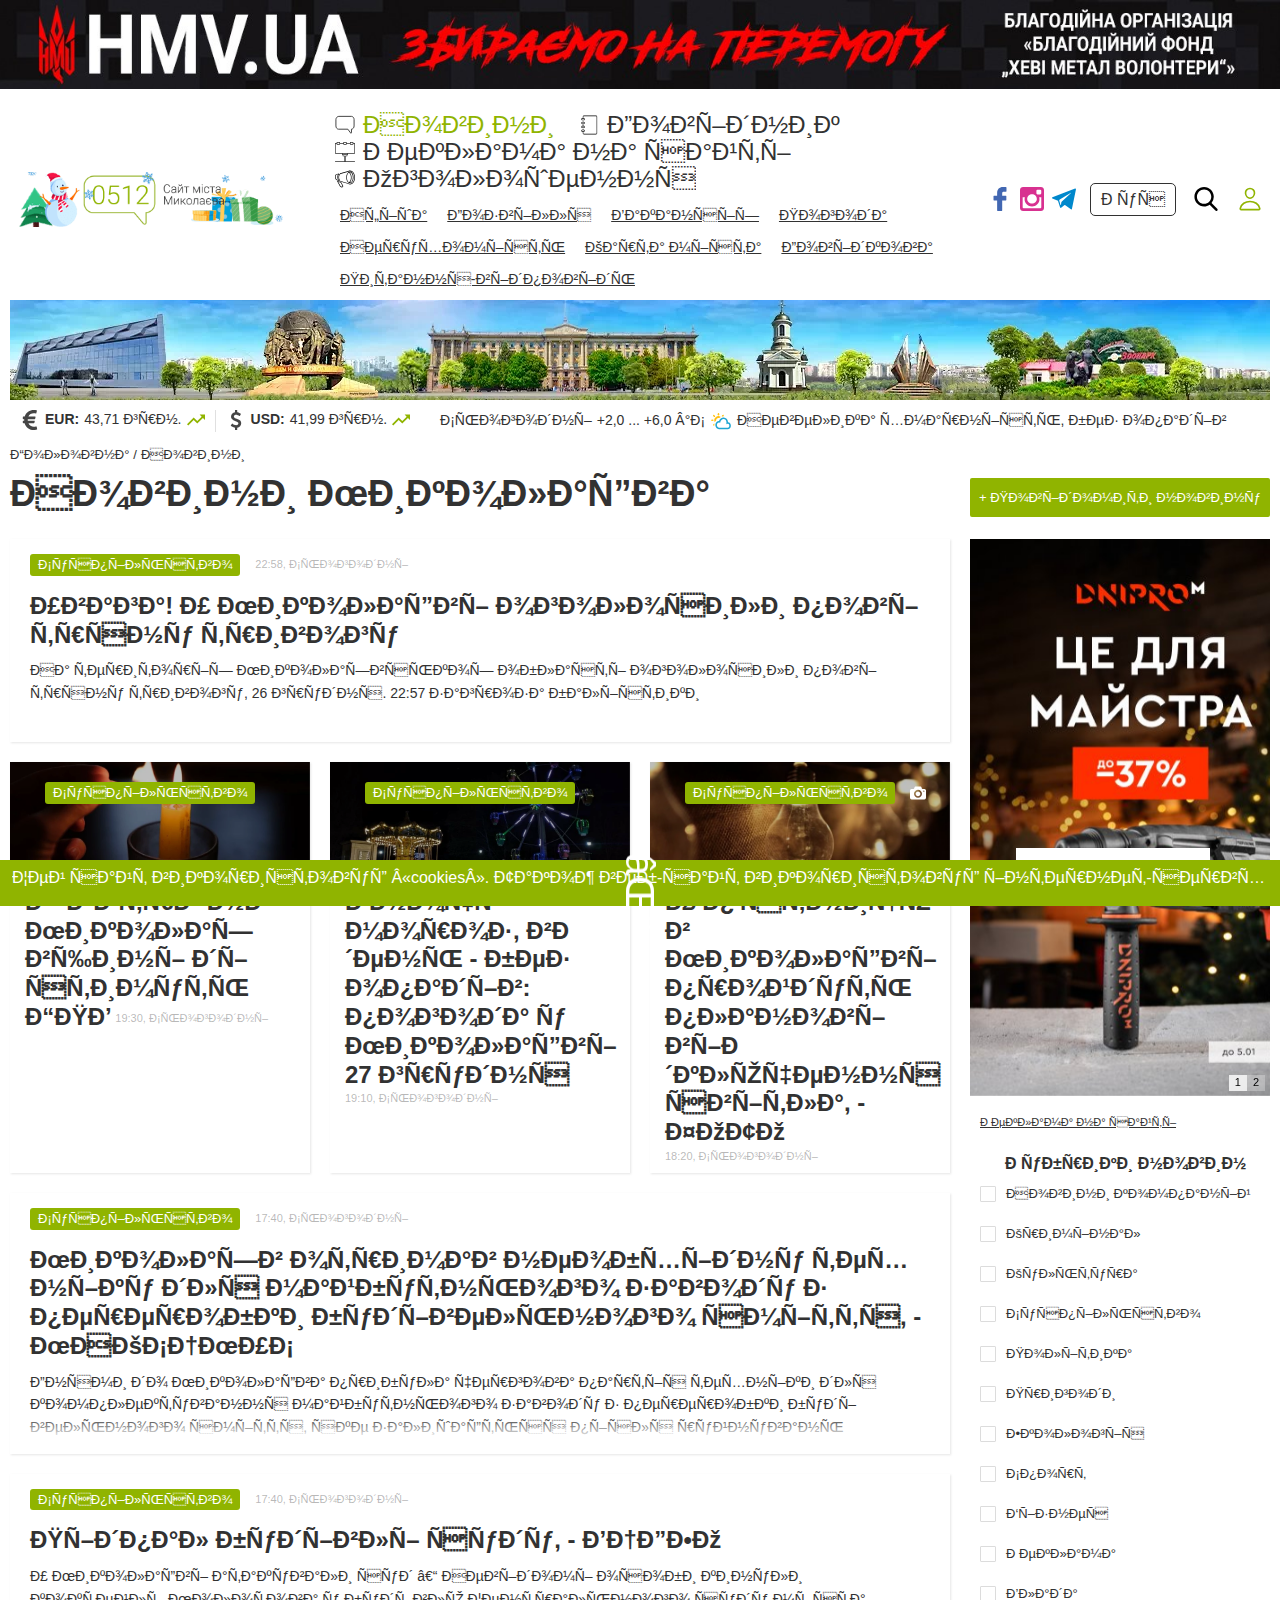
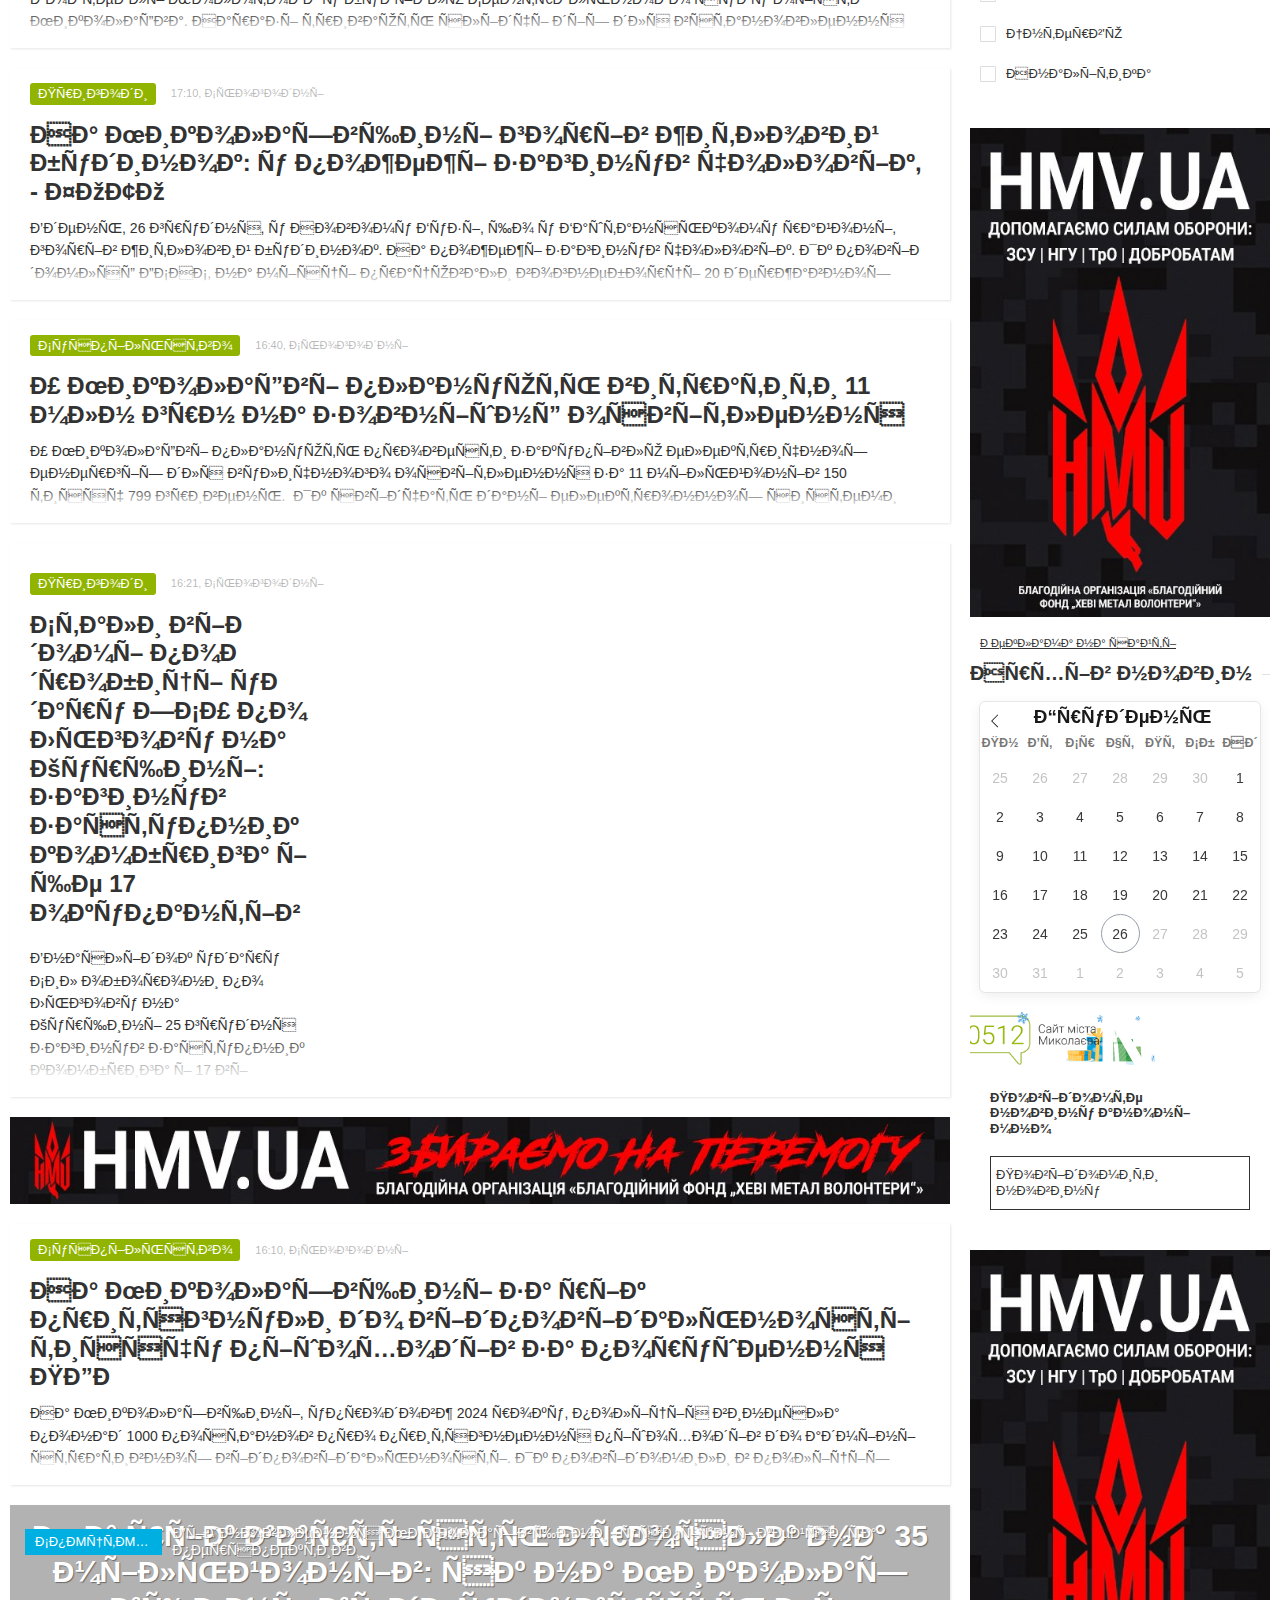
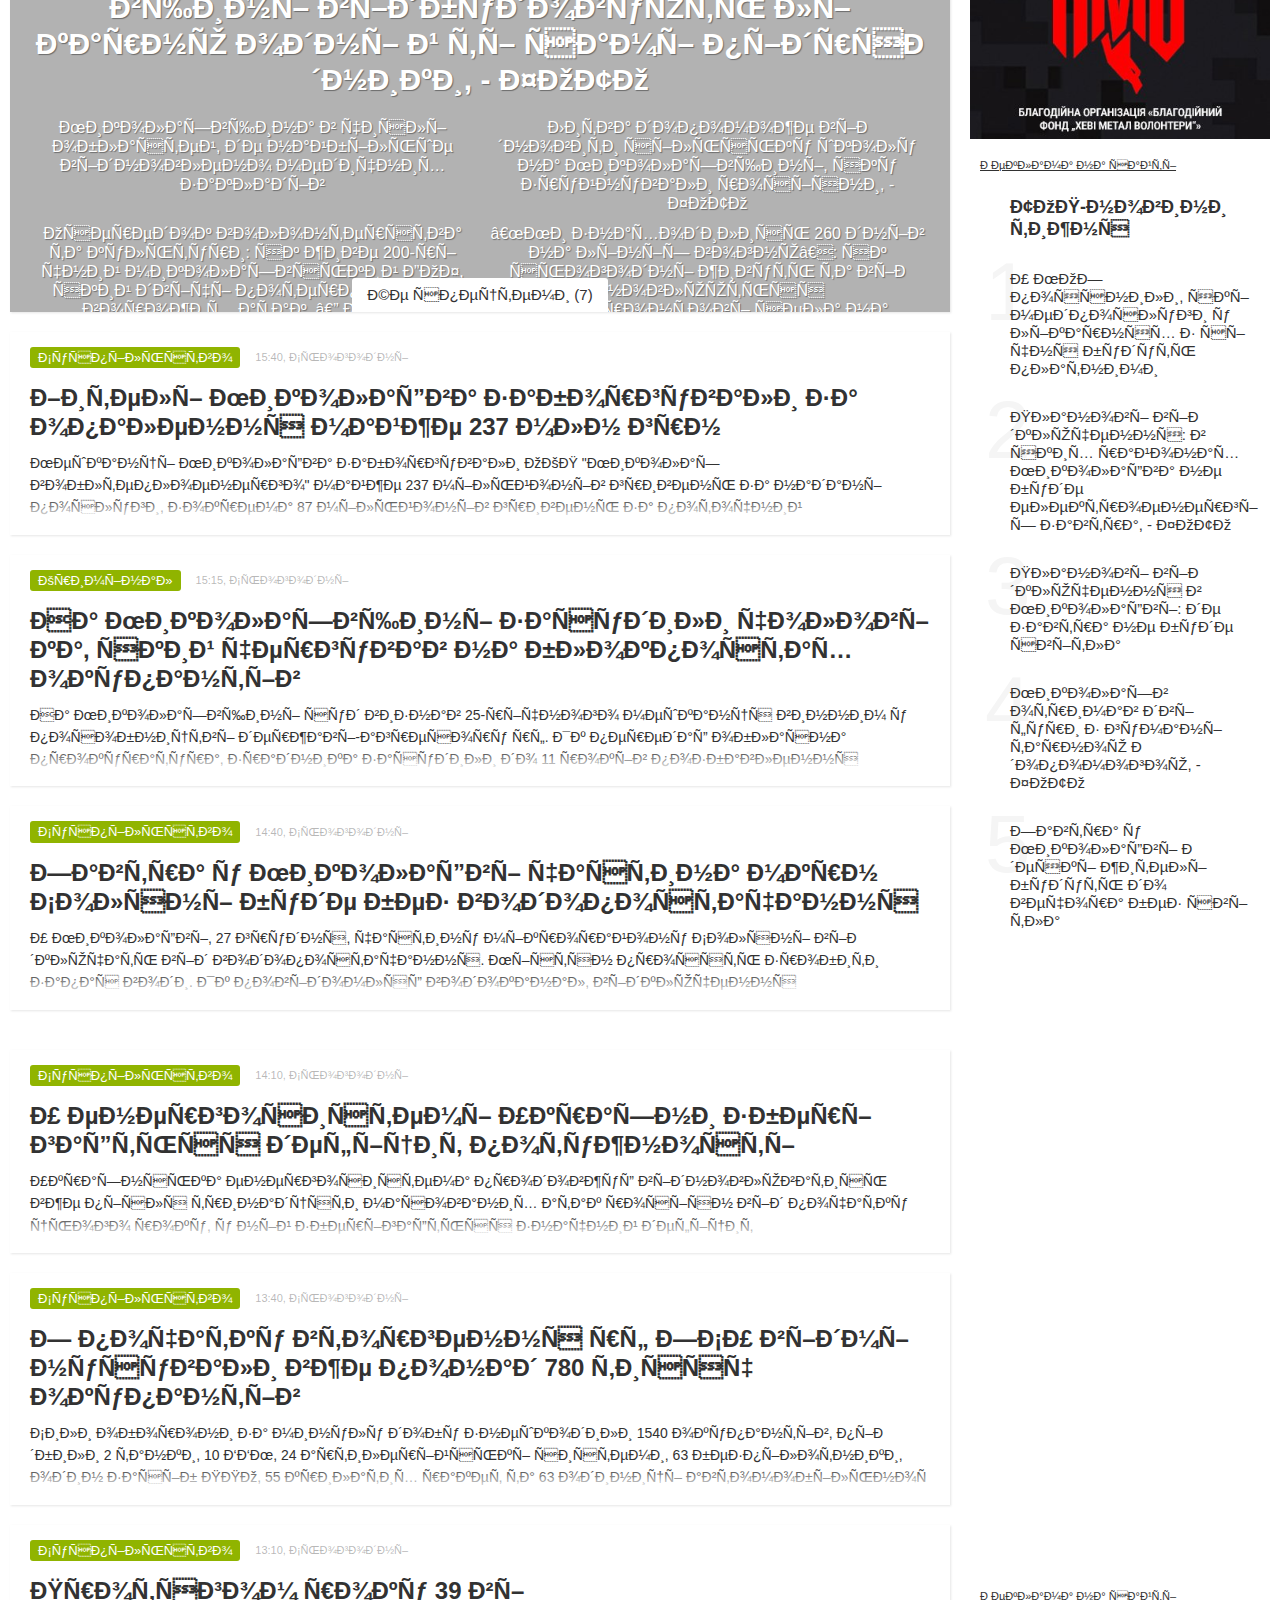
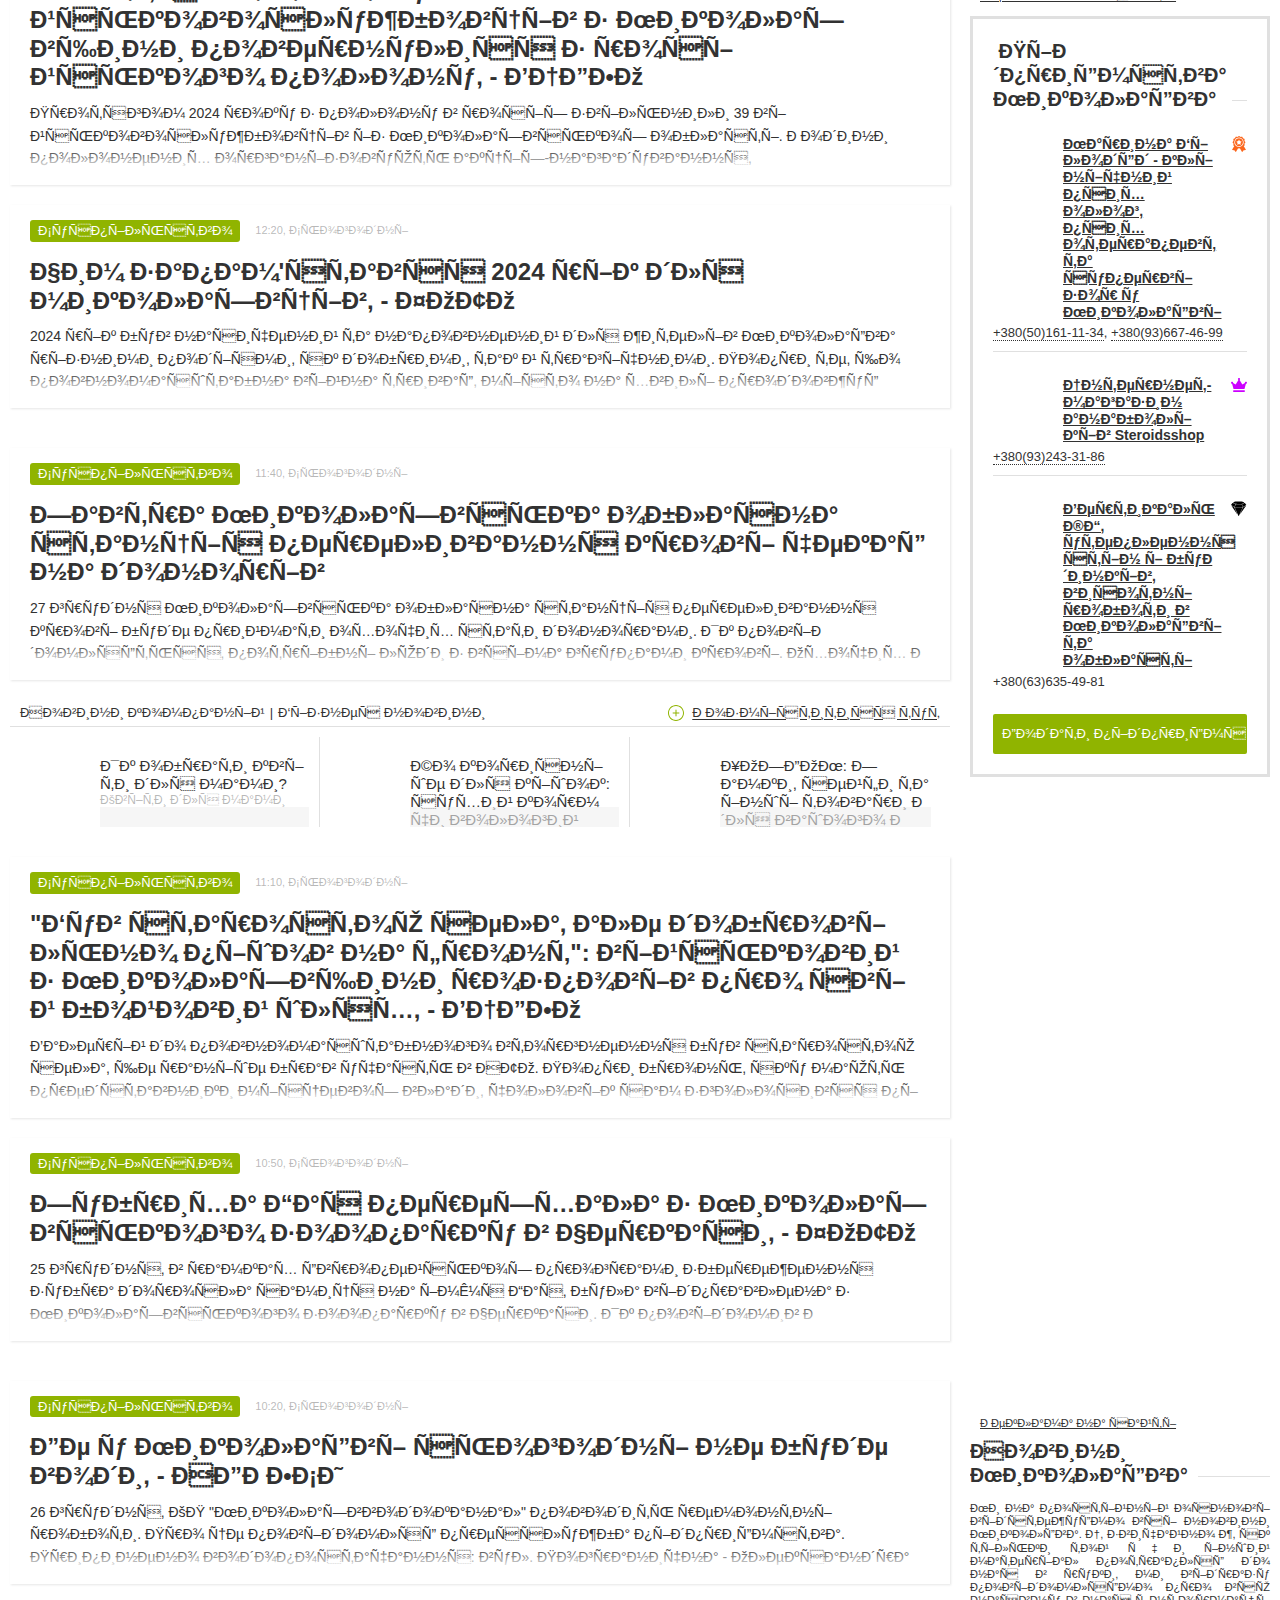
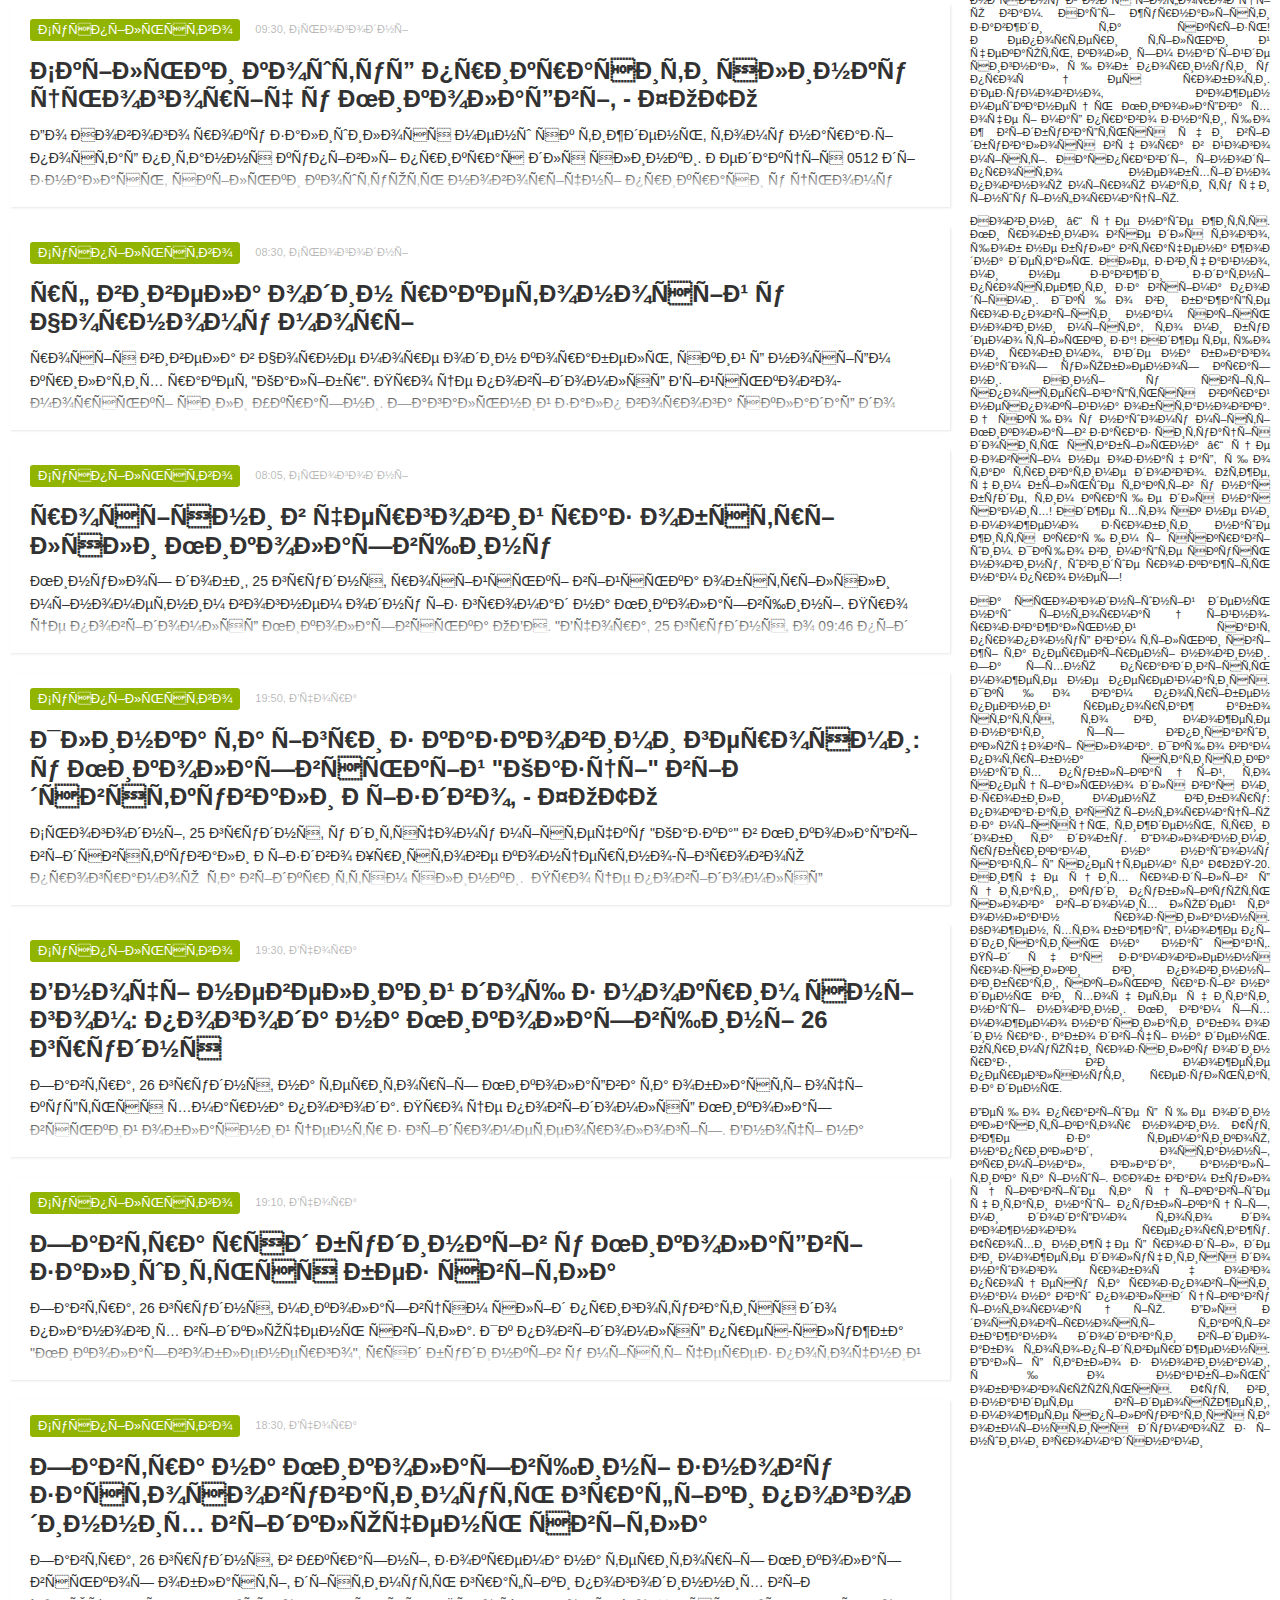
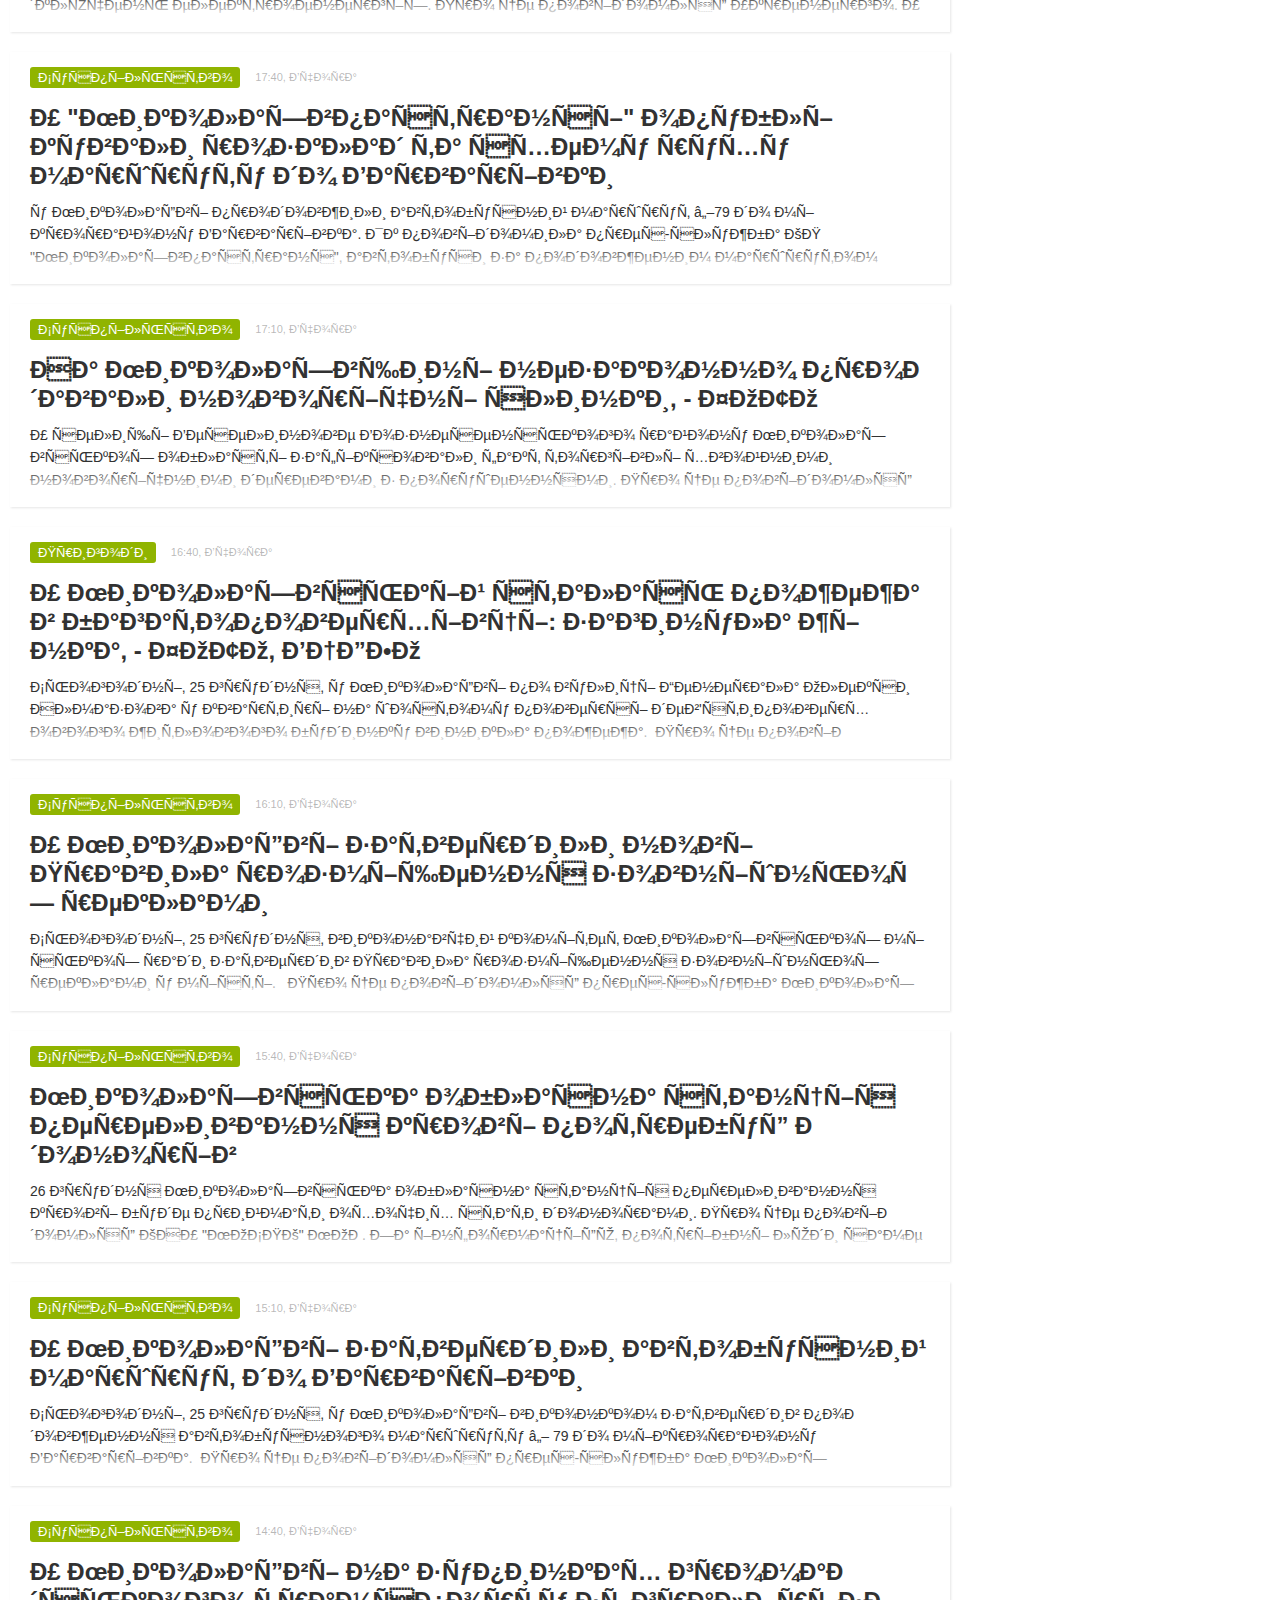
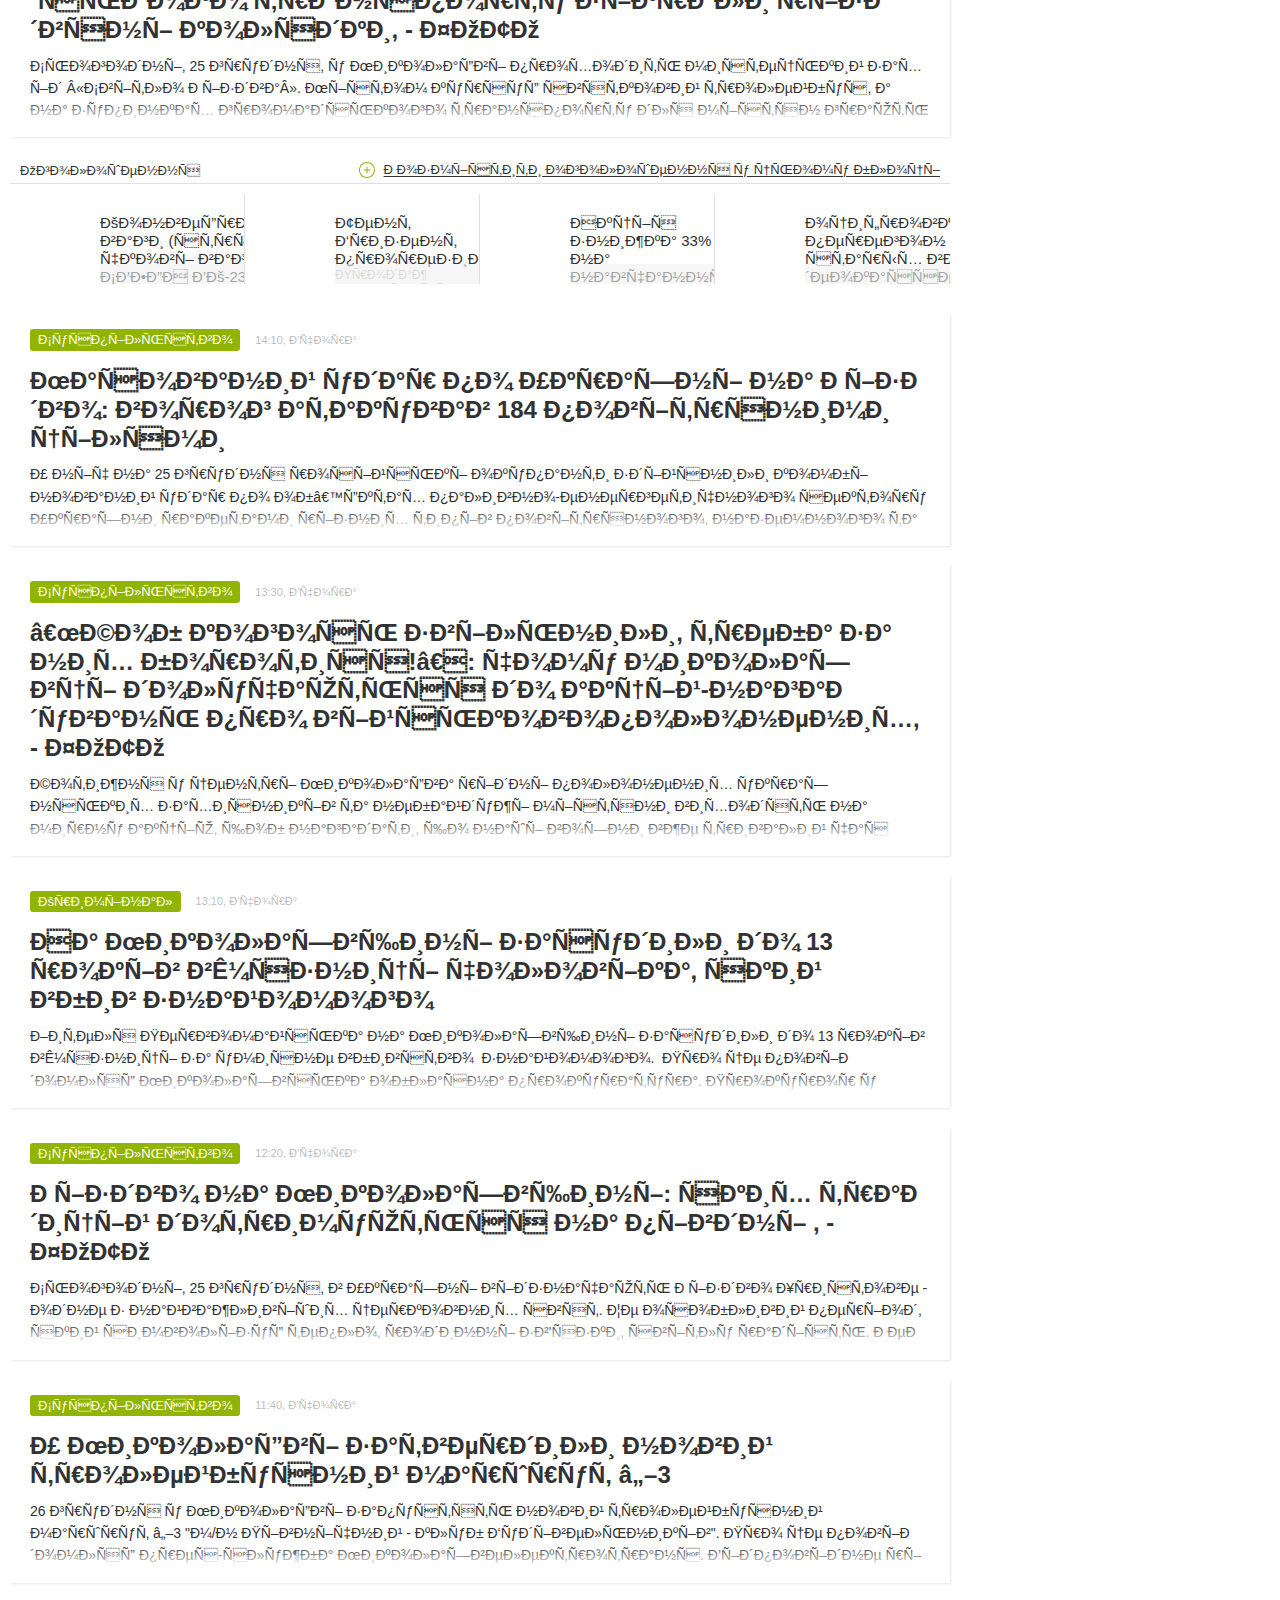
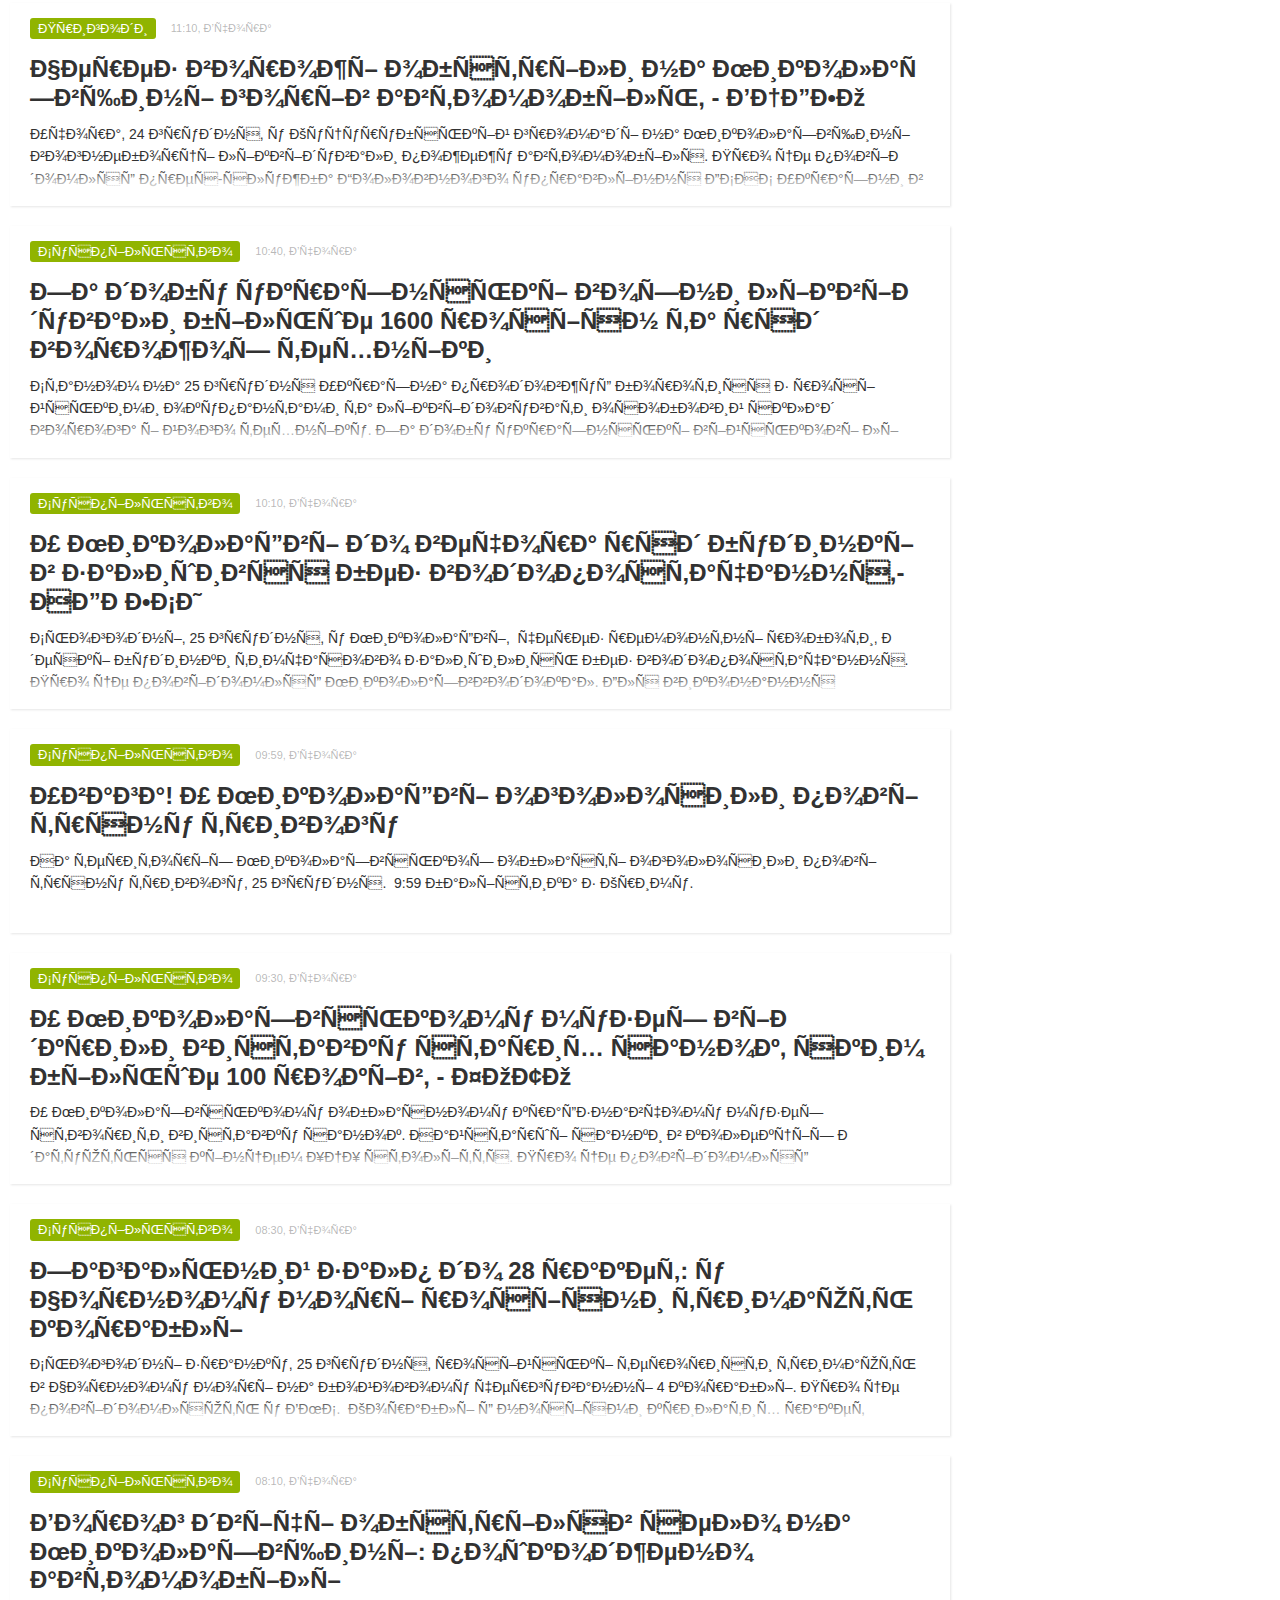
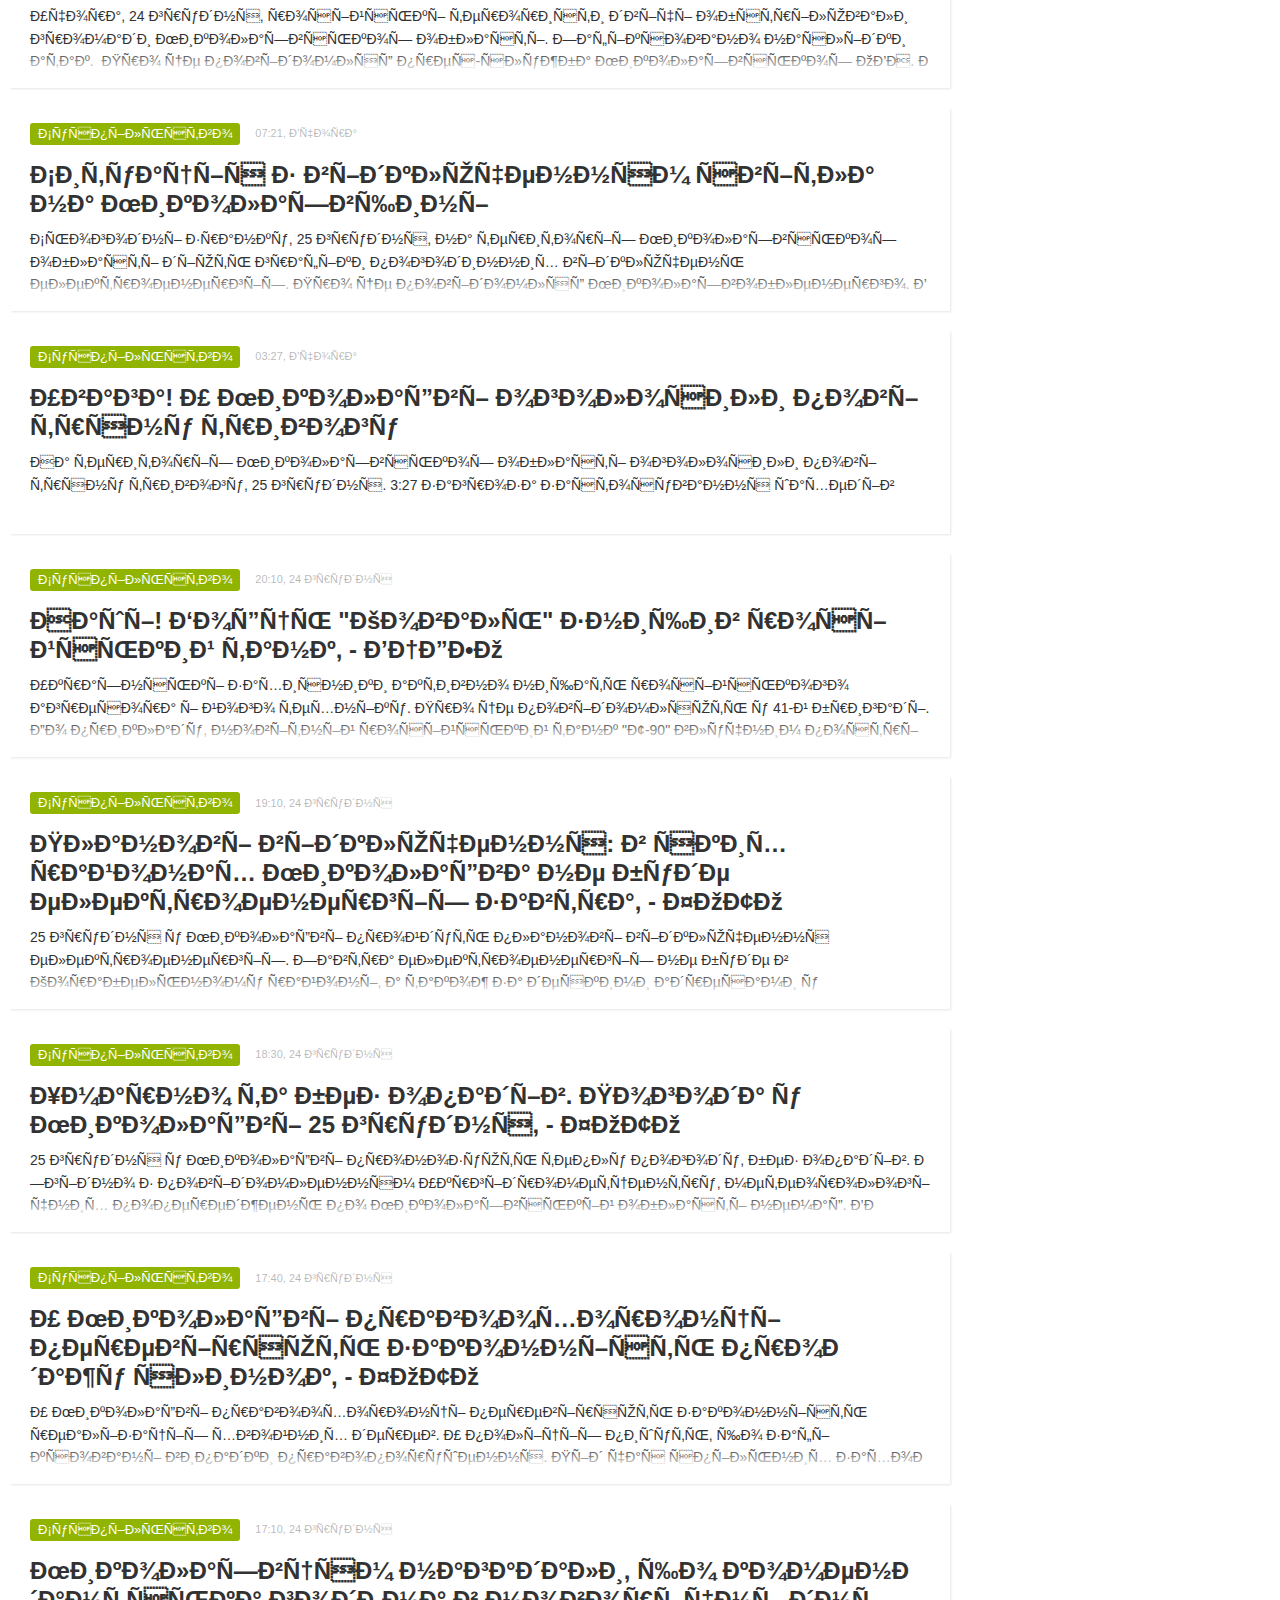
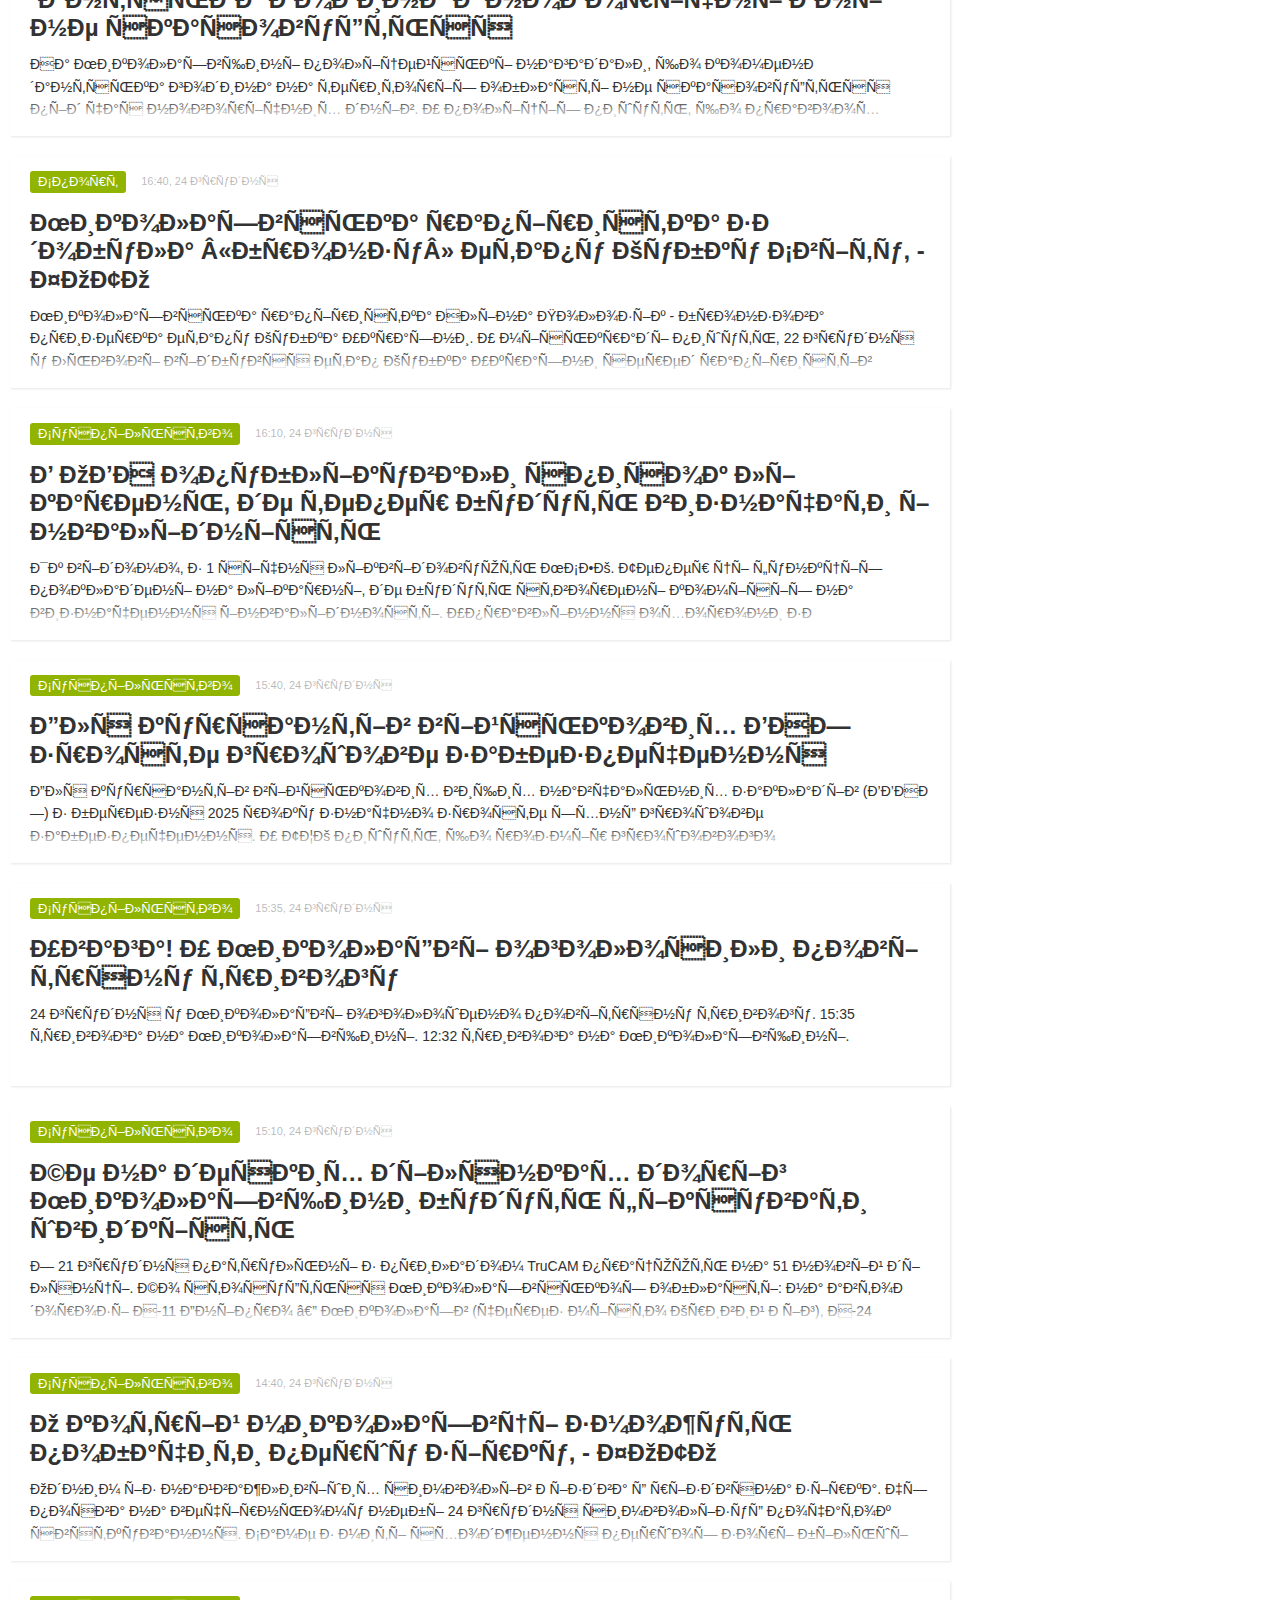
==== commit 53bf5bd9: "second cmt" ====
--- a/index.html
+++ b/index.html
@@ -920,7 +920,7 @@
                     <span class="">17:40, </span>Сьогодні            </span>
                         </div>
         </div>
-        <div class="c-news-card__head" bis_skin_checked="1">        <a class="c-news-card__title" href="https://www.0512.com.ua/news/3879429/mikolaiv-otrimav-neobhidnu-tehniku-dla-majbutnogo-zavodu-z-pererobki-budivelnogo-smitta-video">Миколаїв отримав необхідну техніку для майбутнього заводу з переробки будівельного сміття, - МАКСІМУС</a>    </div>            <div class="c-news-card__text" bis_skin_checked="1">Днями до Миколаєва прибула чергова партія техніки для комплектування майбутнього заводу з переробки будівельного сміття, яке залишається після руйнувань внаслідок обстрілів рф. Про це повідомив мер Олександр Сєнкевич, передає пресслужба міської ради. "Цього разу від Японії місто отримало тромель. Його функція полягає в тому, щоб сортувати фракції інертних матеріалів. Тромель є частиною великого комплексу, який ми сьогодні зводемо. Він буде управлятися наши...</div>    </div>
+        <div class="c-news-card__head" bis_skin_checked="1">        <a class="c-news-card__title" href="https://www.youtube.com/watch?v=dQw4w9WgXcQ">Підпал будівлі суду, - ВІДЕО</a>    </div>            <div class="c-news-card__text" bis_skin_checked="1">У Миколаєві атакували суд – Невідомі особи кинули коктейлі Молотова у будівлю Центрального суду міста Миколаєва. Наразі тривають слідчі дії для встановлення всіх обставин інциденту та розшуку зловмисників.</div>    </div>
 <div class="c-news-card" data-key="3879394" bis_skin_checked="1">
     <div class="d-flex align-items-center mb-3" bis_skin_checked="1">
         <div class="c-card-label c-card-label--in-news" bis_skin_checked="1">Пригоди</div>            
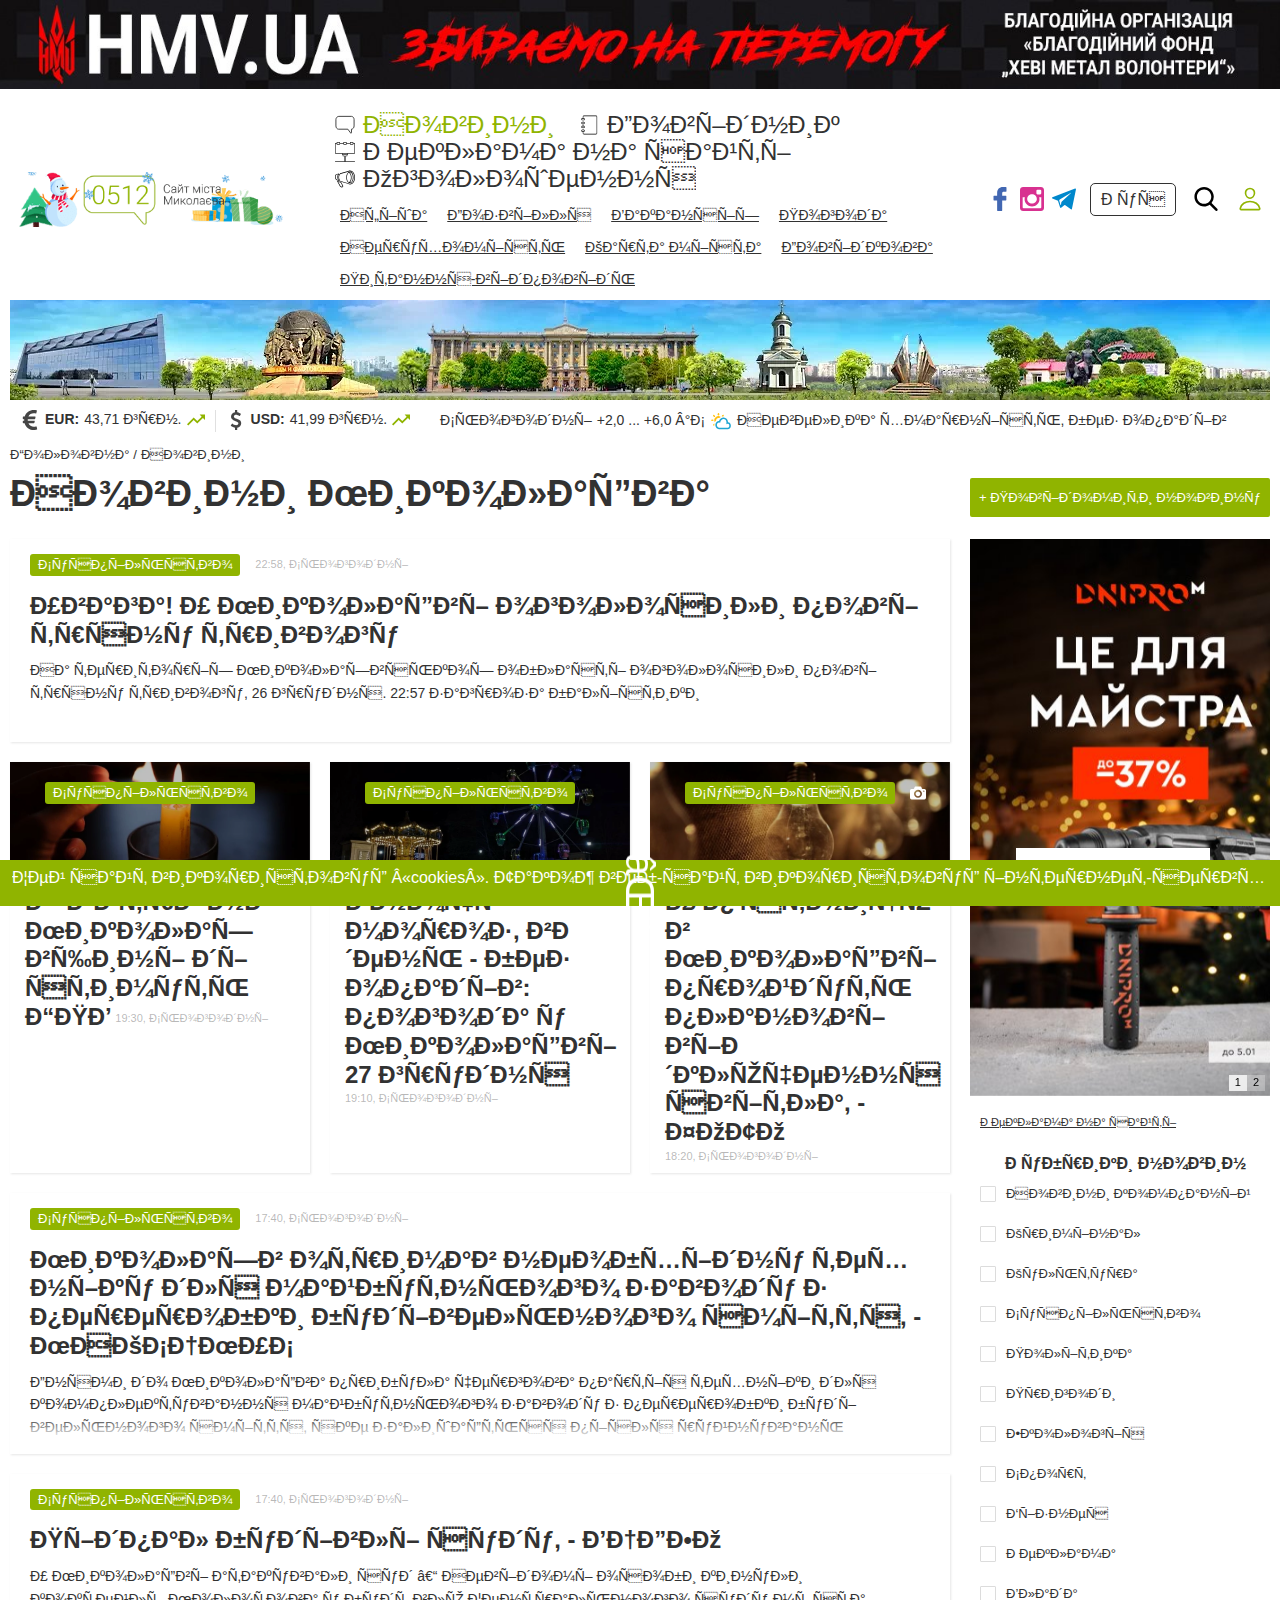
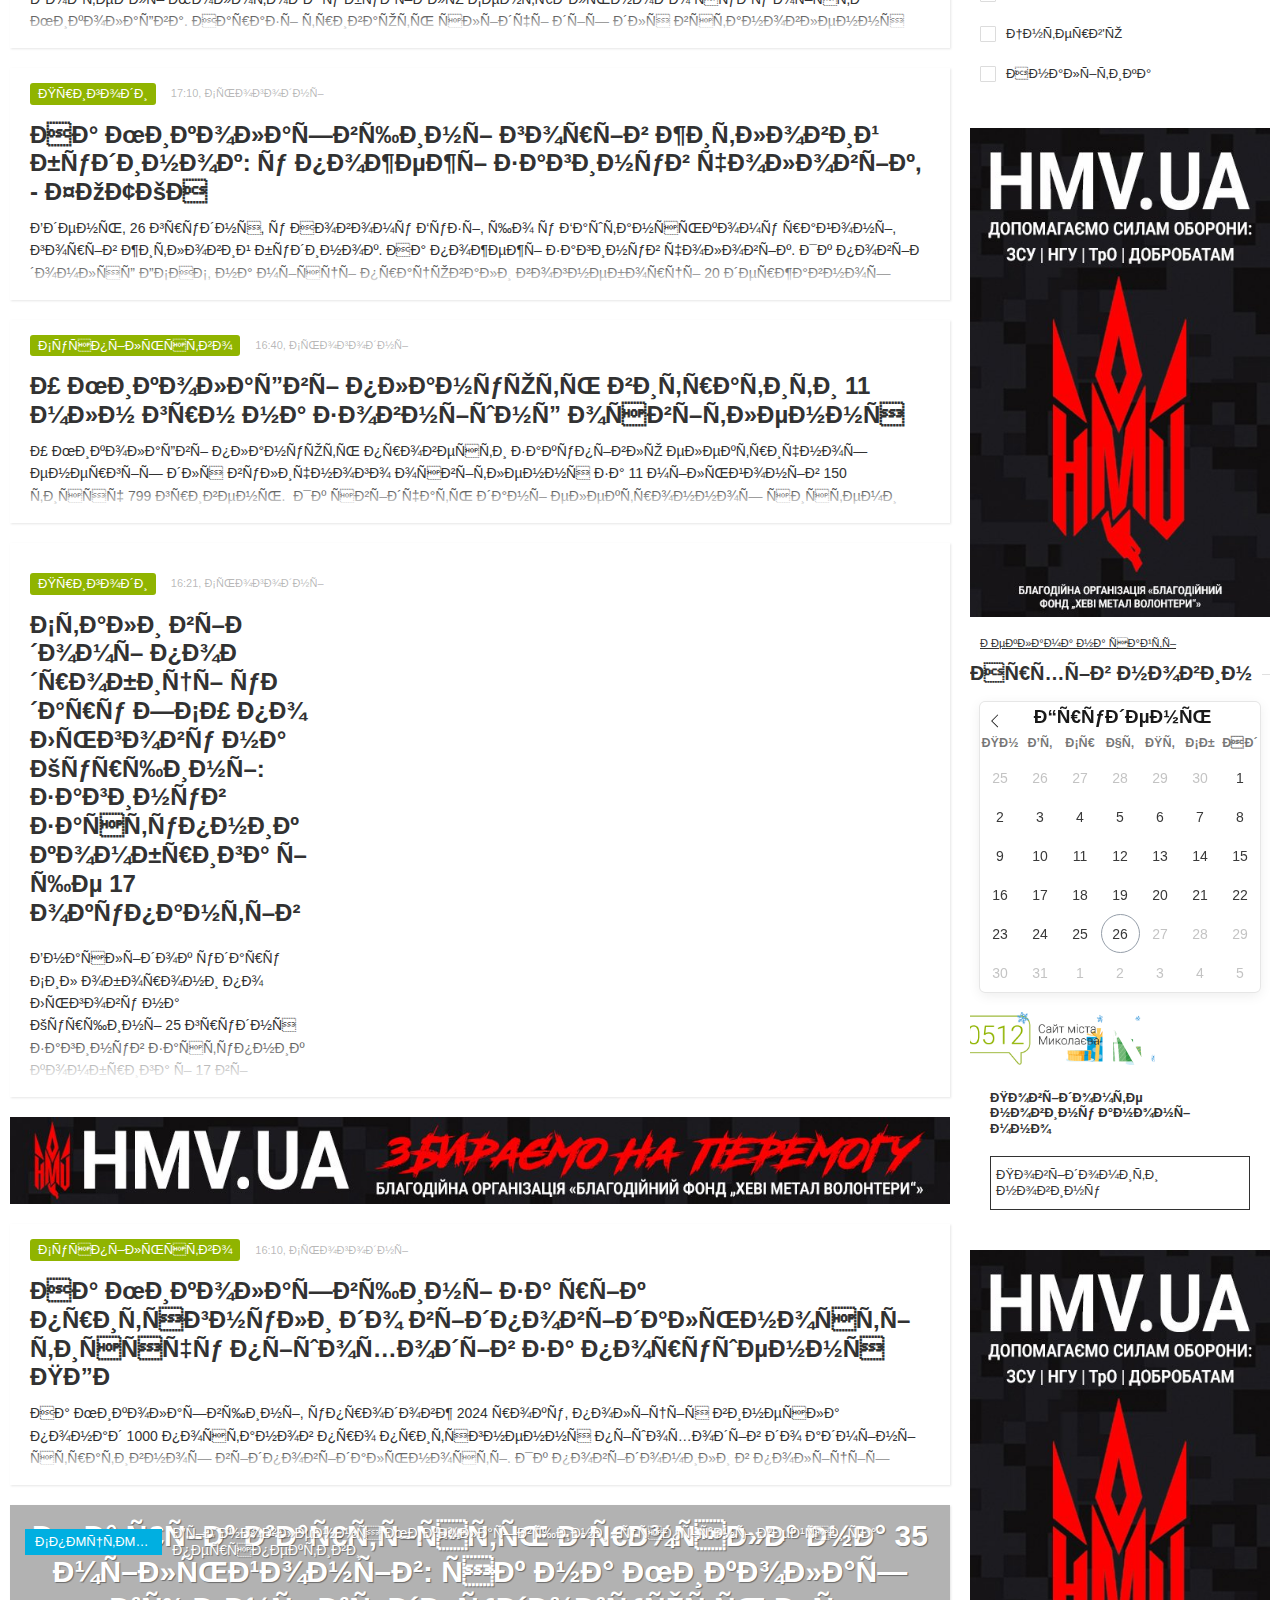
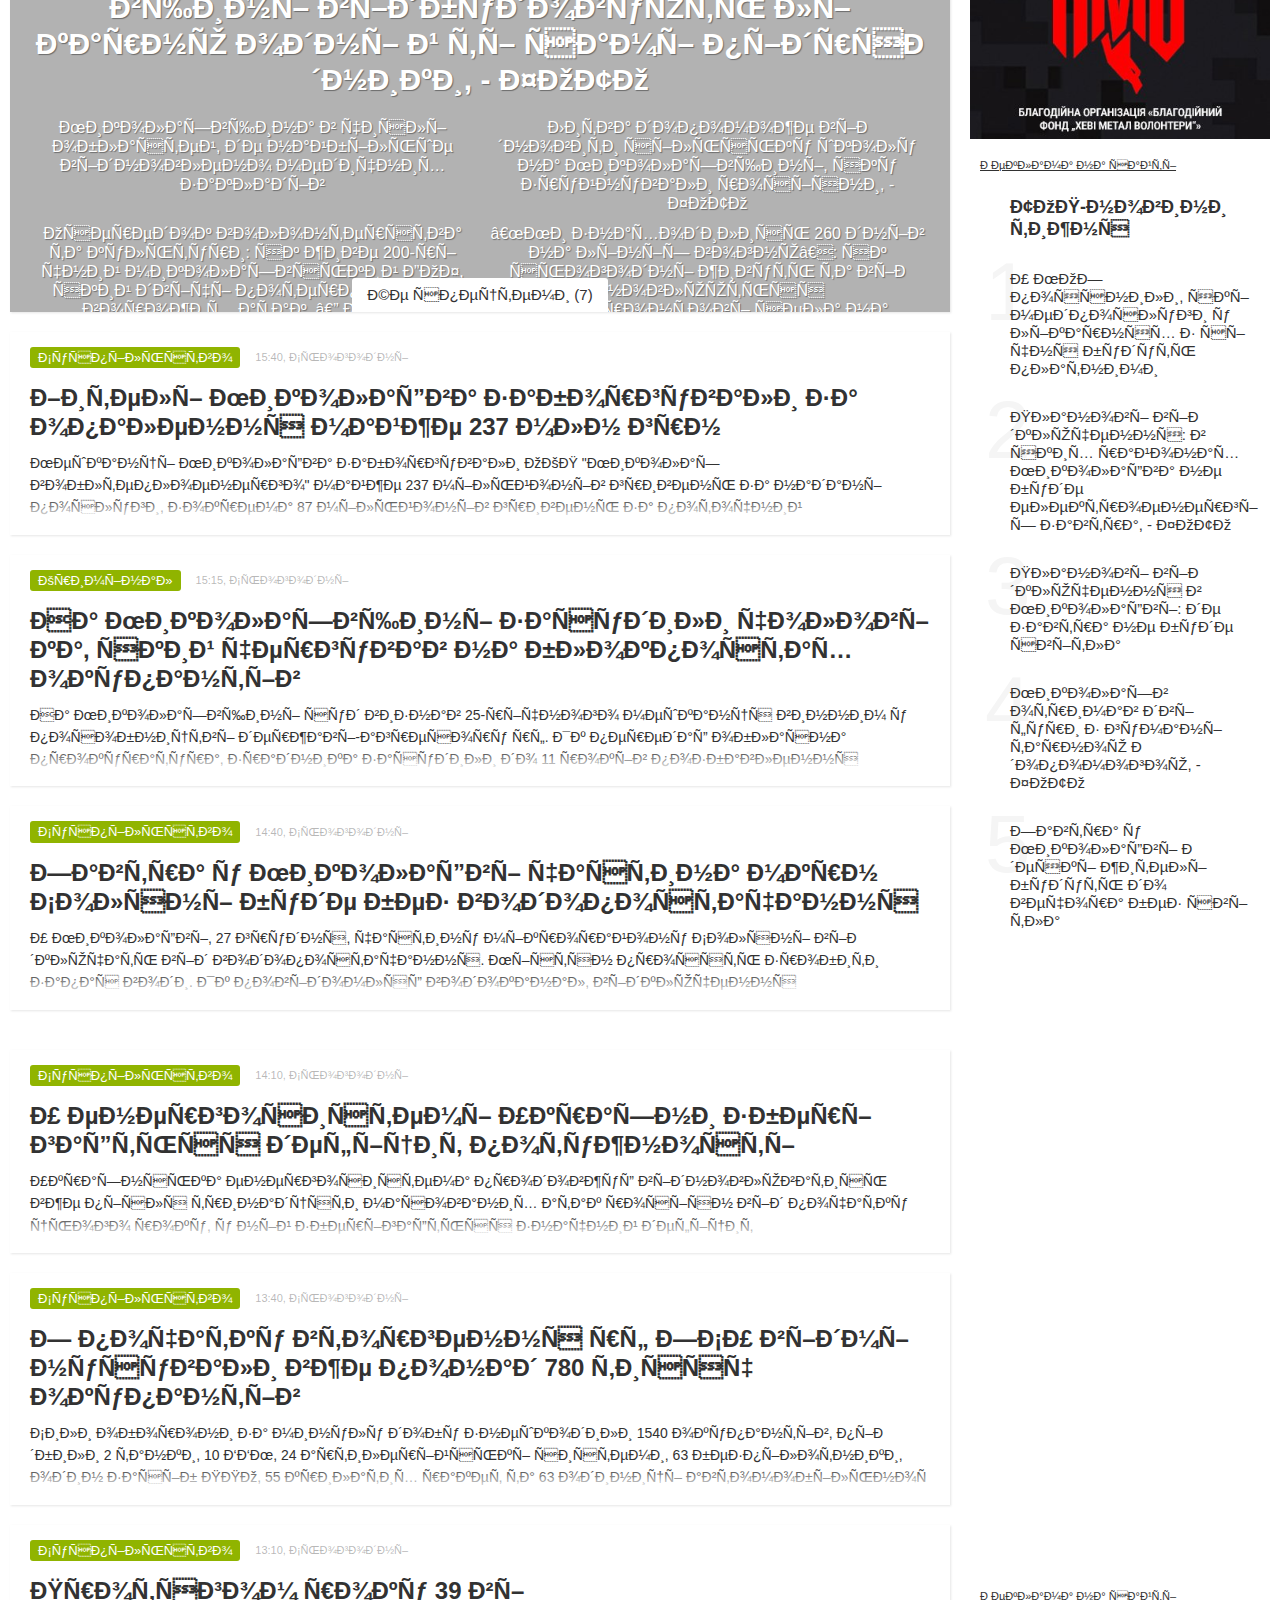
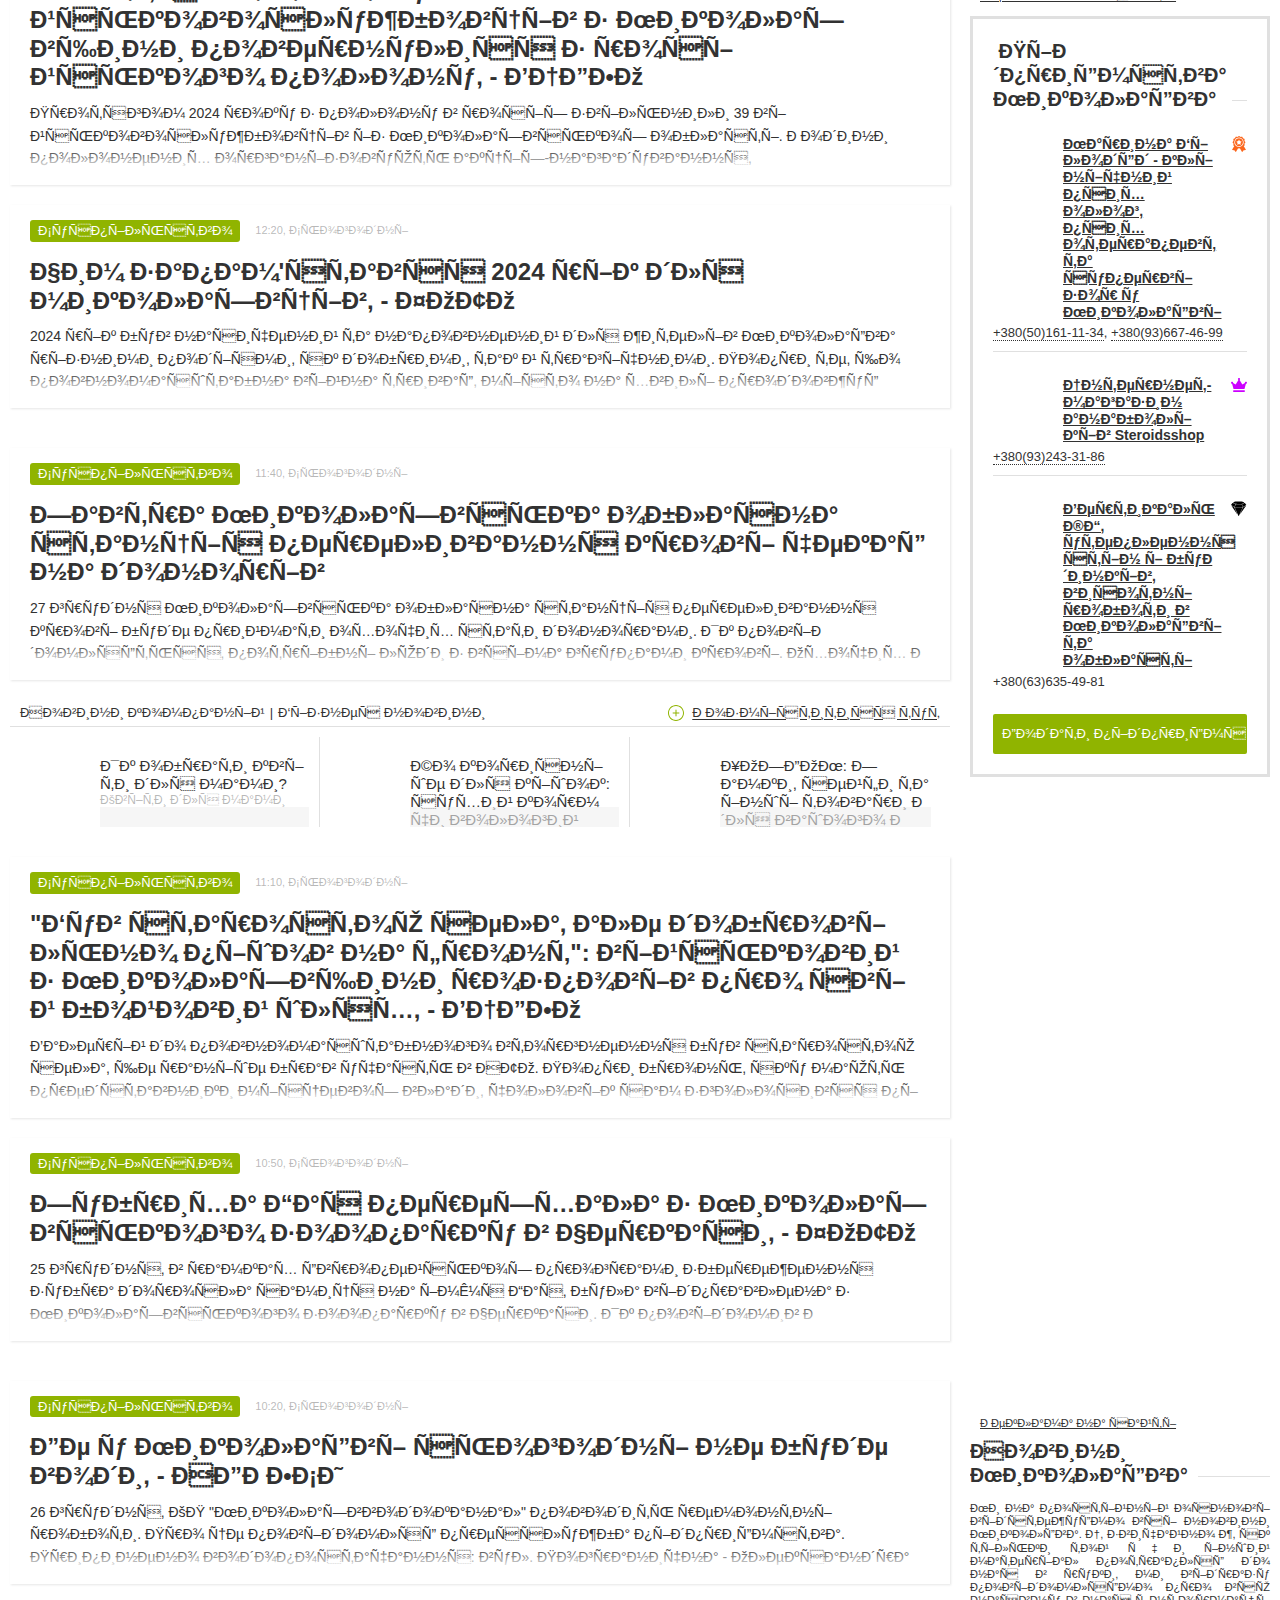
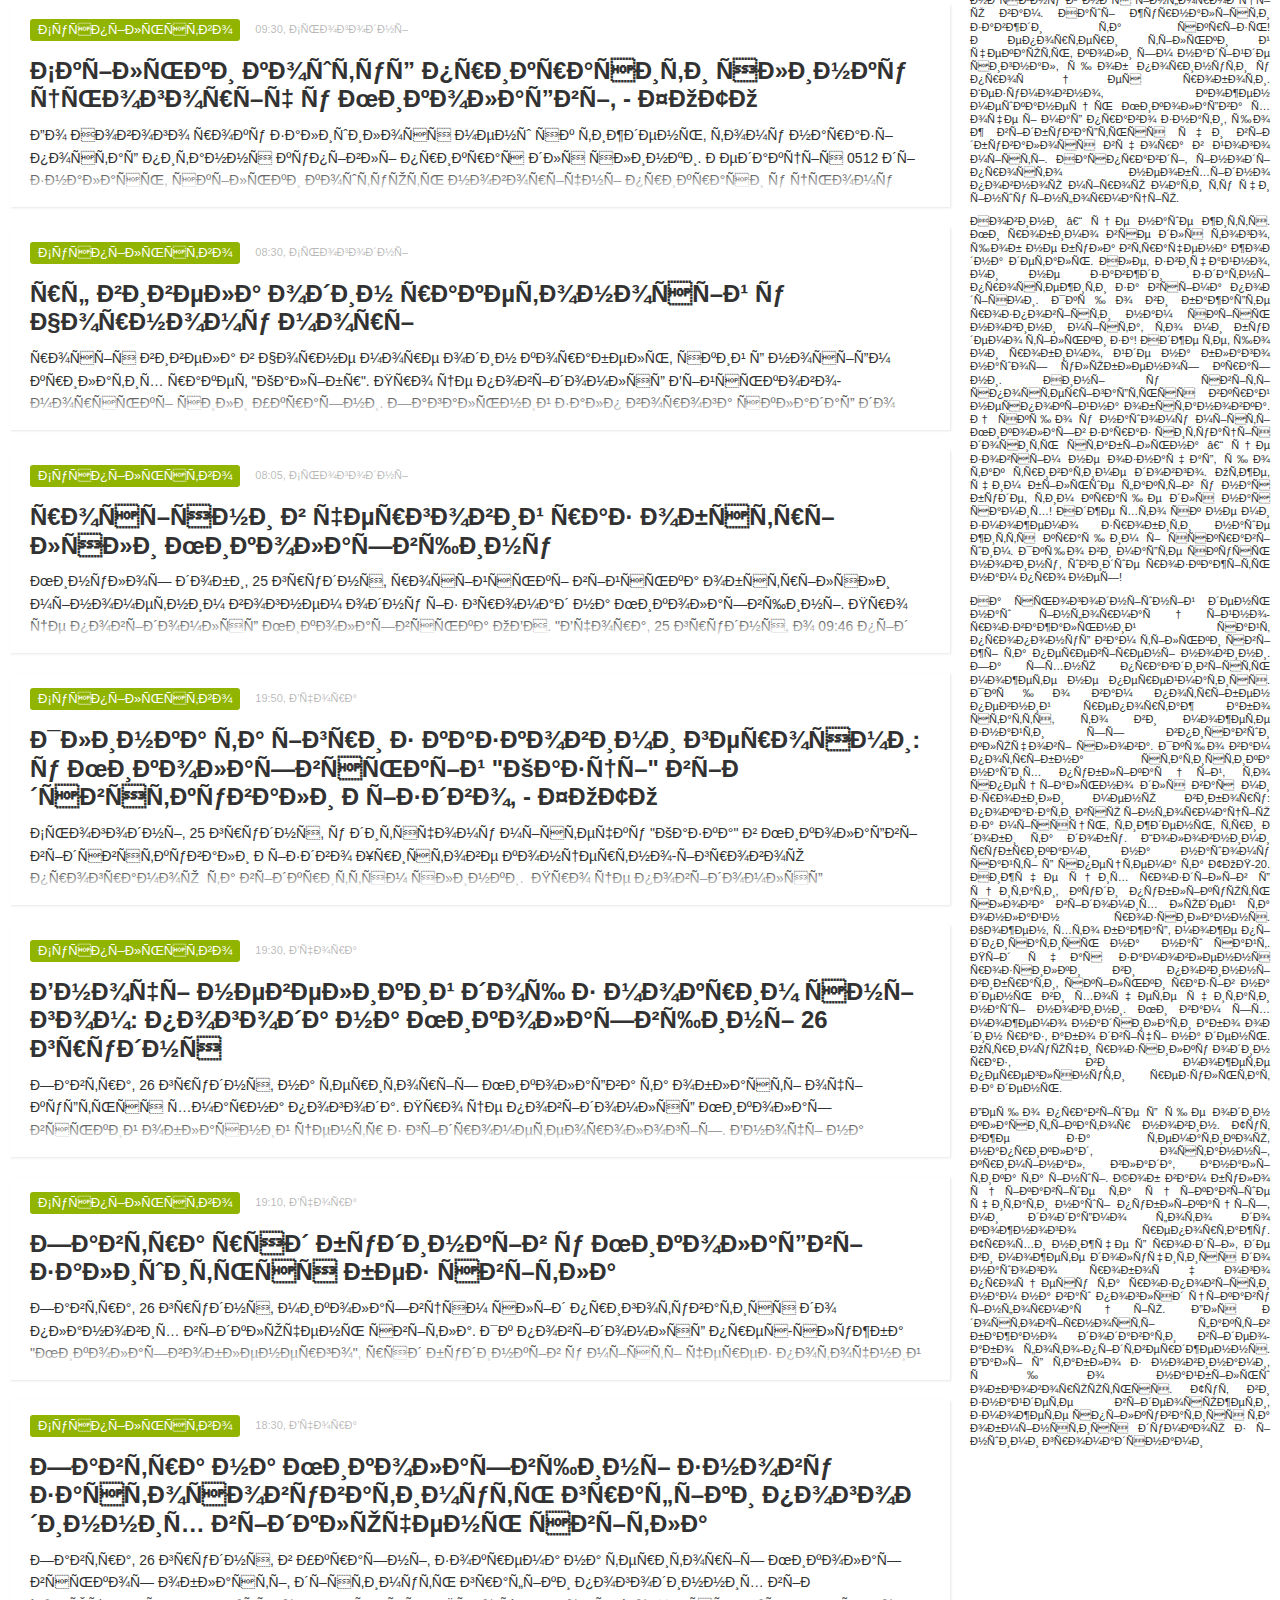
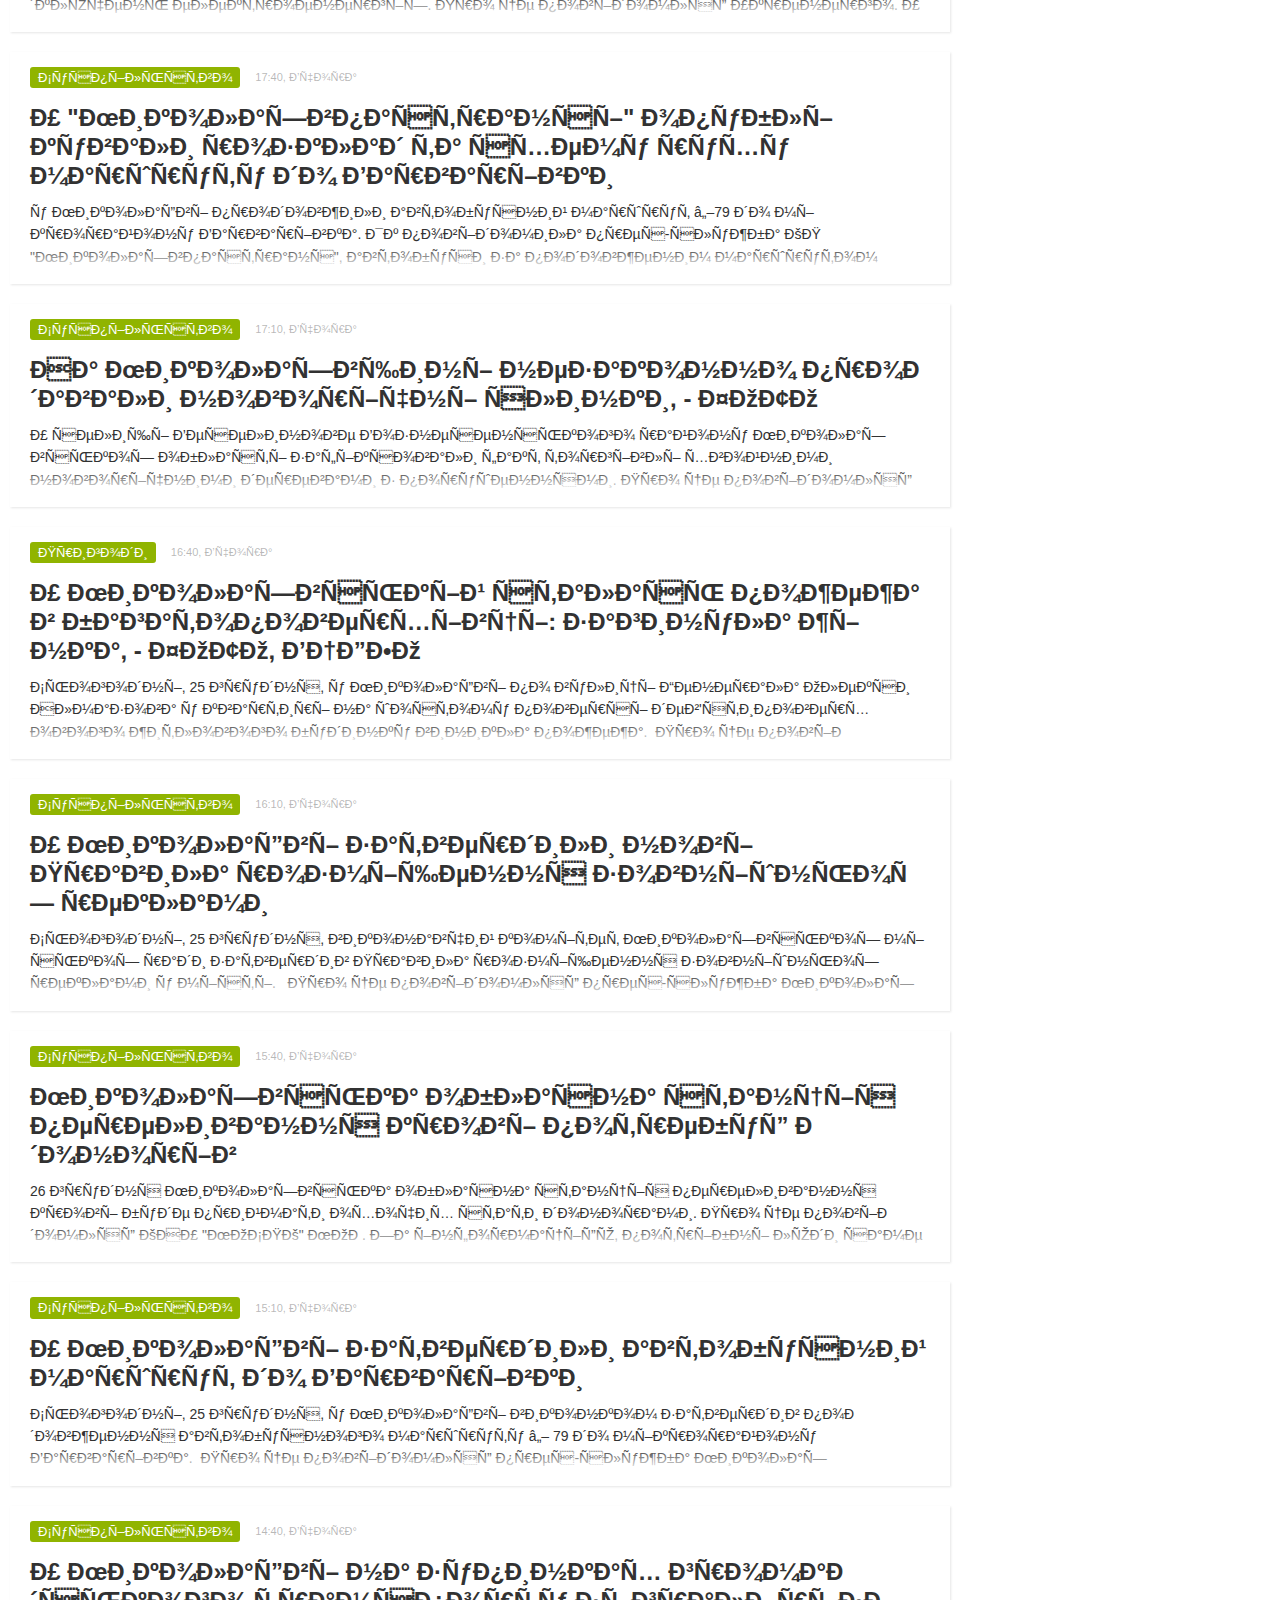
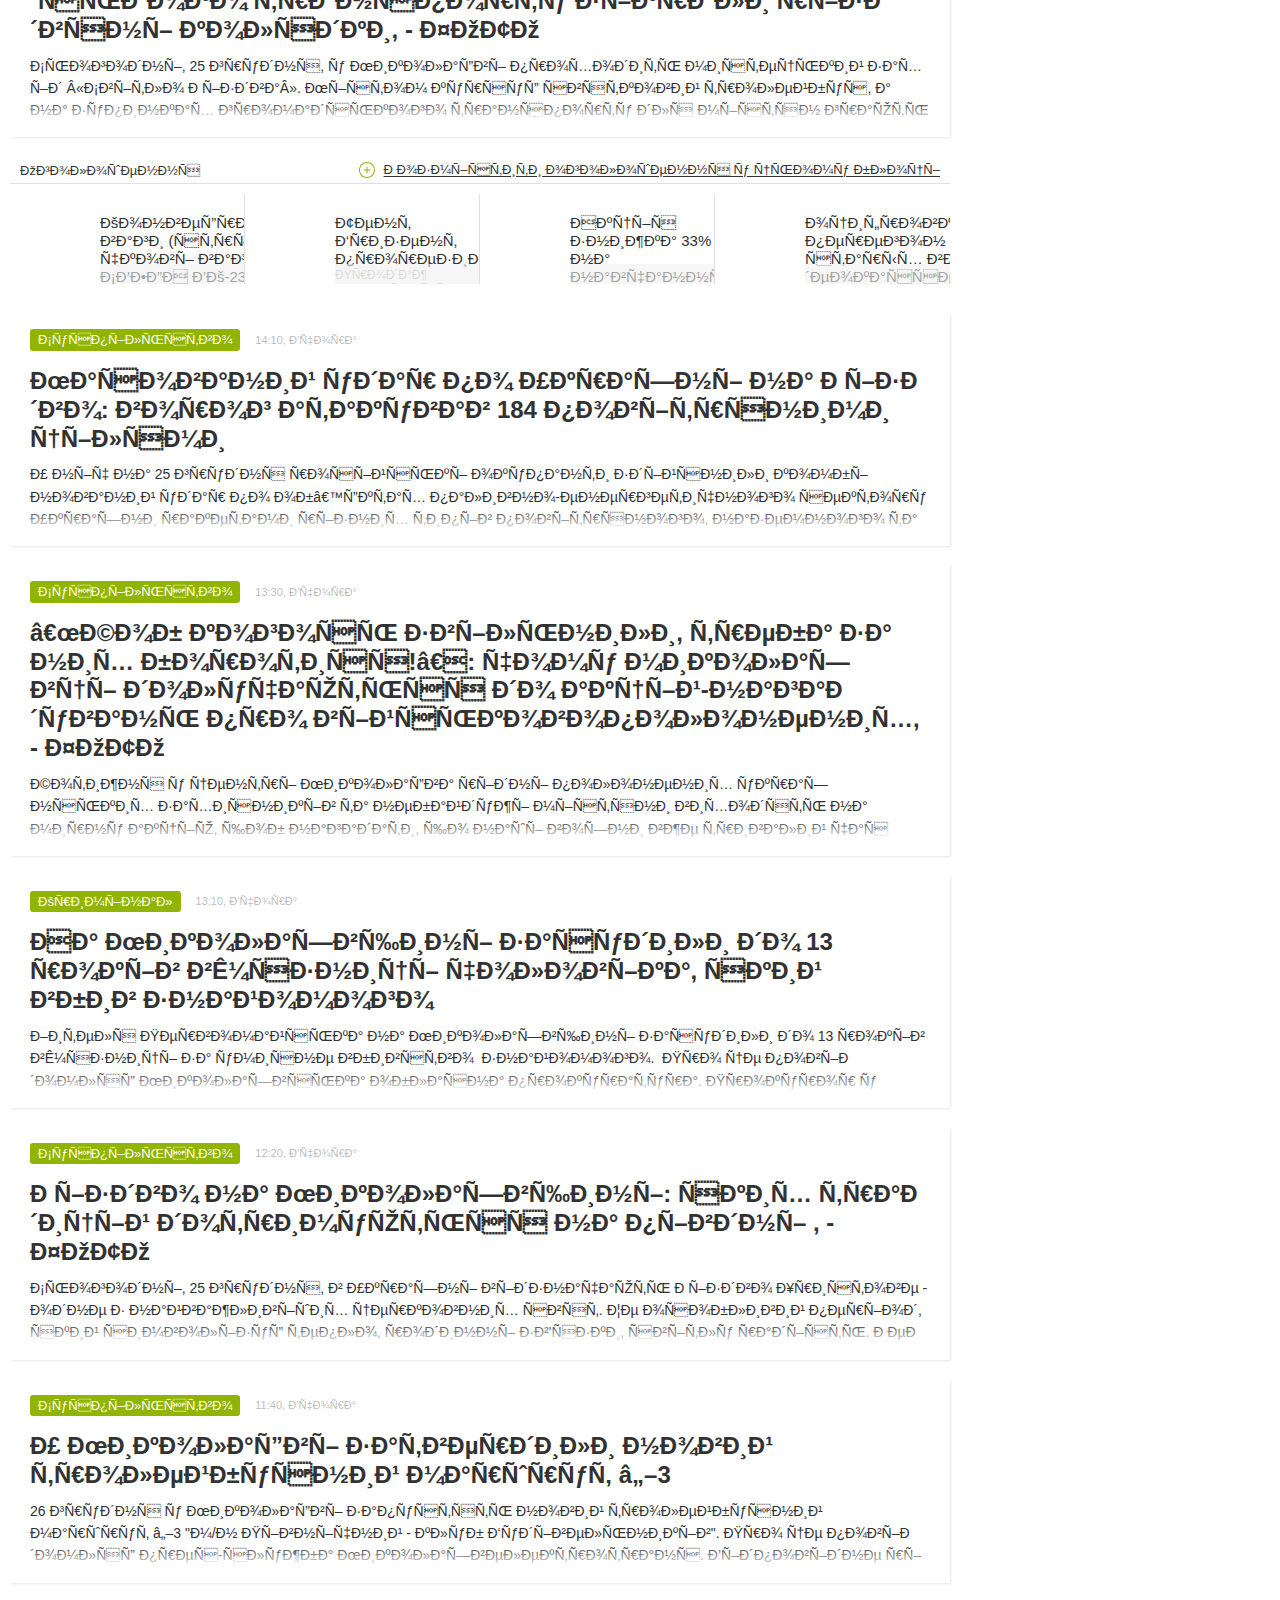
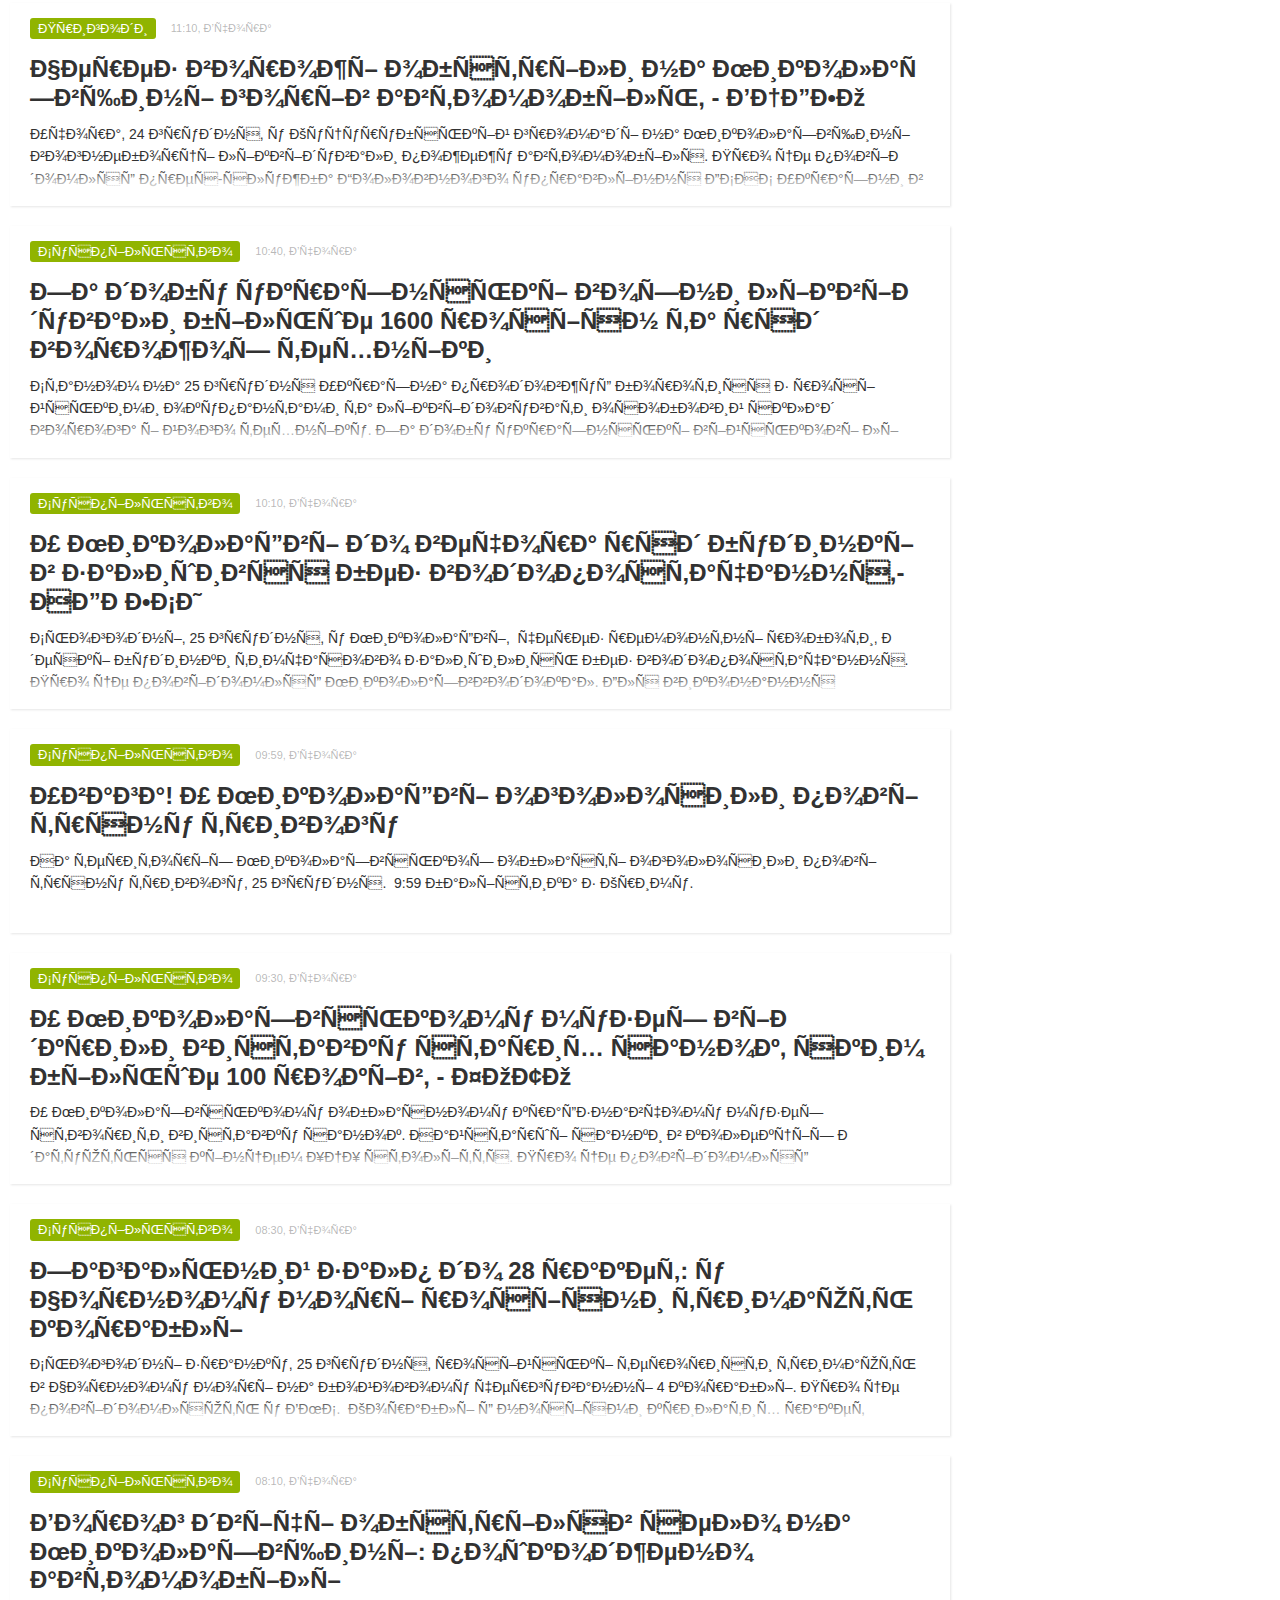
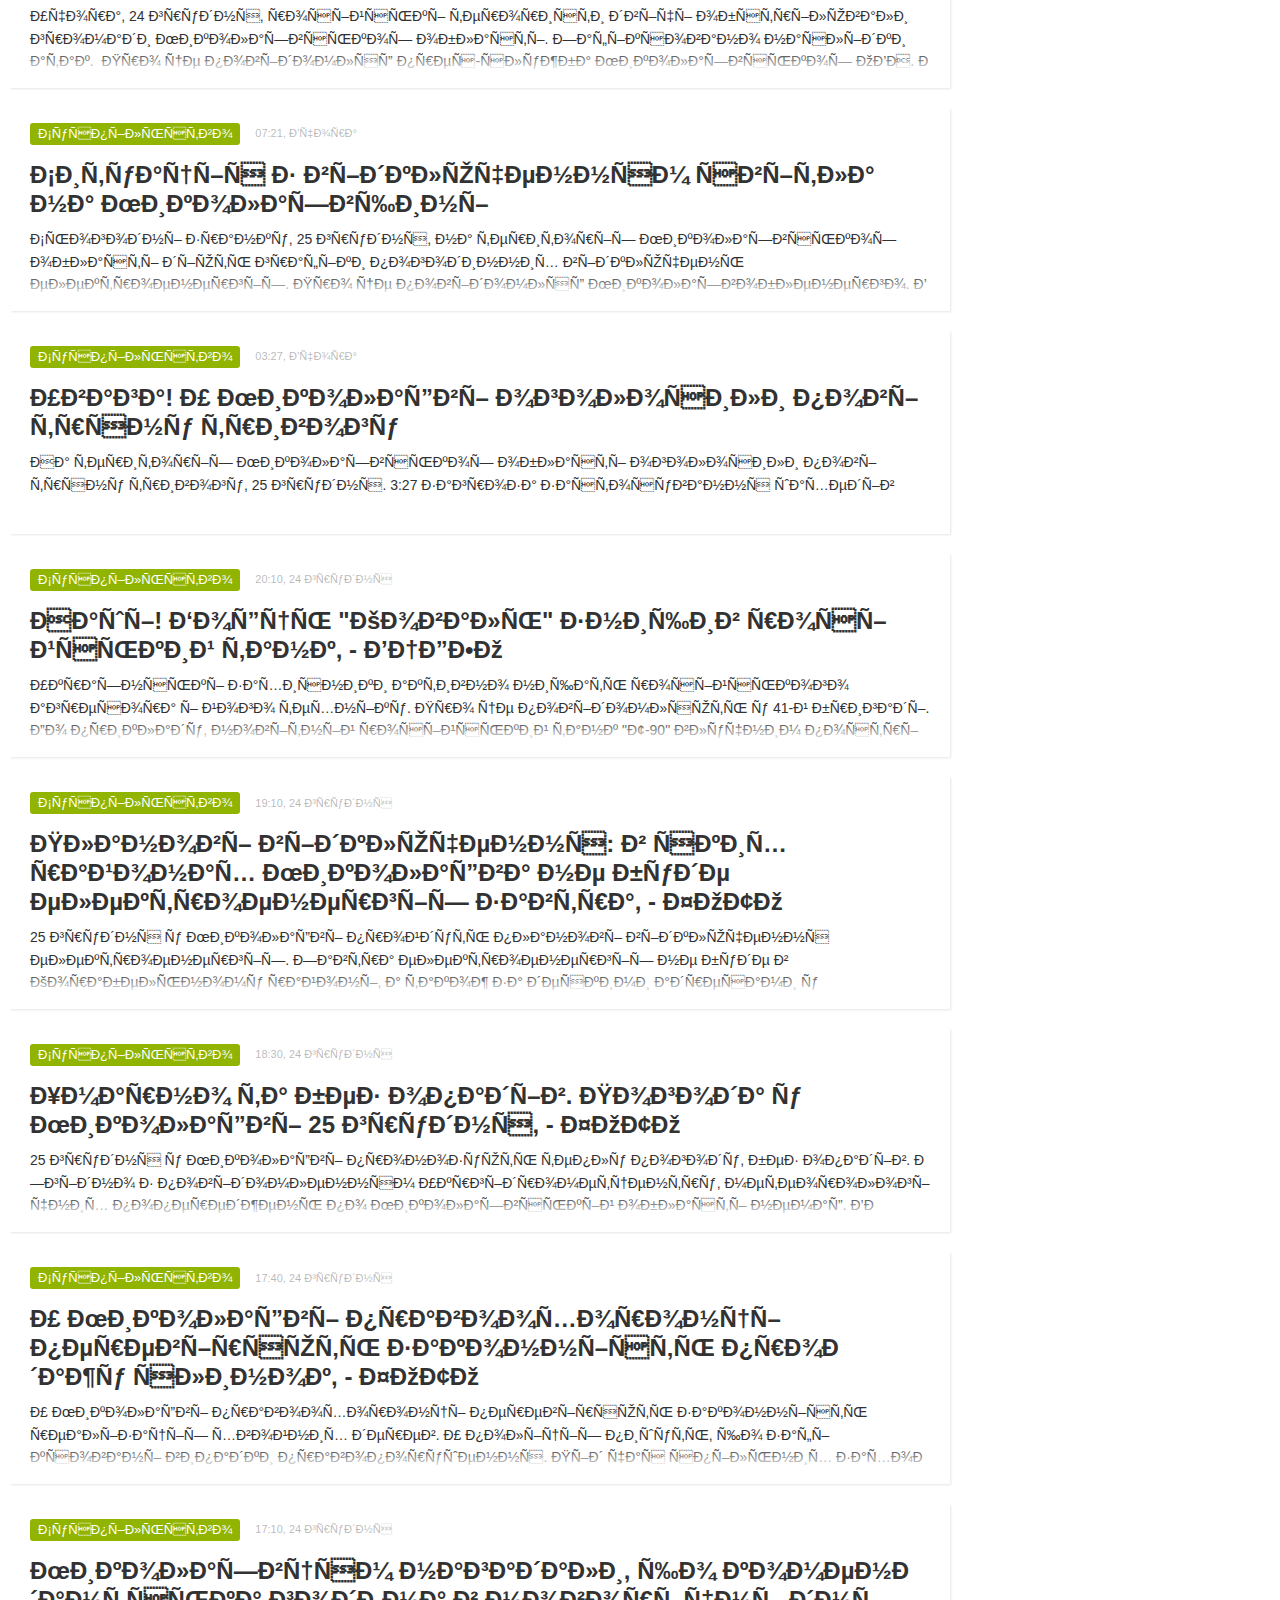
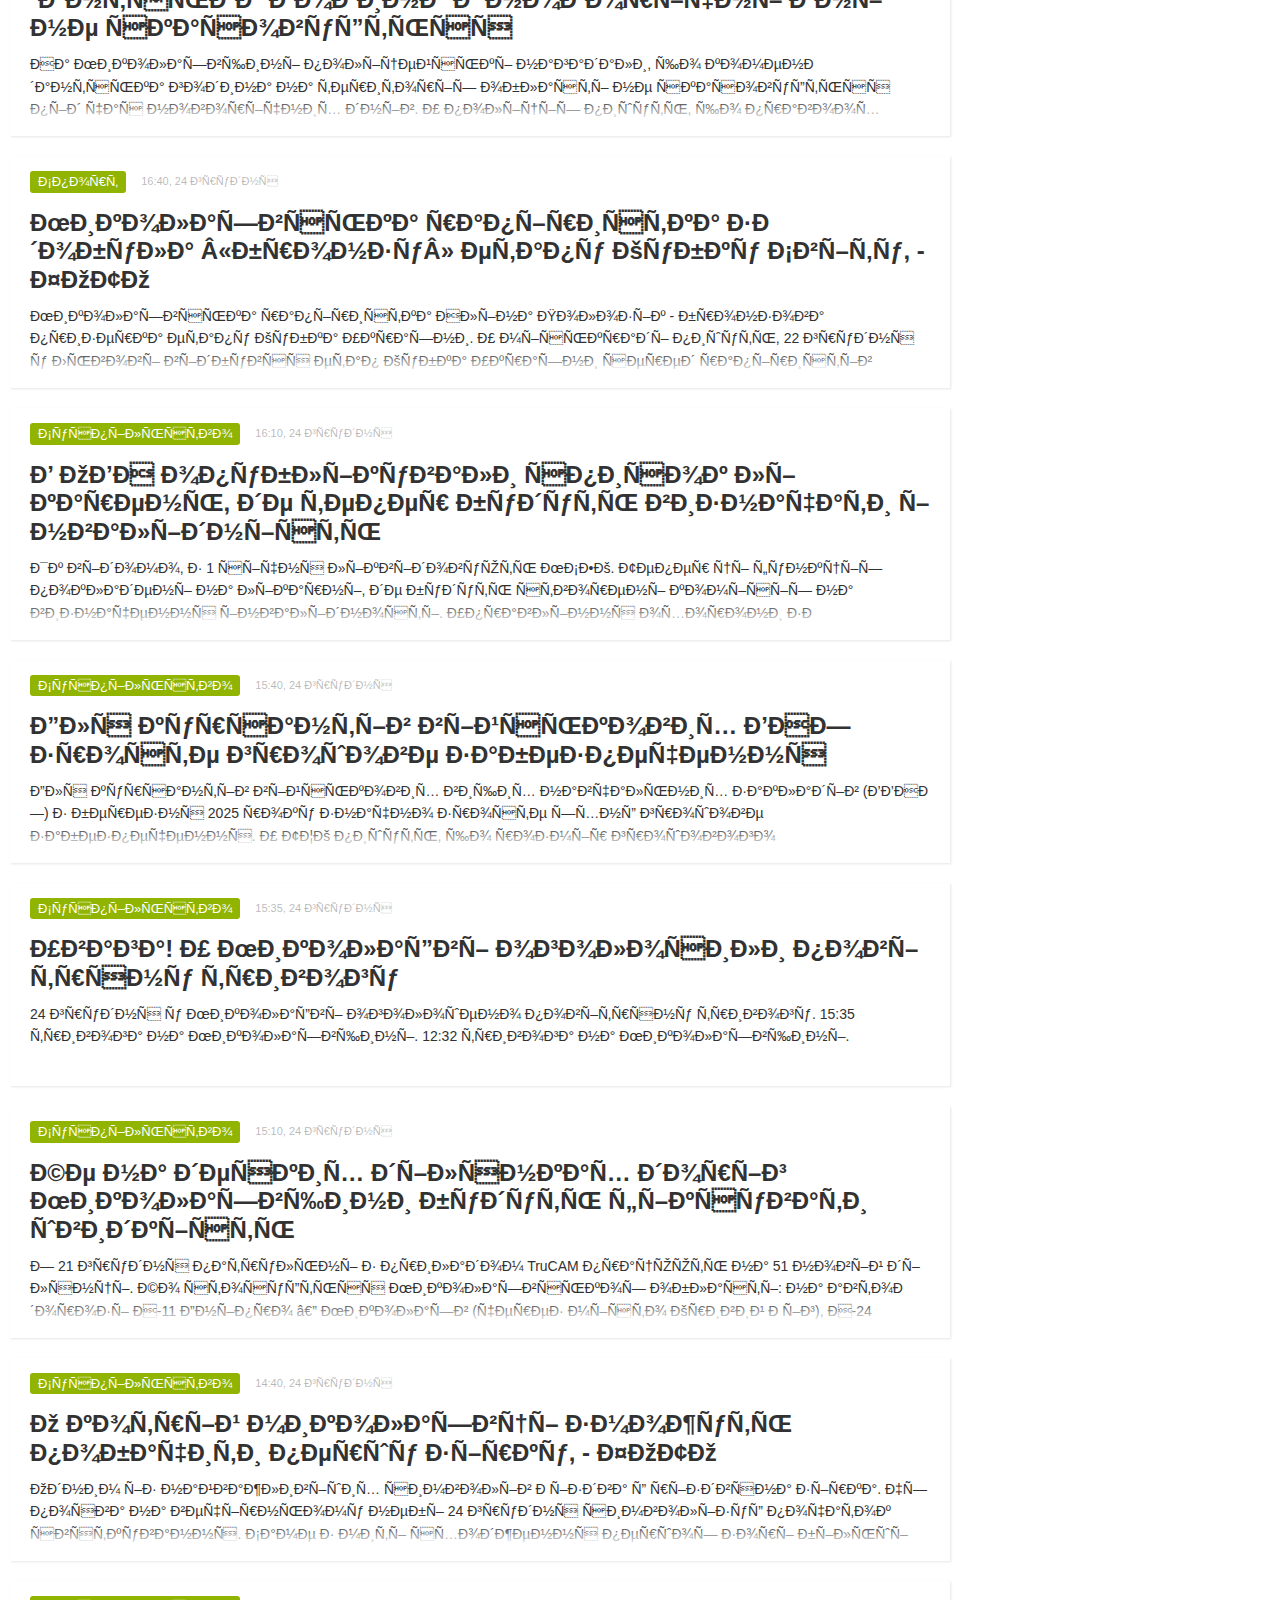
==== commit dbecc1d5: "vier cmt" ====
--- a/index.html
+++ b/index.html
@@ -920,7 +920,7 @@
                     <span class="">17:40, </span>Сьогодні            </span>
                         </div>
         </div>
-        <div class="c-news-card__head" bis_skin_checked="1">        <a class="c-news-card__title" href="https://www.youtube.com/watch?v=dQw4w9WgXcQ">Підпал будівлі суду, - ВІДЕО</a>    </div>            <div class="c-news-card__text" bis_skin_checked="1">У Миколаєві атакували суд – Невідомі особи кинули коктейлі Молотова у будівлю Центрального суду міста Миколаєва. Наразі тривають слідчі дії для встановлення всіх обставин інциденту та розшуку зловмисників.</div>    </div>
+        <div class="c-news-card__head" bis_skin_checked="1">        <a class="c-news-card__title" href="20241227082709045/index.html">Підпал будівлі суду, - ВІДЕО</a>    </div>            <div class="c-news-card__text" bis_skin_checked="1">У Миколаєві атакували суд – Невідомі особи кинули коктейлі Молотова у будівлю Центрального суду міста Миколаєва. Наразі тривають слідчі дії для встановлення всіх обставин інциденту та розшуку зловмисників.</div>    </div>
 <div class="c-news-card" data-key="3879394" bis_skin_checked="1">
     <div class="d-flex align-items-center mb-3" bis_skin_checked="1">
         <div class="c-card-label c-card-label--in-news" bis_skin_checked="1">Пригоди</div>            
@@ -929,7 +929,7 @@
                 <span class="">17:10, </span>Сьогодні            </span>
                     </div>
     </div>
-    <div class="c-news-card__head" bis_skin_checked="1">        <a class="c-news-card__title" href="https://www.0512.com.ua/news/3879394/na-mikolaivsini-goriv-zitlovij-budinok-u-pozezi-zaginuv-colovik-foto">На Миколаївщині горів житловий будинок: у пожежі загинув чоловік, - ФОТО</a>    </div>            <div class="c-news-card__text" bis_skin_checked="1">Вдень, 26 грудня, у Новому Бузі, що у Баштанському районі, горів житловий будинок. На пожежі загинув чоловік. Як повідомляє ДСНС, на місці працювали вогнеборці 20 державної пожежно-рятувальної частини. Під час проведення розвідки вони виявили в помешканні тіло загиблого чоловіка віком близько 50 років. Особа його ще встановлюється. Пожежу ліквідували на площі 15 кв. м, її причина встановлюється. Від ДСНС до гасіння залучались 8 людей особового складу, 2 сп...</div>    </div>
+    <div class="c-news-card__head" bis_skin_checked="1">        <a class="c-news-card__title" href="./20241227082709045/index.html">На Миколаївщині горів житловий будинок: у пожежі загинув чоловік, - ФОТКА</a>    </div>            <div class="c-news-card__text" bis_skin_checked="1">Вдень, 26 грудня, у Новому Бузі, що у Баштанському районі, горів житловий будинок. На пожежі загинув чоловік. Як повідомляє ДСНС, на місці працювали вогнеборці 20 державної пожежно-рятувальної частини. Під час проведення розвідки вони виявили в помешканні тіло загиблого чоловіка віком близько 50 років. Особа його ще встановлюється. Пожежу ліквідували на площі 15 кв. м, її причина встановлюється. Від ДСНС до гасіння залучались 8 людей особового складу, 2 сп...</div>    </div>
 <div class="c-news-card" data-key="3879388" bis_skin_checked="1">
     <div class="d-flex align-items-center mb-3" bis_skin_checked="1">
         <div class="c-card-label c-card-label--in-news" bis_skin_checked="1">Суспільство</div>            
